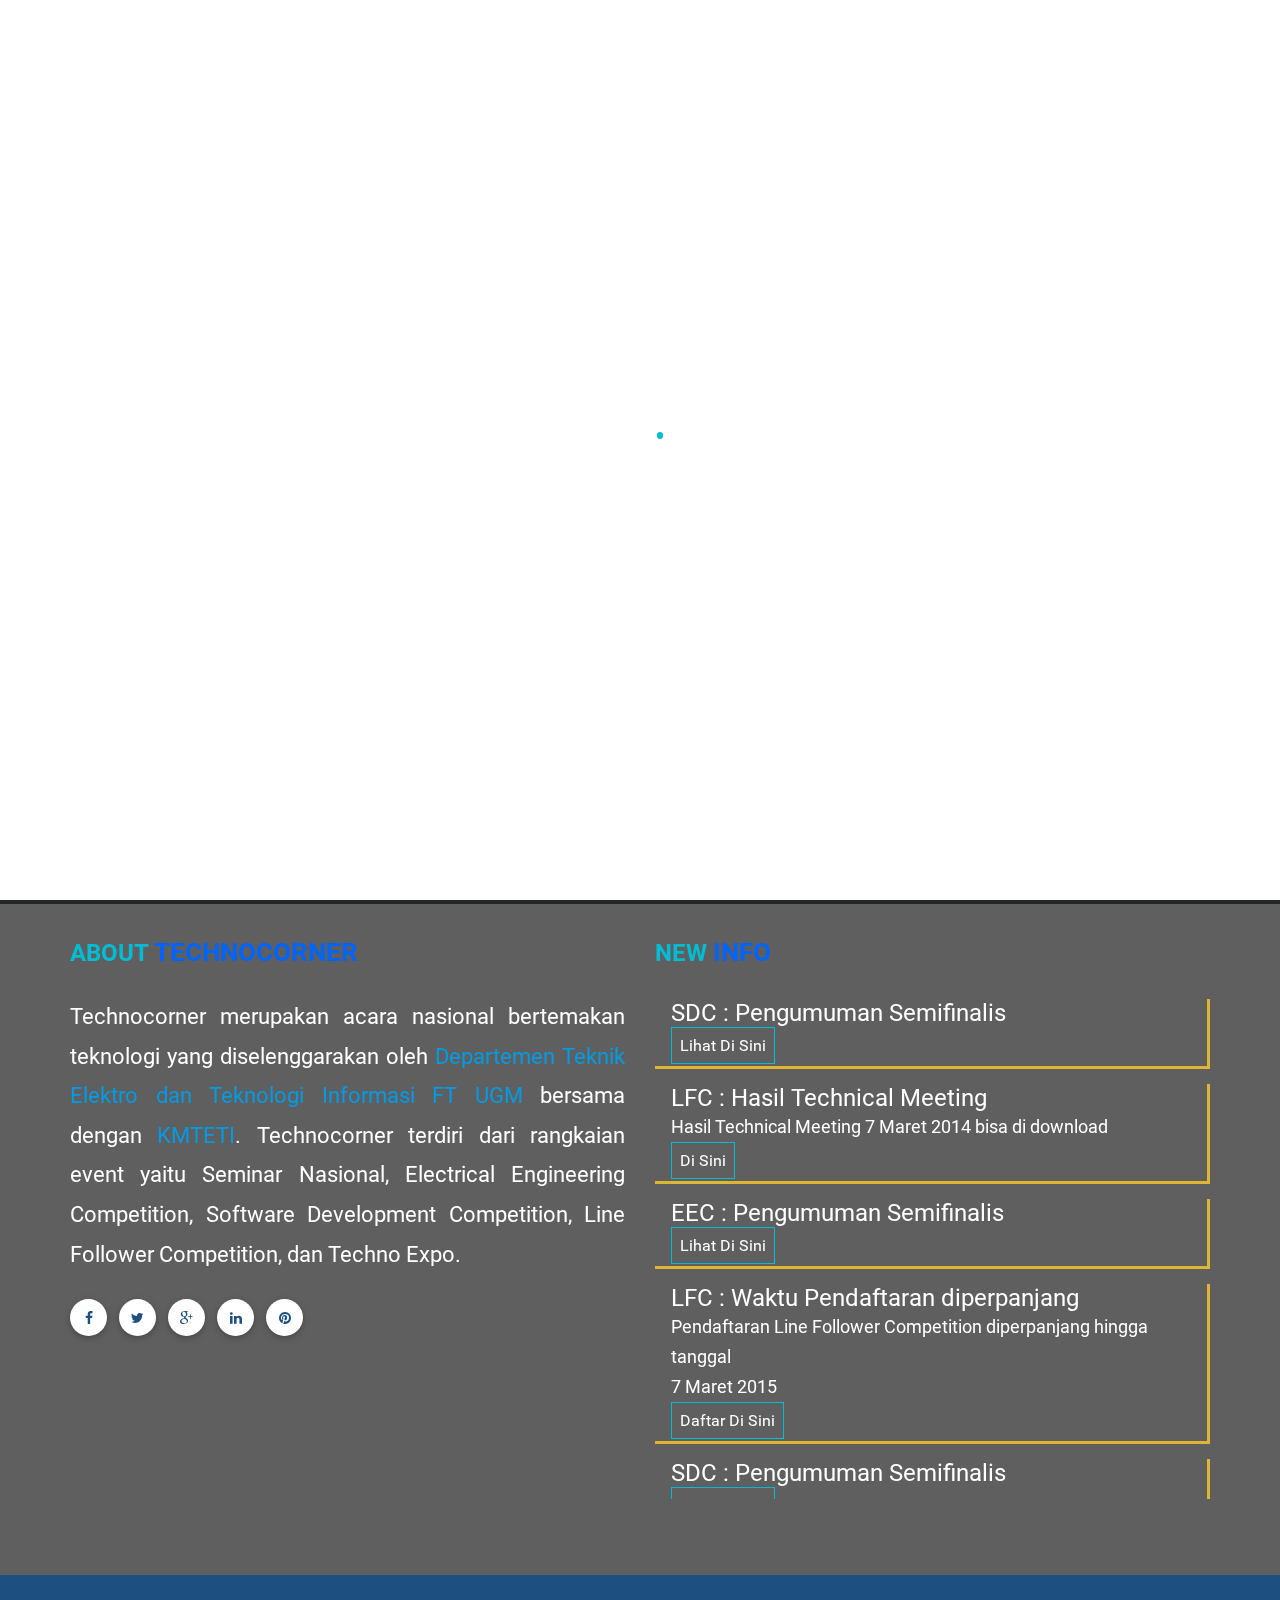
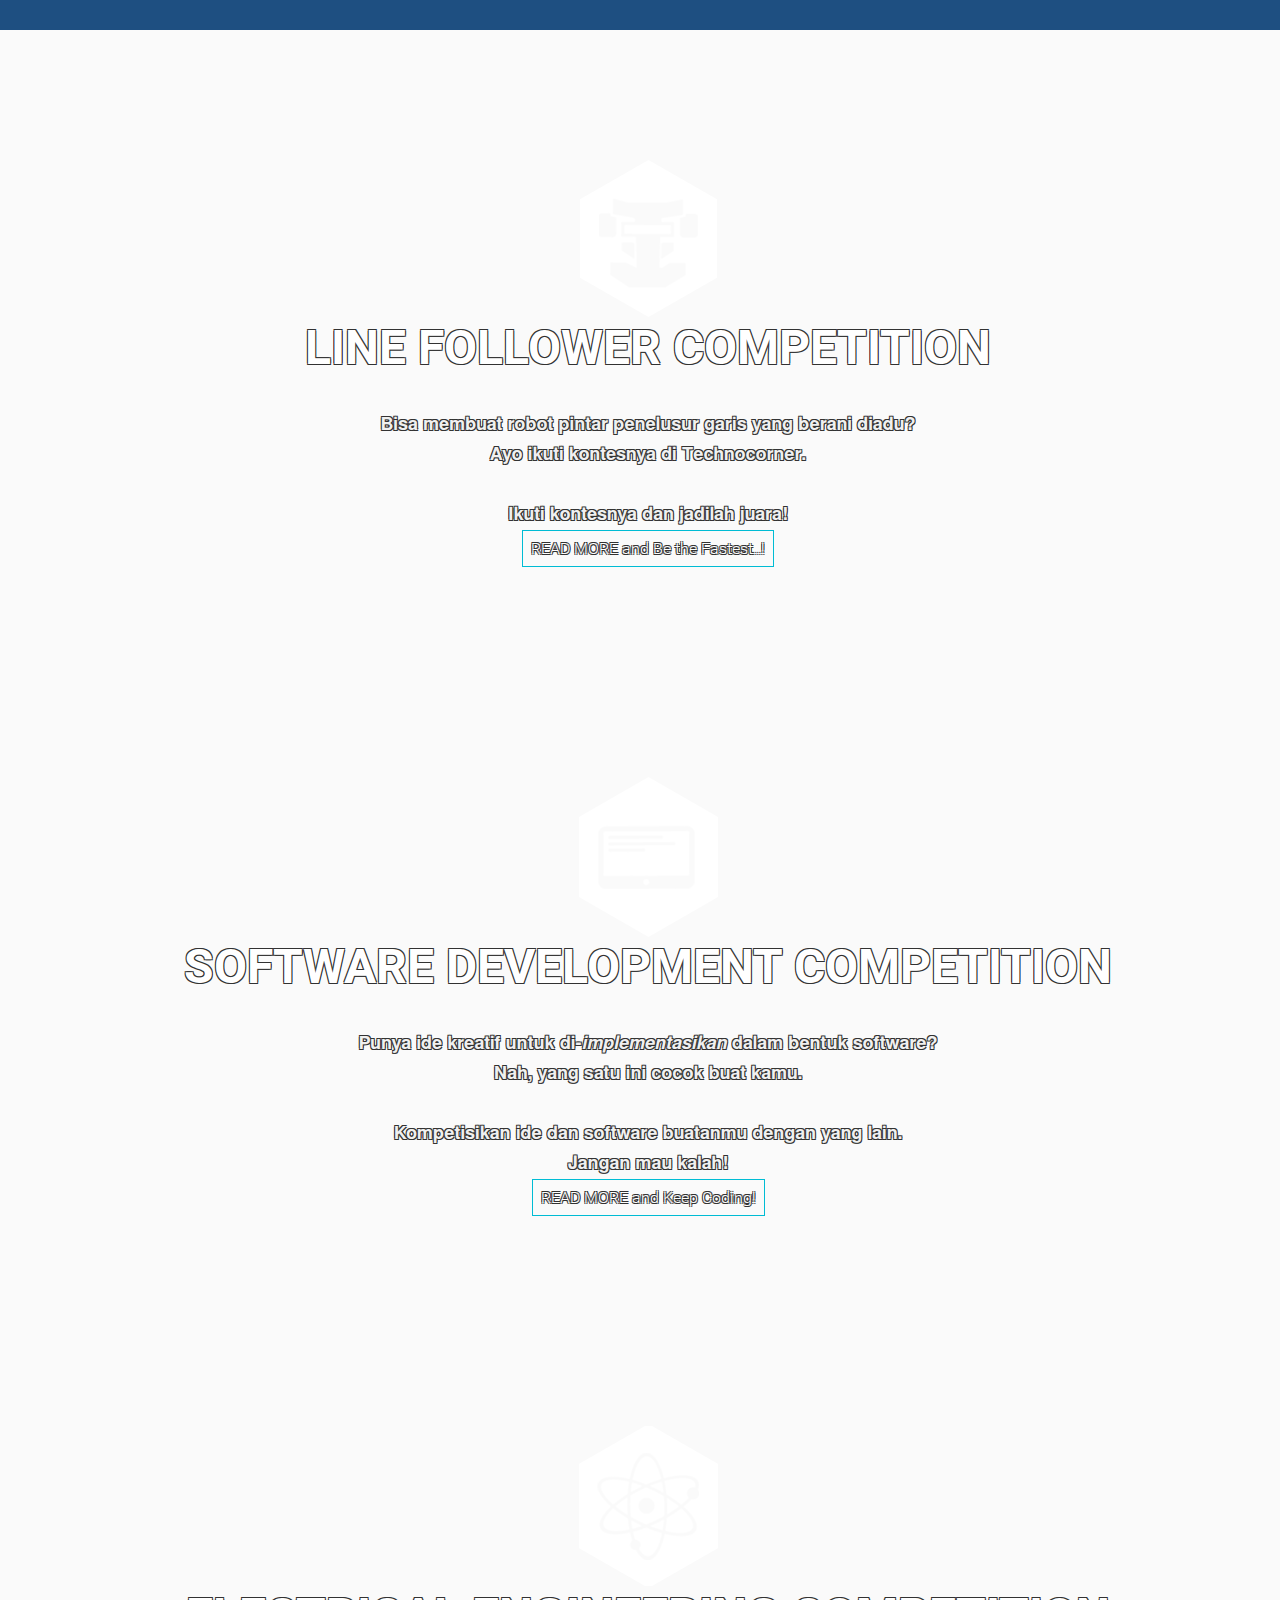
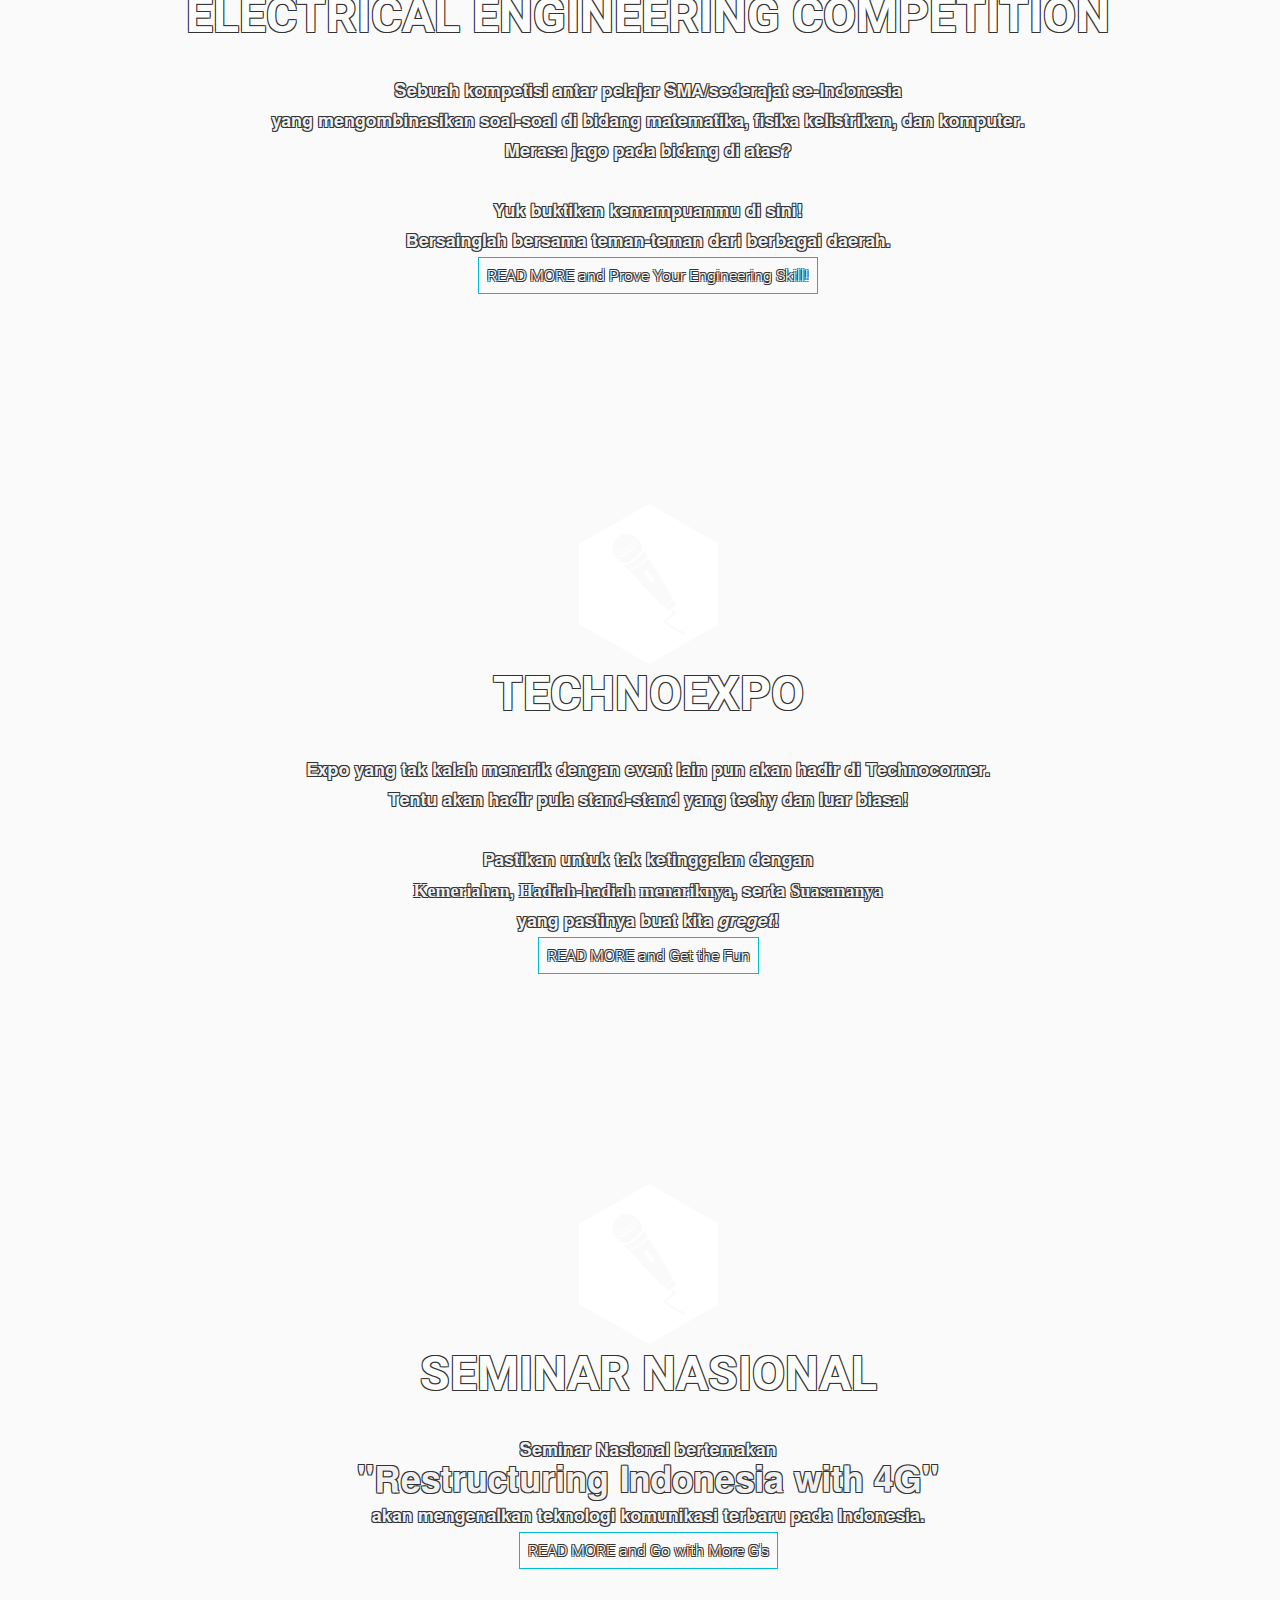
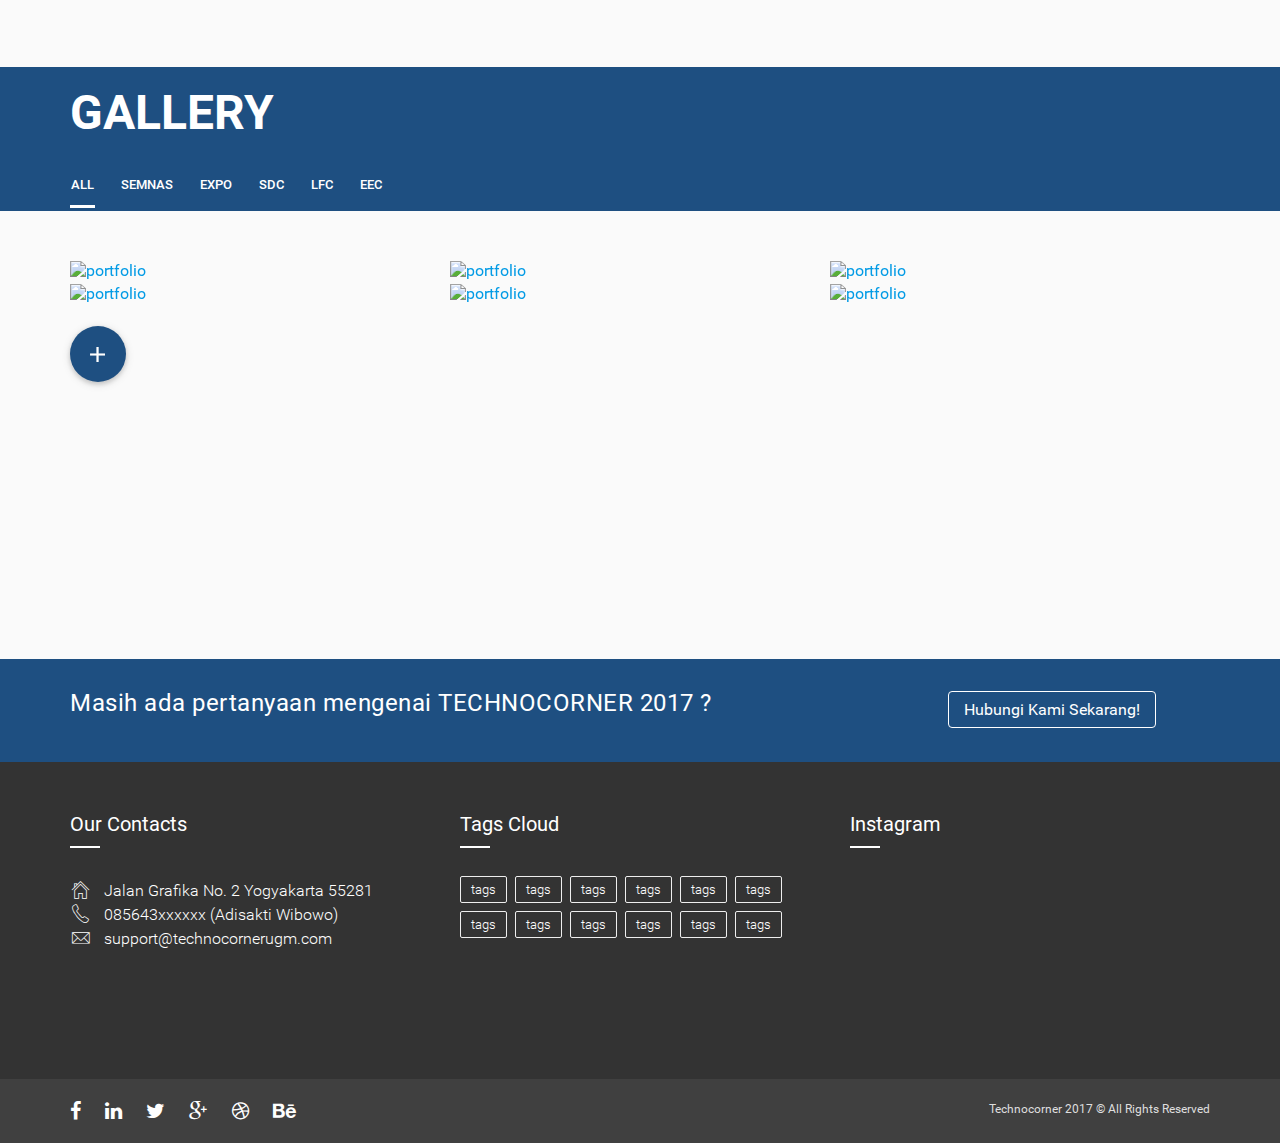
==== index.html @ 4f2bb141 "lalalalalala" ====
<!DOCTYPE html>
<!--[if lt IE 7]>      <html class="no-js lt-ie9 lt-ie8 lt-ie7"> <![endif]-->
<!--[if IE 7]>         <html class="no-js lt-ie9 lt-ie8"> <![endif]-->
<!--[if IE 8]>         <html class="no-js lt-ie9"> <![endif]-->
<!--[if gt IE 8]><!-->
<html>
<!--<![endif]-->

<head>
  <meta charset="utf-8">
  <meta http-equiv="X-UA-Compatible" content="IE=edge">
  <title>Technocorner 2017</title>
  <meta name="description" content="">
  <!-- <meta name="viewport" content="width=device-width, initial-scale=1"> -->
  <meta name="viewport" content="width=device-width, initial-scale=1, maximum-scale=1.0, user-scalable=no">
  <!-- Chrome, Firefox OS, Opera and Vivaldi -->
  <meta name="theme-color" content="#212125">
  <!-- Windows Phone -->
  <meta name="msapplication-navbutton-color" content="#212125">
  <!-- iOS Safari -->
  <meta name="apple-mobile-web-app-status-bar-style" content="#212125">

  <!-- Favicon-->
  <link rel="shortcut icon" href="images/favicon.png" >

  <!-- Stylesheets -->

  <link rel="stylesheet" href="assets/css/normalize.css">
  <link rel="stylesheet" href="assets/font/font-awesome/css/font-awesome.min.css">
  <link rel="stylesheet" href="assets/css/pe-icon-7-stroke.css">
  <link rel="stylesheet" href="assets/libs/materialize/css/materialize.min.css" media="screen,projection" />
  <link rel="stylesheet" href="assets/css/bootstrap.css" media="screen,projection" />
  <link rel="stylesheet" href="assets/css/animate.min.css" media="screen,projection" />
  <link rel="stylesheet" href="assets/libs/sweetalert/sweet-alert.css" media="screen,projection" />
  <link rel="stylesheet" href="assets/libs/jquery.fullpage/jquery.fullPage.css" />
  <link rel="stylesheet" href="assets/libs/owl-carousel/owl.carousel.css" media="screen,projection" />
  <link rel="stylesheet" href="assets/libs/owl-carousel/owl.transitions.css" media="screen,projection" />
  <link rel="stylesheet" href="assets/libs/owl-carousel/owl.theme.css" media="screen,projection" />
  <link rel="stylesheet" href="assets/css/jcarousel.responsive.css" media="screen,projection" />
    <link rel="stylesheet" href="assets/libs/jquery.jscrollpane/style/jquery.jscrollpane.css" />
    <link rel="stylesheet" href="assets/libs/jquery.jscrollpane/theme/technocorner/style/jquery.jscrollpane.technocorner.css" />
<!-- Custom CSS -->
  <!-- <link rel="stylesheet" href="assets/css/index.css"> -->
  <link rel="stylesheet" href="assets/css/main2.css">
  <link rel="stylesheet" href="assets/css/main.css">

  <link rel="stylesheet" href="assets/css/responsive.css">

  <!-- Choose your default colors -->
  <link rel="stylesheet" href="assets/css/colors/color1.css">

  <!--[if lt IE 9]>
      <script src="assets/js/html5shiv.js"></script>
  <![endif]-->
</head>

<body>
  <section>
    <!-- <div id="fullpage"> -->
    <div id="container"></div>
    <!-- </div> -->
  </section>
<!-- <div id="fullpage"> -->
  <!-- Preloader --> 
    <div id="preloader">
      <div class="loader">
            <svg class="circle-loader" height="50" width="50">
              <circle class="path" cx="25" cy="25" r="20" fill="none" stroke-width="6" stroke-miterlimit="10" />
            </svg>
        </div>    
    </div>
    <!--preloader end-->

  <!-- Main Container -->
  <main id="app" class="main-section">

    <!-- header navigation start -->
    <header id="navigation" class="root-sec nav-black nav">
      <div class="container">
        <div class="row">
          <div class="col-sm-12">
            <div class="nav-inner">
              <nav class="primary-nav">
                <div class="clearfix nav-wrapper">
                  <a href="#home" class="left brand-logo menu-smooth-scroll" data-section="#home"><img src="images/logo-nav.png" alt="">
                  </a>
                  <a href="#" data-activates="mobile-demo" class="button-collapse"><i class="mdi-navigation-menu"></i></a>
                  <ul class="inline-menu side-nav" id="mobile-demo">

                  <!-- Mini Profile // only visible in Tab and Mobile -->
                    <li class="mobile-profile">
                     <div class="profile-inner">
                        <div class="logo-container">
                          <a href="#home" class="menu-smooth-scroll" data-section="#home">
                            <img src="images/pure-logo.png" alt="">
                          </a>                            
                        </div>
                      </div>
                    </li><!-- mini profile end-->


                    <li><a href="#about" data-section="#about" class="menu-smooth-scroll menu-nav"><i class="fa fa-user fa-fw"></i>About</a>
                    </li>
                    <li><a href="#event" id="event-hover" data-section="#event" class="event-item menu-nav menu-smooth-scroll"><i class="fa fa-code fa-fw"></i>Event <a class="tombol-event"><i class="event-expand fa fa-bars fa-fw"></i></a></a>
                      <ul class="submenu-list subevent" id="event-list">
                        <a href="semnas/index.html"><li class="submenu-item ns">National Seminar<span class="label"></span></li></a>
                        <a href="expo/index.html"><li class="submenu-item expo">Techno Expo</li></a>
                        <a href="sdc/index.html"><li class="submenu-item sdc">Software Development Competition</li></a>
                        <a href="eec/index.html"><li class="submenu-item eec">Electrical Engineering Competition</li></a>
                        <a href="lfc/index.html"><li class="submenu-item lfc">Line Follower Competition</li></a>
                      </ul>
                    </li>
                    <li><a href="#gallery" data-section="#gallery" class="menu-smooth-scroll menu-nav"><i class="fa fa-briefcase fa-fw"></i>Gallery</a>
                    </li>
                    <li><a href="#contact" data-section="#contact" class="menu-smooth-scroll menu-nav"><i class="fa fa-paper-plane fa-fw"></i>Contact</a>
                    </li>
                  </ul>
                </div>
              </nav>
            </div>
          </div>
        </div>
      </div>
      <!-- .container end -->
    </header>
    <!-- #header  navigation end -->

    <!-- Home Section start -->
    <section id="home" class="scroll-section root-sec lighten-5 home-wrap">
      <div class="sec-overlay">
        <div class="container">
          <div class="row">
            <div class="col-sm-12">
              <div class="home-inner">
                <div class="center-align home-content">
                  <p class="present">KMTETI FT UGM proudly present</p>
                    <div class="img-left">
                      <img src="images/pure-logo.png" alt="logo technocorner 2017" class="pure-img">
                    </div>
                    <div class="img-right">
                      <img src="images/techno.png" class="img-techno">
                      <img src="images/corner.png" class="img-corner">
                      <img src="images/2017.png" class="img-2017"><br>
                    </div>
                    <span class="slogan">"Elevating The Next"</span>
                 </div>
               </div>
            </div>
          </div>
        </div>
        <!-- .container end -->
        <div class="section-call-to-area">
          <div class="container">
            <div class="row">
              <a href="#about" class="btn-floating btn-large button-middle call-to-about section-call-to-btn animated btn-up btn-hidden" data-section="#about">
                <i class="mdi-navigation-expand-more"></i>
              </a>
            </div>
          </div>
          <!-- .container end -->
        </div>
      </div>
    </section>
    <!-- #home Section end -->

    <!-- About Section start -->
    <section id="about" class="scroll-section root-sec news-black lighten-5 about-wrap">
      <div class="container">
        <div class="row">
          <div class="clearfix about-inner">

            <div class="col-sm-12 col-md-6">
              <div>
                <h3 class="about-subtitle">ABOUT <strong>TECHNOCORNER</strong></h3>
                <h4 class="about-tc">Technocorner merupakan acara nasional bertemakan teknologi yang diselenggarakan oleh <a href="http://jteti.ugm.ac.id" target="_blank">Departemen Teknik Elektro dan Teknologi Informasi FT UGM</a> bersama dengan <a href="http://kmteti.ft.ugm.ac.id" target="_blank">KMTETI</a>. Technocorner terdiri dari rangkaian event yaitu Seminar Nasional, Electrical Engineering Competition, Software Development Competition, Line Follower Competition, dan Techno Expo.</h4>
              </div>

              <div class="about-social">
                <ul>
                  <li>
                    <a href="#" class="btn-floating waves-effect waves-light white"><i class="fa fa-facebook"></i></a>
                  </li>
                  <li>
                    <a href="#" class="btn-floating waves-effect waves-light white"><i class="fa fa-twitter"></i></a>
                  </li>
                  <li>
                    <a href="#" class="btn-floating waves-effect waves-light white"><i class="fa fa-google-plus"></i></a>
                   </li>
                  <li>
                    <a href="#" class="btn-floating waves-effect waves-light white"><i class="fa fa-linkedin"></i></a>
                  </li>
                  <li>
                    <a href="#" class="btn-floating waves-effect waves-light white"><i class="fa fa-pinterest"></i></a>
                  </li>
                </ul>
              </div>
            </div>
            <!-- about me info -->

            <div class="col-sm-12 col-md-6" style="max-height: 600px;">
              <!-- # Ini adalah bagian news -->
              <div class="section dark nav-anchor" id="news" anchor="news">
                <div class="pure-g1">
                  <div id="news-list-holder">

                  <h3 class="about-subtitle">NEW <strong>INFO</strong></h3>
            <div class="news-scrollbar">
              <div id="new-info-holder">

                <div class="news-item">
                  <h2>SDC : Pengumuman Semifinalis</h2>
                  <div class="see-button">
                    <a href="sdc.html#semifinalis"><strong>Lihat Di Sini</strong></a>
                  </div>
                </div>

        <div class="news-item">
            <h2>LFC : Hasil Technical Meeting</h2>
            <p>Hasil Technical Meeting 7 Maret 2014 bisa di download </p>
            <div class="see-button">
                    <a href="lfc.html#download"><strong>Di Sini</strong></a>
                  </div>
                </div>

        <div class="news-item">
            <h2>EEC : Pengumuman Semifinalis</h2>
            <div class="see-button">
                    <a href="eec.html#semifinalis"><strong>Lihat Di Sini</strong></a>
                  </div>
                </div>

        <div class="news-item">
            <h2>LFC : Waktu Pendaftaran diperpanjang</h2>
            <p>Pendaftaran Line Follower Competition diperpanjang hingga tanggal <br/> <strong>7 Maret 2015</strong></p>
                  <div class="see-button">
                    <a href="lfc.html#register"><strong>Daftar</strong> Di Sini</a>
                  </div>
                </div>

        <div class="news-item">
            <h2>SDC : Pengumuman Semifinalis</h2>
            <div class="see-button">
                    <a href="sdc.html#semifinalis"><strong>Lihat Di Sini</strong></a>
                  </div>
                </div>

        <div class="news-item">
            <h2>SDC : Batas Pengumpulan Video dan Proposal</h2>
            <p>Hari Ini adalah batas pengumpulan proposal dan video. Kepada seluruh peserta diharap memastikan karyanya sesuai ketentuan dan diterima panitia sebelum 18 Februari 2015 pukul 23:59. Terima Kasih.</p>
                </div>

                <div class="news-item">
            <h2>EEC : Pendaftaran telah dibuka</h2>
            <p>Pendaftaran Electrical Engineering Competition jalur online telah dibuka. Ayo buruan daftar sebelum ditutup pada tanggal <strong>27 Februari 2015!</strong></p>
                  <div class="see-button">
                    <a href="eec.html#register"><strong>Daftar</strong> Di Sini</a>
                  </div>
                </div>

        <div class="news-item">
            <h2>SDC : Waktu Pendaftaran diperpanjang</h2>
            <p>Pendaftaran Software Development Competition jalur online diperpanjang hingga tanggal <strong>15 Februari 2015</strong></p>
                  <div class="see-button">
                    <a href="sdc.html#register"><strong>Daftar</strong> Di Sini</a>
                  </div>
                </div>

                <div class="news-item">
            <h2>LFC : Track Penyisihan LF</h2>
            <p>Track tahap Penyisihan LF sudah bisa di download</p>
                  <div class="see-button">
                    <a href="lfc.html#download"><strong>Download</strong> Di Sini</a>
                  </div>
                </div>

                <div class="news-item">
            <h2>LFC : Pendaftaran telah dibuka</h2>
            <p>Pendaftaran Line Follower Competition jalur online telah dibuka. Ayo buruan daftar sebelum ditutup pada tanggal <strong>1 Maret 2015!</strong></p>
                  <div class="see-button">
                    <a href="lfc.html#register"><strong>Daftar</strong> Di Sini</a>
                  </div>
                </div>

                <div class="news-item">
            <h2>SDC : Pendaftaran telah dibuka</h2>
            <p>Pendaftaran Software Development Competition jalur online telah dibuka. Ayo buruan daftar sebelum ditutup pada tanggal <strong>4 Februari 2015!</strong></p>
                  <div class="see-button">
                    <a href="sdc.html#register"><strong>Daftar</strong> Di Sini</a>
                  </div>
                </div>

                <div class="news-item">
            <h2>EEC : Tersedia refensi soal EEC 2014</h2>
            <p>Referensi soal telah tersedia.</p>
                  <div class="see-button">
                    <a href="eec.html#download"><strong>Download</strong> Di Sini</a>
                  </div>
                </div>

                      </div>
                    </div>
                  </div>
                </div>
              </div>
            </div>
            <!-- about me description -->

          </div>
        </div>
      </div>
          <div class="linespace">&nbsp;</div>

      <!-- .container end -->
    </section>
    <!-- #about Section end -->

      <!-- # Ini adalah bagian slide event-event -->
    <div id="fullpage">
    <section id="event" class="scroll-section background">
      <div class="section light nav-anchor" id="excerpt" anchor="excerpt">
        
        <div id="subevent-lfc" class="slide" data-anchor="lfc">
          <div class="pure-g">
            <div class="pure-u-1">
              <img src="images/logo-lfc-polygon.png"/>
              <h1 id="font" class="title">LINE FOLLOWER COMPETITION</h1>
              <p id="font">Bisa membuat robot pintar penelusur garis yang berani diadu?<br/>Ayo ikuti kontesnya di <strong>Technocorner</strong>.<br/><br/>Ikuti kontesnya dan jadilah juara!</p>
              <div>
                <a class="see-button" href="lfc.html">READ <strong>MORE</strong> and Be the <strong>Fastest</strong>..!</a>
              </div>
            </div>
          </div>
        </div>

        <div id="subevent-sdc" class="slide" data-anchor="SDC">
          <div class="pure-g">
            <div class="pure-u-1">
            <img src="images/logo-sdc-polygon.png"/>
              <h1 id="font" class="title">SOFTWARE DEVELOPMENT COMPETITION</h1>
              <p id="font">Punya ide kreatif untuk di-<span class="italic">implementasikan</span> dalam bentuk software?<br/>Nah, yang satu ini cocok buat kamu.<br/><br/>Kompetisikan ide dan software buatanmu dengan yang lain.<br/>Jangan mau kalah!</p>
              <div>
                <a class="see-button" href="sdc.html">READ <strong>MORE</strong> and Keep Coding!</a>
              </div>
            </div>
          </div>
        </div>

        <div id="subevent-eec" class="slide" data-anchor="EEC">
          <div class="pure-g">
            <div class="pure-u-1">
              <img src="images/logo-eec-polygon.png"/>
              <h1 id="font" class="title">ELECTRICAL ENGINEERING COMPETITION</h1>
              <p class="font">Sebuah kompetisi antar pelajar SMA/sederajat se-Indonesia <br/>yang mengombinasikan soal-soal di bidang matematika, fisika kelistrikan, dan komputer.<br/>Merasa jago pada bidang di atas?<br/><br/>Yuk buktikan kemampuanmu di sini!<br/>Bersainglah bersama teman-teman dari berbagai daerah.</p>
              <div>
                <a class="see-button" href="eec.html">READ <strong>MORE</strong> and <i>Prove Your Engineering Skill!</i></a>
              </div>
            </div>
          </div>
        </div>

        <div id="subevent-expo" class="slide" data-anchor="EXPO">
          <div class="pure-g">
            <div class="pure-u-1">
              <img src="images/logo-semnas-polygon.png"/>
              <h1 id="font" class="title">TECHNOEXPO</h1>
              <p id="font">Expo yang tak kalah menarik dengan event lain pun akan hadir di Technocorner.<br/>Tentu akan hadir pula stand-stand yang techy dan luar biasa!<br/><br/>Pastikan untuk tak ketinggalan dengan <br/><span class="emphasize">Kemeriahan</span>, <span class="emphasize">Hadiah-hadiah menariknya</span>, serta <span class="emphasize">Suasananya</span> <br/>yang pastinya buat kita <span class="italic">greget</span>!</p>
              <div>
                <a class="see-button" href="expo.html">READ <strong>MORE</strong> and Get the Fun</a>
              </div>
            </div>
          </div>
        </div>

        <div id="subevent-semnas" class="slide" data-anchor="SEMNAS">
          <div class="pure-g">
            <div class="pure-u-1">
              <img src="images/logo-semnas-polygon.png"/>
              <h1 id="font" class="title">SEMINAR NASIONAL</h1>
              <p id="font">Seminar Nasional bertemakan<br/><span class="text-of-interest">"Restructuring Indonesia with 4G"</span><br/>akan mengenalkan teknologi komunikasi terbaru pada Indonesia.</p>
              <div>
                <a class="see-button" href="ns.html">READ <strong>MORE</strong> and Go with <strong>More G's</strong></a>
              </div>
            </div>
          </div>
        </div>
      </div> 
    </section>
    </div>
    <!-- Event selesai -->

    <!-- Portfolio Section start -->
    <section id="gallery" class="scroll-section root-sec portfolio-wrap">
      <div class="brand-bg portfolio-top">
        <div class="portfolio-inner">
          <div class="container">
            <div class="row">
              <div class="col-sm-12">
                <h2 class="title">GALLERY</h2>
                <ul class="inline-menu clearfix portfolio-category" id="portfolio-msnry-sort">
                  <li class="active"><a href="#" data-target="*">All</a>
                  </li>
                  <li><a href="#" data-target=".category-1">SemNas</a>
                  </li>
                  <li><a href="#" data-target=".category-2">Expo</a>
                  </li>
                  <li><a href="#" data-target=".category-3">SDC</a>
                  </li>
                  <li><a href="#" data-target=".category-4">LFC</a>
                  </li>                  
                  <li><a href="#" data-target=".category-5">EEC</a>
                  </li>
                </ul>
              </div>
            </div>
          </div>
        </div>
        <!-- .container end -->
      </div>
      <div id="portfolioModal" class="modal white">
        <div class="model-img"></div>
        <!-- <div class="modal-content">
          <h2 class="title">Lorem ipsum dolor sit fugit dolore.</h2>
          <p class="m-content">A portfolio is a collection of documents and writing that you assemble in order to demonstrate that you have the appropriate prior.</p>
        </div> -->

        <div class="modal-footer">
          <!-- <a href="http://tinyurl.com/jdymnat" target="_blank" class="waves-effect btn-flat brand-text modal-action">Live Demo</a> -->
          <a href="#" class="waves-effect right btn-flat brand-text modal-action modal-close">Close</a>
        </div>
      </div>

      <div class="portfolio-bottom">
        <div class="container">
          <div class="row">
            <div class="col-sm-12">
              <ul class="clearfix protfolio-item" id="protfolio-msnry">
              
              <!-- Single Portfolio-->
                <li class="single-port-item category-1 category-3">
                  <a href="#portfolioModal" class="waves-effect waves-block waves-light modal-trigger" data-image-source="http://placehold.it/650x350" data-title="Your awesome portfolio title" data-content="" data-demo-link="#"> <!-- Portfolio pop-up content-->
                    <div class="protfolio-image">
                      <img src="http://placehold.it/390x280" alt="portfolio"> <!-- portfolio thumbnail-->
                      <div class="protfolio-content waves-effect waves-block waves-light">
                        <div class="protfolio-content__inner">
                          <h2 class="p-title">item name</h2>
                        </div>
                      </div>
                      <div class="p-overlay"></div>
                    </div>
                  </a>
                </li>
                <!--/ single portfolio -->

                <!-- Single Portfolio-->
                <li class="single-port-item category-2 category-1">
                  <a href="#portfolioModal" class="waves-effect waves-block waves-light modal-trigger" data-image-source="http://placehold.it/650x350" data-title="Your awesome portfolio title" data-content="" data-demo-link="#">
                    <div class="protfolio-image">
                      <img src="http://placehold.it/390x280" alt="portfolio">
                      <div class="protfolio-content waves-effect waves-block waves-light">
                        <div class="protfolio-content__inner">
                          <h2 class="p-title">item name</h2>
                        </div>
                      </div>
                      <div class="p-overlay"></div>
                    </div>
                  </a>
                </li>
                <!--/ single portfolio -->

                <!-- Single Portfolio-->
                <li class="single-port-item category-1 category-2">
                  <a href="#portfolioModal" class="waves-effect waves-block waves-light modal-trigger" data-image-source="http://placehold.it/650x350" data-title="Your awesome portfolio title" data-content="" data-demo-link="#">
                    <div class="protfolio-image">
                      <img src="http://placehold.it/390x280" alt="portfolio">
                      <div class="protfolio-content waves-effect waves-block waves-light">
                        <div class="protfolio-content__inner">
                          <h2 class="p-title">item name</h2>
                        </div>
                      </div>
                      <div class="p-overlay"></div>
                    </div>
                  </a>
                </li>
                <!--/ single portfolio -->

                <!-- Single Portfolio-->
                <li class="single-port-item category-3">
                  <a href="#portfolioModal" class="waves-effect waves-block waves-light modal-trigger" data-image-source="http://placehold.it/650x350" data-title="Your awesome portfolio title" data-content="" data-demo-link="#">
                    <div class="protfolio-image">
                      <img src="http://placehold.it/390x280" alt="portfolio">
                      <div class="protfolio-content waves-effect waves-block waves-light">
                        <div class="protfolio-content__inner">
                          <h2 class="p-title">item name</h2>
                        </div>
                      </div>
                      <div class="p-overlay"></div>
                    </div>
                  </a>
                </li>
                <!--/ single portfolio -->

                <!-- Single Portfolio-->
                <li class="single-port-item category-1 category-3 category-4">
                  <a href="#portfolioModal" class="waves-effect waves-block waves-light modal-trigger" data-image-source="http://placehold.it/650x350" data-title="Your awesome portfolio title" data-content="" data-demo-link="#">
                    <div class="protfolio-image">
                      <img src="http://placehold.it/390x280" alt="portfolio">
                      <div class="protfolio-content waves-effect waves-block waves-light">
                        <div class="protfolio-content__inner">
                          <h2 class="p-title">item name</h2>
                        </div>
                      </div>
                      <div class="p-overlay"></div>
                    </div>
                  </a>
                </li>
                <!--/ single portfolio -->

                <!-- Single Portfolio-->
                <li class="single-port-item category-2 category-4">
                  <a href="#portfolioModal" class="waves-effect waves-block waves-light modal-trigger" data-image-source="http://placehold.it/650x350" data-title="Your awesome portfolio title" data-content="" data-demo-link="#">
                    <div class="protfolio-image">
                      <img src="http://placehold.it/390x280" alt="portfolio">
                      <div class="protfolio-content waves-effect waves-block waves-light">
                        <div class="protfolio-content__inner">
                          <h2 class="p-title">item name</h2>
                        </div>
                      </div>
                      <div class="p-overlay"></div>
                    </div>
                  </a>
                </li>
                <!--/ single portfolio -->

              </ul>
              <!-- portfolio load more button-->
              <a id="portfolio-item-loader" href="#" class="btn-floating btn-large waves-effect waves-light brand-bg"><i class="mdi-content-add"></i></a>
            </div>
          </div>
        </div>
      </div>
    </section>
    <!-- #portfolio Section end -->

      <div class="container marg50">
        <div class="row">
          <div class="col-lg-12 marg10">
            <div class="jcarousel-wrapper">
              <div class="jcarousel">
                <ul>
                  <li><a ><img src="images/client-1.jpg" alt=""></a></li>
                  <li><a ><img src="images/client-2.jpg" alt=""></a></li>
                  <li><a ><img src="images/client-3.jpg" alt=""></a></li>
                  <li><a ><img src="images/client-5.jpg" alt=""></a></li>
                  <li><a ><img src="images/client-6.jpg" alt=""></a></li>
                  <li><a ><img src="images/client-4.jpg" alt=""></a></li>
                  <li><a ><img src="images/client-1.jpg" alt=""></a></li>
                  <li><a ><img src="images/client-2.jpg" alt=""></a></li>
                  <li><a ><img src="images/client-3.jpg" alt=""></a></li>
                  <li><a ><img src="images/client-5.jpg" alt=""></a></li>
                  <li><a ><img src="images/client-6.jpg" alt=""></a></li>
                  <li><a ><img src="images/client-4.jpg" alt=""></a></li>
                </ul>
              </div>
            </div>
          </div>
        </div>
      </div>

    <!-- Contact Section end -->
    <section id="contact" class="scroll-section root-sec">
      <div class="color-line">
        <div class="container">
          <div class="row">
            <div class="col-lg-9 col-md-9 col-sm-7 col-xs-12">
              <div class="color-line-text">
                Masih ada pertanyaan mengenai TECHNOCORNER 2017 ?
              </div>
            </div>
            <div class="col-lg-3 col-md-3 col-sm-5 col-xs-12">
              <div class="color-line-button">
                <a href="#" target="_blank">Hubungi Kami Sekarang!</a>
              </div>
            </div>
          </div>
        </div>
      </div>
    </section>

     <section id="contact" class="scroll-section root-sec">
     <div class="footer">
        <div class="container">
          <div class="row">
            <!-- <div class="col-lg-3 col-md-3 col-sm-3 margin-footer">
              <div class="footer-widget">
                <div class="footer-title">Some Info</div>
                <div class="text_footer">
                  Situation admitting promotion at or to perceived be. Mr acuteness we as estimable enjoyment up. An held late as felt know. Learn do allow solid to grave.
                </div>
                <ul class="soc-footer">
                  <li><a href="#"><i class="ti-twitter"></i></a></li>
                  <li><a href="#"><i class="ti-tumblr"></i></a></li>
                  <li><a href="#"><i class="ti-dropbox"></i></a></li>
                  <li><a href="#"><i class="ti-dribbble"></i></a></li>
                  <li><a href="#"><i class="ti-vimeo"></i></a></li>
                  <li><a href="#"><i class="ti-instagram"></i></a></li>
                </ul>
              </div>
            </div> -->
            <div class="col-lg-4 col-md-4 col-sm-4 margin-footer">
              <div class="footer-widget">
                <div class="footer-title">Our Contacts</div>
                <ul class="contact-footer contact-composer">
                  <li><i class="pe-7s-home"></i> <span>Jalan Grafika No. 2 Yogyakarta 55281</span></li>
                  <li><i class="pe-7s-call"></i> <span>085643xxxxxx (Adisakti Wibowo)</span></li>
                  <li><i class="pe-7s-mail"></i> <span>support@technocornerugm.com</span></li>
                  <!-- <li><i class="pe-7s-lock"></i> <span>Weekend: from 9 am to 6 pm</span></li> -->
                </ul>
              </div>
            </div>
            <div class="col-lg-4 col-md-4 col-sm-4 margin-footer">
              <div class="footer-widget">
                <div class="footer-title">Tags Cloud</div>
                <div class="tagcloud">
                  <a href="#">tags</a>
                  <a href="#">tags</a>
                  <a href="#">tags</a>
                  <a href="#">tags</a>
                  <a href="#">tags</a>
                  <a href="#">tags</a>
                  <a href="#">tags</a>
                  <a href="#">tags</a>
                  <a href="#">tags</a>
                  <a href="#">tags</a>
                  <a href="#">tags</a>
                  <a href="#">tags</a>
                </div>
              </div>
            </div>
            <div class="col-lg-4 col-md-4 col-sm-4" id="flickr">
              <div class="footer-widget">
                <div class="footer-title">Instagram</div>
                <div class="flickr_widget_wrapper"><!-- <script src="http://www.flickr.com/badge_code_v2.gne?count=8&display=latest&size=s&layout=x&source=user&user=52617155@N08"></script> -->
                  <script src="//lightwidget.com/widgets/lightwidget.js"></script><iframe src="//lightwidget.com/widgets/a7a014647bda56258d46ba5aa31907d3.html" id="lightwidget_a7a014647b" name="lightwidget_a7a014647b"  scrolling="no" allowtransparency="true" class="lightwidget-widget" style="width: 100%; border: 0; overflow: hidden;"></iframe>
                </div>
              </div>
            </div>
          </div>
        </div>
      </div>
    </section>
    <!-- #contact Section end -->

    <!-- Footer Section end -->
    <footer id="footer" class="root-sec root-sec footer-wrap">
      <div class="container">
        <div class="row">
          <div class="col-sm-12">
            <div class="clearfix footer-inner">
              <ul class="left social-icons">
                <li><a href="#" class="tooltips tooltipped facebook" data-position="top" data-delay="50" data-tooltip="Facebook"><i class="fa fa-facebook"></i></a>
                </li>
                <li><a href="#" class="tooltips tooltipped linkedin" data-position="top" data-delay="50" data-tooltip="Linkdin"><i class="fa fa-linkedin"></i></a>
                </li>
                <li><a href="#" class="tooltips tooltipped twitter" data-position="top" data-delay="50" data-tooltip="Twitter"><i class="fa fa-twitter"></i></a>
                </li>
                <li><a href="#" class="tooltips tooltipped google-plus" data-position="top" data-delay="50" data-tooltip="Google Plus"><i class="fa fa-google-plus"></i></a>
                </li>
                <li><a href="#" class="tooltips tooltipped dribbble" data-position="top" data-delay="50" data-tooltip="Dribbble"><i class="fa fa-dribbble"></i></a>
                </li>
                <li><a href="#" class="tooltips tooltipped behance" data-position="top" data-delay="50" data-tooltip="Behance"><i class="fa fa-behance"></i></a>
                </li>
              </ul> <!-- ./social icons end -->
              <div class="right copyright">
                <p>Technocorner 2017 &copy; All Rights Reserved</p>
              </div>
            </div>
          </div>
        </div>
      </div> <!-- ./container end-->
    </footer>
    <!-- #footer end -->

  </main>
  <!-- Main Container end-->
<!-- </div> -->

  <!-- JavaScripts -->
  <script type="text/javascript" src="https://ajax.googleapis.com/ajax/libs/jquery/1.11.2/jquery.min.js"></script>
  <!-- <script type="text/javascript" src="assets/libs/jquery/jquery.js"></script> -->
  <script src="assets/libs/jquery/jquery.easings.min.js"></script>
  <script src="assets/libs/jquery/jquery.slimscroll.min.js"></script>
  <script src="assets/libs/jquery/jquery.mousewheel.js"></script>
  <script src="assets/libs/jquery/jquery.mousewheel.min.js"></script>
  <script src="assets/libs/jquery.fullpage/jquery.fullPage.js"></script>

  <!-- <script type="text/javascript" src="https://ajax.googleapis.com/ajax/libs/jquery/1.11.3/jquery.min.js"></script> -->
  <!-- bug jquery.min.js 1.11.2 membuat mousewheel not working -->
  <!-- <script src="assets/js/index.js"></script> -->
  <script src="assets/js/jquery.easing.1.3.js"></script>
  <script src="assets/js/detectmobilebrowser.js"></script>
  <script src="assets/js/isotope.pkgd.min.js"></script>
  <script src="assets/js/wow.min.js"></script>
  <script src="assets/js/waypoints.js"></script>
  <script src="assets/js/jquery.counterup.min.js"></script>
  <script src="assets/js/jquery.nicescroll.min.js"></script>
  <script type="text/javascript" src="https://maps.google.com/maps/api/js?sensor=true"></script>
  <script src="assets/js/gmaps.js"></script>
  <script src="assets/libs/owl-carousel/owl.carousel.min.js"></script>
  <script src="assets/libs/materialize/js/materialize.min.js"></script>
  <script src="assets/libs/jwplayer/jwplayer.js"></script>
  <script src="assets/libs/sweetalert/sweet-alert.min.js"></script>
  <script type="text/javascript" src="assets/js/jcarousel.responsive.js"></script>
  <script type="text/javascript" src="assets/js/jquery.jcarousel.min.js"></script>
  <!-- <script type="text/javascript" src="assets/js/bootstrap.min.js"></script> -->
  <script src="assets/js/common.js"></script>
  <script src="assets/js/main.js"></script>
  <script src="assets/libs/jquery.jscrollpane/script/jquery.jscrollpane.min.js"></script>
  <script src="assets/libs/fragmented-mesh-js/RequestAnimationFrame.js"></script>
  <script src="assets/libs/fragmented-mesh-js/ThreeWebGL.js"></script>
  <script src="assets/libs/fragmented-mesh-js/fragments.js"></script>
  <script type="text/javascript">
    $(function(){ 
      $('.news-scrollbar').jScrollPane(); 
    });
  </script>
  <script type="text/javascript">
        if ($(window).width() >= 960) {
          $(document).mousemove(function() {
          if($('#event-hover').is(':hover') || $('#event-list').is(':hover')) {
              $('.submenu-list').css('display', 'table');
          }
          else {
              $('.submenu-list').css('display', 'none');
          }
        });
        }
  </script>
  <script type="text/javascript">
    $(document).ready(function()
    {
    var action = 1;

        $('.event-expand').click(function()
        {
        if ( action == 1 ) {
                $('.submenu-list').css('display','table');
                action = 2;
            } else {
                $('.submenu-list').css('display','none');
                action = 1;
            }
        });


        });
  </script>

</body>

</html>
---- assets/css/pe-icon-7-stroke.css ----
@font-face {
	font-family: 'Pe-icon-7-stroke';
	src:url('../font/Pe-icon-7-stroke.eot?d7yf1v');
	src:url('../font/Pe-icon-7-stroke.eot?#iefixd7yf1v') format('embedded-opentype'),
		url('../font/Pe-icon-7-stroke.woff?d7yf1v') format('woff'),
		url('../font/Pe-icon-7-stroke.ttf?d7yf1v') format('truetype'),
		url('../font/Pe-icon-7-stroke.svg?d7yf1v#Pe-icon-7-stroke') format('svg');
	font-weight: normal;
	font-style: normal;
}

[class^="pe-7s-"], [class*=" pe-7s-"] {
	display: inline-block;
	font-family: 'Pe-icon-7-stroke';
	speak: none;
	font-style: normal;
	font-weight: normal;
	font-variant: normal;
	text-transform: none;
	line-height: 1;

	/* Better Font Rendering =========== */
	-webkit-font-smoothing: antialiased;
	-moz-osx-font-smoothing: grayscale;
}

.pe-7s-album:before {
	content: "\e6aa";
}
.pe-7s-arc:before {
	content: "\e6ab";
}
.pe-7s-back-2:before {
	content: "\e6ac";
}
.pe-7s-bandaid:before {
	content: "\e6ad";
}
.pe-7s-car:before {
	content: "\e6ae";
}
.pe-7s-diamond:before {
	content: "\e6af";
}
.pe-7s-door-lock:before {
	content: "\e6b0";
}
.pe-7s-eyedropper:before {
	content: "\e6b1";
}
.pe-7s-female:before {
	content: "\e6b2";
}
.pe-7s-gym:before {
	content: "\e6b3";
}
.pe-7s-hammer:before {
	content: "\e6b4";
}
.pe-7s-headphones:before {
	content: "\e6b5";
}
.pe-7s-helm:before {
	content: "\e6b6";
}
.pe-7s-hourglass:before {
	content: "\e6b7";
}
.pe-7s-leaf:before {
	content: "\e6b8";
}
.pe-7s-magic-wand:before {
	content: "\e6b9";
}
.pe-7s-male:before {
	content: "\e6ba";
}
.pe-7s-map-2:before {
	content: "\e6bb";
}
.pe-7s-next-2:before {
	content: "\e6bc";
}
.pe-7s-paint-bucket:before {
	content: "\e6bd";
}
.pe-7s-pendrive:before {
	content: "\e6be";
}
.pe-7s-photo:before {
	content: "\e6bf";
}
.pe-7s-piggy:before {
	content: "\e6c0";
}
.pe-7s-plugin:before {
	content: "\e6c1";
}
.pe-7s-refresh-2:before {
	content: "\e6c2";
}
.pe-7s-rocket:before {
	content: "\e6c3";
}
.pe-7s-settings:before {
	content: "\e6c4";
}
.pe-7s-shield:before {
	content: "\e6c5";
}
.pe-7s-smile:before {
	content: "\e6c6";
}
.pe-7s-usb:before {
	content: "\e6c7";
}
.pe-7s-vector:before {
	content: "\e6c8";
}
.pe-7s-wine:before {
	content: "\e6c9";
}
.pe-7s-cloud-upload:before {
	content: "\e68a";
}
.pe-7s-cash:before {
	content: "\e68c";
}
.pe-7s-close:before {
	content: "\e680";
}
.pe-7s-bluetooth:before {
	content: "\e68d";
}
.pe-7s-cloud-download:before {
	content: "\e68b";
}
.pe-7s-way:before {
	content: "\e68e";
}
.pe-7s-close-circle:before {
	content: "\e681";
}
.pe-7s-id:before {
	content: "\e68f";
}
.pe-7s-angle-up:before {
	content: "\e682";
}
.pe-7s-wristwatch:before {
	content: "\e690";
}
.pe-7s-angle-up-circle:before {
	content: "\e683";
}
.pe-7s-world:before {
	content: "\e691";
}
.pe-7s-angle-right:before {
	content: "\e684";
}
.pe-7s-volume:before {
	content: "\e692";
}
.pe-7s-angle-right-circle:before {
	content: "\e685";
}
.pe-7s-users:before {
	content: "\e693";
}
.pe-7s-angle-left:before {
	content: "\e686";
}
.pe-7s-user-female:before {
	content: "\e694";
}
.pe-7s-angle-left-circle:before {
	content: "\e687";
}
.pe-7s-up-arrow:before {
	content: "\e695";
}
.pe-7s-angle-down:before {
	content: "\e688";
}
.pe-7s-switch:before {
	content: "\e696";
}
.pe-7s-angle-down-circle:before {
	content: "\e689";
}
.pe-7s-scissors:before {
	content: "\e697";
}
.pe-7s-wallet:before {
	content: "\e600";
}
.pe-7s-safe:before {
	content: "\e698";
}
.pe-7s-volume2:before {
	content: "\e601";
}
.pe-7s-volume1:before {
	content: "\e602";
}
.pe-7s-voicemail:before {
	content: "\e603";
}
.pe-7s-video:before {
	content: "\e604";
}
.pe-7s-user:before {
	content: "\e605";
}
.pe-7s-upload:before {
	content: "\e606";
}
.pe-7s-unlock:before {
	content: "\e607";
}
.pe-7s-umbrella:before {
	content: "\e608";
}
.pe-7s-trash:before {
	content: "\e609";
}
.pe-7s-tools:before {
	content: "\e60a";
}
.pe-7s-timer:before {
	content: "\e60b";
}
.pe-7s-ticket:before {
	content: "\e60c";
}
.pe-7s-target:before {
	content: "\e60d";
}
.pe-7s-sun:before {
	content: "\e60e";
}
.pe-7s-study:before {
	content: "\e60f";
}
.pe-7s-stopwatch:before {
	content: "\e610";
}
.pe-7s-star:before {
	content: "\e611";
}
.pe-7s-speaker:before {
	content: "\e612";
}
.pe-7s-signal:before {
	content: "\e613";
}
.pe-7s-shuffle:before {
	content: "\e614";
}
.pe-7s-shopbag:before {
	content: "\e615";
}
.pe-7s-share:before {
	content: "\e616";
}
.pe-7s-server:before {
	content: "\e617";
}
.pe-7s-search:before {
	content: "\e618";
}
.pe-7s-film:before {
	content: "\e6a5";
}
.pe-7s-science:before {
	content: "\e619";
}
.pe-7s-disk:before {
	content: "\e6a6";
}
.pe-7s-ribbon:before {
	content: "\e61a";
}
.pe-7s-repeat:before {
	content: "\e61b";
}
.pe-7s-refresh:before {
	content: "\e61c";
}
.pe-7s-add-user:before {
	content: "\e6a9";
}
.pe-7s-refresh-cloud:before {
	content: "\e61d";
}
.pe-7s-paperclip:before {
	content: "\e69c";
}
.pe-7s-radio:before {
	content: "\e61e";
}
.pe-7s-note2:before {
	content: "\e69d";
}
.pe-7s-print:before {
	content: "\e61f";
}
.pe-7s-network:before {
	content: "\e69e";
}
.pe-7s-prev:before {
	content: "\e620";
}
.pe-7s-mute:before {
	content: "\e69f";
}
.pe-7s-power:before {
	content: "\e621";
}
.pe-7s-medal:before {
	content: "\e6a0";
}
.pe-7s-portfolio:before {
	content: "\e622";
}
.pe-7s-like2:before {
	content: "\e6a1";
}
.pe-7s-plus:before {
	content: "\e623";
}
.pe-7s-left-arrow:before {
	content: "\e6a2";
}
.pe-7s-play:before {
	content: "\e624";
}
.pe-7s-key:before {
	content: "\e6a3";
}
.pe-7s-plane:before {
	content: "\e625";
}
.pe-7s-joy:before {
	content: "\e6a4";
}
.pe-7s-photo-gallery:before {
	content: "\e626";
}
.pe-7s-pin:before {
	content: "\e69b";
}
.pe-7s-phone:before {
	content: "\e627";
}
.pe-7s-plug:before {
	content: "\e69a";
}
.pe-7s-pen:before {
	content: "\e628";
}
.pe-7s-right-arrow:before {
	content: "\e699";
}
.pe-7s-paper-plane:before {
	content: "\e629";
}
.pe-7s-delete-user:before {
	content: "\e6a7";
}
.pe-7s-paint:before {
	content: "\e62a";
}
.pe-7s-bottom-arrow:before {
	content: "\e6a8";
}
.pe-7s-notebook:before {
	content: "\e62b";
}
.pe-7s-note:before {
	content: "\e62c";
}
.pe-7s-next:before {
	content: "\e62d";
}
.pe-7s-news-paper:before {
	content: "\e62e";
}
.pe-7s-musiclist:before {
	content: "\e62f";
}
.pe-7s-music:before {
	content: "\e630";
}
.pe-7s-mouse:before {
	content: "\e631";
}
.pe-7s-more:before {
	content: "\e632";
}
.pe-7s-moon:before {
	content: "\e633";
}
.pe-7s-monitor:before {
	content: "\e634";
}
.pe-7s-micro:before {
	content: "\e635";
}
.pe-7s-menu:before {
	content: "\e636";
}
.pe-7s-map:before {
	content: "\e637";
}
.pe-7s-map-marker:before {
	content: "\e638";
}
.pe-7s-mail:before {
	content: "\e639";
}
.pe-7s-mail-open:before {
	content: "\e63a";
}
.pe-7s-mail-open-file:before {
	content: "\e63b";
}
.pe-7s-magnet:before {
	content: "\e63c";
}
.pe-7s-loop:before {
	content: "\e63d";
}
.pe-7s-look:before {
	content: "\e63e";
}
.pe-7s-lock:before {
	content: "\e63f";
}
.pe-7s-lintern:before {
	content: "\e640";
}
.pe-7s-link:before {
	content: "\e641";
}
.pe-7s-like:before {
	content: "\e642";
}
.pe-7s-light:before {
	content: "\e643";
}
.pe-7s-less:before {
	content: "\e644";
}
.pe-7s-keypad:before {
	content: "\e645";
}
.pe-7s-junk:before {
	content: "\e646";
}
.pe-7s-info:before {
	content: "\e647";
}
.pe-7s-home:before {
	content: "\e648";
}
.pe-7s-help2:before {
	content: "\e649";
}
.pe-7s-help1:before {
	content: "\e64a";
}
.pe-7s-graph3:before {
	content: "\e64b";
}
.pe-7s-graph2:before {
	content: "\e64c";
}
.pe-7s-graph1:before {
	content: "\e64d";
}
.pe-7s-graph:before {
	content: "\e64e";
}
.pe-7s-global:before {
	content: "\e64f";
}
.pe-7s-gleam:before {
	content: "\e650";
}
.pe-7s-glasses:before {
	content: "\e651";
}
.pe-7s-gift:before {
	content: "\e652";
}
.pe-7s-folder:before {
	content: "\e653";
}
.pe-7s-flag:before {
	content: "\e654";
}
.pe-7s-filter:before {
	content: "\e655";
}
.pe-7s-file:before {
	content: "\e656";
}
.pe-7s-expand1:before {
	content: "\e657";
}
.pe-7s-exapnd2:before {
	content: "\e658";
}
.pe-7s-edit:before {
	content: "\e659";
}
.pe-7s-drop:before {
	content: "\e65a";
}
.pe-7s-drawer:before {
	content: "\e65b";
}
.pe-7s-download:before {
	content: "\e65c";
}
.pe-7s-display2:before {
	content: "\e65d";
}
.pe-7s-display1:before {
	content: "\e65e";
}
.pe-7s-diskette:before {
	content: "\e65f";
}
.pe-7s-date:before {
	content: "\e660";
}
.pe-7s-cup:before {
	content: "\e661";
}
.pe-7s-culture:before {
	content: "\e662";
}
.pe-7s-crop:before {
	content: "\e663";
}
.pe-7s-credit:before {
	content: "\e664";
}
.pe-7s-copy-file:before {
	content: "\e665";
}
.pe-7s-config:before {
	content: "\e666";
}
.pe-7s-compass:before {
	content: "\e667";
}
.pe-7s-comment:before {
	content: "\e668";
}
.pe-7s-coffee:before {
	content: "\e669";
}
.pe-7s-cloud:before {
	content: "\e66a";
}
.pe-7s-clock:before {
	content: "\e66b";
}
.pe-7s-check:before {
	content: "\e66c";
}
.pe-7s-chat:before {
	content: "\e66d";
}
.pe-7s-cart:before {
	content: "\e66e";
}
.pe-7s-camera:before {
	content: "\e66f";
}
.pe-7s-call:before {
	content: "\e670";
}
.pe-7s-calculator:before {
	content: "\e671";
}
.pe-7s-browser:before {
	content: "\e672";
}
.pe-7s-box2:before {
	content: "\e673";
}
.pe-7s-box1:before {
	content: "\e674";
}
.pe-7s-bookmarks:before {
	content: "\e675";
}
.pe-7s-bicycle:before {
	content: "\e676";
}
.pe-7s-bell:before {
	content: "\e677";
}
.pe-7s-battery:before {
	content: "\e678";
}
.pe-7s-ball:before {
	content: "\e679";
}
.pe-7s-back:before {
	content: "\e67a";
}
.pe-7s-attention:before {
	content: "\e67b";
}
.pe-7s-anchor:before {
	content: "\e67c";
}
.pe-7s-albums:before {
	content: "\e67d";
}
.pe-7s-alarm:before {
	content: "\e67e";
}
.pe-7s-airplay:before {
	content: "\e67f";
}
---- assets/libs/sweetalert/sweet-alert.css ----
.sweet-overlay{background-color:#000;-ms-filter:"progid:DXImageTransform.Microsoft.Alpha(Opacity=40)";background-color:rgba(0,0,0,.4);position:fixed;left:0;right:0;top:0;bottom:0;display:none;z-index:10000}.sweet-alert{background-color:#fff;font-family:'Open Sans','Helvetica Neue',Helvetica,Arial,sans-serif;width:478px;padding:17px;border-radius:5px;text-align:center;position:fixed;left:50%;top:50%;margin-left:-256px;margin-top:-200px;overflow:hidden;display:none;z-index:99999}@media all and (max-width:540px){.sweet-alert{width:auto;margin-left:0;margin-right:0;left:15px;right:15px}}.sweet-alert h2{color:#575757;font-size:30px;text-align:center;font-weight:600;text-transform:none;position:relative;margin:25px 0;padding:0;line-height:40px;display:block}.sweet-alert p{color:#797979;font-size:16px;font-weight:300;position:relative;text-align:inherit;float:none;margin:0;padding:0;line-height:normal}.sweet-alert button{background-color:#AEDEF4;color:#fff;border:none;box-shadow:none;font-size:17px;font-weight:500;-webkit-border-radius:4px;border-radius:5px;padding:10px 32px;margin:26px 5px 0;cursor:pointer}.sweet-alert button:focus{outline:0;box-shadow:0 0 2px rgba(128,179,235,.5),inset 0 0 0 1px rgba(0,0,0,.05)}.sweet-alert button:hover{background-color:#a1d9f2}.sweet-alert button:active{background-color:#81ccee}.sweet-alert button.cancel{background-color:#D0D0D0}.sweet-alert button.cancel:hover{background-color:#c8c8c8}.sweet-alert button.cancel:active{background-color:#b6b6b6}.sweet-alert button.cancel:focus{box-shadow:rgba(197,205,211,.8) 0 0 2px,rgba(0,0,0,.0470588) 0 0 0 1px inset!important}.sweet-alert button::-moz-focus-inner{border:0}.sweet-alert[data-has-cancel-button=false] button{box-shadow:none!important}.sweet-alert[data-has-confirm-button=false][data-has-cancel-button=false]{padding-bottom:40px}.sweet-alert .sa-icon{width:80px;height:80px;border:4px solid gray;-webkit-border-radius:40px;border-radius:50%;margin:20px auto;padding:0;position:relative;box-sizing:content-box}.sweet-alert .sa-icon.sa-error{border-color:#F27474}.sweet-alert .sa-icon.sa-error .sa-x-mark{position:relative;display:block}.sweet-alert .sa-icon.sa-error .sa-line{position:absolute;height:5px;width:47px;background-color:#F27474;display:block;top:37px;border-radius:2px}.sweet-alert .sa-icon.sa-error .sa-line.sa-left{-webkit-transform:rotate(45deg);transform:rotate(45deg);left:17px}.sweet-alert .sa-icon.sa-error .sa-line.sa-right{-webkit-transform:rotate(-45deg);transform:rotate(-45deg);right:16px}.sweet-alert .sa-icon.sa-warning{border-color:#F8BB86}.sweet-alert .sa-icon.sa-warning .sa-body{position:absolute;width:5px;height:47px;left:50%;top:10px;-webkit-border-radius:2px;border-radius:2px;margin-left:-2px;background-color:#F8BB86}.sweet-alert .sa-icon.sa-warning .sa-dot{position:absolute;width:7px;height:7px;-webkit-border-radius:50%;border-radius:50%;margin-left:-3px;left:50%;bottom:10px;background-color:#F8BB86}.sweet-alert .sa-icon.sa-info{border-color:#C9DAE1}.sweet-alert .sa-icon.sa-info::before{content:"";position:absolute;width:5px;height:29px;left:50%;bottom:17px;border-radius:2px;margin-left:-2px;background-color:#C9DAE1}.sweet-alert .sa-icon.sa-info::after{content:"";position:absolute;width:7px;height:7px;border-radius:50%;margin-left:-3px;top:19px;background-color:#C9DAE1}.sweet-alert .sa-icon.sa-success{border-color:#A5DC86}.sweet-alert .sa-icon.sa-success::after,.sweet-alert .sa-icon.sa-success::before{content:'';position:absolute;width:60px;height:120px;background:#fff;-webkit-transform:rotate(45deg);transform:rotate(45deg)}.sweet-alert .sa-icon.sa-success::before{-webkit-border-radius:120px 0 0 120px;border-radius:120px 0 0 120px;top:-7px;left:-33px;-webkit-transform:rotate(-45deg);transform:rotate(-45deg);-webkit-transform-origin:60px 60px;transform-origin:60px 60px}.sweet-alert .sa-icon.sa-success::after{-webkit-border-radius:0 120px 120px 0;border-radius:0 120px 120px 0;top:-11px;left:30px;-webkit-transform:rotate(-45deg);transform:rotate(-45deg);-webkit-transform-origin:0 60px;transform-origin:0 60px}.sweet-alert .sa-icon.sa-success .sa-placeholder{width:80px;height:80px;border:4px solid rgba(165,220,134,.2);-webkit-border-radius:40px;border-radius:50%;box-sizing:content-box;position:absolute;left:-4px;top:-4px;z-index:2}.sweet-alert .sa-icon.sa-success .sa-fix{width:5px;height:90px;background-color:#fff;position:absolute;left:28px;top:8px;z-index:1;-webkit-transform:rotate(-45deg);transform:rotate(-45deg)}.sweet-alert .sa-icon.sa-success .sa-line{height:5px;background-color:#A5DC86;display:block;border-radius:2px;position:absolute;z-index:2}.sweet-alert .sa-icon.sa-success .sa-line.sa-tip{width:25px;left:14px;top:46px;-webkit-transform:rotate(45deg);transform:rotate(45deg)}.sweet-alert .sa-icon.sa-success .sa-line.sa-long{width:47px;right:8px;top:38px;-webkit-transform:rotate(-45deg);transform:rotate(-45deg)}.sweet-alert .sa-icon.sa-custom{background-size:contain;border-radius:0;border:none;background-position:center center;background-repeat:no-repeat}@-webkit-keyframes showSweetAlert{0%{transform:scale(.7);-webkit-transform:scale(.7)}45%{transform:scale(1.05);-webkit-transform:scale(1.05)}80%{transform:scale(.95);-webkit-tranform:scale(.95)}100%{transform:scale(1);-webkit-transform:scale(1)}}@keyframes showSweetAlert{0%{transform:scale(.7);-webkit-transform:scale(.7)}45%{transform:scale(1.05);-webkit-transform:scale(1.05)}80%{transform:scale(.95);-webkit-tranform:scale(.95)}100%{transform:scale(1);-webkit-transform:scale(1)}}@-webkit-keyframes hideSweetAlert{0%{transform:scale(1);-webkit-transform:scale(1)}100%{transform:scale(.5);-webkit-transform:scale(.5)}}@keyframes hideSweetAlert{0%{transform:scale(1);-webkit-transform:scale(1)}100%{transform:scale(.5);-webkit-transform:scale(.5)}}.showSweetAlert{-webkit-animation:showSweetAlert .3s;animation:showSweetAlert .3s}.showSweetAlert[data-animation=none]{-webkit-animation:none;animation:none}.hideSweetAlert{-webkit-animation:hideSweetAlert .2s;animation:hideSweetAlert .2s}.hideSweetAlert[data-animation=none]{-webkit-animation:none;animation:none}@-webkit-keyframes animateSuccessTip{0%,54%{width:0;left:1px;top:19px}70%{width:50px;left:-8px;top:37px}84%{width:17px;left:21px;top:48px}100%{width:25px;left:14px;top:45px}}@keyframes animateSuccessTip{0%,54%{width:0;left:1px;top:19px}70%{width:50px;left:-8px;top:37px}84%{width:17px;left:21px;top:48px}100%{width:25px;left:14px;top:45px}}@-webkit-keyframes animateSuccessLong{0%,65%{width:0;right:46px;top:54px}84%{width:55px;right:0;top:35px}100%{width:47px;right:8px;top:38px}}@keyframes animateSuccessLong{0%,65%{width:0;right:46px;top:54px}84%{width:55px;right:0;top:35px}100%{width:47px;right:8px;top:38px}}@-webkit-keyframes rotatePlaceholder{0%,5%{transform:rotate(-45deg);-webkit-transform:rotate(-45deg)}100%,12%{transform:rotate(-405deg);-webkit-transform:rotate(-405deg)}}@keyframes rotatePlaceholder{0%,5%{transform:rotate(-45deg);-webkit-transform:rotate(-45deg)}100%,12%{transform:rotate(-405deg);-webkit-transform:rotate(-405deg)}}.animateSuccessTip{-webkit-animation:animateSuccessTip .75s;animation:animateSuccessTip .75s}.animateSuccessLong{-webkit-animation:animateSuccessLong .75s;animation:animateSuccessLong .75s}.sa-icon.sa-success.animate::after{-webkit-animation:rotatePlaceholder 4.25s ease-in;animation:rotatePlaceholder 4.25s ease-in}@-webkit-keyframes animateErrorIcon{0%{transform:rotateX(100deg);-webkit-transform:rotateX(100deg);opacity:0}100%{transform:rotateX(0deg);-webkit-transform:rotateX(0deg);opacity:1}}@keyframes animateErrorIcon{0%{transform:rotateX(100deg);-webkit-transform:rotateX(100deg);opacity:0}100%{transform:rotateX(0deg);-webkit-transform:rotateX(0deg);opacity:1}}.animateErrorIcon{-webkit-animation:animateErrorIcon .5s;animation:animateErrorIcon .5s}@-webkit-keyframes animateXMark{0%,50%{transform:scale(.4);-webkit-transform:scale(.4);margin-top:26px;opacity:0}80%{transform:scale(1.15);-webkit-transform:scale(1.15);margin-top:-6px}100%{transform:scale(1);-webkit-transform:scale(1);margin-top:0;opacity:1}}@keyframes animateXMark{0%,50%{transform:scale(.4);-webkit-transform:scale(.4);margin-top:26px;opacity:0}80%{transform:scale(1.15);-webkit-transform:scale(1.15);margin-top:-6px}100%{transform:scale(1);-webkit-transform:scale(1);margin-top:0;opacity:1}}.animateXMark{-webkit-animation:animateXMark .5s;animation:animateXMark .5s}@-webkit-keyframes pulseWarning{0%{border-color:#F8D486}100%{border-color:#F8BB86}}@keyframes pulseWarning{0%{border-color:#F8D486}100%{border-color:#F8BB86}}.pulseWarning{-webkit-animation:pulseWarning .75s infinite alternate;animation:pulseWarning .75s infinite alternate}@-webkit-keyframes pulseWarningIns{0%{background-color:#F8D486}100%{background-color:#F8BB86}}@keyframes pulseWarningIns{0%{background-color:#F8D486}100%{background-color:#F8BB86}}.pulseWarningIns{-webkit-animation:pulseWarningIns .75s infinite alternate;animation:pulseWarningIns .75s infinite alternate}
---- assets/css/index.css ----
/*
 * Pure Style
 */
.section .pure-g {
    padding: 1em 1em 1em 3em;
}

/* responsive mode */
@media screen and (max-width: 768px) {
    .section .pure-g {
        padding: 1em 1em 1em 1em;
    }

    .pure-g {
        letter-spacing: -0.05em;
    }

    .l-box {
        width: 100% !important;
    }

    .j-box {
        padding: 1em;
    }
}

/*
 * fullPage Style
 */
.section {
    height: auto;
}


@media screen and (max-width: 768px) {
    .section {
        height: auto !important;
    }

    .fp-slide, .fp-slidesContainer {
        height: 900px;
        display: block;
    }
}


/*
 * Section Style
 */
/* Landing */
#landing {
    background-size: 100% 100%;
    border-bottom: 2px dotted rgb(237, 99, 51);
    margin-top: 70px;
}

#landing img {
    margin: 0 auto;
    display: block;
}

/* Video */
#bideo {
    background-color: #323232;
    text-align: center;
    color: #f0f0f0;
}

/* Quote Strip */
#quote {
    padding: 10px 20px 30px 20px;
    color: white;
}

#quote blockquote {
    font: italic 1.2em/1.6em Georgia, "Times New Roman", Times, serif;
    background: url(../img/quote-close.png) no-repeat right bottom;
    padding-left: 0px;
    text-indent: -18px;
}


/*
 * Small mobile Style
 */

@media screen and (max-width: 768px) {
    h1 {
        font-size: 2em;
        font-weight: 300;
    }
    h2 {
        font-size: 1.1em;
    }

    .slogan {
        font-size: 1em
    }

    .news-scrollbar {
        height: auto;
    }

    .mobile-slide {
        padding-top: 50px;
    }

    #landing {
        min-width: 100%

    }

    #landing img {
        margin: 0 auto;
        display: block;
        width: 100%;
    }

    #event-list {
        display: none;
    }

    .video-frame {
        width: 80vw;
    }

    #closing {
        min-width: 100%;
    }

    .sos-kanan {
        text-align: center;
        padding: 5px;
    }
    
    .sos-kiri {
        text-align: center;
        padding: 5px;
    }
}
---- assets/css/main2.css ----
/*
====================================================
* [Master Stylesheet]

  Theme Name : MaterialX
  Version    :  1.1
  Author     :  Bdinfosys
  Author URI :  http://themeforest.net/user/bdinfosys
====================================================

   TOC:
  =======

  1. Primary Styles

  2. Custom Utility Classes

  3. Navigation Menu Styles

  4. Home Section Styles

  5. About Me Section Styles

  6. Skills Section Styles

  7. Experience Section Styles

  8. Education Section Styles

  9. Portfolio Styles

  10. Testimonials Styles

  11. Blog Styles

  12. Fun Facts Styles

  13. Contact Styles

  14. Footer Styles

  15. Custom Styles

===================================================== */

/* --------------------------------- */
/* 1. Primary Styles
 ----------------------------------- */

html {
    font-size: 1em;
}

::-moz-selection {
    background: #b3d4fc;
    text-shadow: none;
}

::selection {
    background: #b3d4fc;
    text-shadow: none;
}


audio,
canvas,
img,
video {
    vertical-align: middle;
}

fieldset {
    border: 0;
    margin: 0;
    padding: 0;
}

textarea {
    resize: vertical;
}


/*css reset*/
html, body, div, span, applet, object, iframe,
h1, h2, h3, h4, h5, h6, p, blockquote, pre,
a, abbr, acronym, address, big, cite, code,
del, dfn, em, img, ins, kbd, q, s, samp,
small, strike, strong, sub, sup, tt, var,
b, u, i, center,
dl, dt, dd, ol, ul, li,
fieldset, form, label, legend,
table, caption, tbody, tfoot, thead, tr, th, td,
article, aside, canvas, details, embed, 
figure, figcaption, footer, header, hgroup, 
menu, nav, output, ruby, section, summary,
time, mark, audio, video {
    margin: 0;
    padding: 0;
    border: 0;
    font-size: 100%;
    font: inherit;
    vertical-align: baseline;
}
/* HTML5 display-role reset for older browsers */
article, aside, details, figcaption, figure, 
footer, header, hgroup, menu, nav, section {
    display: block;
}

ol, ul {
    list-style: none;
}
blockquote, q {
    quotes: none;
}
blockquote:before, blockquote:after,
q:before, q:after {
    content: '';
    content: none;
}
table {
    border-collapse: collapse;
    border-spacing: 0;
}

/*css reset*/

img {
    max-width: 100%;
}

h1,
h2,
h3,
a {
    font-family: 'Roboto', sans-serif;
}

a {
    -webkit-transition: all .3s ease;
            transition: all .3s ease;
}

a:focus,
a:active {
    text-decoration: none;
    outline: none;
}

p {
    line-height: 30px;
    font-size: 18px;
}

body {
    font-family: 'Roboto', sans-serif;
    font-size: 16px;
    color: #fff;
    font-weight: 400;
    background-color: #fafafa;
}

#preloader {
  background: none repeat scroll 0 0 #fff;
  display: block;
  height: 100vh;
  overflow: hidden;
  position: fixed;
  width: 100%;
  z-index: 9999;
}

.loader {
  height: 50px;
  width: 50px;
  position: absolute;
  left: calc(50% - 50px);
  top: calc(50% - 50px);

}

.circle-loader {
  -webkit-animation: rotate 2s linear infinite;
          animation: rotate 2s linear infinite;
  height: 50px;
  left: 50%;
  position: absolute;
  top: 20%;
  width: 50px;
}

.circle-loader .path {
  stroke-dasharray: 1,200;
  stroke-dashoffset: 0;
  -webkit-animation: dash 1.5s ease-in-out infinite, color 6s ease-in-out infinite;
          animation: dash 1.5s ease-in-out infinite, color 6s ease-in-out infinite;
  stroke-linecap: round;
  stroke: #3f88f8;
}

@keyframes rotate {
  100% {
    -webkit-transform: rotate(360deg);
            transform: rotate(360deg);
  }
}
@keyframes dash {
  0% {
    stroke-dasharray: 1,200;
    stroke-dashoffset: 0;
  }
  50% {
    stroke-dasharray: 89,200;
    stroke-dashoffset: -35;
  }
  100% {
    stroke-dasharray: 89,200;
    stroke-dashoffset: -124;
  }
}

/* --------------------------------- */
/* 2. Custom Utility Classes
 ----------------------------------- */

.padd-tb-120 {
    padding-top: 120px;
    padding-bottom: 120px;
}

.padd-tb-80 {
    padding-top: 80px;
    padding-bottom: 80px;
}
.padd-tb-60 {
    padding-top: 60px;
    padding-bottom: 60px;
}

.padd-tb-73 {
    padding-top: 73px;
    padding-bottom: 73px;
}

.padd-tb-55 {
    padding-top: 55px;
    padding-bottom: 55px;
}

.row {
    margin-bottom: 0;
}


.bottom-50 {
    margin-bottom: 50px;
}

.btn-large {
    height: 50px;
    line-height: 50px;
    text-transform: inherit;
    margin-bottom: 0;
}

.container {
    position: relative;
}

.italic {
    font-style: italic;
}

.overflow-hidden {
    overflow: hidden;
}


.section-call-to-area {
    display: block;
    width: 100%;
    position: absolute;
    top: 100%;
    left: 0px;
    min-height: 1px;
}
.section-call-to-area .row {
    position: relative;
}

.section-call-to-btn:hover,
.section-call-to-btn {
    position: absolute;
    bottom: -25px;
    background-color: #0d6fd0;
}

.section-call-to-btn i {
    color: #444444;
}
.section-call-to-btn.button-middle {
    left: 50%;
    margin-left: -27px;
}
.section-call-to-btn.button-right-1 {
    right: 47px;
}
.section-call-to-btn.button-right-2 {
    right: 16px;
}

/*slider inner div's */

#testimonialSlider .owl-item > div,
#teamSlider .owl-item > div,
#educationSlider .owl-item > div,
#experienceSlider .owl-item > div {
    width: 100%;
    margin: 10px 0;
}


/*reusable classes */

.title {
    font-size: 48px;
    line-height: 1.1;
    font-weight: 700;
    color: #fff !important;
    text-transform: uppercase;
    margin-bottom: 35px;
}

.regular-text {
    font-size: 16px;
    font-weight:400; 
}

.btn-large {
    text-transform: uppercase;
}

section.cyan {
    color: #fff;
}

.main-section {
    overflow: visible;
}

section.brand-bg .title {
    color: #fff;
}

.inline-menu li a {
    font-size: 13px;
    font-weight: 500;
}


.btn-floating.btn-up {
  box-shadow: 0 5px 11px 0 rgba(0, 0, 0, 0.18), 0 4px 15px 0 rgba(0, 0, 0, 0.15);
}
.btn-floating.btn-up,
.btn-floating.btn-hidden {
    -webkit-transition: all 1.3s ease;
            transition: all 1.3s ease;
}


.btn-hidden {
    -webkit-transform: translateX(1000px) !important;
        -ms-transform: translateX(1000px) !important;
            transform: translateX(1000px) !important;
}

.btn-floating.btn-show {
    -webkit-transition: all .3s ease !important;
            transition: all .3s ease !important;
}

.btn-floating.btn-large i {
    line-height: 59.5px;
}

/* --------------------------------- */
/* 3. Navigation Menu Styles
 ----------------------------------- */

header.nav {
    box-shadow: 0 1px 6px rgba(17, 32, 117, 0.38);
    width: 100%;
    top: 0px;
    position: fixed;
    z-index: 999;
    -webkit-transition: top .5s;
            transition: top .5s;
}
header.nav.hide-menu {
    top: -90px;
}
.primary-nav {
    height: inherit;
    line-height: inherit;
    background-color: transparent!important;
    box-shadow: none;
}

.primary-nav .brand-logo {
    position: static;
    font-size: inherit;
}

.primary-nav .brand-logo img {
  height: 58px;
  margin: 11px 5px 0;
}

.mobile-profile{
    display: none;
}

.side-nav li {
    margin-left: 40px;
}

.side-nav li,
.side-nav li:hover {
    background-color: transparent;
}

.side-nav li:first-child {
    margin-left: 0;
}

.side-nav li a {
    color: #ffffff;
    padding: 25px 0;
    border-bottom: 6px solid transparent;
    text-transform: uppercase;
    background-color: transparent;
    line-height: 24px;
    -webkit-transition: all 0.3s ease-out;
            transition: all 0.3s ease-out;
}

.side-nav  li.current a,
.side-nav  li a:hover {
    background-color: transparent;
}

.side-nav li i {
    display: none;
}

.static-menu {
    margin-left: 40px;
}
.static-menu li:hover {
    background-color: transparent;
}

.static-menu li a {
    line-height: 27px;
    padding: 22px 0;
    font-size: 25px;
    color: #727272;
    border-bottom: 6px solid transparent;
    background-color: transparent;
}

.static-menu li i:hover,
.static-menu li a:hover {
    background-color: transparent;
}

.static-menu li a i {
    line-height: inherit;
    height: inherit;
    font-size: inherit;
    float: none!important;
    margin: 0;
    vertical-align: middle;
}

.static-menu li:last-child {
    margin-left: 12px;
}

.static-menu {}
.static-menu form {
    width: 300px;
    position: relative;
    height: 80px;
    max-width: 100%;
    padding-left: 35px;
}

#initSearchIcon {
    cursor: pointer;
}

.static-menu .search {
    width: 100%;
    margin-bottom: 0;
    color: #212121;
    font-size: 15px;
    margin: 0;
    padding: 13px 0px;
}

.static-menu .search,
.static-menu .search:hover,
.static-menu .search:focus,
.static-menu .search:active {
    border: none;
    box-shadow: none;
}


.static-menu form button {
    line-height: inherit;
    height: inherit;
    border: none;
    padding: 0;
    font-size: 14px;
    background-color: transparent;
    position: absolute;
    left: 0;
    top: 0;
}

.static-menu form i {
    height: inherit;
    line-height: inherit;
    font-size: 26px;
    color: #727272;
}

.submenu-ul {
    min-width: 170px;
    overflow: visible!important;
    max-height: 100%;
    height: auto!important;
    padding: 20px;
}

.submenu-ul li {
    color: #cccbcb;
    font-size: 13px;
    text-transform: uppercase;
    font-weight: 500;
    line-height: 1.1;
    margin-bottom: 21px;
}

.submenu-ul li:last-child {
    margin-bottom: 0;
}

.submenu-ul li:hover {
    background:transparent;
}

.submenu-ul li a {
    padding: 0;
    color: #727272;
    background-color: transparent;
    display: block;
    line-height: 1.1;
}

.submenu-ul li a:hover {
    background-color: transparent;
}

/* --------------------------------- */
/* 4. Home Section Styles
 ----------------------------------- */

#home {
    /*background: url('../../images/home-bg.jpg') no-repeat fixed center center / cover;*/
}

#home .sec-overlay {
    background: rgba(0, 0, 0, 0.24);
    width: 100%;
    height: 100%;
}

.home-inner {
  display: table;
  height: calc(103vh - 50px);
  /*padding-top: 80px;*/
  width: 100%;
}

.home-content {
  color: #fff;
  display: table-cell;
  vertical-align: middle;
}

.home-title {
  font-size: 72px;
  font-weight: 700;
  margin-bottom: 15px;
  text-transform: uppercase;
}

.home-subtitle {
  font-size: 18px;
  font-weight: 300;
  margin-bottom: 38px;
  text-transform: uppercase;
}

.home-content > a.btn-large i {
    font-size: 20px;
    margin-right: 10px;
}

.home-content > a.btn-large {
    height: 45px;
    line-height: 45px;
}


/* --------------------------------- */
/* 5. About Me Section Styles
 ----------------------------------- */

.about-inner {
    margin: 60px 0;
}

.person-about .title {
    margin-bottom: 15px;
}

.about-subtitle {
  font-size: 24px;
  font-weight: 600;
  margin-bottom: 30px;
  text-transform: uppercase;
}

.person-about .subtitle {
    font-weight: 100;
    font-size: 35px;
    margin-bottom: 20px;
}

.person-img img {
    border: 8px solid #fff;

}

.person-about p {
  color: #727272;
  font-size: 14px;
  line-height: 28px;
  margin-bottom: 35px;
}

.person-info h5 {
  border-bottom: 1px solid #eeeeee;
  color: #727272;
  font-size: 14px;
  margin-bottom: 12px;
  padding-bottom: 12px;
}

.person-info h5 span {
  display: inline-block;
  min-width: 70px;
}

.person-about > a.btn-large {
    background-color: #fff;
}

.person-about > a.btn-large {
    font-size: 14px;
}

.person-about > a.btn-large,
.home-content > a.btn-large {
    padding-right: 15px;
    padding-left: 15px;
}

.person-about > a.btn-large i {
    font-size: 26px;
    margin-right: 8px;
}

.about-social {
  margin: 25px 0 0;
}

.about-social ul li {
  display: inline-block;
  margin-right: 8px;
}

.about-social ul li a i{
   font-size: 14px;
}


/* --------------------------------- */
/* 6. Skills Section Styles
 ----------------------------------- */

#skill {
    background: url('../../images/skills-bg.jpg') no-repeat scroll center center / cover;
}

#skill .sec-overlay {
    background: rgba(255,255,255, .92);
    height: 100%;
    width: 100%;
    padding-top: 60px;
    padding-bottom: 100px; 
}

.skill-inner {
    margin-top: 70px;
}

.skill-left {
    margin-top: 136px;
}

.skill-left p {
    line-height: 30px;
}

.skill-graph {
    margin-bottom: 0px;
}

.skill-graph .single-skill {
    /*float: left;*/
    height: 490px;
    width: 60px;
    position: relative;
}

.after-li {
    position: absolute;
    width: 100%;
    bottom: 10px;
    height: 350px;
}

.singel-hr {
    position: relative;
    height: 100%;
    padding-bottom: 50px;
}

.skill-title,
.skill-count {
    width: 100%;
    display: block;
    text-align: center;
    font-weight: 400;
    position: absolute;
}

.skill-title {
    font-size: 13px;
    line-height: 15px;
}

.skill-count {
    font-size: 15px;
}

.skill-title {
    top: -100px;
}
.skill-count {
    bottom: 0;
}

.singel-hr-inner {
    position: absolute;
    width: 100%;
    bottom: 33px;
    border-radius: 2px;
    height: 0px;
    -webkit-transition: all 1.2s;
            transition: all 1.2s;
    -webkit-transition-timing-function: cubic-bezier(0.7,0,0.3,1);
            transition-timing-function: cubic-bezier(0.7,0,0.3,1);
}

.skill-visiable {
    position: relative;
}

.hr-wrap {
    height: 73px;
    width: 1px;
    position: absolute;
    top: -73px;
    left: 50%;
}

.hrc:after {
    content: '';
    width: 7px;
    height: 7px;
    position: absolute;
    border-radius: 50%;
    top: 0;
    left: -3px;
}

.root-sec {
    position: relative;
}

.btn-wrapp {
    position: absolute;
    right:1.4%;
    top:55.8%;
}
.btn-wrapp a {
    display: block;
    margin-bottom: 20px;
}

.btn-wrapp a:last-child {
    margin-bottom: 0;
}

.skill-wrap .btn-wrapp {
    bottom: 7.5%;
    top: auto;
    right: 4%;
}

/* --------------------------------- */
/* 7. Experience Section Styles
 ----------------------------------- */

.experience-wrap {
    padding: 110px 0;
}
.section-head {
    margin-bottom: 65px;
}

.card {
    margin: 0;
}

.rev-title-wrap p,
.card .card-content p {
    line-height: inherit;
    color: #727272;
    font-size: 14px;
    margin-top: 10px;
}

.single-post {
    margin-bottom: 30px;
}

.post-title-link {
    display: table;
    margin: 0px 0px 15px !important;
}

.single-card-box .card .card-title i {
    color: #727272;
}

.experience-inner .card .card-image img {
    width: 100%;
    height: auto;
}

.card-title-top {
    color: #727272;
    font-size: 14px;
    font-weight: 400;
    padding: 15px 20px;
    border-bottom: 1px solid #eee;
    line-height: 1.7;
}

.valign-wrapper.card-img-wrap {
  border-bottom: 1px solid #eee;
  min-height: 140px;
}
.card .card-content {
    padding: 9px 20px;
}
.single-card-box .card .card-title {
    font-size: 15px;
    line-height: 20px;
    font-weight: 400;
    margin-bottom: 10px;
}

.card a {
    font-size: 14px;
    text-transform: inherit;
}

.card i {
    font-size: 24px;
}

.card .card-reveal {
    padding: 0;
}

.rev-title-wrap {
    padding :13px 19px;
    border-bottom: 1px solid #eee;  
}

.rev-content {
    padding: 20px;
    color: #727272;
    font-size: 14px;
    line-height: 25px;
}


/* --------------------------------- */
/* 8. Education Section Styles
 ----------------------------------- */

.education-text {
    color: #727272;
}

.education-inner .card .card-image img {
    max-width: 100%;
}

/* --------------------------------- */
/* 9. Portfolio Styles
 ----------------------------------- */

.portfolio-wrap {
    padding-bottom: 25px;
}

.portfolio-top {
    padding-bottom: 3px;
    margin-bottom: 50px;
}

.portfolio-top .title {
    color: #fff;
    /*margin-bottom: 60px;*/
    padding-top: 20px;
}

.portfolio-category {}
.portfolio-category li {
    float: left;
    margin-right: 25px;
}
.portfolio-category li a {
    display: block;
    color: #fff;
    text-transform: uppercase;
    text-decoration: none;
    padding-bottom: 10px;
    border-style: solid;
    border-color: transparent;
    border-width: 0 0 3px 0;
    line-height: 20px;
    padding-right: 1px;
    padding-left: 1px;
}

.portfolio-category li.active a,
.portfolio-category li a:hover {
    border-color : #fff;
}

.protfolio-item {
    margin-bottom: 20px;
}
.protfolio-item li {
    float: left;
    width: 33%;
    margin-right: .33%;
    margin-bottom: .33%;
}

.protfolio-item li a {
    display: block;
    background-color: inherit;
}

.protfolio-image {
    position: relative;
    width: 100%;
    overflow: hidden;
}

.protfolio-image img {
    display: block;
}

.protfolio-content {
    position: absolute;
    top: 0px;
    bottom: 0px;
    width: 100%;
    height: 100%;
    padding: 20px;
    vertical-align:middle;
    text-align: center;
    z-index: 5;
    -webkit-transform: scale(0);
        -ms-transform: scale(0);
            transform: scale(0);
    -webkit-transition: -webkit-transform 0.25s cubic-bezier(.4,0,.2,1), opacity 0.25s;
            transition: transform 0.25s cubic-bezier(.4,0,.2,1), opacity 0.25s;
}

.p-overlay {
    position: absolute;
    top: 0;
    left: 0;
    width: 100%;
    height: 100%;
    border-radius: 50%;
    -webkit-transition: all 0.3s;
            transition: all 0.3s;
    -webkit-transform: scale(0);
        -ms-transform: scale(0);
            transform: scale(0);
    filter: alpha(opacity=0);
    opacity: 0;
}

.protfolio-content:before {
    content: '';
    display: inline-block;
    vertical-align: middle;
    height: 100%;
    min-width: 1px;
    margin-left: -6px;
}

.protfolio-content__inner {
    display: inline-block;
    vertical-align: middle;
    width: 100%;
}

.protfolio-content .p-title {
    font-weight: 400;
    font-size: 15px;
    color: #fff;
    text-transform: uppercase;
}

.protfolio-image:hover .p-overlay {
    opacity: 1;
    filter: alpha(opacity=100);
    -webkit-transform: scale(1.6);
        -ms-transform: scale(1.6);
            transform: scale(1.6);
}

.protfolio-image:hover .protfolio-content {
    opacity: 0.9;
    filter: alpha(opacity=90);
    -webkit-transform: scale(1);
        -ms-transform: scale(1);
            transform: scale(1);
}


.load-more:hover,
.load-more {
    background-color: #fff;
    padding-right: 20px;
    padding-left: 20px;
    color: #727272;
    font-size: 14px;
}

.portfolio-wrap .modal {
    padding: 0;
    max-height : 85%;
    width: 550px;
}

.modal .model-img {
    padding: 5px 5px 0 5px;
    /*margin-bottom: 25px;*/
}

.modal .model-img img {
    width: 100%;
    height: auto;
}
.modal .title {
    font-size: 25px;
    color: #444444;
    line-height: 1.2;
    margin-bottom: 15px;
}
.modal .modal-content {
  display: none;
    padding: 0 20px 30px;
    border-bottom: 1px solid #eeeeee;


}
.modal .modal-content p {
    color: #727272;
    font-size: 14px;
    line-height: 30px;
}
.modal .modal-footer {
    padding: 10px 5px;
}
.modal .modal-footer .btn-flat {
    padding: 0 15px;
    font-weight: 500;
    font-size: 14px;
}

/* --------------------------------- */
/* 10. Testimonials Styles
 ----------------------------------- */


.testimonial-inner {}
.testimonial-inner .card .card-image img {
    width: 100px;
    height: auto;
    margin-bottom: 25px;
}

.testimonial-inner .card-img-wrap {
    padding : 20px 20px 0 20px;
    position: relative;
}

.saying-about {
    color: #727272;
    font-size: 15px;
    font-style: italic;
    font-weight: 400;
    line-height: 25px;
    margin-bottom: 15px;
}

.testimonial-inner .card-content a {
    color: #777777;
    font-size: 13px;
    font-weight: 400;
}

.testimonial-inner .card-img-wrap:after {
    content: "\e786";
    font-family: "Material-Design-Icons";
    speak: none;
    font-style: normal;
    font-weight: normal;
    font-variant: normal;
    text-transform: none;
    -webkit-font-smoothing: antialiased;
    -moz-osx-font-smoothing: grayscale;
    position: absolute;
    color: #e5e5e5;
    z-index: 77;
    top: 0;
    right: 0;
    font-size: 70px;
}

.testimonial-inner .btn-wrapp {
    top: 60.5%;
} 

/* --------------------------------- */
/* 11. Blog Styles
 ----------------------------------- */

.post-body {
    margin-top: 15px;
    padding-right: 15px;
    padding-left: 15px;
    padding-bottom: 20px;
    border-bottom: none;
}

.blog-inner .card-img-wrap {
    padding: 5px;
    padding-bottom: 0;
}

.post-title {
    font-size: 18px;
}
.post-title-link:hover {
    color: #444 !important;
}
.post-content {
    line-height: 25px;
    font-size: 14px;
    color: #777777;
}


.blog-inner .card-content {
    border-top: 1px solid #eeeeee;
}

.grey  .regular-text,
.white  .regular-text {
     color: #727272;
}

.blog-post-thumb {
    position: relative;
}

.blog-post-thumb.videoPost {
    padding-bottom: 56.25%;
}
.blog-post-thumb.videoPost > * {
    width: 100% !important;
    border: none !important;
    height: 100% !important;
    position: absolute;
}


.jwlogo {
    display: none !important;
}


.thumb-slides-container. img {
    width: 100%;
} 
.thumb-slides-container.owl-theme .owl-controls { 
    position: absolute;
    bottom: 10px;
    right: 10px;
}


.thumb-slides-container.owl-theme .owl-controls .owl-page span {
    display: block;
    width: 10px;
    height: 10px;
    margin: 2px !important;
    opacity: 1;
    filter: alpha(opacity=100);
    border-radius: 20px;
    background: #fff;
    box-shadow: 0px 1px 1px rgba(0, 0, 0, 0.2);
}

.blog-inner .card-element-wrapper {
    margin-bottom: 10px;
}


.blog-inner .card-content a {
    line-height: 25px;
    margin-right: 0;
}

.blog-inner .card-content a.left {
    color: #cfcfcf;
    font-size: 20px;
}
.blog-inner .card-content a.left i {
    font-size: 20px;
    vertical-align: middle;
}

.blog-inner .card-content a.left .numb {
    font-size: 13px;
    color: #727272;
    vertical-align: middle;
    margin-left: 5px;
    font-weight: 500;
}
.blog-inner .card-content a.left:hover,
.blog-inner .card-content a.left.active {
    color: #ff5d5d;
}

.blog-inner .card-content a.right {
    font-size: 13px;
    text-transform: uppercase;
    font-weight: 500;
    border-radius: 1px;
    padding: 4px 10px;
    padding-right: 0px;
    -webkit-transition: all .3s ease;
            transition: all .3s ease;
}
.blog-inner .card-content a.right:hover,
.blog-inner .card-content a.right:focus,
.blog-inner .card-content a.right:active {
    padding-right: 10px;
    color: #fff!important;
}

/* --------------------------------- */
/* 12. Fun Facts Styles
 ----------------------------------- */

#funfacts {
    background: url('../../images/fun-facts-bg.jpg') no-repeat scroll center center / cover;
}

#funfacts .sec-inner {
    background: rgba(255,255,255, .92);
    height: 100%;
    width: 100%;
}

.funfact-box .card-panel {
    height: 280px;
    margin: 15px 0;
}

span.num {
    font-size: 50px;
    line-height: 1.1;
    font-weight: bold;
    margin-bottom: 20px;
}

.funfact-box span {
    display: block;
}

.context {
    color: #727272;
    font-size: 13px;
    text-transform: uppercase;
}

.funfact-box .card-panel {
    position: relative;
}

.funfact-box-inner  i {
    color: #dbdbdb;
    font-size: 60px;
    margin-bottom: 13px;
    display: block;
    
}

.feature-box-outer {}
.feature-box-outer:before {
    display: inline-block;
    content: "";
    height: 100%;
    width: 1px;
    margin-left: -6px;
    vertical-align: middle;
}


.feature-box-outer {
    width: 100%;
    height: 100%;
}


.funfact-box-inner {
    display: inline-block;
    vertical-align: middle;
}


/* --------------------------------- */
/* 13. Contact Styles
 ----------------------------------- */

#map {
    width: 100%;
    height: 474px;
    border-radius: 3px;
}
#map * {
    color: #727272;
    font-size: 13px;
}
#map img {
    max-width: inherit;
}

.contact-info {
    display: block;
    padding: 8px 0;
}
.contact-info li {
    float: left;
    margin-right: 10px;
    padding-right: 10px;
    border-right: 1px solid #fff;
}
.contact-info li a {
    font-size: 16px;
    font-weight: 400;
    color: #fff;
    line-height: 14px;
    display: block;
}

.contact-info li:last-child {
    border-right: none;
    box-shadow: none;
}


.contact-form .input-field {
    margin-top: 0;
    margin-bottom: 20px;
}
.contact-form .card-panel {
    margin: 0;
}
.contact-form .input-label {
    color: #bbbbbb;
    left: 0;
    font-size: 15px;
}

.contact-form  .input-label.active {
    color: #727272!important
}

.contact-form .materialize-textarea,
.contact-form .input-box {
    margin-bottom: 0;
    border-bottom: 1px solid #ececec;
    box-shadow: 0px 1px 0px #fff;
    color: #444444;
    font-size: 15px;
    height: 50px;
}

.contact-form .materialize-textarea {
    padding: 16px 0;
    margin: 0;
    height: 132px !important;
    overflow: hidden;
    overflow-y: auto;
}
.input-field.textarea-input label {
    bottom: auto;
    top: 15px;
}

.textarea-input label.active {
    bottom: auto;
    top: 15px;
}

.contact-form .submit-btn {
    margin-bottom: 0;
    padding: 0 15px;
    font-size: 13px;
    font-weight: 500;
    padding-left: 0;
}

.contact-form .submit-wrap {
    margin-bottom: 0px;
}

.contact-form .submit-btn:hover,
.contact-form .submit-btn:focus {
    padding-left: 15px;
    color: #fff!important
}


.form-loader-area {
    margin-top: 9px;
    display: none;
}

#message-success {
  display: none;
  position: absolute;
  right: 0;
}

#message-success p{
  font-size: 14px;
  color: #4CAF50;
}

.sweet-alert button {
  border-radius: 4px;
  box-shadow: 0 2px 5px 0 rgba(0, 0, 0, 0.16), 0 2px 10px 0 rgba(0, 0, 0, 0.12) !important;
}


/* --------------------------------- */
/* 14. Footer Styles
 ----------------------------------- */


.social-icons {
    float: left;
}
.copyright {
    float: right;
}
.footer-wrap {
    padding: 20px 0;
    background-color: #404040;
}

.social-icons li a {
    color: #ffffff;
    font-size: 20px;
}

.social-icons li a.facebook:hover {
  color: #3b5998;
}

.social-icons li a.linkedin:hover {
  color: #0976b4;
}

.social-icons li a.twitter:hover {
  color: #55acee;
}

.social-icons li a.google-plus:hover {
  color: #dd4b39;
}

.social-icons li a.dribbble:hover {
  color: #ea4c89;
}

.social-icons li a.behance:hover {
  color: #1769ff;
}

.material-tooltip {
    background-color: #303030;
    padding: 5px;
    line-height: inherit;
    font-size: 13px;
    min-height: inherit;
}

.material-tooltip span {
    font-size: 13px;
}

.social-icons li {
    margin-right: 20px;
    display: inline-block;
}

.copyright p {
    color: #dedede;
    font-size: 12px;
    line-height: 20px;
}


/* --------------------------------- */
/* 15. Custom Styles
 ----------------------------------- */

/*customizing materialize.css*/

.container {
    padding: 0 15px;
    margin: 0 auto;
    max-width: 1170px;
    width: 90%;
}

@media only screen and (min-width: 768px){
  .container {
    width: 750px;
  }
}
@media only screen and (min-width: 992px){
  .container {
    width: 970px;
  }
}
@media only screen and (min-width: 1200px){
  .container {
    width: 1170px;
  }
}

.container .row {
    margin-right:-15px;
    margin-left:-15px;
}

.row .col {
    padding-right: 15px;
    padding-left: 15px;
}



.ir {
    background-color: transparent;
    border: 0;
    overflow: hidden;
    /* IE 6/7 fallback */
    *text-indent: -9999px;
}

.ir:before {
    content: "";
    display: block;
    width: 0;
    height: 150%;
}
.hidden {
    display: none !important;
    visibility: hidden;
}

.visuallyhidden {
    border: 0;
    clip: rect(0 0 0 0);
    height: 1px;
    margin: -1px;
    overflow: hidden;
    padding: 0;
    position: absolute;
    width: 1px;
}

.visuallyhidden.focusable:active,
.visuallyhidden.focusable:focus {
    clip: auto;
    height: auto;
    margin: 0;
    overflow: visible;
    position: static;
    width: auto;
}

.invisible {
    visibility: hidden;
}

.clearfix:before,
.clearfix:after {
    content: " "; /* 1 */
    display: table; /* 2 */
}

.clearfix:after {
    clear: both;
}
.clearfix {
    *zoom: 1;
}

@media only screen and (min-width: 35em) {
    /* Style adjustments for viewports that meet the condition */
}

@media print {
    * {
        background: transparent !important;
        color: #000 !important; /* Black prints faster: h5bp.com/s */
        box-shadow: none !important;
        text-shadow: none !important;
    }

    a,
    a:visited {
        text-decoration: underline;
    }

    a[href]:after {
        content: " (" attr(href) ")";
    }

    abbr[title]:after {
        content: " (" attr(title) ")";
    }

    .ir a:after,
    a[href^="javascript:"]:after,
    a[href^="#"]:after {
        content: "";
    }

    pre,
    blockquote {
        border: 1px solid #999;
        page-break-inside: avoid;
    }

    thead {
        display: table-header-group; /* h5bp.com/t */
    }

    tr,
    img {
        page-break-inside: avoid;
    }

    img {
        max-width: 100% !important;
    }

    @page {
        margin: 0.5cm;
    }

    p,
    h2,
    h3 {
        orphans: 3;
        widows: 3;
    }

    h2,
    h3 {
        page-break-after: avoid;
    }
}



@-webkit-keyframes fadeInUpSmall{
    0%{
        opacity:0;
        filter: alpha(opacity=0);
        -webkit-transform:translate3d(0,20px,0);
                transform:translate3d(0,20px,0)
    }
    100%{
        opacity:1;
        filter: alpha(opacity=100);
        -webkit-transform:none;
                transform:none;
    }
}
@keyframes fadeInUpSmall{
    0% {
        opacity:0;
        filter: alpha(opacity=0);
        -webkit-transform:translate3d(0,20px,0);
                transform:translate3d(0,20px,0)
    }
    100% {
        opacity:1;
        filter: alpha(opacity=100);
        -webkit-transform:none;
                transform:none;
    }
}
.fadeInUpSmall {
    -webkit-animation-name:fadeInUpSmall;
            animation-name:fadeInUpSmall
}

@-webkit-keyframes fadeOutUpSmall{
    0% {
        opacity:1;
        filter: alpha(opacity=100);
    }
    100% {
        opacity:0;
        filter: alpha(opacity=0);
        -webkit-transform:translate3d(0,-20px,0);
                transform:translate3d(0,-20px,0);
    }
}

@keyframes fadeOutUpSmall{
    0% {
        opacity:1;
        filter: alpha(opacity=100);
    }
    100% {
        opacity:0;
        filter: alpha(opacity=0);
        -webkit-transform:translate3d(0,-20px,0);
                transform:translate3d(0,-20px,0);
    }
}
.fadeOutUpSmall {
    -webkit-animation-name:fadeOutUpSmall;
            animation-name:fadeOutUpSmall;
}





.circular {
    width:40px; 
    height:40px;
    -webkit-animation: rotate 2s linear infinite;
            animation: rotate 2s linear infinite;
}


.circular.size-20 {
    width:20px; 
    height:20px;
}

@-webkit-keyframes rotate {
  from {-webkit-transform: rotate(0deg);transform: rotate(0deg);}
  to {-webkit-transform: rotate(360deg);transform: rotate(360deg);}
}

@keyframes rotate {
  from {-webkit-transform: rotate(0deg);transform: rotate(0deg);}
  to {-webkit-transform: rotate(360deg);transform: rotate(360deg);}
}


.path {
  stroke-dasharray: 1,200;
  stroke-dashoffset: 0;
  -webkit-animation: dash 1.5s ease-in-out infinite, color 6s ease-in-out infinite;
          animation: dash 1.5s ease-in-out infinite, color 6s ease-in-out infinite;
  stroke-linecap: round;
  stroke: #000;
}

@-webkit-keyframes dash {
  0%   {
    stroke-dasharray: 1,200;
    stroke-dashoffset: 0;
  }
  50%  { 
    stroke-dasharray: 89,200;
    stroke-dashoffset: -35;
  }
  100% {
    stroke-dasharray: 89,200;
    stroke-dashoffset: -124;
  }
}

@keyframes dash {
  0%   {
    stroke-dasharray: 1,200;
    stroke-dashoffset: 0;
  }
  50%  { 
    stroke-dasharray: 89,200;
    stroke-dashoffset: -35;
  }
  100% {
    stroke-dasharray: 89,200;
    stroke-dashoffset: -124;
  }
}


/* Add your CSS below */
---- assets/css/main.css ----
/*Custom CSS*/
@import "pe-icon-7-stroke.css";
/*Header*/

.side-nav li.current a, .side-nav li a:hover {
    border-bottom-color: rgba(33, 150, 243, 0.58);
}

.nav-black{
  background-color: rgba(16, 16, 16, 0.83);
}

.logo-container img{
    max-width: 80%;
    margin: 0 auto;
    display: block;
}
.submenu-list, .side-nav li a:hover {
    display: block;
    /*padding: 0.3em 0 0 0;*/
}
.submenu-list {
    display: none;
    padding: 0;
    background-color: rgba(19, 19, 19, 0.48);
    position: absolute;
    margin: 0em 0 0 0em;
    padding: 0 11px 0 11px;
    transition: 300ms;
}
.submenu-item {
    background-color: #343434;
    padding: 0em 0em 0em 0em;
    text-align: left;
    transition: 300ms;
}
nav a, nav a:link, nav a:visited {
    text-decoration: none;
    color: white;
}

.active{
    display: table;
}
.non-active{
    display: none;
}

.tombol-event{
     display: none;
     float: right;
}
/*End Header*/

/*Home Section*/
.pure-g {
    margin-bottom: 5%;
    letter-spacing: 0;
}

.pure-g > div {

}

#container {
    position: fixed;
    overflow: hidden;
    width: 100%;
    z-index: 0;
    background: #2b2c31;
}



canvas {
    width: 100%;
    overflow-x: hidden;

}

.pure-img {
    max-width: 70%;
    height: auto;
    display: block;
    float: right;
}

.img-left {
    width: 56%;
    float: left;
}

.img-right {
    width: 43%;
    float: right;
}

.img-techno {
    max-width: 50%;
    padding-top: 14%;
    display: block;
}
.img-corner {
    max-width: 50%;
    display:block;
}
.img-2017 {
    max-width: 40%;
    display: block;
}

.present{
    font-family: 'OpenSans Light', sans-serif;
    font-style: inherit;
    font-size: 1.5em;
    color: white;
}

.slogan {
    font-family: 'OpenSans Light', sans-serif;
    font-style: italic;
    font-size: 1.5em;
    color: white;
    display: table;
}
/*End Home Section*/

/*CSS NEWS*/
.news-black{
  background-color: rgba(37, 37, 37, 0.73);
}

#news {
    color: white;
    /*padding: 20px;*/
}

.section {
    width: 100%;
    height: auto;
    padding-top: 0;
}

.pure-g {
    /*letter-spacing: -.31em;*/
    text-rendering: optimizespeed;
    font-family: FreeSans,Arimo,"Droid Sans",Helvetica,Arial,sans-serif;
    /*display: -webkit-flex;*/
    -webkit-flex-flow: row wrap;
    display: -ms-flexbox;
    -ms-flex-flow: row wrap;
}

#news-list-holder {
    overflow: hidden;
}

.news-scrollbar {
    height: 500px;
    width: 100%;
    margin: 2em 0 0 0;
    padding: 0 0 2em 0;
    overflow-y: scroll;
    /*overflow: hidden;*/
    padding: 0px;
}

.news-item {
    padding: 0em 0px 0em 1em;
    border-right: 0.2em solid #dfb534;
    border-bottom: 0.2em solid #dfb534;
    margin-bottom: 15px;
}

.news-item h2 {
    font-size: 1.5em;
}

.see-button {
    padding: 0.5em;
    border: 1px solid #00bcd4;
    transition: all 300ms ease;
    display: inline-block;
    color: white;
    text-align: center;
    text-decoration: none;
    margin-bottom: 2px;
}

.see-button a {
    color: white;
    text-decoration: none;
}

.jspVerticalBar
{
  left: 0;
}

.scroll-pane
{
  width: 100%;
  height: 200px;
  overflow-y: scroll;
}

.about-tc{
    font-size: 22px;
    line-height: 1.8;
    text-align: justify;
}

.about-subtitle strong{
    font-size: 26px;
    font-weight: 900;
    color: #0064ff;
}

/*END NEWS*/

/*Event Slider*/
#excerpt {
    background-size: cover;
    text-shadow:
        -1px -1px 0px #323232,
        -1px 1px 0px #323232,
        1px -1px 0px #323232,
        1px 1px 0px #323232;
    text-align: center;

}
.background{
    background-image: url(../../images/background.jpg) !important;
     background-size: cover; 
    background-repeat: no-repeat;
    background-position: center center;
    background-attachment: fixed;
    z-index: 99;
}

#excerpt p {
    color: #f0f0f0;
    font-weight: bold;
}

#excerpt ul {
    color: #f0f0f0;
    font-weight: bold;
}

#subevent-lfc {
    background-image: url('../img/background-lf.jpg');
}

#subevent-sdc {
    background-image: url('../img/background-sdc.jpg');
}

#subevent-eec {
    background-image: url('../img/background-eec.jpg');
}

#subevent-expo {
    background-image: url('../img/background-expo.jpg');
}

#subevent-semnas {
    background-image: url('../img/background-semnas.jpg');
}

.text-of-interest {
    font-size: 2em;
}

.emphasize {
    font-family: OpenSans-Bold;
}

.italic {
    font-style: italic;
}
.slide {
    background-size: cover;
}
.section .pure-g {
    padding: 8em 1em 1em 2em;
}

/*END Event Slider*/


/*CSS Footer*/
.color-line {
    background: #1e4f81;
    /*margin-bottom: -50px;*/
    color: #fff;
    padding: 30px 0;
    /*margin-top: 75px;*/
    transition: 0.25s all linear;
    border-bottom: 1px solid #1e4f81;
}
.color-line-text {
    font-size: 24px;
    letter-spacing: 0.5px;
}
.color-line-button {
    line-height: 42px;
}
.color-line-button a {
    border: 1px solid #fff;
    padding: 8px 15px;
    border-radius: 4px;
    color: #fff;
    font-size: 16px;
}
.color-line:hover {
    background: #333;
    transition: 0.25s all linear;
}
.margin-footer{
    display: table;
    margin-bottom: 10px;
}
.wrapper {
    margin: 0 auto;
    width: 100%;
    background: #fff;
    color: #555;
    font-size: 14px;
    font-weight: 300;
    font-family: 'Open Sans', Arial, sans-serif;
    overflow: hidden;
    line-height: 1.75;
}
#footer{
    margin-top: -5px;
}
.footer {
    background: #333;
    /*min-height: 300px;*/
    max-height: 100%;
    width: 100%;
    /*margin-bottom: -7px;*/
    /*font-size: 13px;*/
    /*margin-top: 50px;*/
    -webkit-backface-visibility: hidden;
    backface-visibility: hidden;
    display: inline-block;
    color: #fff;
    position: relative;
    padding: 50px 0 50px 0;
}
.footer-widget ul {
    list-style: none;
    padding: 0;
}
.footer-widget .tagcloud a {
    color: #fff;
    background: rgba(255,255,255,0);
    border: 1px solid #eee;
    display: block;
    float: left;
    font-size: 13px;
    line-height: 1;
    margin-bottom: 8px;
    margin-right: 8px;
    padding: 6px 10px;
    font-weight: 300;
    border-radius: 2px;
}
.footer.onepage {
    padding-top: 0px;
    padding-bottom: 0px;
    background: url(../images/parallax-2.jpg) 50% 0% no-repeat;
}
.footer-overlay {
    background: rgba(0,0,0,0.65);
    padding: 75px 0;
}
.form-onepage {background: rgba(0,0,0,0.45);display: inline-block;padding: 35px 20px;width: 100%}
.footer-widget .soc-footer li {
    padding: 0;
    border: none;
}
.contact-footer span, .contact-composer span { padding-left: 10px }
.contact-composer li { 
    /*padding: 7px 0;*/
  font-weight: 300;
  list-style:none;
  padding-top: 0px;
}
.contact-footer .contact-composer li i {color: #fff;}
.contact-footer li i { font-size: 14px }
.contact-composer li a { color: #555 }
.contact-composer li i {
    font-size: 21px;
    width: 20px;
    color: #555;
    opacity: 1;
    position: relative;
    top: 3px;
}
.contact-text {
font-size: 17px;padding: 10px 0;
    font-weight: 400;}
.contact-footer li i{ color: #fff }
.btn-contact {
    border:1px solid #444;
    background: transparent;
}
.btn-contact:hover {
    color:#fff;
    background: rgba(0,0,0,0.9);
}
.begin-content .contact-composer li i { color: #555 }
.tags-footer li a {
    color: #555;
    background: rgba(50,50,50,0.1);
    display: block;
    float: left;
    font-size: 13px;
    line-height: 1;
    margin-bottom: 8px;
    margin-right: 8px;
    padding: 6px 10px;
    font-weight: 300;
    border-radius: 2px;
}
.tags-footer li a:hover {
    background: rgba(50,50,50,0.2);
    color: #555;
    text-decoration: none;
}
.flickr_widget_wrapper a {
    display: block;
    float: left;
    width: 60px;
    height: 60px   ;
    overflow :hidden;
    -webkit-transition: all 0.25s linear;
    -moz-transition: all 0.25s linear;
    -ms-transition: all 0.25s linear;
    -o-transition: all 0.25s linear;
    transition: all 0.25s linear;
    margin-bottom: 5px;
    margin-right: 5px;
}
.flickr_widget_wrapper a .flickr_border {
    display: block;
    position: absolute;
    z-index: 15;
    left: 0;
    top: 0;
    -webkit-transition: all 0.25s linear;
    -moz-transition: all 0.25s linear;
    -ms-transition: all 0.25s linear;
    -o-transition: all 0.25s linear;
    transition: all 0.25s linear;
}
.flickr_widget_wrapper:hover .flickr_badge_image {
    opacity: 0.3;
    -webkit-transition: opacity 0.25s linear;
    -moz-transition: opacity 0.25s linear;
    -ms-transition: opacity 0.25s linear;
    -o-transition: opacity 0.25s linear;
    transition: opacity 0.25s linear;
}
.flickr_widget_wrapper .flickr_badge_image {
    -webkit-transition: all 0.25s linear;
    -moz-transition: all 0.25s linear;
    -ms-transition: all 0.25s linear;
    -o-transition: all 0.25s linear;
    transition: all 0.25s linear;
}
.flickr_widget_wrapper:hover .flickr_badge_image:hover {
    opacity: 1;
    -webkit-transition: opacity 0.25s linear;
    -moz-transition: opacity 0.25s linear;
    -ms-transition: opacity 0.25s linear;
    -o-transition: opacity 0.25s linear;
    transition: opacity 0.25s linear;
}
.soc-footer { margin: 0px;margin-top: 25px;}
.soc-footer.onepage {
    margin: 0px;
    margin-top: 10px;
    display: inline-block;
    padding: 0;
    list-style: none;
}
.soc-footer.onepage  li {
    font-size: 22px;
    margin-right: 20px;
}
.soc-footer.onepage li a {
    color: #ddd;
}
.soc-footer li {
    font-size: 20px;
    margin-right: 15px;
    float: left;
    line-height: 35px;
}
.soc-footer li a {
    color: #fff;
    display: inline-block;
}
.soc-footer li a:hover {
    color: #5AC8FB;
    text-decoration: none;
}
.footer-bottom {
    margin-top: 50px;
    line-height: 40px;
    font-size: 12px;
    font-weight: 300;
    color: #fff;
    width: 100%;
    background: #222;
    position: absolute;
    bottom: 0;
}
.footer-bottom.onepage {
    padding: 15px 0;
    text-align: center;
    position: relative;
    margin-top: 0px;
    background: #fff;
    color: #555;
    font-size: 14px;
}
.footer-bottom.onepage .copyright a{color:#555;text-decoration: none;}
.footer-bottom a { color: #fff }
.foot_menu { float: right }
.foot_menu ul { margin: 0px }
.foot_menu ul li {
    float: left;
    padding-left: 5px;
    list-style: none;
}
.foot_menu ul li a {
    font-size: 12px;
    font-weight: 300;
    color: #fff;
    text-decoration: none;
}
.foot_menu ul li a:hover { text-decoration: underline }
.foot_menu li:after { content: " " }
.foot_menu li:not(:last-of-type):after {
    padding-left: 5px;
    content: "|";
}
.quote { text-align: center }
.quote i {
    font-size: 43px;
    color: #fff;
}
.flexslider { position: relative }
.copyright { display: block }
.contact-bg-onepage {
    background: rgba(0,0,0,0.45);
    padding: 22px 35px;
}
.contact-composer {
    padding: 0px;
    margin-bottom: 0;
}
.contact-bg-onepage .contact-composer li {
 padding: 7px 0px;
}
.contact-bg-onepage .contact-composer li i {
    color: #fff;
    font-size: 23px;
}
.contact-bg-onepage .contact-composer span {
    position: relative;
    top:-2px;
    font-size: 14px;
    color: #ddd;
}
.button-center {
    display: table;
    margin: auto;
}
.btn-item {
    padding: 5px 10px;
    background: #fff;
    border-radius: 2px;
    border: 1px solid #ddd;
    color: #555;
    margin-top: 15px;
    display: inline-block;
    font-weight: 300;
}
.btn-item a:hover {text-decoration: none}
.btn-item:hover {
    color: #5AC8FB;
    text-decoration: none;
}
.item-heart {
    display: table;
    margin: auto;
    margin-top: 16px;
}
.item-heart i {
    color: #5AC8FB;
    font-size: 20px;
}
.item-heart i:hover {
    background: #fff;
    border: 1px solid #ddd;
    border-radius: 2px;
    padding: 1px;
    cursor: pointer;
}

.wpb_single_image img {
    width: 100%;
}

.portfolio-image {
    float: none;
}

.stats-top .aio-icon-top, .stats-top .stats-desc {
  width: 100%;
  display: block;
  text-align: center;
}
.aio-icon.none {
  display: inline-block;
  font-size: 32px;
  height: 1em;
  width: 1em;
  text-align: center;
  line-height: 1em;
}
.aio-icon {font-size:40px;display:inline-block;}
.stats-text {font-size:21px;}
.stats-top .stats-number {
  display: inline-block;
  font-weight: 300;
  font-size: 34px;
  line-height: 1;
  padding-top: 25px;
}
.stats-block .stats-text {
  font-size: 18px;
  padding-top: 15px;
  line-height: 1;
}
.stats-top.minimal .stats-number {
    font-size: 40px;
}
.stats-block.minimal .stats-text {
    padding-top: 25px;
    font-size: 20px;
}
.aio-icon.none {
  display: inline-block;
  height: 1em;
  width: 1em;
  text-align: center;
  line-height: 1em;
  font-size: 40px;
-moz-box-sizing: content-box;
  -webkit-box-sizing: content-box;
  box-sizing: content-box;
}

.progress-bar {
  text-align: left;
  background-color: #5AC8FB;
  -webkit-box-shadow:none;
  box-shadow: none;
  padding: 0 15px;
}
.small-list ul {
    padding: 20px 0 0 0;
}
.small-list ul li {
    list-style: none;
    padding: 6px 0;
}
.small-list ul li a{
    color:#666;
}
.small-list ul li a:hover{
    text-decoration: none;
}
.small-list ul li i {
    position: relative;
    top: 6px;
    color: #5AC8FB;
    font-size: 27px;
}
.small-title {
    font-size: 23px;
    position: relative;
    margin-bottom: 40px;
}
.small-title:before {
    content: "";
    position: absolute;
    width: 40px;
    height: 2px;
    background-color: #5AC8FB;
    bottom: -10px;
}

.about-us-title {
    font-size: 21px;
    position: relative;
    margin-bottom: 30px;
}
.about-us-title:before {
content: "";
  position: absolute;
  
width: 25px;
  height: 2px;
  
background-color: #5AC8FB;
  bottom: -3px;
}
.about-us-text {
    font-size: 14px;
}
.about-us-list {
    padding-top: 15px;
}
.about-us-list ul {
    padding: 0;
}
.about-us-list ul li {
    list-style: none;
    padding: 3px 0;
}
.about-us-list ul li a{
    color:#666;
}
.about-us-list ul li a:hover{
    text-decoration: none;
}
.about-us-list ul li i {
    position: relative;
    top: 1px;
    color: #5AC8FB;
}
.about-us-img {text-align: right;padding-top: 24px;}

.purchase-line {
  font-size: 33px;
  letter-spacing: 3px;
  text-transform: uppercase;
  line-height: 150px;
  font-weight: 300;
}
.purchase-btn {
    text-align: right;

    line-height: 150px;
}
.purchase-btn a {
    color: #fff;
    background: rgba(255,255,255,0.2);
    padding: 11px 15px;
    border: 1px solid #5AC8FB;
    border-radius: 4px;
    font-size: 16px;
}
.purchase-btn a:hover {
    text-decoration: none;
    background: rgba(255,255,255,0.4);

}


.serv-block-link {
    margin-top: 15px;
}
.serv-block-link a{
    text-decoration: none;
    color:#5AC8FB;
}

.about-us-button {
  display: inline-block;
  margin-top: 15px;
}
.about-us-button a {
  background-color: #fff;
  padding: 7px 10px;
  border: 1px solid #5AC8FB;
  font-size: 13px;
  background: #fff;
}
.about-us-button a:hover {
    text-decoration: none;
}
.about-us-button-blue {
  display: inline-block;
  margin-top: 35px;
  margin-right: 5px;
}
.about-us-button-blue a {
  background-color: #fff;
  padding: 7px 10px;
  border: 1px solid #5AC8FB;
  font-size: 13px;
  color: #fff;
  background: #5AC8FB;
}
.about-us-button-blue a:hover {
    text-decoration: none;
    background: transparent;
  border: 1px solid #5AC8FB;
  color:#5AC8FB;
}
.footer-title {
    font-size: 20px;
    position: relative;
    margin-bottom: 40px;
}
.footer-title:before {
content: "";
  position: absolute;
width: 30px;
  height: 2px;
background-color: #fff;  
bottom: -12px;
}
.portfolio-dankov figure {
    position: relative;
    float: left;
    overflow: hidden;
}
.color-bold {
    color: #5AC8FB;
    font-weight: 700;
}
/*END CSS Footer*/

/* responsive mode */
@media screen and (max-width: 980px) {

    .side-nav li a {
        color: #ffffff;
    }

    header.nav.hide-menu {
     top: 0px !important;
    }

    .news-scrollbar {
    height: 400px !important;
    width: 450px;
    }
    .submenu-list {
        display: none;
        padding: 0;
        background-color: rgba(47, 47, 47, 0.88);
        position: inherit;
        margin: -3em -300px 0 0em;
        padding: 0em 0 0 0;
        transition: 300ms;
    }
    .submenu-item {
        background-color: #343434;
        padding: 1em 1em 1em 0.4em !important;
        text-align: left;
        transition: 300ms;
        border-bottom: 1px #fff;
    }
    .menu-nav{
        display: inline !important;
    }
    .tombol-event{
         display: inline !important;
         float: right;
    }

}

@media screen and (max-width: 640px) {

    .section#excerpt {
        height: auto !important;
        /*padding-bottom: 56px;*/
        margin-left: 0;
    }

    .pure-g {
        letter-spacing: -0.05em;
        margin-bottom: 0%;
        /*margin-top: -50px;*/
    }
    .l-box {
        width: 100% !important;
    }
    .j-box {
        padding: 1em;
    }

    #container {
        position: fixed;
        overflow: hidden;
        z-index: 0;
        background: #2b2c31;
    }

    .pure-img {
        max-width: 80%;
        height: auto;
        display: block;
        float: none;
        margin: 0 auto;
    }

    .img-left {
        width: 100%;
    }

    .img-right {
        width: 100%;
    }

    .img-techno {
        max-width: 35%;
        padding-top: 1%;
        display: inline;
        margin: 0 auto;
        /*margin-left: 13%*/

    }
    .img-corner {
        max-width: 35%;
        display: inline;
        margin: 0 auto;
        /*margin-top: -15px;*/
    }
    .img-2017 {
        max-width: 65%;
        display: block;
        margin: 0 auto;
        /*margin-top: -15px;*/
        padding-left: 18%;
    }
    
    .slogan {
    font-style: italic;
    font-size: 1.2em;
    text-align: center;
    margin: 0 auto;
    }

    .news-item {
    width: 100%;
    }

    .news-item h2 {
    font-size: 1.2em;
    text-align: left;
    }
    .color-line {
        text-align: center;
    }
    ul.side-nav li {
        float: none;
        padding: 0 15px;
        width: 200px;
    }
    ul.side-nav {
        width: 200px;

    }
    .color-line-text {
        font-size: 15px;
    }
    .submenu-list {
        margin: -3em -260px 0 0em;
    }
    .color-line-button a {
        padding-top: 5px;
        font-size: 14px;
    }
    #excerpt p {
        font-weight: bold;
        font-size: 17px;
        line-height: 1.4;
    }

}



/* Section Style */
#landing {
    background-color: white;
    text-align: center;
}

#landing img {
    margin: 0 auto;
    display: block;
    /*width: 900px;*/
}


/*
 * Small mobile Style
 */
@media screen and (max-width: 490px) {
    .about-tc {
    font-size: 17px;
    line-height: 1.5;
    text-align: center;
    }
    .about-social {
        margin: 25px 0 0;
        text-align: center;
    }
    .about-social ul li {
        margin-right: 5px;
    }

    .news-item {
    width: 65%;
    }

    .news-item h2 {
    font-size: 1.2em;
    text-align: left;
    }
    ul.side-nav li {
        float: none;
        padding: 0 15px;
        width: 180px;
    }
    ul.side-nav {
        width: 180px;

    }
    .submenu-list {
 
        margin: -3em -240px 0 0em;

    }
    .submenu-item {
        background-color: #343434;
        padding: 1em 1em 1em 0.4em !important;
        text-align: left;
        transition: 300ms;
        border-bottom: 1px #fff;
    }
    .profile-inner {
        /*height: 69% !important;*/
        padding: 20px 20px 0 20px;

    }
    .mobile-profile {
        min-height: 110px !important;
    }

}
@media screen and (max-width: 400px) {

    ul.side-nav li {
        float: none;
        padding: 0 15px;
        width: 160px;
    }
    ul.side-nav {
        width: 160px;

    }
    .submenu-list {
        margin: -3em -215px 0 0em;
    }
    .submenu-item {
        background-color: #343434;
        padding: 1em 1em 1em 0.4em !important;
        text-align: left;
        transition: 300ms;
        border-bottom: 1px #fff;
    }

}


@media screen and (max-width: 768px) {
    h1 {
        font-size: 2em;
        font-weight: 300;
        font-style: bold;
    }
    h2 {
        font-size: 1.1em;
        text-align: center;
    }
    .section {
        padding : 50px 0 50px 0;
    }
    .slogan {
        font-size: 1em
    }
    .mobile-slide {
        padding-top: 50px;
    }

    #landing {
        min-width: 100%
    }

    #landing img {
        margin: 0 auto;
        display: block;
        width: 100%;
    }
    .fp-slide, .fp-slidesContainer {
        height: 700px;
        display: block;
    }
    .section .pure-g {
        padding: 7em 1em 1em;
    }

}

.marg10{
    margin : 10px 0 10px 0;
}
.linespace{
    line-height: 55px;
    background: #1e4f81;
}
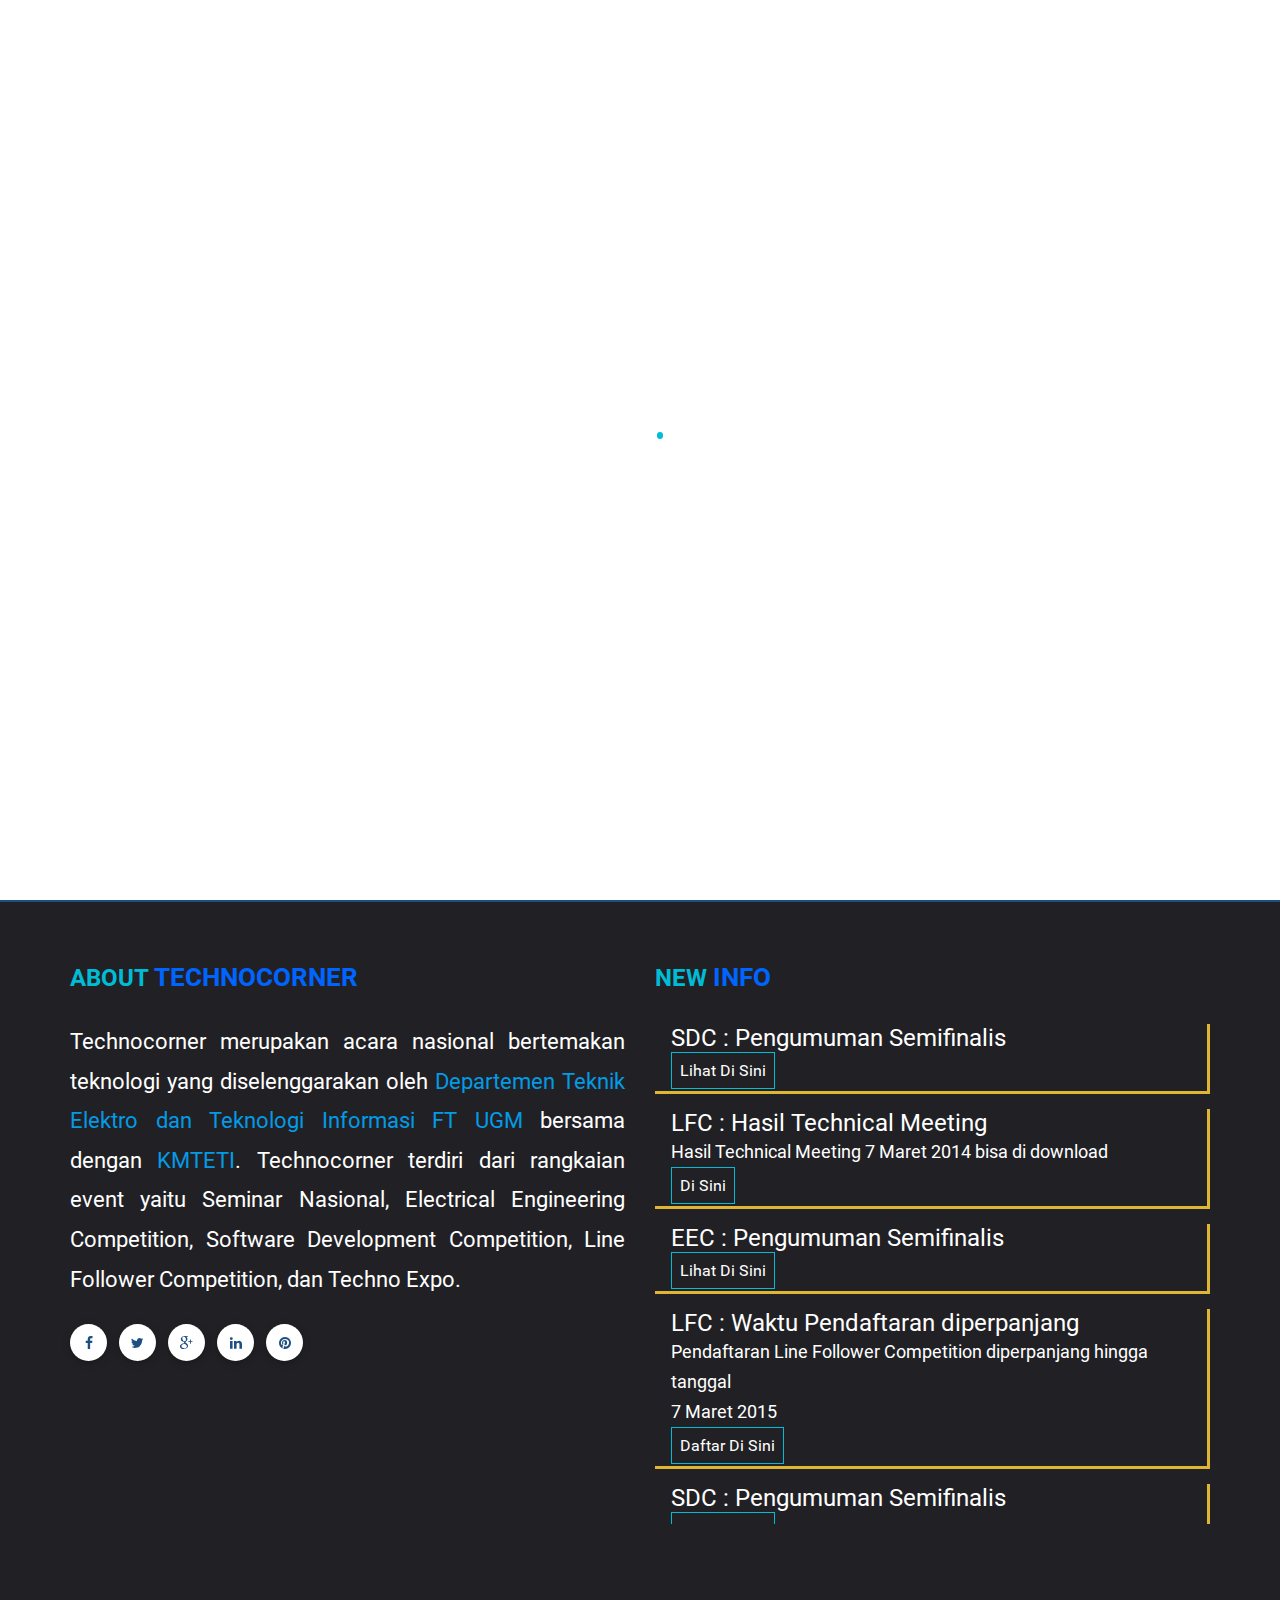
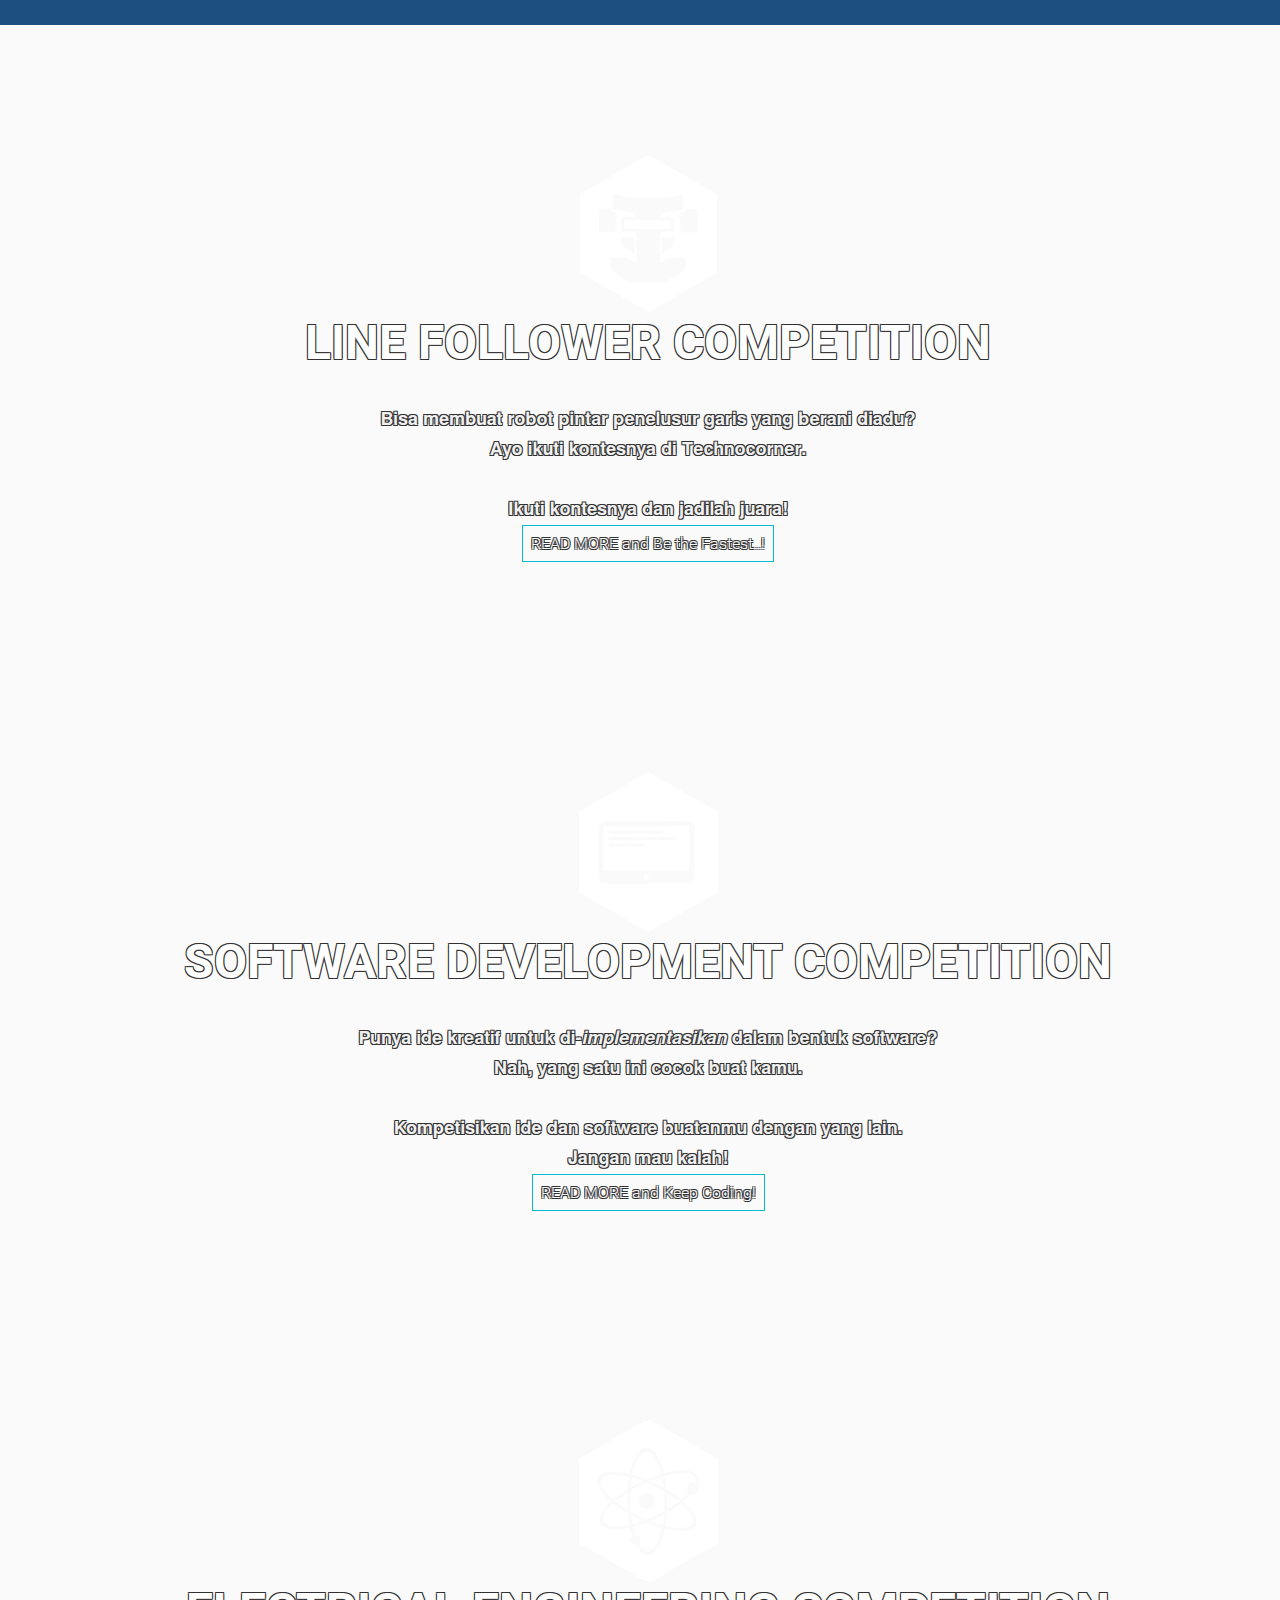
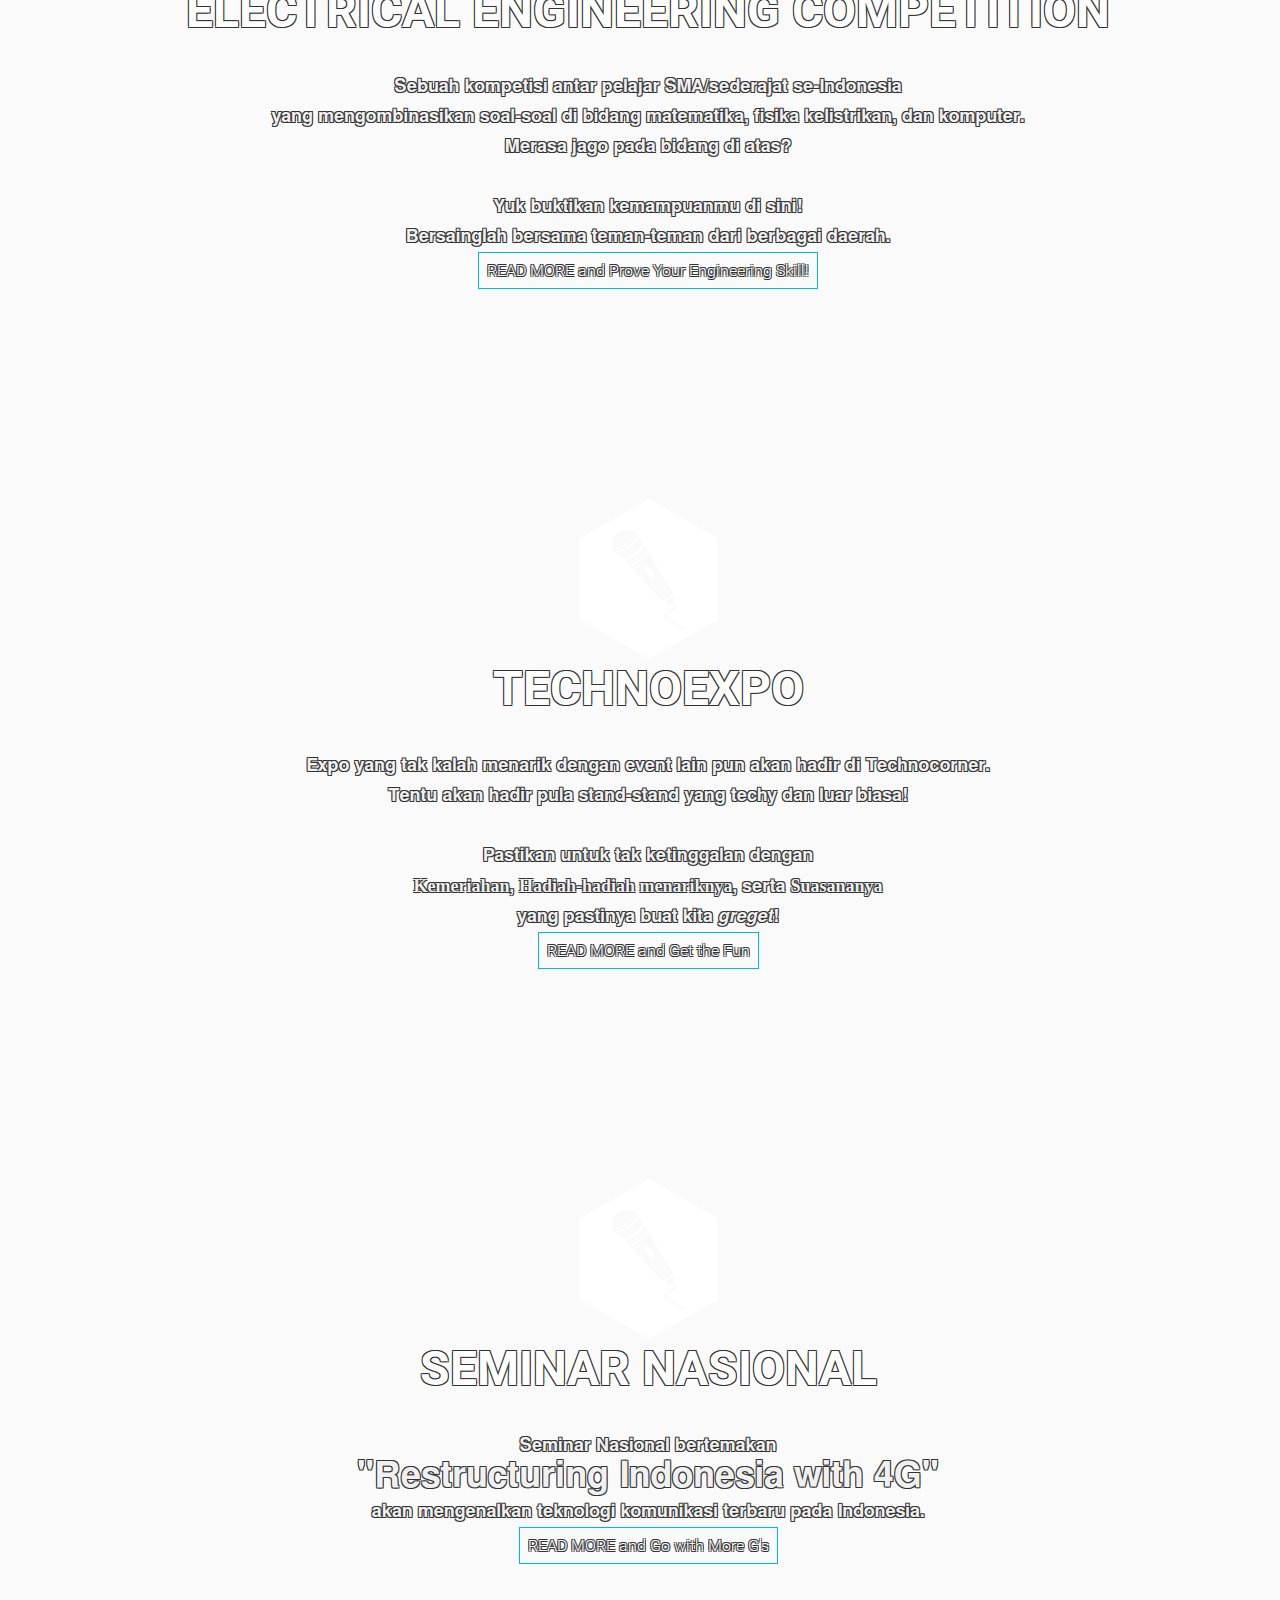
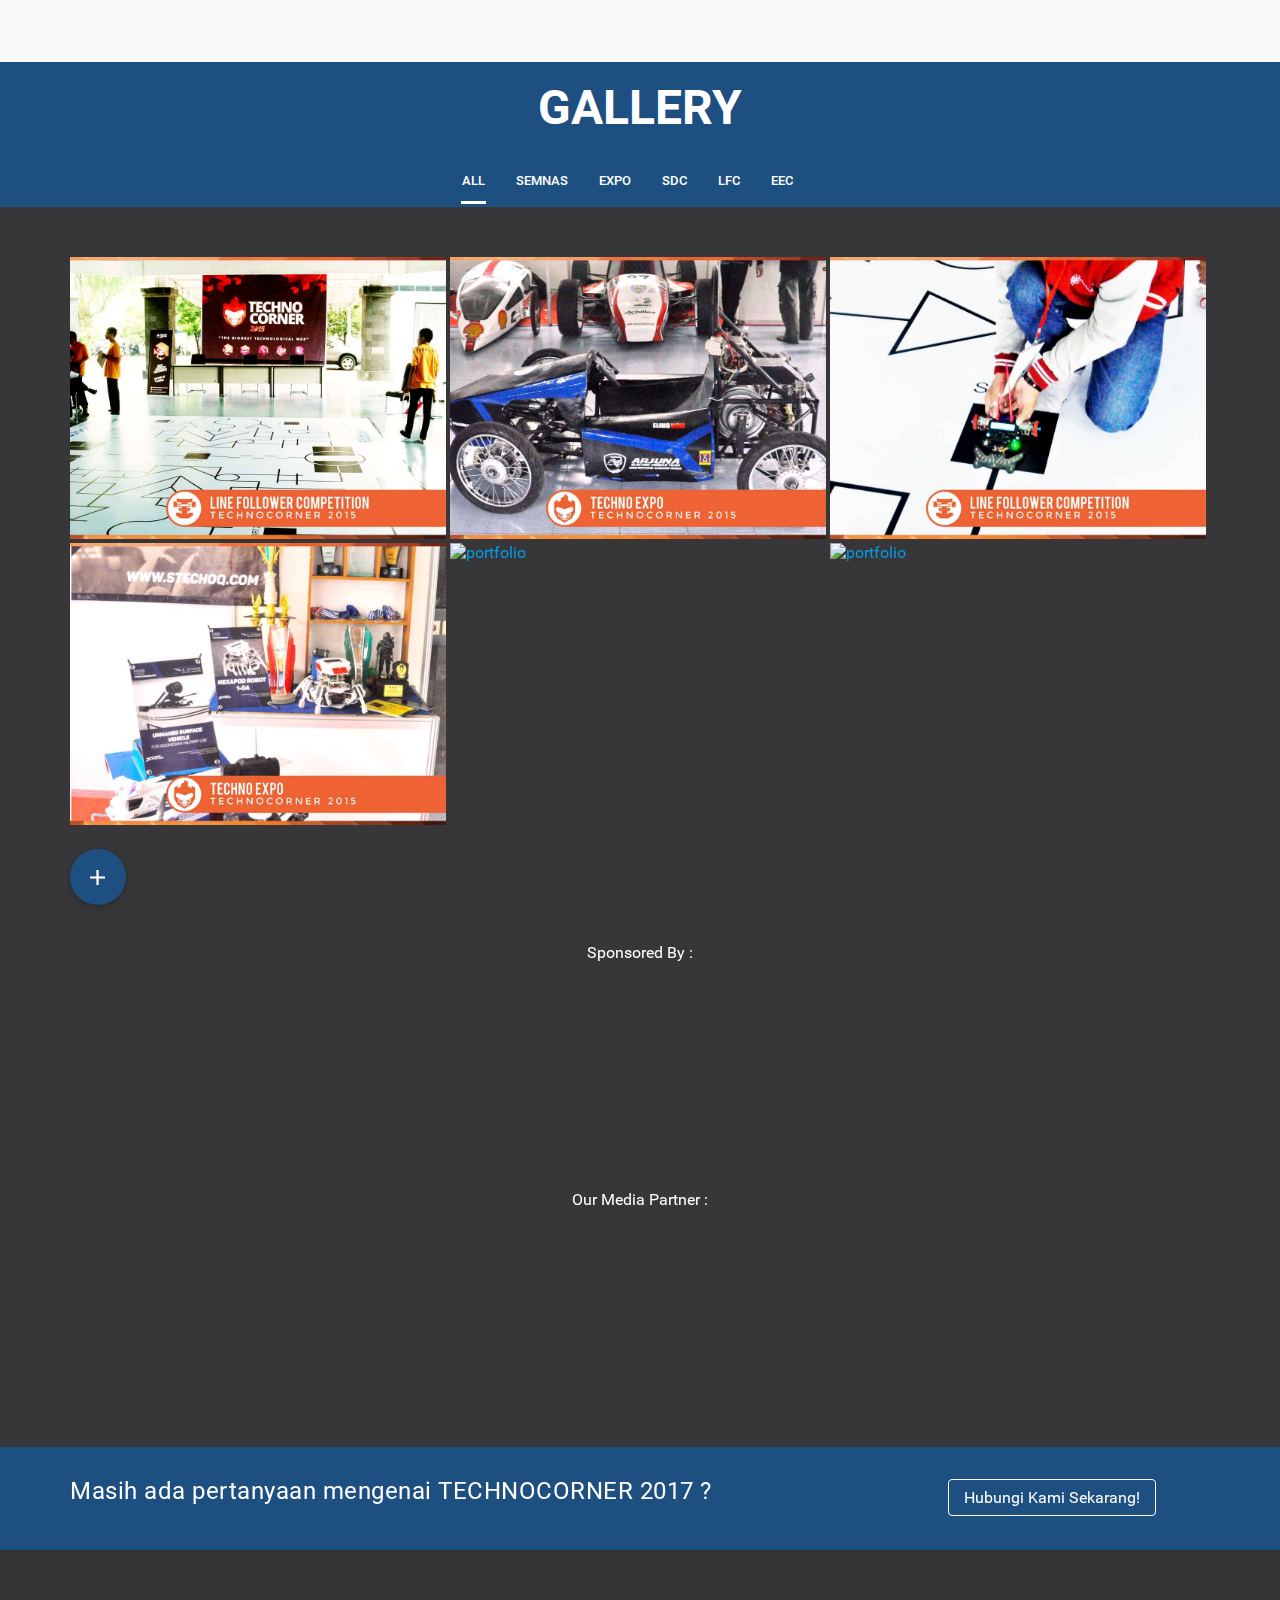
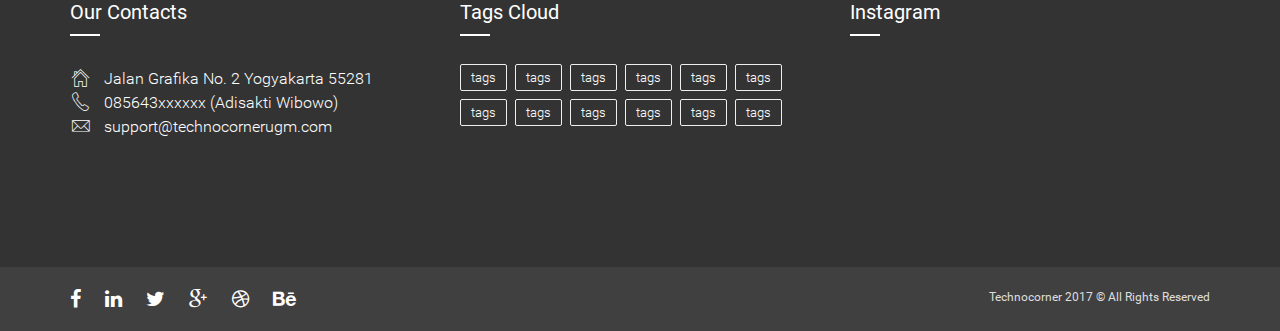
==== commit eb6308c6: "update eec sementara" ====
--- a/index.html
+++ b/index.html
@@ -21,7 +21,7 @@
   <meta name="apple-mobile-web-app-status-bar-style" content="#212125">
 
   <!-- Favicon-->
-  <link rel="shortcut icon" href="images/favicon.png" >
+  <link rel="shortcut icon" href="images/favicon.ico" >
 
   <!-- Stylesheets -->
 
@@ -99,6 +99,9 @@
                     </li><!-- mini profile end-->
 
 
+                    
+                    <li><a href="#home" data-section="#home" class="menu-smooth-scroll menu-nav"><i class="fa fa-user fa-fw"></i>Home</a>
+                    </li>
                     <li><a href="#about" data-section="#about" class="menu-smooth-scroll menu-nav"><i class="fa fa-user fa-fw"></i>About</a>
                     </li>
                     <li><a href="#event" id="event-hover" data-section="#event" class="event-item menu-nav menu-smooth-scroll"><i class="fa fa-code fa-fw"></i>Event <a class="tombol-event"><i class="event-expand fa fa-bars fa-fw"></i></a></a>
@@ -165,6 +168,7 @@
 
     <!-- About Section start -->
     <section id="about" class="scroll-section root-sec news-black lighten-5 about-wrap">
+      <div class="linespace">&nbsp;</div>
       <div class="container">
         <div class="row">
           <div class="clearfix about-inner">
@@ -308,8 +312,7 @@
           </div>
         </div>
       </div>
-          <div class="linespace">&nbsp;</div>
-
+      <div class="linespace">&nbsp;</div>
       <!-- .container end -->
     </section>
     <!-- #about Section end -->
@@ -437,9 +440,9 @@
               
               <!-- Single Portfolio-->
                 <li class="single-port-item category-1 category-3">
-                  <a href="#portfolioModal" class="waves-effect waves-block waves-light modal-trigger" data-image-source="http://placehold.it/650x350" data-title="Your awesome portfolio title" data-content="" data-demo-link="#"> <!-- Portfolio pop-up content-->
+                  <a href="#portfolioModal" class="waves-effect waves-block waves-light modal-trigger" data-image-source="images/gallery/LF1.jpg" data-title="Your awesome portfolio title" data-content="" data-demo-link="#"> <!-- Portfolio pop-up content-->
                     <div class="protfolio-image">
-                      <img src="http://placehold.it/390x280" alt="portfolio"> <!-- portfolio thumbnail-->
+                      <img src="images/gallery/LF1.jpg" alt="portfolio"> <!-- portfolio thumbnail-->
                       <div class="protfolio-content waves-effect waves-block waves-light">
                         <div class="protfolio-content__inner">
                           <h2 class="p-title">item name</h2>
@@ -453,9 +456,9 @@
 
                 <!-- Single Portfolio-->
                 <li class="single-port-item category-2 category-1">
-                  <a href="#portfolioModal" class="waves-effect waves-block waves-light modal-trigger" data-image-source="http://placehold.it/650x350" data-title="Your awesome portfolio title" data-content="" data-demo-link="#">
+                  <a href="#portfolioModal" class="waves-effect waves-block waves-light modal-trigger" data-image-source="images/gallery/TE1.jpg" data-title="Your awesome portfolio title" data-content="" data-demo-link="#">
                     <div class="protfolio-image">
-                      <img src="http://placehold.it/390x280" alt="portfolio">
+                      <img src="images/gallery/TE1.jpg" alt="portfolio">
                       <div class="protfolio-content waves-effect waves-block waves-light">
                         <div class="protfolio-content__inner">
                           <h2 class="p-title">item name</h2>
@@ -471,7 +474,7 @@
                 <li class="single-port-item category-1 category-2">
                   <a href="#portfolioModal" class="waves-effect waves-block waves-light modal-trigger" data-image-source="http://placehold.it/650x350" data-title="Your awesome portfolio title" data-content="" data-demo-link="#">
                     <div class="protfolio-image">
-                      <img src="http://placehold.it/390x280" alt="portfolio">
+                      <img src="images/gallery/LF2.jpg" alt="portfolio">
                       <div class="protfolio-content waves-effect waves-block waves-light">
                         <div class="protfolio-content__inner">
                           <h2 class="p-title">item name</h2>
@@ -487,7 +490,7 @@
                 <li class="single-port-item category-3">
                   <a href="#portfolioModal" class="waves-effect waves-block waves-light modal-trigger" data-image-source="http://placehold.it/650x350" data-title="Your awesome portfolio title" data-content="" data-demo-link="#">
                     <div class="protfolio-image">
-                      <img src="http://placehold.it/390x280" alt="portfolio">
+                      <img src="images/gallery/TE2.jpg" alt="portfolio">
                       <div class="protfolio-content waves-effect waves-block waves-light">
                         <div class="protfolio-content__inner">
                           <h2 class="p-title">item name</h2>
@@ -503,7 +506,7 @@
                 <li class="single-port-item category-1 category-3 category-4">
                   <a href="#portfolioModal" class="waves-effect waves-block waves-light modal-trigger" data-image-source="http://placehold.it/650x350" data-title="Your awesome portfolio title" data-content="" data-demo-link="#">
                     <div class="protfolio-image">
-                      <img src="http://placehold.it/390x280" alt="portfolio">
+                      <img src="http://lorempixel.com/output/sports-q-c-390-290-3.jpg" alt="portfolio">
                       <div class="protfolio-content waves-effect waves-block waves-light">
                         <div class="protfolio-content__inner">
                           <h2 class="p-title">item name</h2>
@@ -519,7 +522,7 @@
                 <li class="single-port-item category-2 category-4">
                   <a href="#portfolioModal" class="waves-effect waves-block waves-light modal-trigger" data-image-source="http://placehold.it/650x350" data-title="Your awesome portfolio title" data-content="" data-demo-link="#">
                     <div class="protfolio-image">
-                      <img src="http://placehold.it/390x280" alt="portfolio">
+                      <img src="http://lorempixel.com/output/transport-q-c-390-290-8.jpg" alt="portfolio">
                       <div class="protfolio-content waves-effect waves-block waves-light">
                         <div class="protfolio-content__inner">
                           <h2 class="p-title">item name</h2>
@@ -540,18 +543,19 @@
       </div>
     </section>
     <!-- #portfolio Section end -->
-
-      <div class="container marg50">
+    <section class="scroll-section root-sec sponsors-bg">
+      <div class="containe sponsors">
         <div class="row">
-          <div class="col-lg-12 marg10">
+          <div class="col-lg-12 col-xs-12 marg10 sponsors-marg">
+            <h3 class="sponsors-text">Sponsored By :</h3>
             <div class="jcarousel-wrapper">
               <div class="jcarousel">
                 <ul>
+                  <li><a ><img src="http://www.technocornerugm.com/img/comingsoon/DaiServer-Whites.png" alt=""></a></li>
                   <li><a ><img src="images/client-1.jpg" alt=""></a></li>
-                  <li><a ><img src="images/client-2.jpg" alt=""></a></li>
-                  <li><a ><img src="images/client-3.jpg" alt=""></a></li>
+                  <li><a ><img src="http://www.technocornerugm.com/img/comingsoon/DaiServer-Whites.png" alt=""></a></li>
                   <li><a ><img src="images/client-5.jpg" alt=""></a></li>
-                  <li><a ><img src="images/client-6.jpg" alt=""></a></li>
+                  <li><a ><img src="http://www.technocornerugm.com/img/comingsoon/DaiServer-Whites.png" alt=""></a></li>
                   <li><a ><img src="images/client-4.jpg" alt=""></a></li>
                   <li><a ><img src="images/client-1.jpg" alt=""></a></li>
                   <li><a ><img src="images/client-2.jpg" alt=""></a></li>
@@ -562,9 +566,29 @@
                 </ul>
               </div>
             </div>
-          </div>
-        </div>
-      </div>
+            <h3 class="sponsors-text">Our Media Partner :</h3>
+            <div class="jcarousel-wrapper">
+              <div class="jcarousel">
+                <ul>
+                  <li><a ><img src="images/client-1.jpg" alt=""></a></li>
+                  <li><a ><img src="images/client-2.jpg" alt=""></a></li>
+                  <li><a ><img src="http://www.technocornerugm.com/img/comingsoon/DaiServer-Whites.png" alt=""></a></li>
+                  <li><a ><img src="images/client-5.jpg" alt=""></a></li>
+                  <li><a ><img src="images/client-6.jpg" alt=""></a></li>
+                  <li><a ><img src="images/client-4.jpg" alt=""></a></li>
+                  <li><a ><img src="images/client-1.jpg" alt=""></a></li>
+                  <li><a ><img src="http://www.technocornerugm.com/img/comingsoon/DaiServer-Whites.png" alt=""></a></li>
+                  <li><a ><img src="images/client-3.jpg" alt=""></a></li>
+                  <li><a ><img src="http://www.technocornerugm.com/img/comingsoon/DaiServer-Whites.png" alt=""></a></li>
+                  <li><a ><img src="images/client-6.jpg" alt=""></a></li>
+                  <li><a ><img src="http://www.technocornerugm.com/img/comingsoon/DaiServer-Whites.png" alt=""></a></li>
+                </ul>
+              </div>
+            </div>
+          </div>
+        </div>
+      </div>
+    </section>
 
     <!-- Contact Section end -->
     <section id="contact" class="scroll-section root-sec">
--- a/assets/css/main2.css
+++ b/assets/css/main2.css
@@ -952,7 +952,8 @@
 
 .portfolio-wrap {
     padding-bottom: 25px;
-}
+    background: rgba(33, 33, 37, 0.90);
+  }
 
 .portfolio-top {
     padding-bottom: 3px;
@@ -961,14 +962,16 @@
 
 .portfolio-top .title {
     color: #fff;
-    /*margin-bottom: 60px;*/
     padding-top: 20px;
-}
-
-.portfolio-category {}
+    text-align: center;
+}
+
+.portfolio-category {
+    text-align: center;
+}
 .portfolio-category li {
-    float: left;
     margin-right: 25px;
+    display: inline-block;
 }
 .portfolio-category li a {
     display: block;
--- a/assets/css/main.css
+++ b/assets/css/main.css
@@ -127,7 +127,7 @@
 
 /*CSS NEWS*/
 .news-black{
-  background-color: rgba(37, 37, 37, 0.73);
+  background-color: rgb(33, 33, 37);
 }
 
 #news {
@@ -248,26 +248,6 @@
     font-weight: bold;
 }
 
-#subevent-lfc {
-    background-image: url('../img/background-lf.jpg');
-}
-
-#subevent-sdc {
-    background-image: url('../img/background-sdc.jpg');
-}
-
-#subevent-eec {
-    background-image: url('../img/background-eec.jpg');
-}
-
-#subevent-expo {
-    background-image: url('../img/background-expo.jpg');
-}
-
-#subevent-semnas {
-    background-image: url('../img/background-semnas.jpg');
-}
-
 .text-of-interest {
     font-size: 2em;
 }
@@ -287,6 +267,7 @@
 }
 
 /*END Event Slider*/
+
 
 
 /*CSS Footer*/
@@ -1126,11 +1107,52 @@
     }
 
 }
-
+/*sponsors*/
+.sponsors{
+    width: 90%;
+    display: block;
+    margin: 0 auto;
+    /*background-color: : rgba(33, 33, 37, 0.65);*/
+}
+.sponsors-bg{
+    background-color: rgba(33, 33, 37, 0.90);
+}
+/*End sponsors*/
 .marg10{
-    margin : 10px 0 10px 0;
+    padding: 10px 0 10px 0;
+    text-align: center;
+    /*background: rgba(33, 33, 37, 0.65);*/
 }
 .linespace{
-    line-height: 55px;
+    line-height: 25px;
+    background: rgb(30, 79, 129);
+}
+.sponsors-marg{
+    /*margin-right: 50px;*/
+    /*margin-left: 50px;*/
+}
+
+/*Pages*/
+#content{
+    margin-top: 50px;
+    width: 90%;
+    margin: 0 auto;
+}
+.ui.attached.segment {
+    border: 1px solid #434344;
+}
+.ui.segment {
+    background: #333333;
+}
+.ui.tabular.menu .item:hover {
+    color: rgba(255, 255, 255, 0.8);
+    background: rgba(255, 255, 255, 0.2);
+}
+.ui.link.menu .item:hover, .ui.menu .dropdown.item:hover, .ui.menu .link.item:hover, .ui.menu a.item:hover {
+    color: rgba(255, 255, 255, 0.95);
+}
+.ui.tabular.menu .item {
+    color: rgba(255, 255, 255, 0.87);
     background: #1e4f81;
-}+}
+/*End Pages*/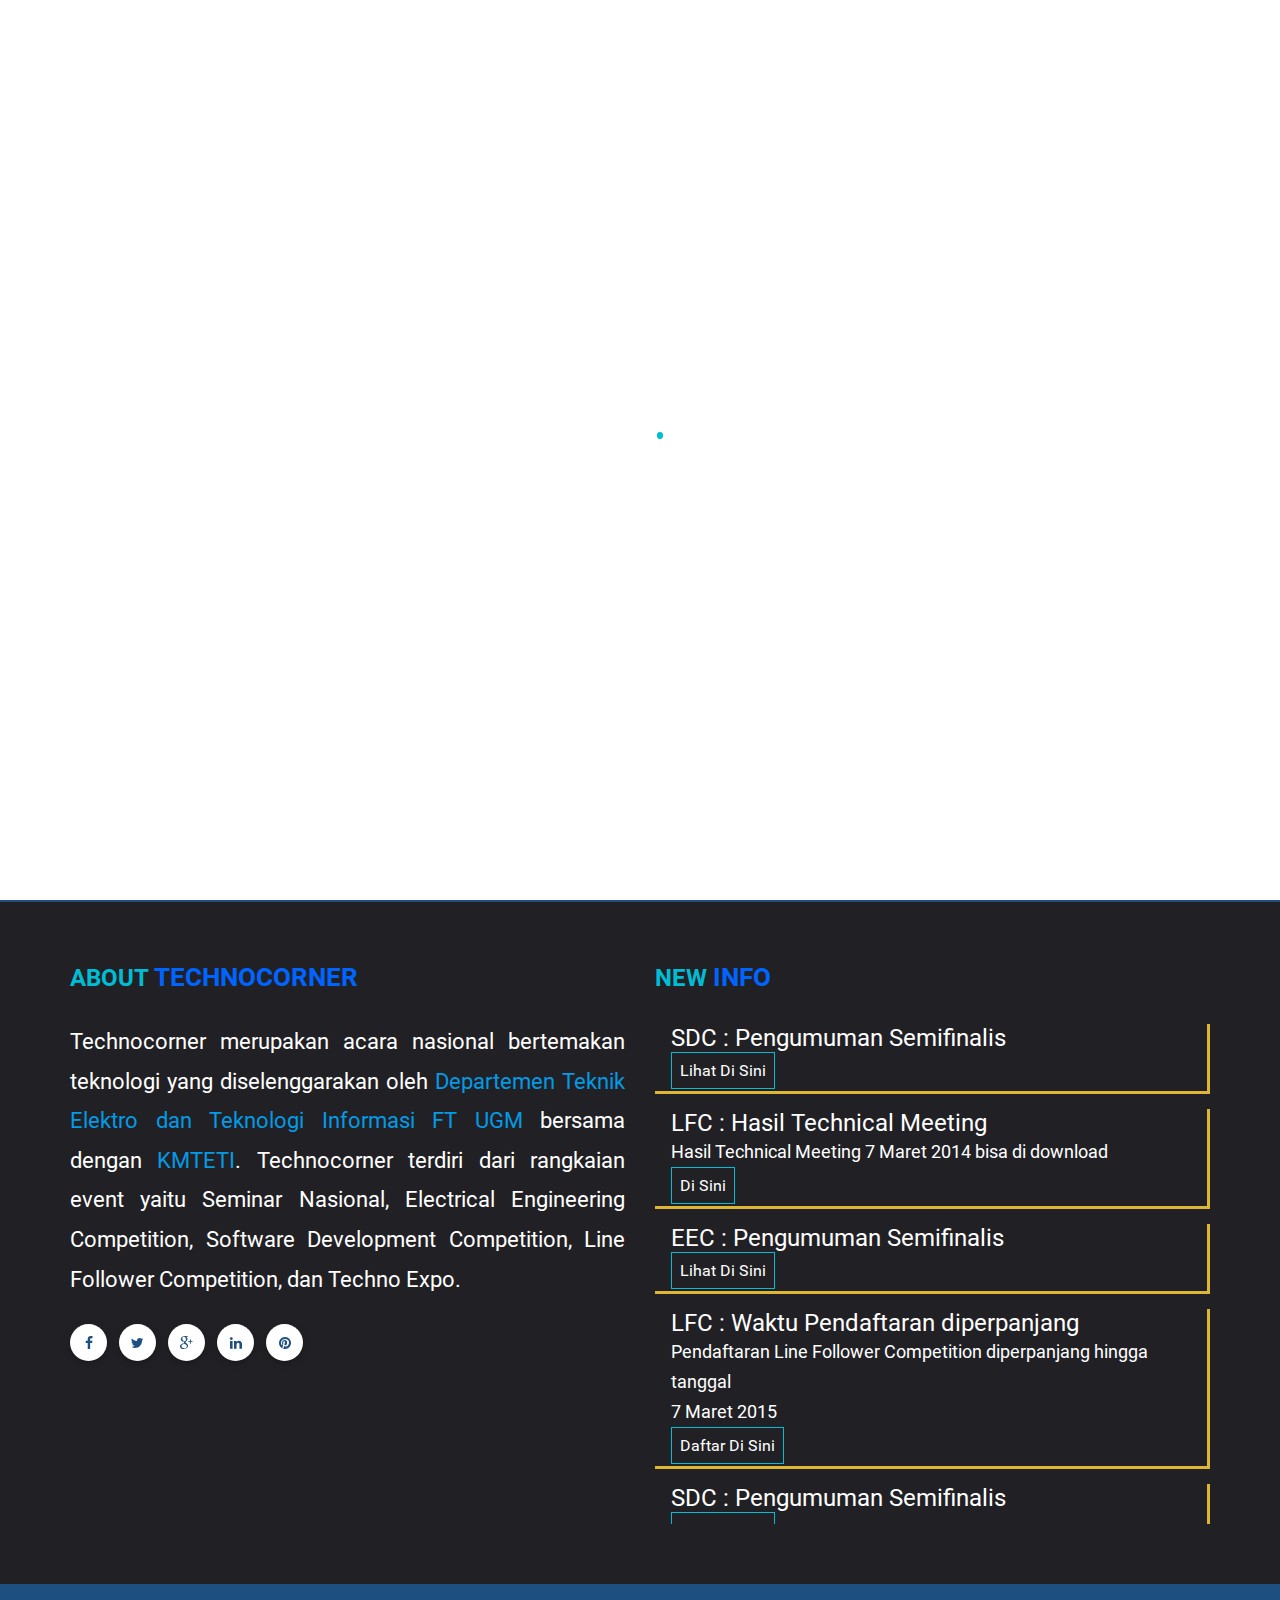
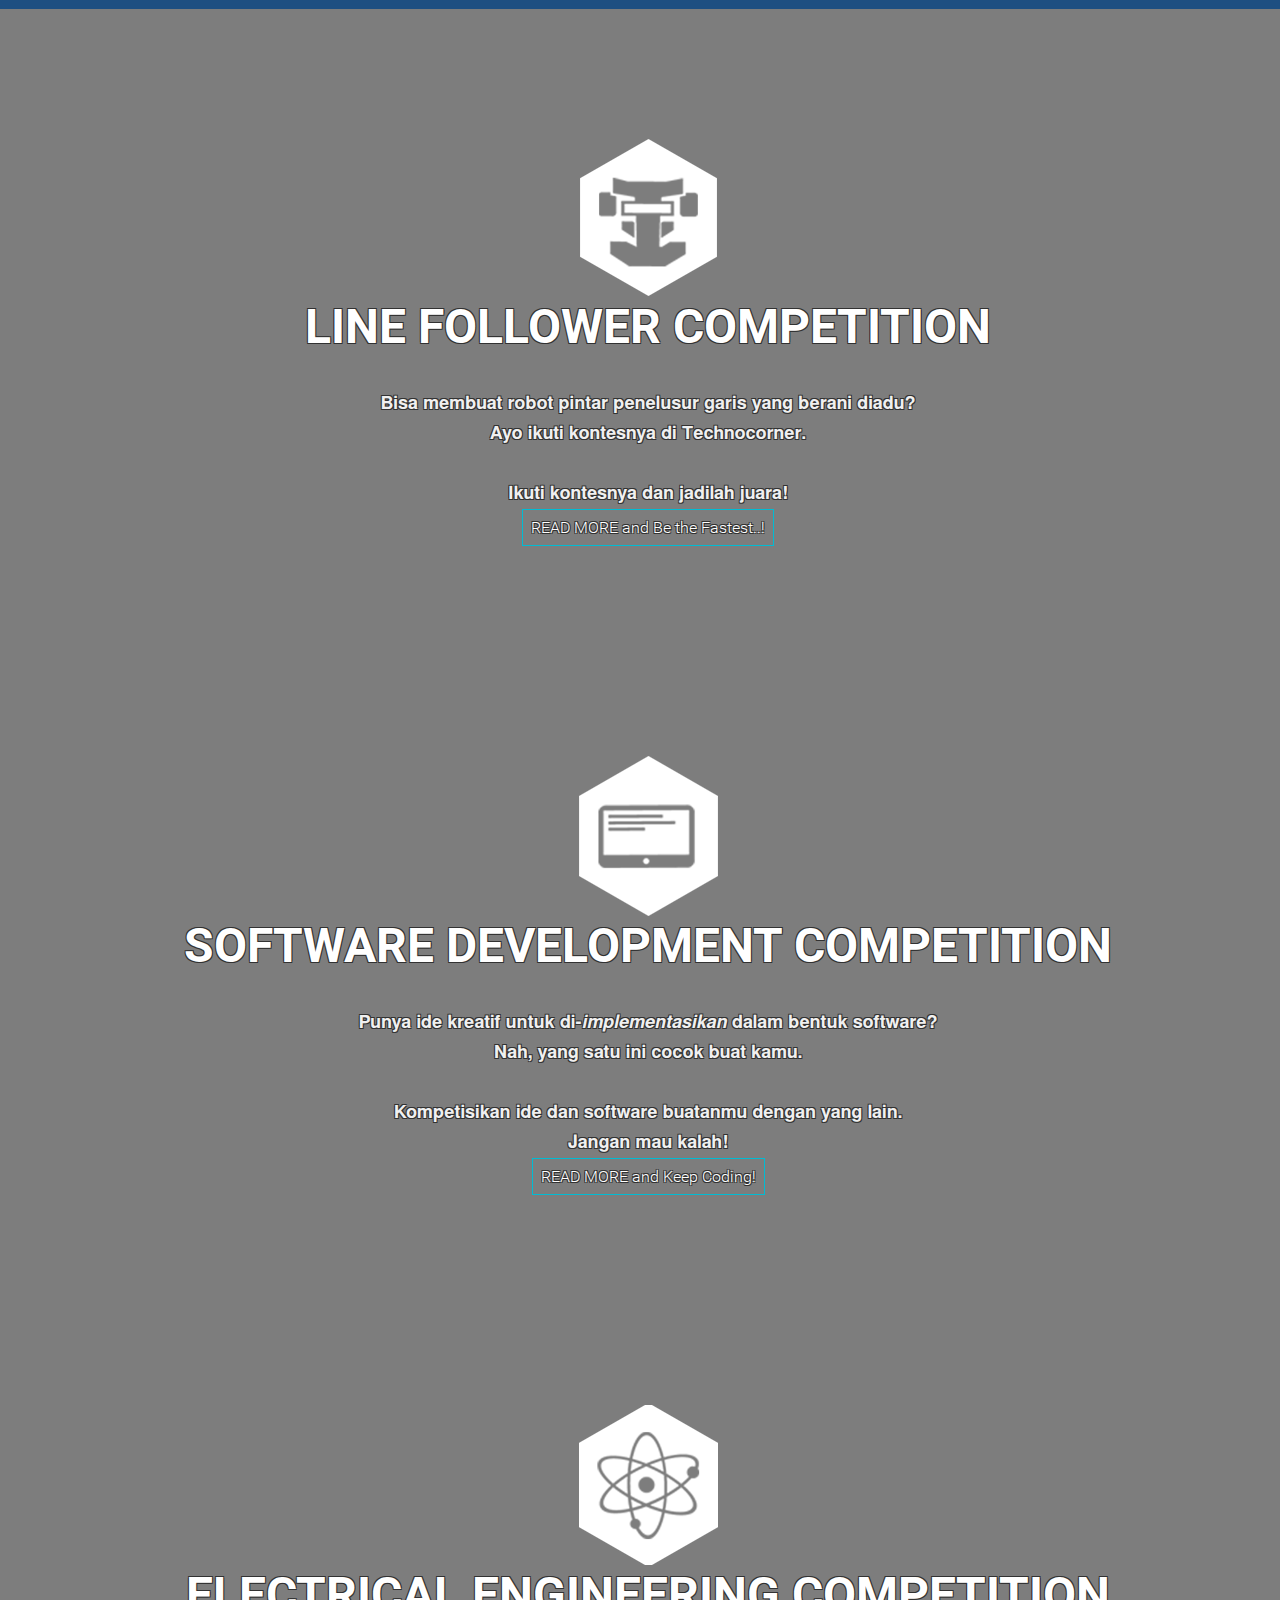
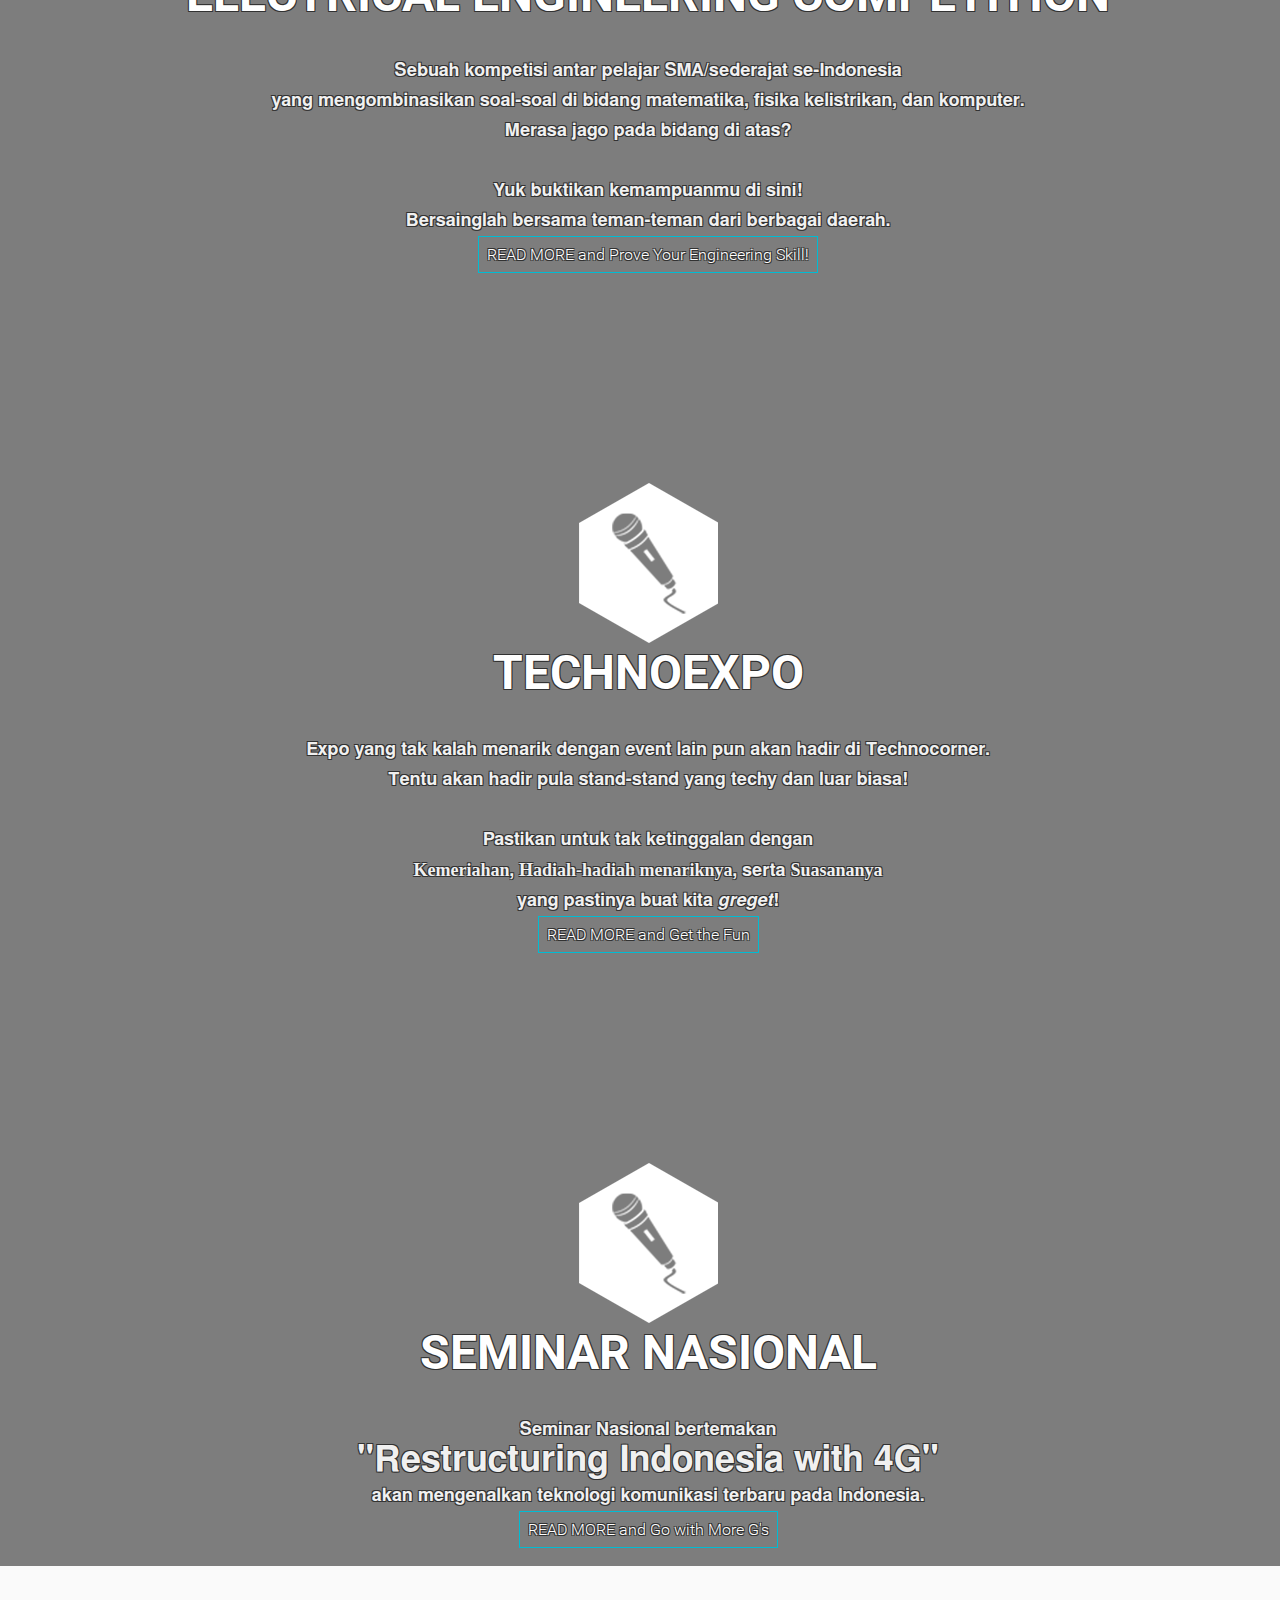
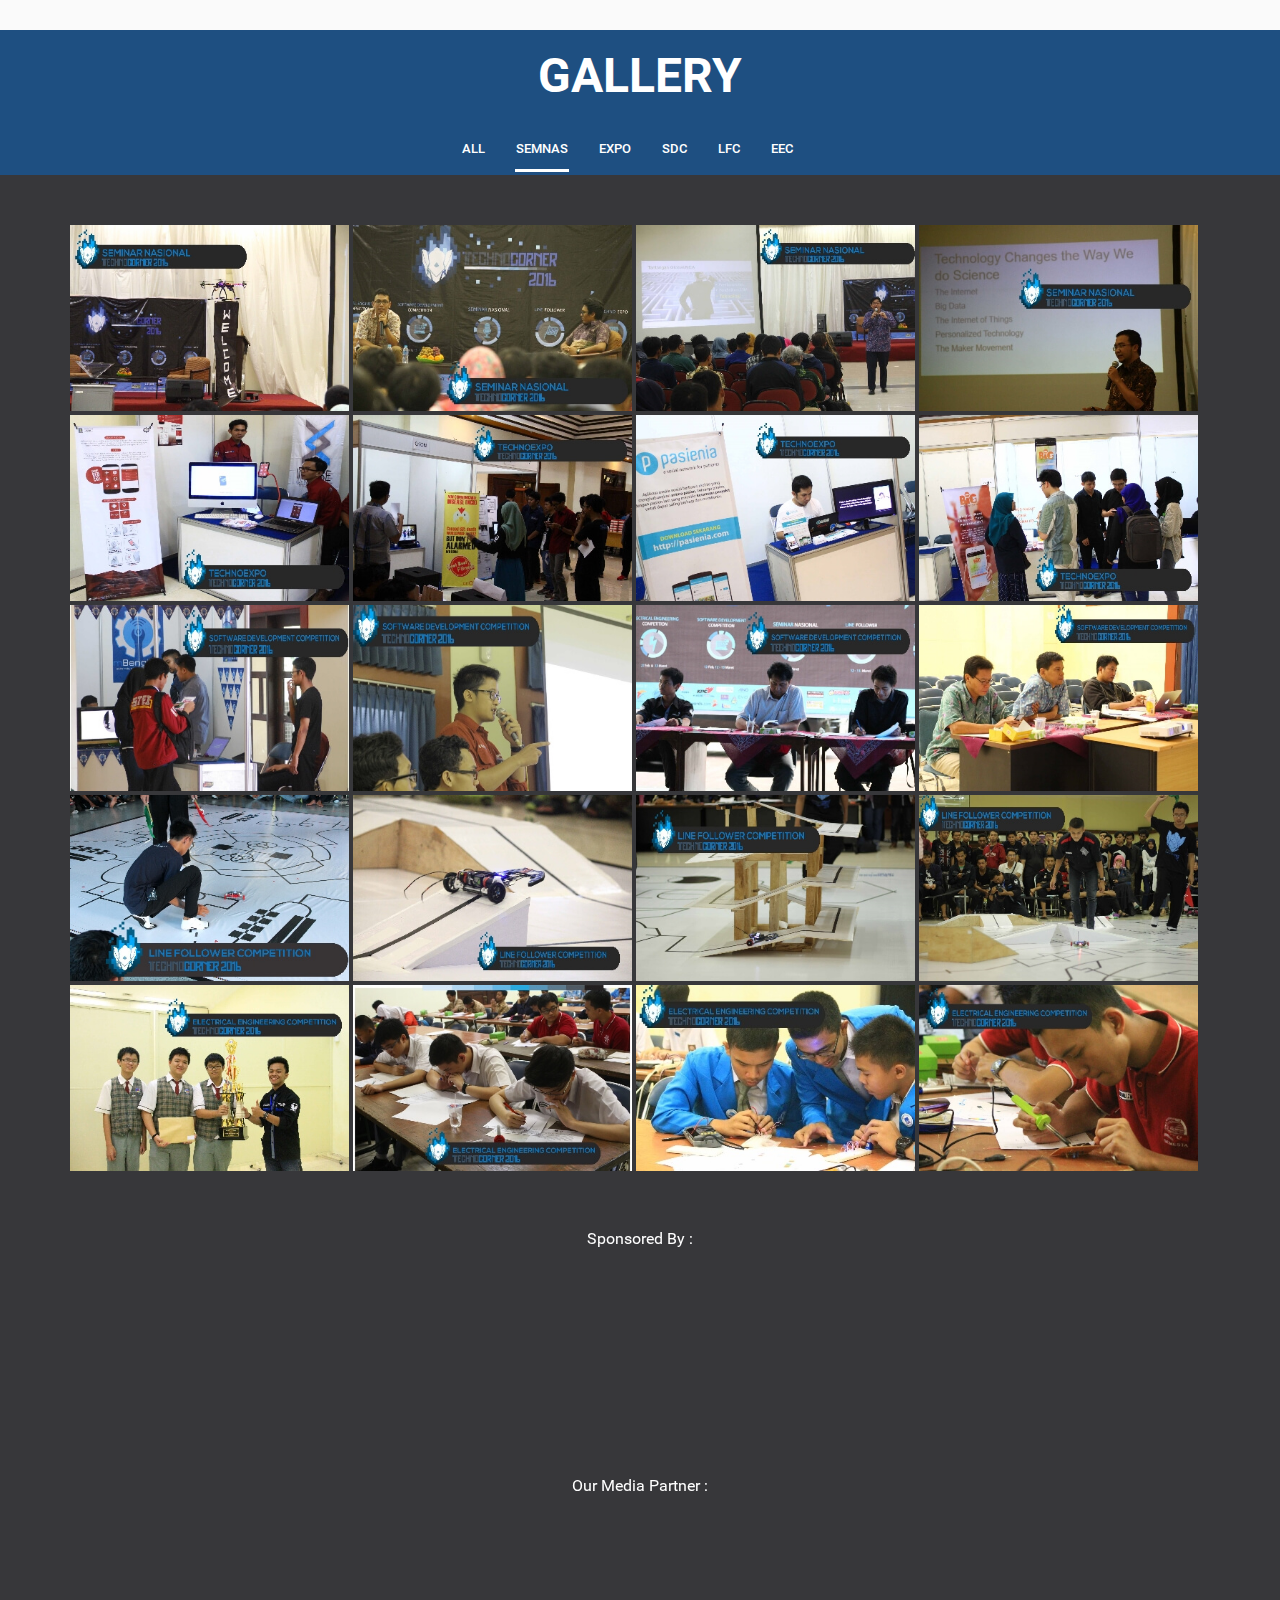
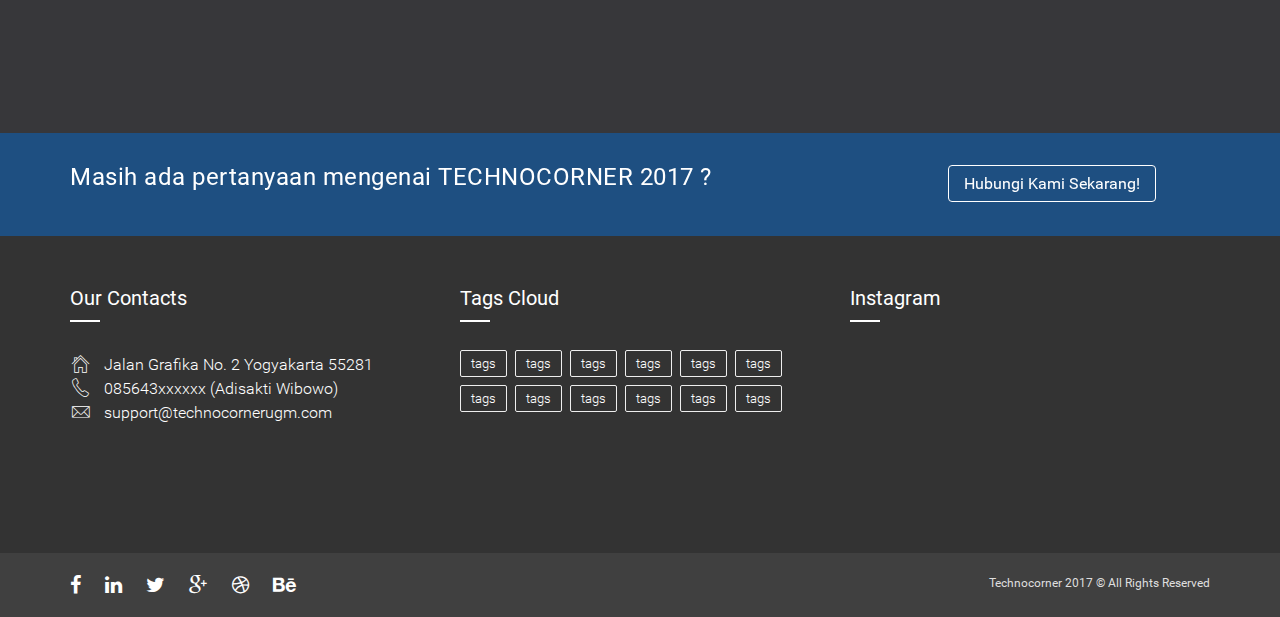
==== commit 4d3626eb: "update gallery" ====
--- a/index.html
+++ b/index.html
@@ -400,9 +400,9 @@
               <div class="col-sm-12">
                 <h2 class="title">GALLERY</h2>
                 <ul class="inline-menu clearfix portfolio-category" id="portfolio-msnry-sort">
-                  <li class="active"><a href="#" data-target="*">All</a>
+                  <li><a href="#" data-target="*">All</a>
                   </li>
-                  <li><a href="#" data-target=".category-1">SemNas</a>
+                  <li class="active"><a href="#" data-target=".category-1">SemNas</a>
                   </li>
                   <li><a href="#" data-target=".category-2">Expo</a>
                   </li>
@@ -419,15 +419,9 @@
         </div>
         <!-- .container end -->
       </div>
-      <div id="portfolioModal" class="modal white">
+      <div id="portfolioModal" class="modal">
         <div class="model-img"></div>
-        <!-- <div class="modal-content">
-          <h2 class="title">Lorem ipsum dolor sit fugit dolore.</h2>
-          <p class="m-content">A portfolio is a collection of documents and writing that you assemble in order to demonstrate that you have the appropriate prior.</p>
-        </div> -->
-
         <div class="modal-footer">
-          <!-- <a href="http://tinyurl.com/jdymnat" target="_blank" class="waves-effect btn-flat brand-text modal-action">Live Demo</a> -->
           <a href="#" class="waves-effect right btn-flat brand-text modal-action modal-close">Close</a>
         </div>
       </div>
@@ -438,105 +432,304 @@
             <div class="col-sm-12">
               <ul class="clearfix protfolio-item" id="protfolio-msnry">
               
-              <!-- Single Portfolio-->
-                <li class="single-port-item category-1 category-3">
-                  <a href="#portfolioModal" class="waves-effect waves-block waves-light modal-trigger" data-image-source="images/gallery/LF1.jpg" data-title="Your awesome portfolio title" data-content="" data-demo-link="#"> <!-- Portfolio pop-up content-->
-                    <div class="protfolio-image">
-                      <img src="images/gallery/LF1.jpg" alt="portfolio"> <!-- portfolio thumbnail-->
-                      <div class="protfolio-content waves-effect waves-block waves-light">
-                        <div class="protfolio-content__inner">
-                          <h2 class="p-title">item name</h2>
-                        </div>
-                      </div>
-                      <div class="p-overlay"></div>
-                    </div>
-                  </a>
-                </li>
-                <!--/ single portfolio -->
-
-                <!-- Single Portfolio-->
-                <li class="single-port-item category-2 category-1">
-                  <a href="#portfolioModal" class="waves-effect waves-block waves-light modal-trigger" data-image-source="images/gallery/TE1.jpg" data-title="Your awesome portfolio title" data-content="" data-demo-link="#">
-                    <div class="protfolio-image">
-                      <img src="images/gallery/TE1.jpg" alt="portfolio">
-                      <div class="protfolio-content waves-effect waves-block waves-light">
-                        <div class="protfolio-content__inner">
-                          <h2 class="p-title">item name</h2>
-                        </div>
-                      </div>
-                      <div class="p-overlay"></div>
-                    </div>
-                  </a>
-                </li>
-                <!--/ single portfolio -->
-
-                <!-- Single Portfolio-->
-                <li class="single-port-item category-1 category-2">
-                  <a href="#portfolioModal" class="waves-effect waves-block waves-light modal-trigger" data-image-source="http://placehold.it/650x350" data-title="Your awesome portfolio title" data-content="" data-demo-link="#">
-                    <div class="protfolio-image">
-                      <img src="images/gallery/LF2.jpg" alt="portfolio">
-                      <div class="protfolio-content waves-effect waves-block waves-light">
-                        <div class="protfolio-content__inner">
-                          <h2 class="p-title">item name</h2>
-                        </div>
-                      </div>
-                      <div class="p-overlay"></div>
-                    </div>
-                  </a>
-                </li>
-                <!--/ single portfolio -->
-
-                <!-- Single Portfolio-->
+              <!-- SEMNAS-->
+              <!-- 1 -->
+                <li class="single-port-item category-1">
+                  <a href="#portfolioModal" class="waves-effect waves-block waves-light modal-trigger" data-image-source="images/gallery/semnas1-min.jpg" data-title="Your awesome portfolio title" data-content="" data-demo-link="#"> <!-- Portfolio pop-up content-->
+                    <div class="protfolio-image">
+                      <img src="images/gallery/tumb/semnas1_tn.jpg" alt="portfolio"> <!-- portfolio thumbnail-->
+                      <div class="protfolio-content waves-effect waves-block waves-light">
+                        <div class="protfolio-content__inner">
+                          <h2 class="p-title">item name</h2>
+                        </div>
+                      </div>
+                      <div class="p-overlay"></div>
+                    </div>
+                  </a>
+                </li>
+                <!-- 2 -->
+                <li class="single-port-item category-1">
+                  <a href="#portfolioModal" class="waves-effect waves-block waves-light modal-trigger" data-image-source="images/gallery/semnas2-min.jpg" data-title="Your awesome portfolio title" data-content="" data-demo-link="#"> <!-- Portfolio pop-up content-->
+                    <div class="protfolio-image">
+                      <img src="images/gallery/tumb/semnas2_tn.jpg" alt="portfolio"> <!-- portfolio thumbnail-->
+                      <div class="protfolio-content waves-effect waves-block waves-light">
+                        <div class="protfolio-content__inner">
+                          <h2 class="p-title">item name</h2>
+                        </div>
+                      </div>
+                      <div class="p-overlay"></div>
+                    </div>
+                  </a>
+                </li>
+                <!-- 3 -->
+                <li class="single-port-item category-1">
+                  <a href="#portfolioModal" class="waves-effect waves-block waves-light modal-trigger" data-image-source="images/gallery/semnas3-min.jpg" data-title="Your awesome portfolio title" data-content="" data-demo-link="#"> <!-- Portfolio pop-up content-->
+                    <div class="protfolio-image">
+                      <img src="images/gallery/tumb/semnas3_tn.jpg" alt="portfolio"> <!-- portfolio thumbnail-->
+                      <div class="protfolio-content waves-effect waves-block waves-light">
+                        <div class="protfolio-content__inner">
+                          <h2 class="p-title">item name</h2>
+                        </div>
+                      </div>
+                      <div class="p-overlay"></div>
+                    </div>
+                  </a>
+                </li>
+                <!-- 4 -->
+                <li class="single-port-item category-1">
+                  <a href="#portfolioModal" class="waves-effect waves-block waves-light modal-trigger" data-image-source="images/gallery/semnas4-min.jpg" data-title="Your awesome portfolio title" data-content="" data-demo-link="#"> <!-- Portfolio pop-up content-->
+                    <div class="protfolio-image">
+                      <img src="images/gallery/tumb/semnas4_tn.jpg" alt="portfolio"> <!-- portfolio thumbnail-->
+                      <div class="protfolio-content waves-effect waves-block waves-light">
+                        <div class="protfolio-content__inner">
+                          <h2 class="p-title">item name</h2>
+                        </div>
+                      </div>
+                      <div class="p-overlay"></div>
+                    </div>
+                  </a>
+                </li>
+                <!--/ SEMNAS -->
+
+                <!-- EXPO-->
+                <!-- 1 -->
+                <li class="single-port-item category-2">
+                  <a href="#portfolioModal" class="waves-effect waves-block waves-light modal-trigger" data-image-source="images/gallery/expo1-min.jpg" data-title="Your awesome portfolio title" data-content="" data-demo-link="#">
+                    <div class="protfolio-image">
+                      <img src="images/gallery/tumb/expo1_tn.jpg" alt="portfolio">
+                      <div class="protfolio-content waves-effect waves-block waves-light">
+                        <div class="protfolio-content__inner">
+                          <h2 class="p-title">item name</h2>
+                        </div>
+                      </div>
+                      <div class="p-overlay"></div>
+                    </div>
+                  </a>
+                </li>
+                <!-- 2 -->
+                <li class="single-port-item category-2">
+                  <a href="#portfolioModal" class="waves-effect waves-block waves-light modal-trigger" data-image-source="images/gallery/expo2-min.jpg" data-title="Your awesome portfolio title" data-content="" data-demo-link="#">
+                    <div class="protfolio-image">
+                      <img src="images/gallery/tumb/expo2_tn.jpg" alt="portfolio">
+                      <div class="protfolio-content waves-effect waves-block waves-light">
+                        <div class="protfolio-content__inner">
+                          <h2 class="p-title">item name</h2>
+                        </div>
+                      </div>
+                      <div class="p-overlay"></div>
+                    </div>
+                  </a>
+                </li>
+                <!-- 3 -->
+                <li class="single-port-item category-2">
+                  <a href="#portfolioModal" class="waves-effect waves-block waves-light modal-trigger" data-image-source="images/gallery/expo3-min.jpg" data-title="Your awesome portfolio title" data-content="" data-demo-link="#">
+                    <div class="protfolio-image">
+                      <img src="images/gallery/tumb/expo3_tn.jpg" alt="portfolio">
+                      <div class="protfolio-content waves-effect waves-block waves-light">
+                        <div class="protfolio-content__inner">
+                          <h2 class="p-title">item name</h2>
+                        </div>
+                      </div>
+                      <div class="p-overlay"></div>
+                    </div>
+                  </a>
+                </li>
+                <!-- 4 -->
+                <li class="single-port-item category-2">
+                  <a href="#portfolioModal" class="waves-effect waves-block waves-light modal-trigger" data-image-source="images/gallery/expo4-min.jpg" data-title="Your awesome portfolio title" data-content="" data-demo-link="#">
+                    <div class="protfolio-image">
+                      <img src="images/gallery/tumb/expo4_tn.jpg" alt="portfolio">
+                      <div class="protfolio-content waves-effect waves-block waves-light">
+                        <div class="protfolio-content__inner">
+                          <h2 class="p-title">item name</h2>
+                        </div>
+                      </div>
+                      <div class="p-overlay"></div>
+                    </div>
+                  </a>
+                </li>
+                <!--/ EXPO -->
+
+                <!-- SDC-->
+                <!-- 1 -->
                 <li class="single-port-item category-3">
-                  <a href="#portfolioModal" class="waves-effect waves-block waves-light modal-trigger" data-image-source="http://placehold.it/650x350" data-title="Your awesome portfolio title" data-content="" data-demo-link="#">
-                    <div class="protfolio-image">
-                      <img src="images/gallery/TE2.jpg" alt="portfolio">
-                      <div class="protfolio-content waves-effect waves-block waves-light">
-                        <div class="protfolio-content__inner">
-                          <h2 class="p-title">item name</h2>
-                        </div>
-                      </div>
-                      <div class="p-overlay"></div>
-                    </div>
-                  </a>
-                </li>
-                <!--/ single portfolio -->
-
-                <!-- Single Portfolio-->
-                <li class="single-port-item category-1 category-3 category-4">
-                  <a href="#portfolioModal" class="waves-effect waves-block waves-light modal-trigger" data-image-source="http://placehold.it/650x350" data-title="Your awesome portfolio title" data-content="" data-demo-link="#">
-                    <div class="protfolio-image">
-                      <img src="http://lorempixel.com/output/sports-q-c-390-290-3.jpg" alt="portfolio">
-                      <div class="protfolio-content waves-effect waves-block waves-light">
-                        <div class="protfolio-content__inner">
-                          <h2 class="p-title">item name</h2>
-                        </div>
-                      </div>
-                      <div class="p-overlay"></div>
-                    </div>
-                  </a>
-                </li>
-                <!--/ single portfolio -->
-
-                <!-- Single Portfolio-->
-                <li class="single-port-item category-2 category-4">
-                  <a href="#portfolioModal" class="waves-effect waves-block waves-light modal-trigger" data-image-source="http://placehold.it/650x350" data-title="Your awesome portfolio title" data-content="" data-demo-link="#">
-                    <div class="protfolio-image">
-                      <img src="http://lorempixel.com/output/transport-q-c-390-290-8.jpg" alt="portfolio">
-                      <div class="protfolio-content waves-effect waves-block waves-light">
-                        <div class="protfolio-content__inner">
-                          <h2 class="p-title">item name</h2>
-                        </div>
-                      </div>
-                      <div class="p-overlay"></div>
-                    </div>
-                  </a>
-                </li>
-                <!--/ single portfolio -->
+                  <a href="#portfolioModal" class="waves-effect waves-block waves-light modal-trigger" data-image-source="images/gallery/sdc1-min.jpg" data-title="Your awesome portfolio title" data-content="" data-demo-link="#">
+                    <div class="protfolio-image">
+                      <img src="images/gallery/tumb/sdc1_tn.jpg" alt="portfolio">
+                      <div class="protfolio-content waves-effect waves-block waves-light">
+                        <div class="protfolio-content__inner">
+                          <h2 class="p-title">item name</h2>
+                        </div>
+                      </div>
+                      <div class="p-overlay"></div>
+                    </div>
+                  </a>
+                </li>
+                <!-- 2 -->
+                <li class="single-port-item category-3">
+                  <a href="#portfolioModal" class="waves-effect waves-block waves-light modal-trigger" data-image-source="images/gallery/sdc2-min.jpg" data-title="Your awesome portfolio title" data-content="" data-demo-link="#">
+                    <div class="protfolio-image">
+                      <img src="images/gallery/tumb/sdc2_tn.jpg" alt="portfolio">
+                      <div class="protfolio-content waves-effect waves-block waves-light">
+                        <div class="protfolio-content__inner">
+                          <h2 class="p-title">item name</h2>
+                        </div>
+                      </div>
+                      <div class="p-overlay"></div>
+                    </div>
+                  </a>
+                </li>
+                <!-- 3 -->
+                <li class="single-port-item category-3">
+                  <a href="#portfolioModal" class="waves-effect waves-block waves-light modal-trigger" data-image-source="images/gallery/sdc3-min.jpg" data-title="Your awesome portfolio title" data-content="" data-demo-link="#">
+                    <div class="protfolio-image">
+                      <img src="images/gallery/tumb/sdc3_tn.jpg" alt="portfolio">
+                      <div class="protfolio-content waves-effect waves-block waves-light">
+                        <div class="protfolio-content__inner">
+                          <h2 class="p-title">item name</h2>
+                        </div>
+                      </div>
+                      <div class="p-overlay"></div>
+                    </div>
+                  </a>
+                </li>
+                <!-- 4 -->
+                <li class="single-port-item category-3">
+                  <a href="#portfolioModal" class="waves-effect waves-block waves-light modal-trigger" data-image-source="images/gallery/sdc4-min.jpg" data-title="Your awesome portfolio title" data-content="" data-demo-link="#">
+                    <div class="protfolio-image">
+                      <img src="images/gallery/tumb/sdc4_tn.jpg" alt="portfolio">
+                      <div class="protfolio-content waves-effect waves-block waves-light">
+                        <div class="protfolio-content__inner">
+                          <h2 class="p-title">item name</h2>
+                        </div>
+                      </div>
+                      <div class="p-overlay"></div>
+                    </div>
+                  </a>
+                </li>
+                <!--/ SDC -->
+
+                <!-- LFC-->
+                <!-- 1 -->
+                <li class="single-port-item category-4">
+                  <a href="#portfolioModal" class="waves-effect waves-block waves-light modal-trigger" data-image-source="images/gallery/lfc1-min.jpg" data-title="Your awesome portfolio title" data-content="" data-demo-link="#">
+                    <div class="protfolio-image">
+                      <img src="images/gallery/tumb/lfc1_tn.jpg" alt="portfolio">
+                      <div class="protfolio-content waves-effect waves-block waves-light">
+                        <div class="protfolio-content__inner">
+                          <h2 class="p-title">item name</h2>
+                        </div>
+                      </div>
+                      <div class="p-overlay"></div>
+                    </div>
+                  </a>
+                </li>
+                <!-- 2 -->
+                <li class="single-port-item category-4">
+                  <a href="#portfolioModal" class="waves-effect waves-block waves-light modal-trigger" data-image-source="images/gallery/lfc2-min.jpg" data-title="Your awesome portfolio title" data-content="" data-demo-link="#">
+                    <div class="protfolio-image">
+                      <img src="images/gallery/tumb/lfc2_tn.jpg" alt="portfolio">
+                      <div class="protfolio-content waves-effect waves-block waves-light">
+                        <div class="protfolio-content__inner">
+                          <h2 class="p-title">item name</h2>
+                        </div>
+                      </div>
+                      <div class="p-overlay"></div>
+                    </div>
+                  </a>
+                </li>
+                <!-- 3 -->
+                <li class="single-port-item category-4">
+                  <a href="#portfolioModal" class="waves-effect waves-block waves-light modal-trigger" data-image-source="images/gallery/lfc3-min.jpg" data-title="Your awesome portfolio title" data-content="" data-demo-link="#">
+                    <div class="protfolio-image">
+                      <img src="images/gallery/tumb/lfc3_tn.jpg" alt="portfolio">
+                      <div class="protfolio-content waves-effect waves-block waves-light">
+                        <div class="protfolio-content__inner">
+                          <h2 class="p-title">item name</h2>
+                        </div>
+                      </div>
+                      <div class="p-overlay"></div>
+                    </div>
+                  </a>
+                </li>
+                <!-- 4 -->
+                <li class="single-port-item category-4">
+                  <a href="#portfolioModal" class="waves-effect waves-block waves-light modal-trigger" data-image-source="images/gallery/lfc4-min.jpg" data-title="Your awesome portfolio title" data-content="" data-demo-link="#">
+                    <div class="protfolio-image">
+                      <img src="images/gallery/tumb/lfc4_tn.jpg" alt="portfolio">
+                      <div class="protfolio-content waves-effect waves-block waves-light">
+                        <div class="protfolio-content__inner">
+                          <h2 class="p-title">item name</h2>
+                        </div>
+                      </div>
+                      <div class="p-overlay"></div>
+                    </div>
+                  </a>
+                </li>
+                <!--/ LFC -->
+
+                <!-- EEC-->
+                <!-- 1 -->
+                <li class="single-port-item category-5">
+                  <a href="#portfolioModal" class="waves-effect waves-block waves-light modal-trigger" data-image-source="images/gallery/eec1-min.JPG" data-title="Your awesome portfolio title" data-content="" data-demo-link="#">
+                    <div class="protfolio-image">
+                      <img src="images/gallery/tumb/eec1_tn.jpg" alt="portfolio">
+                      <div class="protfolio-content waves-effect waves-block waves-light">
+                        <div class="protfolio-content__inner">
+                          <h2 class="p-title">item name</h2>
+                        </div>
+                      </div>
+                      <div class="p-overlay"></div>
+                    </div>
+                  </a>
+                </li>
+                <!-- 2 -->
+                <li class="single-port-item category-5">
+                  <a href="#portfolioModal" class="waves-effect waves-block waves-light modal-trigger" data-image-source="images/gallery/eec2-min.jpg" data-title="Your awesome portfolio title" data-content="" data-demo-link="#">
+                    <div class="protfolio-image">
+                      <img src="images/gallery/tumb/eec2_tn.jpg" alt="portfolio">
+                      <div class="protfolio-content waves-effect waves-block waves-light">
+                        <div class="protfolio-content__inner">
+                          <h2 class="p-title">item name</h2>
+                        </div>
+                      </div>
+                      <div class="p-overlay"></div>
+                    </div>
+                  </a>
+                </li>
+                <!-- 3 -->
+                <li class="single-port-item category-5">
+                  <a href="#portfolioModal" class="waves-effect waves-block waves-light modal-trigger" data-image-source="images/gallery/eec3-min.jpg" data-title="Your awesome portfolio title" data-content="" data-demo-link="#">
+                    <div class="protfolio-image">
+                      <img src="images/gallery/tumb/eec3_tn.jpg" alt="portfolio">
+                      <div class="protfolio-content waves-effect waves-block waves-light">
+                        <div class="protfolio-content__inner">
+                          <h2 class="p-title">item name</h2>
+                        </div>
+                      </div>
+                      <div class="p-overlay"></div>
+                    </div>
+                  </a>
+                </li>
+                <!-- 4 -->
+                <li class="single-port-item category-5">
+                  <a href="#portfolioModal" class="waves-effect waves-block waves-light modal-trigger" data-image-source="images/gallery/eec4-min.jpg" data-title="Your awesome portfolio title" data-content="" data-demo-link="#">
+                    <div class="protfolio-image">
+                      <img src="images/gallery/tumb/eec4_tn.jpg" alt="portfolio">
+                      <div class="protfolio-content waves-effect waves-block waves-light">
+                        <div class="protfolio-content__inner">
+                          <h2 class="p-title">item name</h2>
+                        </div>
+                      </div>
+                      <div class="p-overlay"></div>
+                    </div>
+                  </a>
+                </li>
+                <!--/ EEC -->
 
               </ul>
               <!-- portfolio load more button-->
-              <a id="portfolio-item-loader" href="#" class="btn-floating btn-large waves-effect waves-light brand-bg"><i class="mdi-content-add"></i></a>
+              <!-- <a id="portfolio-item-loader" href="#" class="btn-floating btn-large waves-effect waves-light brand-bg"><i class="mdi-content-add"></i></a> -->
             </div>
           </div>
         </div>
--- a/assets/css/main2.css
+++ b/assets/css/main2.css
@@ -997,7 +997,7 @@
 }
 .protfolio-item li {
     float: left;
-    width: 33%;
+    width: 24.5%;
     margin-right: .33%;
     margin-bottom: .33%;
 }
@@ -1101,7 +1101,8 @@
 .portfolio-wrap .modal {
     padding: 0;
     max-height : 85%;
-    width: 550px;
+    width: 750px;
+    background-color: rgba(255, 255, 255, 0) !important;
 }
 
 .modal .model-img {
--- a/assets/css/main.css
+++ b/assets/css/main.css
@@ -220,6 +220,7 @@
 
 /*Event Slider*/
 #excerpt {
+    background-color: rgba(0, 0, 0, 0.50);
     background-size: cover;
     text-shadow:
         -1px -1px 0px #323232,
--- a/assets/css/colors/color1.css
+++ b/assets/css/colors/color1.css
@@ -1,5 +1,5 @@
 .brand-text {
-    color: #00bcd4 !important;
+    color: #ffffff !important;
 }
 
 .brand-text i {
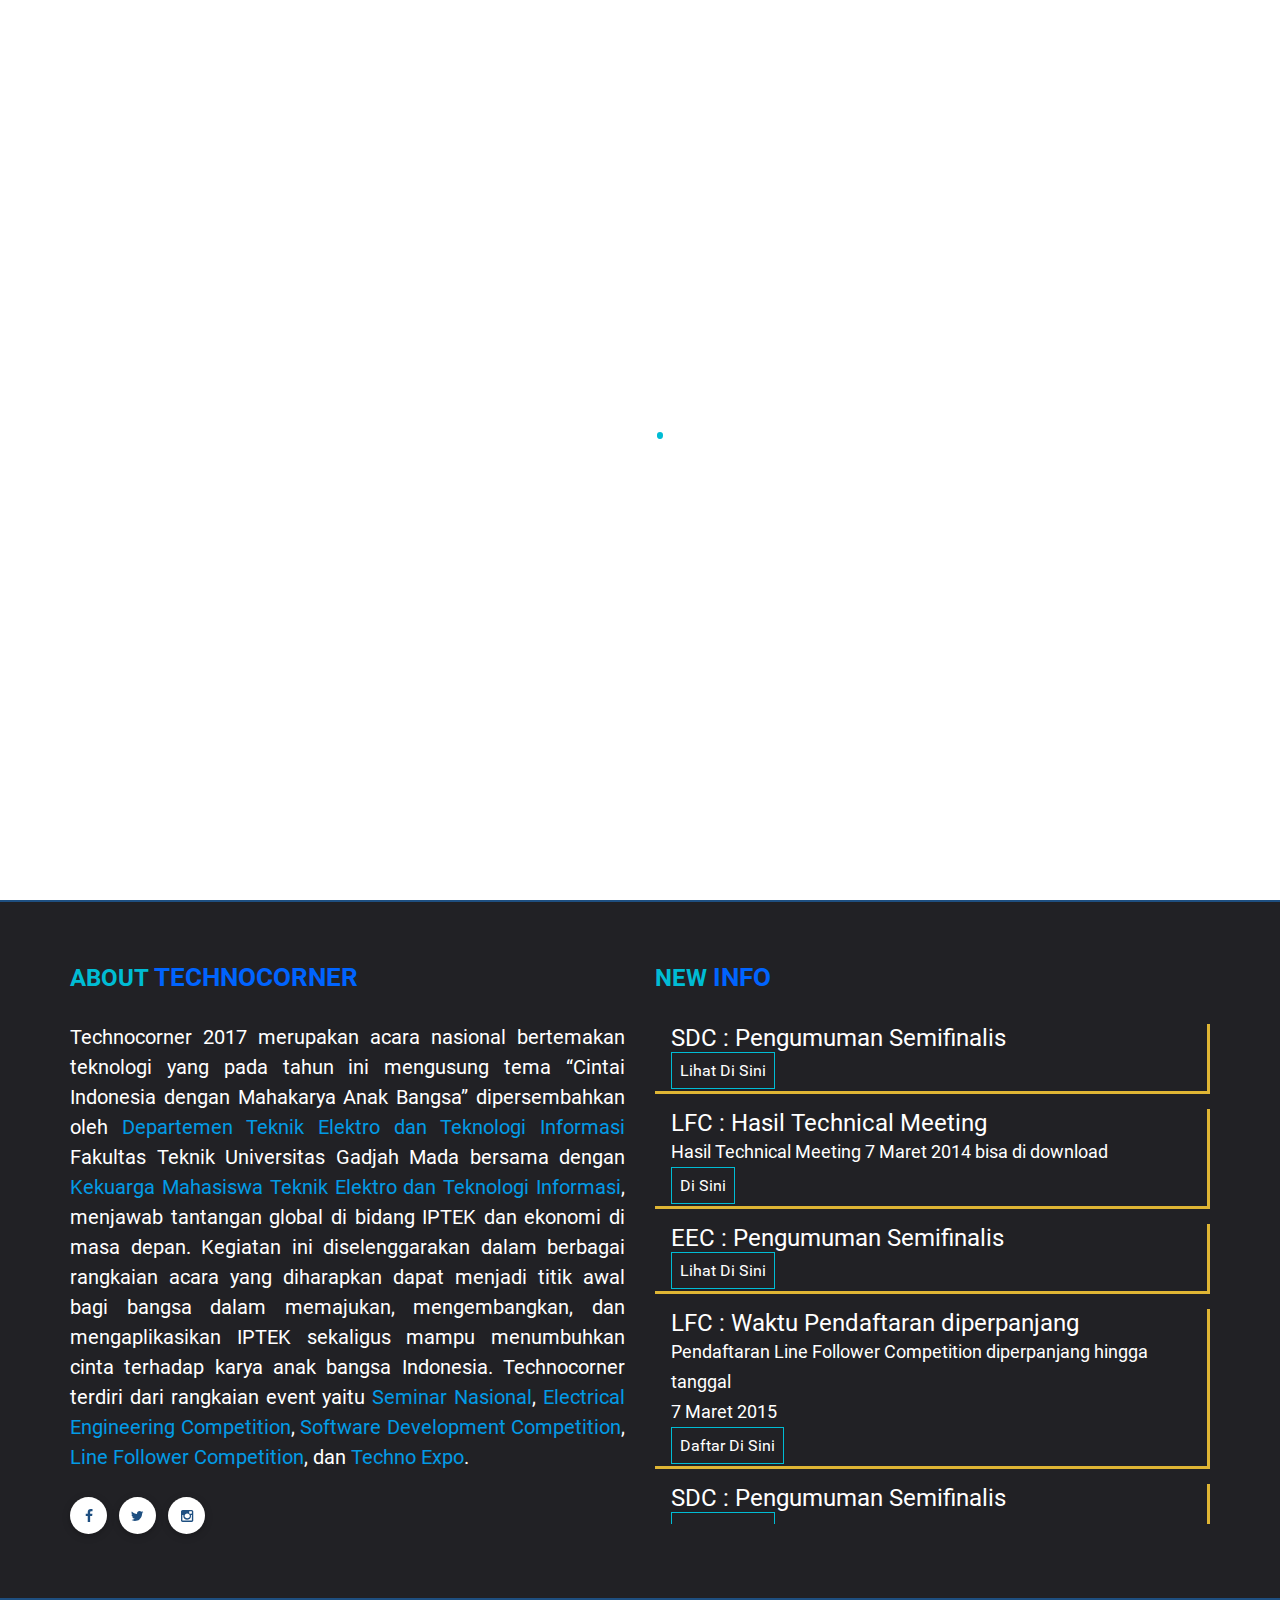
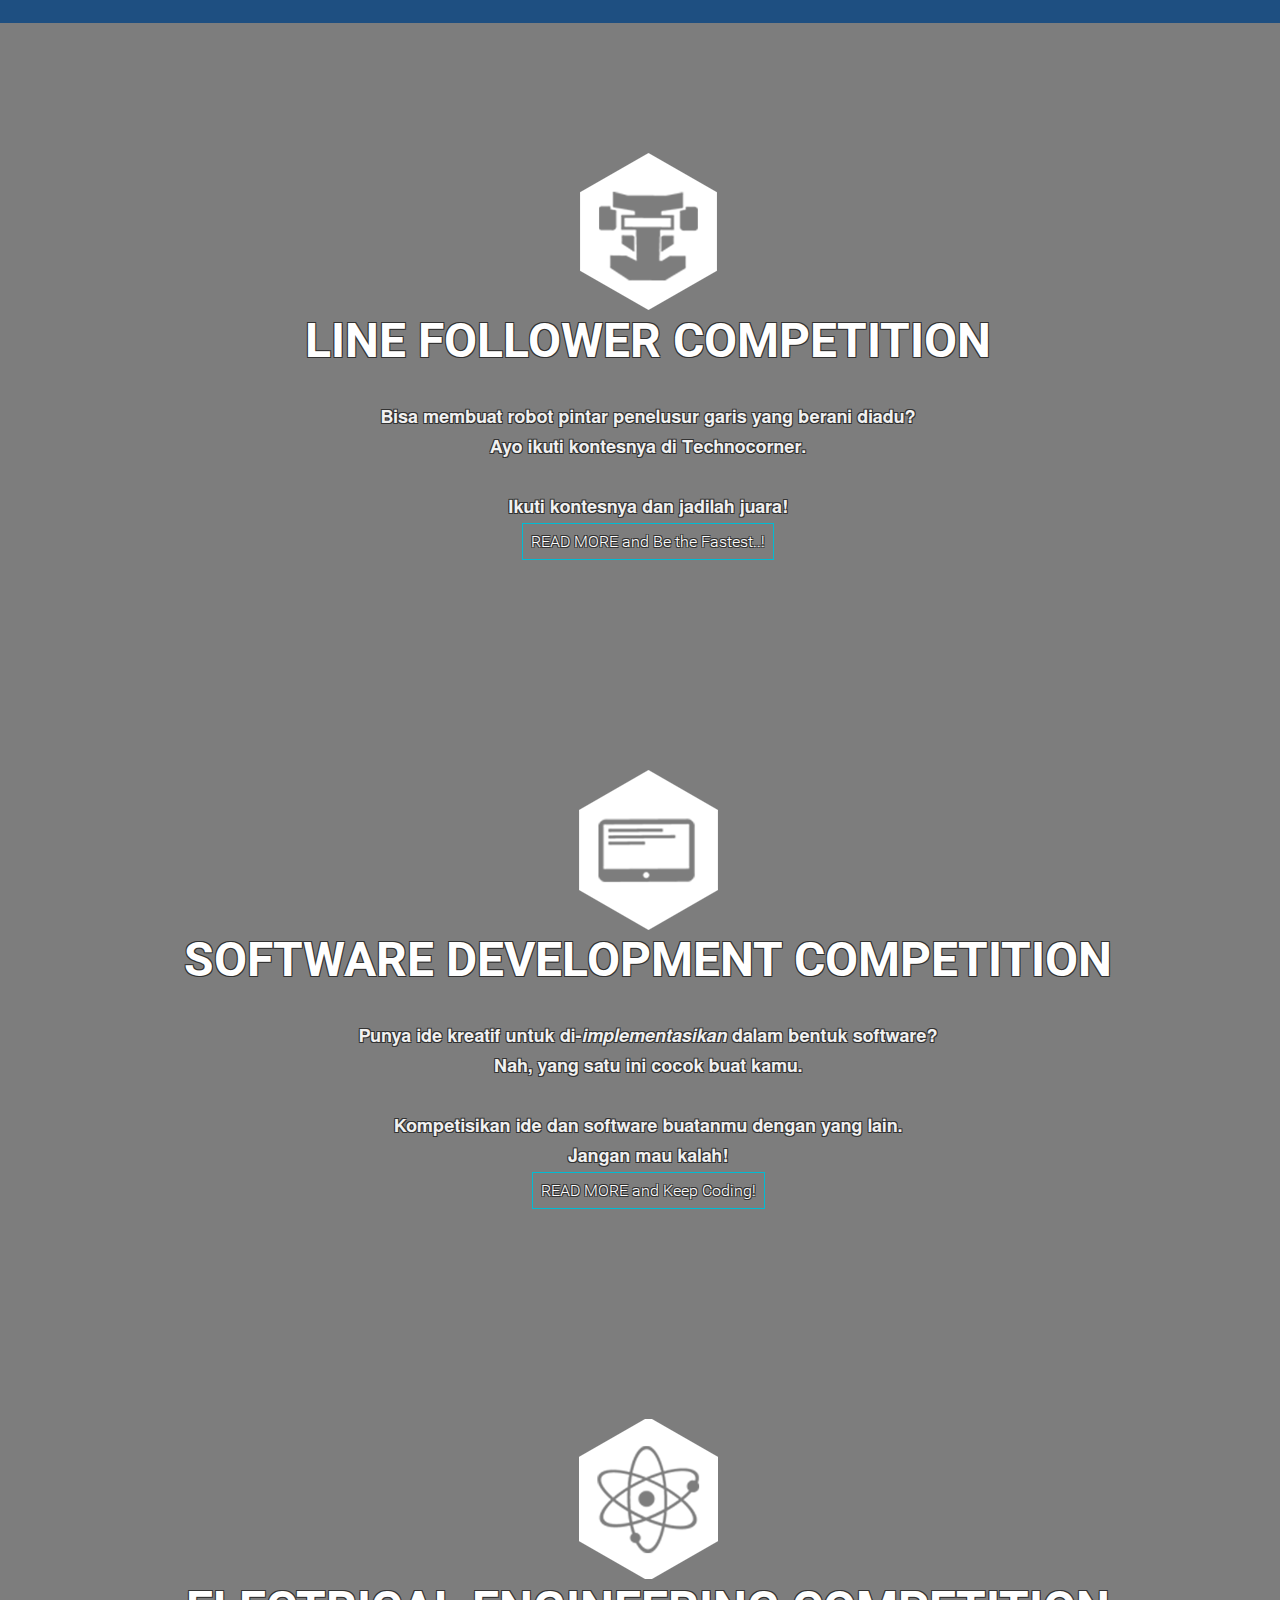
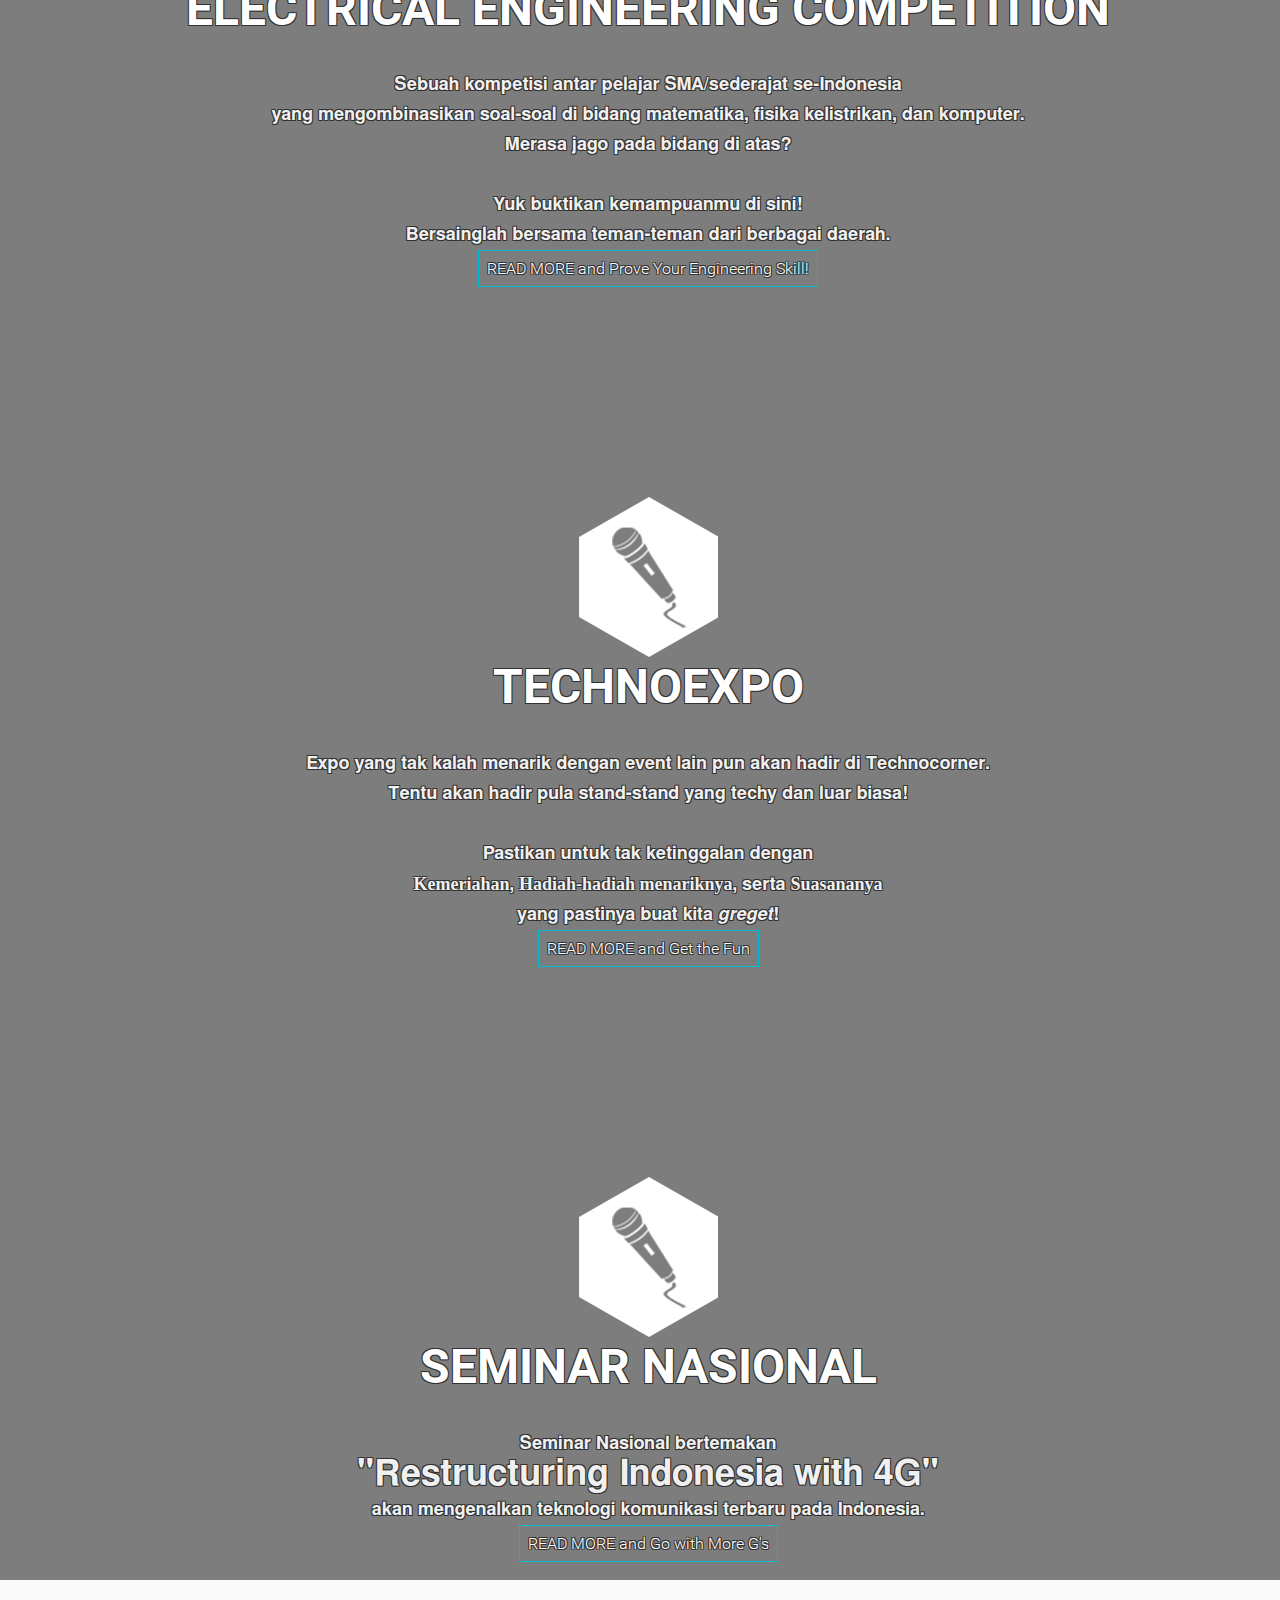
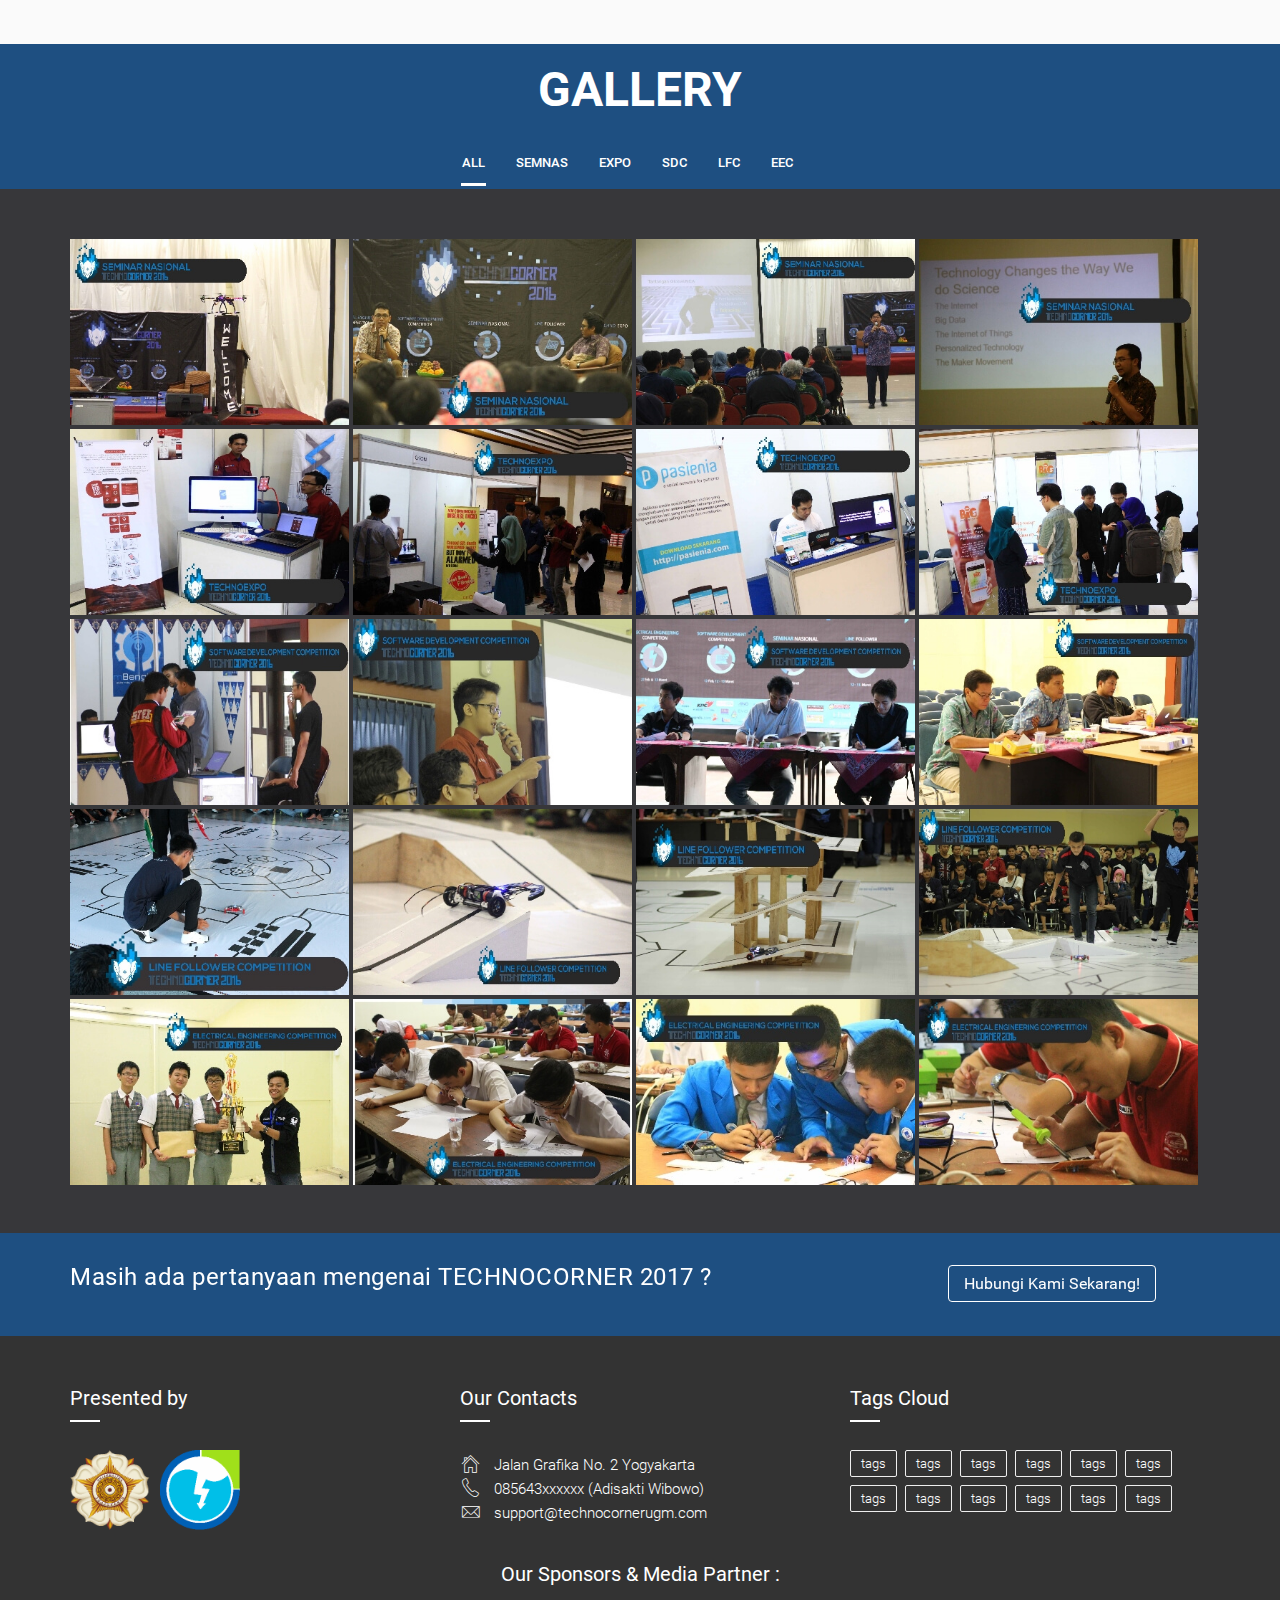
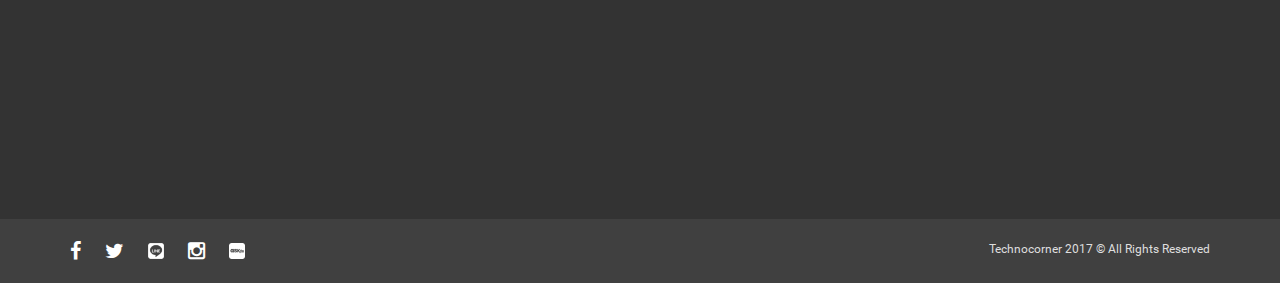
==== commit 662f7e02: "slider event pages" ====
--- a/index.html
+++ b/index.html
@@ -106,11 +106,11 @@
                     </li>
                     <li><a href="#event" id="event-hover" data-section="#event" class="event-item menu-nav menu-smooth-scroll"><i class="fa fa-code fa-fw"></i>Event <a class="tombol-event"><i class="event-expand fa fa-bars fa-fw"></i></a></a>
                       <ul class="submenu-list subevent" id="event-list">
-                        <a href="semnas/index.html"><li class="submenu-item ns">National Seminar<span class="label"></span></li></a>
-                        <a href="expo/index.html"><li class="submenu-item expo">Techno Expo</li></a>
-                        <a href="sdc/index.html"><li class="submenu-item sdc">Software Development Competition</li></a>
-                        <a href="eec/index.html"><li class="submenu-item eec">Electrical Engineering Competition</li></a>
-                        <a href="lfc/index.html"><li class="submenu-item lfc">Line Follower Competition</li></a>
+                        <a href="semnas/"><li class="submenu-item ns">National Seminar<span class="label"></span></li></a>
+                        <a href="expo/"><li class="submenu-item expo">Techno Expo</li></a>
+                        <a href="sdc/"><li class="submenu-item sdc">Software Development Competition</li></a>
+                        <a href="eec/"><li class="submenu-item eec">Electrical Engineering Competition</li></a>
+                        <a href="lfc/"><li class="submenu-item lfc">Line Follower Competition</li></a>
                       </ul>
                     </li>
                     <li><a href="#gallery" data-section="#gallery" class="menu-smooth-scroll menu-nav"><i class="fa fa-briefcase fa-fw"></i>Gallery</a>
@@ -176,26 +176,21 @@
             <div class="col-sm-12 col-md-6">
               <div>
                 <h3 class="about-subtitle">ABOUT <strong>TECHNOCORNER</strong></h3>
-                <h4 class="about-tc">Technocorner merupakan acara nasional bertemakan teknologi yang diselenggarakan oleh <a href="http://jteti.ugm.ac.id" target="_blank">Departemen Teknik Elektro dan Teknologi Informasi FT UGM</a> bersama dengan <a href="http://kmteti.ft.ugm.ac.id" target="_blank">KMTETI</a>. Technocorner terdiri dari rangkaian event yaitu Seminar Nasional, Electrical Engineering Competition, Software Development Competition, Line Follower Competition, dan Techno Expo.</h4>
+                <h4 class="about-tc">Technocorner 2017 merupakan acara nasional bertemakan teknologi yang pada tahun ini mengusung tema <strong class="tc">“Cintai Indonesia dengan Mahakarya Anak Bangsa”</strong> dipersembahkan oleh <a href="http://jteti.ugm.ac.id" target="_blank">Departemen Teknik Elektro dan Teknologi Informasi</a> Fakultas Teknik Universitas Gadjah Mada bersama dengan <a href="http://kmteti.ft.ugm.ac.id" target="_blank">Kekuarga Mahasiswa Teknik Elektro dan Teknologi Informasi</a>, menjawab tantangan global di bidang IPTEK dan ekonomi di masa depan. Kegiatan ini diselenggarakan dalam berbagai rangkaian acara yang diharapkan dapat menjadi titik awal bagi bangsa dalam memajukan, mengembangkan, dan mengaplikasikan IPTEK sekaligus mampu menumbuhkan cinta terhadap karya anak bangsa Indonesia. Technocorner terdiri dari rangkaian event yaitu <a href="semnas/" target="_blank">Seminar Nasional</a>, <a href="eec/" target="_blank">Electrical Engineering Competition</a>, <a href="sdc/" target="_blank">Software Development Competition</a>, <a href="lfc/" target="_blank">Line Follower Competition</a>, dan <a href="expo/" target="_blank">Techno Expo</a>.</h4>
               </div>
 
               <div class="about-social">
                 <ul>
                   <li>
-                    <a href="#" class="btn-floating waves-effect waves-light white"><i class="fa fa-facebook"></i></a>
+                    <a href="https://www.facebook.com/TechnocornerUGM" class="btn-floating waves-effect waves-light white"><i class="fa fa-facebook"></i></a>
                   </li>
                   <li>
-                    <a href="#" class="btn-floating waves-effect waves-light white"><i class="fa fa-twitter"></i></a>
+                    <a href="https://www.twitter.com/TechnocornerUGM" class="btn-floating waves-effect waves-light white"><i class="fa fa-twitter"></i></a>
                   </li>
                   <li>
-                    <a href="#" class="btn-floating waves-effect waves-light white"><i class="fa fa-google-plus"></i></a>
-                   </li>
-                  <li>
-                    <a href="#" class="btn-floating waves-effect waves-light white"><i class="fa fa-linkedin"></i></a>
+                    <a href="https://www.instagram.com/technocornerugm/" class="btn-floating waves-effect waves-light white"><i class="fa fa-instagram"></i></a>
                   </li>
-                  <li>
-                    <a href="#" class="btn-floating waves-effect waves-light white"><i class="fa fa-pinterest"></i></a>
-                  </li>
+                  
                 </ul>
               </div>
             </div>
@@ -329,7 +324,7 @@
               <h1 id="font" class="title">LINE FOLLOWER COMPETITION</h1>
               <p id="font">Bisa membuat robot pintar penelusur garis yang berani diadu?<br/>Ayo ikuti kontesnya di <strong>Technocorner</strong>.<br/><br/>Ikuti kontesnya dan jadilah juara!</p>
               <div>
-                <a class="see-button" href="lfc.html">READ <strong>MORE</strong> and Be the <strong>Fastest</strong>..!</a>
+                <a class="see-button" href="lfc/">READ <strong>MORE</strong> and Be the <strong>Fastest</strong>..!</a>
               </div>
             </div>
           </div>
@@ -342,7 +337,7 @@
               <h1 id="font" class="title">SOFTWARE DEVELOPMENT COMPETITION</h1>
               <p id="font">Punya ide kreatif untuk di-<span class="italic">implementasikan</span> dalam bentuk software?<br/>Nah, yang satu ini cocok buat kamu.<br/><br/>Kompetisikan ide dan software buatanmu dengan yang lain.<br/>Jangan mau kalah!</p>
               <div>
-                <a class="see-button" href="sdc.html">READ <strong>MORE</strong> and Keep Coding!</a>
+                <a class="see-button" href="sdc/">READ <strong>MORE</strong> and Keep Coding!</a>
               </div>
             </div>
           </div>
@@ -355,7 +350,7 @@
               <h1 id="font" class="title">ELECTRICAL ENGINEERING COMPETITION</h1>
               <p class="font">Sebuah kompetisi antar pelajar SMA/sederajat se-Indonesia <br/>yang mengombinasikan soal-soal di bidang matematika, fisika kelistrikan, dan komputer.<br/>Merasa jago pada bidang di atas?<br/><br/>Yuk buktikan kemampuanmu di sini!<br/>Bersainglah bersama teman-teman dari berbagai daerah.</p>
               <div>
-                <a class="see-button" href="eec.html">READ <strong>MORE</strong> and <i>Prove Your Engineering Skill!</i></a>
+                <a class="see-button" href="eec/">READ <strong>MORE</strong> and <i>Prove Your Engineering Skill!</i></a>
               </div>
             </div>
           </div>
@@ -368,7 +363,7 @@
               <h1 id="font" class="title">TECHNOEXPO</h1>
               <p id="font">Expo yang tak kalah menarik dengan event lain pun akan hadir di Technocorner.<br/>Tentu akan hadir pula stand-stand yang techy dan luar biasa!<br/><br/>Pastikan untuk tak ketinggalan dengan <br/><span class="emphasize">Kemeriahan</span>, <span class="emphasize">Hadiah-hadiah menariknya</span>, serta <span class="emphasize">Suasananya</span> <br/>yang pastinya buat kita <span class="italic">greget</span>!</p>
               <div>
-                <a class="see-button" href="expo.html">READ <strong>MORE</strong> and Get the Fun</a>
+                <a class="see-button" href="expo/">READ <strong>MORE</strong> and Get the Fun</a>
               </div>
             </div>
           </div>
@@ -381,7 +376,7 @@
               <h1 id="font" class="title">SEMINAR NASIONAL</h1>
               <p id="font">Seminar Nasional bertemakan<br/><span class="text-of-interest">"Restructuring Indonesia with 4G"</span><br/>akan mengenalkan teknologi komunikasi terbaru pada Indonesia.</p>
               <div>
-                <a class="see-button" href="ns.html">READ <strong>MORE</strong> and Go with <strong>More G's</strong></a>
+                <a class="see-button" href="semnas/">READ <strong>MORE</strong> and Go with <strong>More G's</strong></a>
               </div>
             </div>
           </div>
@@ -400,9 +395,9 @@
               <div class="col-sm-12">
                 <h2 class="title">GALLERY</h2>
                 <ul class="inline-menu clearfix portfolio-category" id="portfolio-msnry-sort">
-                  <li><a href="#" data-target="*">All</a>
+                  <li class="active"><a href="#" data-target="*">All</a>
                   </li>
-                  <li class="active"><a href="#" data-target=".category-1">SemNas</a>
+                  <li><a href="#" data-target=".category-1">SemNas</a>
                   </li>
                   <li><a href="#" data-target=".category-2">Expo</a>
                   </li>
@@ -440,7 +435,7 @@
                       <img src="images/gallery/tumb/semnas1_tn.jpg" alt="portfolio"> <!-- portfolio thumbnail-->
                       <div class="protfolio-content waves-effect waves-block waves-light">
                         <div class="protfolio-content__inner">
-                          <h2 class="p-title">item name</h2>
+                          <h2 class="p-title">SEMNAS</h2>
                         </div>
                       </div>
                       <div class="p-overlay"></div>
@@ -454,7 +449,7 @@
                       <img src="images/gallery/tumb/semnas2_tn.jpg" alt="portfolio"> <!-- portfolio thumbnail-->
                       <div class="protfolio-content waves-effect waves-block waves-light">
                         <div class="protfolio-content__inner">
-                          <h2 class="p-title">item name</h2>
+                          <h2 class="p-title">SEMNAS</h2>
                         </div>
                       </div>
                       <div class="p-overlay"></div>
@@ -468,7 +463,7 @@
                       <img src="images/gallery/tumb/semnas3_tn.jpg" alt="portfolio"> <!-- portfolio thumbnail-->
                       <div class="protfolio-content waves-effect waves-block waves-light">
                         <div class="protfolio-content__inner">
-                          <h2 class="p-title">item name</h2>
+                          <h2 class="p-title">SEMNAS</h2>
                         </div>
                       </div>
                       <div class="p-overlay"></div>
@@ -482,7 +477,7 @@
                       <img src="images/gallery/tumb/semnas4_tn.jpg" alt="portfolio"> <!-- portfolio thumbnail-->
                       <div class="protfolio-content waves-effect waves-block waves-light">
                         <div class="protfolio-content__inner">
-                          <h2 class="p-title">item name</h2>
+                          <h2 class="p-title">SEMNAS</h2>
                         </div>
                       </div>
                       <div class="p-overlay"></div>
@@ -499,7 +494,7 @@
                       <img src="images/gallery/tumb/expo1_tn.jpg" alt="portfolio">
                       <div class="protfolio-content waves-effect waves-block waves-light">
                         <div class="protfolio-content__inner">
-                          <h2 class="p-title">item name</h2>
+                          <h2 class="p-title">EXPO</h2>
                         </div>
                       </div>
                       <div class="p-overlay"></div>
@@ -513,7 +508,7 @@
                       <img src="images/gallery/tumb/expo2_tn.jpg" alt="portfolio">
                       <div class="protfolio-content waves-effect waves-block waves-light">
                         <div class="protfolio-content__inner">
-                          <h2 class="p-title">item name</h2>
+                          <h2 class="p-title">EXPO</h2>
                         </div>
                       </div>
                       <div class="p-overlay"></div>
@@ -527,7 +522,7 @@
                       <img src="images/gallery/tumb/expo3_tn.jpg" alt="portfolio">
                       <div class="protfolio-content waves-effect waves-block waves-light">
                         <div class="protfolio-content__inner">
-                          <h2 class="p-title">item name</h2>
+                          <h2 class="p-title">EXPO</h2>
                         </div>
                       </div>
                       <div class="p-overlay"></div>
@@ -541,7 +536,7 @@
                       <img src="images/gallery/tumb/expo4_tn.jpg" alt="portfolio">
                       <div class="protfolio-content waves-effect waves-block waves-light">
                         <div class="protfolio-content__inner">
-                          <h2 class="p-title">item name</h2>
+                          <h2 class="p-title">EXPO</h2>
                         </div>
                       </div>
                       <div class="p-overlay"></div>
@@ -558,7 +553,7 @@
                       <img src="images/gallery/tumb/sdc1_tn.jpg" alt="portfolio">
                       <div class="protfolio-content waves-effect waves-block waves-light">
                         <div class="protfolio-content__inner">
-                          <h2 class="p-title">item name</h2>
+                          <h2 class="p-title">SDC</h2>
                         </div>
                       </div>
                       <div class="p-overlay"></div>
@@ -572,7 +567,7 @@
                       <img src="images/gallery/tumb/sdc2_tn.jpg" alt="portfolio">
                       <div class="protfolio-content waves-effect waves-block waves-light">
                         <div class="protfolio-content__inner">
-                          <h2 class="p-title">item name</h2>
+                          <h2 class="p-title">SDC</h2>
                         </div>
                       </div>
                       <div class="p-overlay"></div>
@@ -586,7 +581,7 @@
                       <img src="images/gallery/tumb/sdc3_tn.jpg" alt="portfolio">
                       <div class="protfolio-content waves-effect waves-block waves-light">
                         <div class="protfolio-content__inner">
-                          <h2 class="p-title">item name</h2>
+                          <h2 class="p-title">SDC</h2>
                         </div>
                       </div>
                       <div class="p-overlay"></div>
@@ -600,7 +595,7 @@
                       <img src="images/gallery/tumb/sdc4_tn.jpg" alt="portfolio">
                       <div class="protfolio-content waves-effect waves-block waves-light">
                         <div class="protfolio-content__inner">
-                          <h2 class="p-title">item name</h2>
+                          <h2 class="p-title">SDC</h2>
                         </div>
                       </div>
                       <div class="p-overlay"></div>
@@ -617,7 +612,7 @@
                       <img src="images/gallery/tumb/lfc1_tn.jpg" alt="portfolio">
                       <div class="protfolio-content waves-effect waves-block waves-light">
                         <div class="protfolio-content__inner">
-                          <h2 class="p-title">item name</h2>
+                          <h2 class="p-title">LFC</h2>
                         </div>
                       </div>
                       <div class="p-overlay"></div>
@@ -631,7 +626,7 @@
                       <img src="images/gallery/tumb/lfc2_tn.jpg" alt="portfolio">
                       <div class="protfolio-content waves-effect waves-block waves-light">
                         <div class="protfolio-content__inner">
-                          <h2 class="p-title">item name</h2>
+                          <h2 class="p-title">LFC</h2>
                         </div>
                       </div>
                       <div class="p-overlay"></div>
@@ -645,7 +640,7 @@
                       <img src="images/gallery/tumb/lfc3_tn.jpg" alt="portfolio">
                       <div class="protfolio-content waves-effect waves-block waves-light">
                         <div class="protfolio-content__inner">
-                          <h2 class="p-title">item name</h2>
+                          <h2 class="p-title">LFC</h2>
                         </div>
                       </div>
                       <div class="p-overlay"></div>
@@ -659,7 +654,7 @@
                       <img src="images/gallery/tumb/lfc4_tn.jpg" alt="portfolio">
                       <div class="protfolio-content waves-effect waves-block waves-light">
                         <div class="protfolio-content__inner">
-                          <h2 class="p-title">item name</h2>
+                          <h2 class="p-title">LFC</h2>
                         </div>
                       </div>
                       <div class="p-overlay"></div>
@@ -676,7 +671,7 @@
                       <img src="images/gallery/tumb/eec1_tn.jpg" alt="portfolio">
                       <div class="protfolio-content waves-effect waves-block waves-light">
                         <div class="protfolio-content__inner">
-                          <h2 class="p-title">item name</h2>
+                          <h2 class="p-title">EEC</h2>
                         </div>
                       </div>
                       <div class="p-overlay"></div>
@@ -690,7 +685,7 @@
                       <img src="images/gallery/tumb/eec2_tn.jpg" alt="portfolio">
                       <div class="protfolio-content waves-effect waves-block waves-light">
                         <div class="protfolio-content__inner">
-                          <h2 class="p-title">item name</h2>
+                          <h2 class="p-title">EEC</h2>
                         </div>
                       </div>
                       <div class="p-overlay"></div>
@@ -704,7 +699,7 @@
                       <img src="images/gallery/tumb/eec3_tn.jpg" alt="portfolio">
                       <div class="protfolio-content waves-effect waves-block waves-light">
                         <div class="protfolio-content__inner">
-                          <h2 class="p-title">item name</h2>
+                          <h2 class="p-title">EEC</h2>
                         </div>
                       </div>
                       <div class="p-overlay"></div>
@@ -718,7 +713,7 @@
                       <img src="images/gallery/tumb/eec4_tn.jpg" alt="portfolio">
                       <div class="protfolio-content waves-effect waves-block waves-light">
                         <div class="protfolio-content__inner">
-                          <h2 class="p-title">item name</h2>
+                          <h2 class="p-title">EEC</h2>
                         </div>
                       </div>
                       <div class="p-overlay"></div>
@@ -736,11 +731,86 @@
       </div>
     </section>
     <!-- #portfolio Section end -->
+
+    <!-- Contact Section end -->
+    <section id="contact" class="scroll-section root-sec">
+      <div class="color-line">
+        <div class="container">
+          <div class="row">
+            <div class="col-lg-9 col-md-9 col-sm-7 col-xs-12">
+              <div class="color-line-text">
+                Masih ada pertanyaan mengenai TECHNOCORNER 2017 ?
+              </div>
+            </div>
+            <div class="col-lg-3 col-md-3 col-sm-5 col-xs-12">
+              <div class="color-line-button">
+                <a href="#" target="_blank">Hubungi Kami Sekarang!</a>
+              </div>
+            </div>
+          </div>
+        </div>
+      </div>
+    </section>
+
+     <section id="contact" class="scroll-section root-sec">
+     <div class="footer">
+        <div class="container">
+          <div class="row">
+            <div class="col-lg-4 col-md-4 col-sm-12  margin-footer" id="flickr">
+              <div class="footer-widget">
+                <div class="footer-title">Presented by</div>
+                <div class="flickr_widget_wrapper">
+                  <div class="closing-present">
+                    <a href="http://www.ugm.ac.id/" target="_blank">
+                      <img class="footer-img" src="images/logo-ugm.png" alt="">
+                    </a>
+                    <a href="http://kmteti.ft.ugm.ac.id/" target="_blank">
+                      <img class="footer-img" src="images/logo-kmteti.png" alt="">
+                    </a>
+                  </div>
+                </div>
+              </div>
+            </div>            
+            <div class="col-lg-4 col-md-4 col-sm-12 margin-footer">
+              <div class="footer-widget">
+                <div class="footer-title">Our Contacts</div>
+                <ul class="contact-footer contact-composer">
+                  <li><i class="pe-7s-home"></i> <span>Jalan Grafika No. 2 Yogyakarta</span></li>
+                  <li><i class="pe-7s-call"></i> <span>085643xxxxxx (Adisakti Wibowo)</span></li>
+                  <li><i class="pe-7s-mail"></i> <span>support@technocornerugm.com</span></li>
+                </ul>
+              </div>
+            </div>
+            <div class="col-lg-4 col-md-4 col-sm-12 margin-footer">
+              <div class="footer-widget">
+                <div class="footer-title">Tags Cloud</div>
+                <div class="tagcloud">
+                  <a href="#">tags</a>
+                  <a href="#">tags</a>
+                  <a href="#">tags</a>
+                  <a href="#">tags</a>
+                  <a href="#">tags</a>
+                  <a href="#">tags</a>
+                  <a href="#">tags</a>
+                  <a href="#">tags</a>
+                  <a href="#">tags</a>
+                  <a href="#">tags</a>
+                  <a href="#">tags</a>
+                  <a href="#">tags</a>
+                </div>
+              </div>
+            </div>
+
+          </div>
+        </div>
+      </div>
+    </section>
+    <!-- #contact Section end -->
     <section class="scroll-section root-sec sponsors-bg">
       <div class="containe sponsors">
         <div class="row">
           <div class="col-lg-12 col-xs-12 marg10 sponsors-marg">
-            <h3 class="sponsors-text">Sponsored By :</h3>
+            <h3 class="sponsors-text">Our Sponsors & Media Partner :</h3>
             <div class="jcarousel-wrapper">
               <div class="jcarousel">
                 <ul>
@@ -750,16 +820,16 @@
                   <li><a ><img src="images/client-5.jpg" alt=""></a></li>
                   <li><a ><img src="http://www.technocornerugm.com/img/comingsoon/DaiServer-Whites.png" alt=""></a></li>
                   <li><a ><img src="images/client-4.jpg" alt=""></a></li>
-                  <li><a ><img src="images/client-1.jpg" alt=""></a></li>
+                  <li><a ><img src="http://www.technocornerugm.com/img/comingsoon/DaiServer-Whites.png" alt=""></a></li>
                   <li><a ><img src="images/client-2.jpg" alt=""></a></li>
-                  <li><a ><img src="images/client-3.jpg" alt=""></a></li>
+                  <li><a ><img src="http://www.technocornerugm.com/img/comingsoon/DaiServer-Whites.png" alt=""></a></li>
                   <li><a ><img src="images/client-5.jpg" alt=""></a></li>
-                  <li><a ><img src="images/client-6.jpg" alt=""></a></li>
+                  <li><a ><img src="http://www.technocornerugm.com/img/comingsoon/DaiServer-Whites.png" alt=""></a></li>
                   <li><a ><img src="images/client-4.jpg" alt=""></a></li>
                 </ul>
               </div>
             </div>
-            <h3 class="sponsors-text">Our Media Partner :</h3>
+            <!-- <h3 class="sponsors-text">Our Media Partner :</h3>
             <div class="jcarousel-wrapper">
               <div class="jcarousel">
                 <ul>
@@ -777,96 +847,11 @@
                   <li><a ><img src="http://www.technocornerugm.com/img/comingsoon/DaiServer-Whites.png" alt=""></a></li>
                 </ul>
               </div>
-            </div>
+            </div> -->
           </div>
         </div>
       </div>
     </section>
-
-    <!-- Contact Section end -->
-    <section id="contact" class="scroll-section root-sec">
-      <div class="color-line">
-        <div class="container">
-          <div class="row">
-            <div class="col-lg-9 col-md-9 col-sm-7 col-xs-12">
-              <div class="color-line-text">
-                Masih ada pertanyaan mengenai TECHNOCORNER 2017 ?
-              </div>
-            </div>
-            <div class="col-lg-3 col-md-3 col-sm-5 col-xs-12">
-              <div class="color-line-button">
-                <a href="#" target="_blank">Hubungi Kami Sekarang!</a>
-              </div>
-            </div>
-          </div>
-        </div>
-      </div>
-    </section>
-
-     <section id="contact" class="scroll-section root-sec">
-     <div class="footer">
-        <div class="container">
-          <div class="row">
-            <!-- <div class="col-lg-3 col-md-3 col-sm-3 margin-footer">
-              <div class="footer-widget">
-                <div class="footer-title">Some Info</div>
-                <div class="text_footer">
-                  Situation admitting promotion at or to perceived be. Mr acuteness we as estimable enjoyment up. An held late as felt know. Learn do allow solid to grave.
-                </div>
-                <ul class="soc-footer">
-                  <li><a href="#"><i class="ti-twitter"></i></a></li>
-                  <li><a href="#"><i class="ti-tumblr"></i></a></li>
-                  <li><a href="#"><i class="ti-dropbox"></i></a></li>
-                  <li><a href="#"><i class="ti-dribbble"></i></a></li>
-                  <li><a href="#"><i class="ti-vimeo"></i></a></li>
-                  <li><a href="#"><i class="ti-instagram"></i></a></li>
-                </ul>
-              </div>
-            </div> -->
-            <div class="col-lg-4 col-md-4 col-sm-4 margin-footer">
-              <div class="footer-widget">
-                <div class="footer-title">Our Contacts</div>
-                <ul class="contact-footer contact-composer">
-                  <li><i class="pe-7s-home"></i> <span>Jalan Grafika No. 2 Yogyakarta 55281</span></li>
-                  <li><i class="pe-7s-call"></i> <span>085643xxxxxx (Adisakti Wibowo)</span></li>
-                  <li><i class="pe-7s-mail"></i> <span>support@technocornerugm.com</span></li>
-                  <!-- <li><i class="pe-7s-lock"></i> <span>Weekend: from 9 am to 6 pm</span></li> -->
-                </ul>
-              </div>
-            </div>
-            <div class="col-lg-4 col-md-4 col-sm-4 margin-footer">
-              <div class="footer-widget">
-                <div class="footer-title">Tags Cloud</div>
-                <div class="tagcloud">
-                  <a href="#">tags</a>
-                  <a href="#">tags</a>
-                  <a href="#">tags</a>
-                  <a href="#">tags</a>
-                  <a href="#">tags</a>
-                  <a href="#">tags</a>
-                  <a href="#">tags</a>
-                  <a href="#">tags</a>
-                  <a href="#">tags</a>
-                  <a href="#">tags</a>
-                  <a href="#">tags</a>
-                  <a href="#">tags</a>
-                </div>
-              </div>
-            </div>
-            <div class="col-lg-4 col-md-4 col-sm-4" id="flickr">
-              <div class="footer-widget">
-                <div class="footer-title">Instagram</div>
-                <div class="flickr_widget_wrapper"><!-- <script src="http://www.flickr.com/badge_code_v2.gne?count=8&display=latest&size=s&layout=x&source=user&user=52617155@N08"></script> -->
-                  <script src="//lightwidget.com/widgets/lightwidget.js"></script><iframe src="//lightwidget.com/widgets/a7a014647bda56258d46ba5aa31907d3.html" id="lightwidget_a7a014647b" name="lightwidget_a7a014647b"  scrolling="no" allowtransparency="true" class="lightwidget-widget" style="width: 100%; border: 0; overflow: hidden;"></iframe>
-                </div>
-              </div>
-            </div>
-          </div>
-        </div>
-      </div>
-    </section>
-    <!-- #contact Section end -->
-
     <!-- Footer Section end -->
     <footer id="footer" class="root-sec root-sec footer-wrap">
       <div class="container">
@@ -874,17 +859,15 @@
           <div class="col-sm-12">
             <div class="clearfix footer-inner">
               <ul class="left social-icons">
-                <li><a href="#" class="tooltips tooltipped facebook" data-position="top" data-delay="50" data-tooltip="Facebook"><i class="fa fa-facebook"></i></a>
-                </li>
-                <li><a href="#" class="tooltips tooltipped linkedin" data-position="top" data-delay="50" data-tooltip="Linkdin"><i class="fa fa-linkedin"></i></a>
-                </li>
-                <li><a href="#" class="tooltips tooltipped twitter" data-position="top" data-delay="50" data-tooltip="Twitter"><i class="fa fa-twitter"></i></a>
-                </li>
-                <li><a href="#" class="tooltips tooltipped google-plus" data-position="top" data-delay="50" data-tooltip="Google Plus"><i class="fa fa-google-plus"></i></a>
-                </li>
-                <li><a href="#" class="tooltips tooltipped dribbble" data-position="top" data-delay="50" data-tooltip="Dribbble"><i class="fa fa-dribbble"></i></a>
-                </li>
-                <li><a href="#" class="tooltips tooltipped behance" data-position="top" data-delay="50" data-tooltip="Behance"><i class="fa fa-behance"></i></a>
+                <li><a href="https://www.facebook.com/TechnocornerUGM" class="tooltips tooltipped facebook" data-position="top" data-delay="50" data-tooltip="Facebook"><i class="fa fa-facebook"></i></a>
+                </li>
+                <li><a href="https://www.twitter.com/TechnocornerUGM" class="tooltips tooltipped twitter" data-position="top" data-delay="50" data-tooltip="Twitter"><i class="fa fa-twitter"></i></a>
+                </li>
+                <li><a href="https://line.me/R/ti/p/%40kdo2899c" class="tooltips tooltipped google-plus" data-position="top" data-delay="50" data-tooltip="LINE"><img src="images/line.png" class="sos-icon"></i></a>
+                </li>
+                <li><a href="https://www.instagram.com/technocornerugm/" class="tooltips tooltipped twitter" data-position="top" data-delay="50" data-tooltip="Instagram"><i class="fa fa-instagram"></i></a>
+                </li>
+                <li><a href="http://ask.fm/TechnocornerUGM/" class="tooltips tooltipped twitter" data-position="top" data-delay="50" data-tooltip="Ask.fm"><img src="images/askfm.png" class="sos-icon"></a>
                 </li>
               </ul> <!-- ./social icons end -->
               <div class="right copyright">
--- a/assets/css/main.css
+++ b/assets/css/main.css
@@ -1,5 +1,6 @@
           /*Custom CSS*/
 @import "pe-icon-7-stroke.css";
+
 /*Header*/
 
 .side-nav li.current a, .side-nav li a:hover {
@@ -9,7 +10,13 @@
 .nav-black{
   background-color: rgba(16, 16, 16, 0.83);
 }
-
+.footer-img {
+    max-width: 100% !important;
+    height: auto;
+    display: block;
+    float: none;
+    margin: 0 auto;
+}
 .logo-container img{
     max-width: 80%;
     margin: 0 auto;
@@ -22,7 +29,7 @@
 .submenu-list {
     display: none;
     padding: 0;
-    background-color: rgba(19, 19, 19, 0.48);
+    background-color: rgba(19, 19, 19, 0.65);
     position: absolute;
     margin: 0em 0 0 0em;
     padding: 0 11px 0 11px;
@@ -205,8 +212,8 @@
 }
 
 .about-tc{
-    font-size: 22px;
-    line-height: 1.8;
+    font-size: 20px;
+    line-height: 1.5;
     text-align: justify;
 }
 
@@ -216,6 +223,10 @@
     color: #0064ff;
 }
 
+/*h4 strong.tc{
+    border-bottom: #dfb534;
+    border-bottom-style: solid;
+}*/
 /*END NEWS*/
 
 /*Event Slider*/
@@ -301,7 +312,7 @@
 }
 .margin-footer{
     display: table;
-    margin-bottom: 10px;
+    margin-bottom: 20px;
 }
 .wrapper {
     margin: 0 auto;
@@ -322,7 +333,7 @@
     /*min-height: 300px;*/
     max-height: 100%;
     width: 100%;
-    /*margin-bottom: -7px;*/
+    margin-bottom: -7px;
     /*font-size: 13px;*/
     /*margin-top: 50px;*/
     -webkit-backface-visibility: hidden;
@@ -330,7 +341,7 @@
     display: inline-block;
     color: #fff;
     position: relative;
-    padding: 50px 0 50px 0;
+    padding: 50px 0 0 0;
 }
 .footer-widget ul {
     list-style: none;
@@ -364,7 +375,7 @@
     padding: 0;
     border: none;
 }
-.contact-footer span, .contact-composer span { padding-left: 10px }
+.contact-footer span, .contact-composer span { padding-left: 10px;    font-size: 95%;  }
 .contact-composer li { 
     /*padding: 7px 0;*/
   font-weight: 300;
@@ -416,8 +427,8 @@
 .flickr_widget_wrapper a {
     display: block;
     float: left;
-    width: 60px;
-    height: 60px   ;
+    width: 80px;
+    /*height: 60px   ;*/
     overflow :hidden;
     -webkit-transition: all 0.25s linear;
     -moz-transition: all 0.25s linear;
@@ -425,7 +436,7 @@
     -o-transition: all 0.25s linear;
     transition: all 0.25s linear;
     margin-bottom: 5px;
-    margin-right: 5px;
+    margin-right: 10px;
 }
 .flickr_widget_wrapper a .flickr_border {
     display: block;
@@ -804,6 +815,11 @@
     position: relative;
     margin-bottom: 40px;
 }
+.sos-icon{
+    max-height: 16px;
+    margin-bottom: -1px;
+
+}
 .footer-title:before {
 content: "";
   position: absolute;
@@ -899,6 +915,7 @@
         margin: 0 auto;
     }
 
+
     .img-left {
         width: 100%;
     }
@@ -994,9 +1011,10 @@
  */
 @media screen and (max-width: 490px) {
     .about-tc {
-    font-size: 17px;
-    line-height: 1.5;
-    text-align: center;
+    font-size: 16px;
+    line-height: 1.3;
+    font-weight: 300;
+    /*text-align: center;*/
     }
     .about-social {
         margin: 25px 0 0;
@@ -1116,7 +1134,7 @@
     /*background-color: : rgba(33, 33, 37, 0.65);*/
 }
 .sponsors-bg{
-    background-color: rgba(33, 33, 37, 0.90);
+    background-color: rgb(51, 51, 51);
 }
 /*End sponsors*/
 .marg10{
@@ -1132,6 +1150,9 @@
     /*margin-right: 50px;*/
     /*margin-left: 50px;*/
 }
+.sponsors-text{
+    font-size: 20px;
+}
 
 /*Pages*/
 #content{
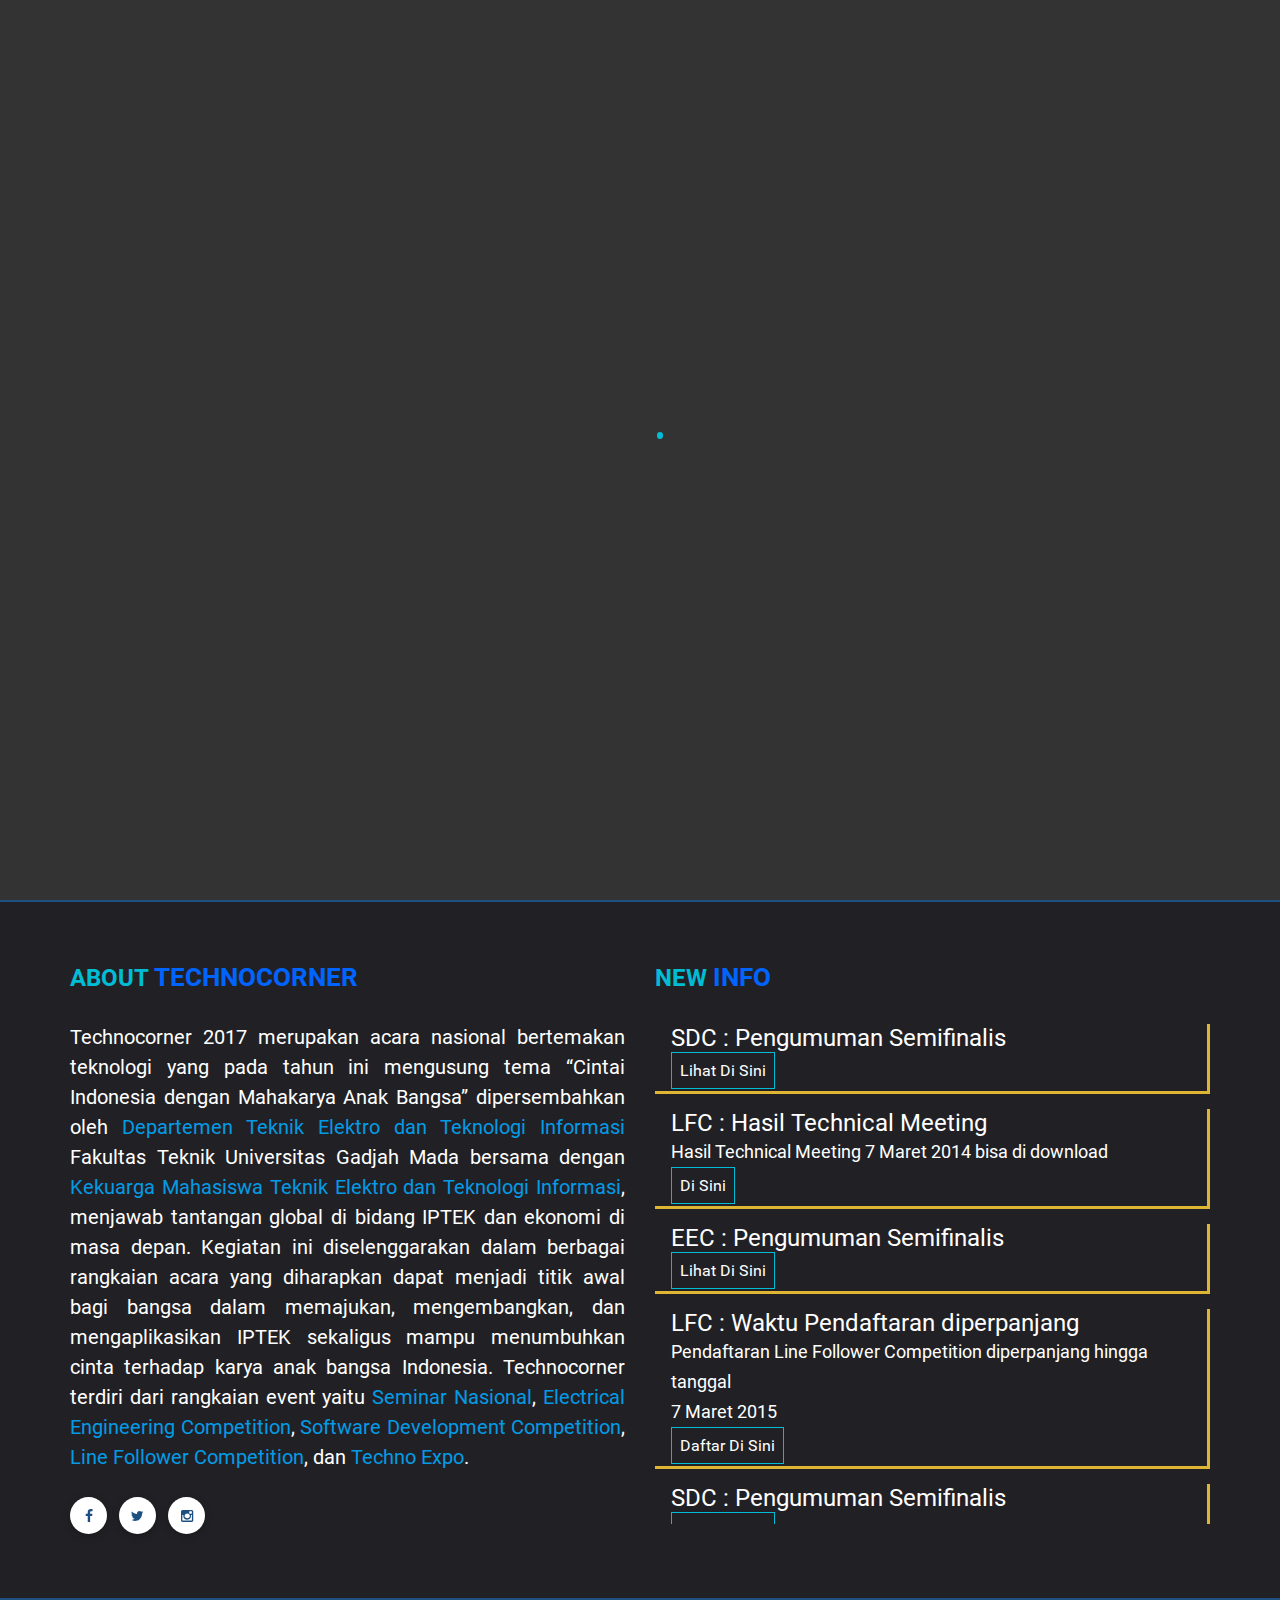
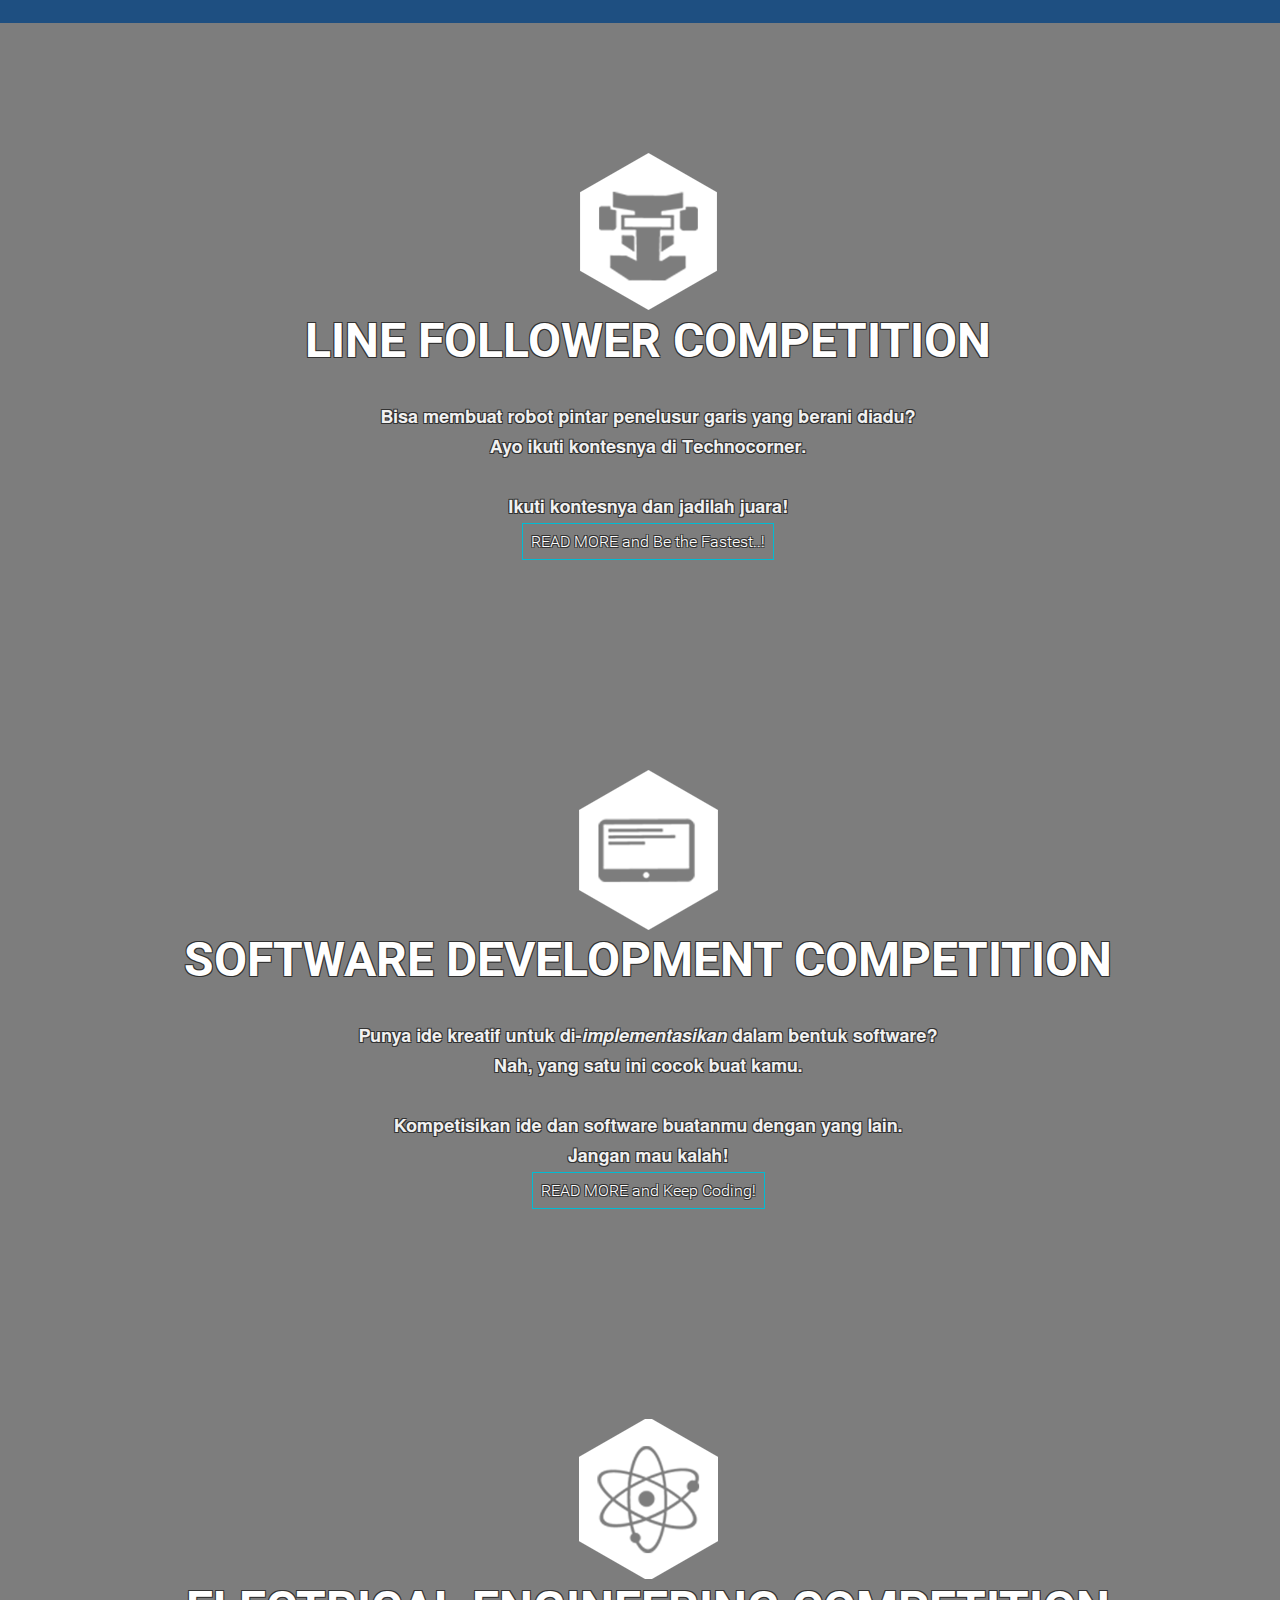
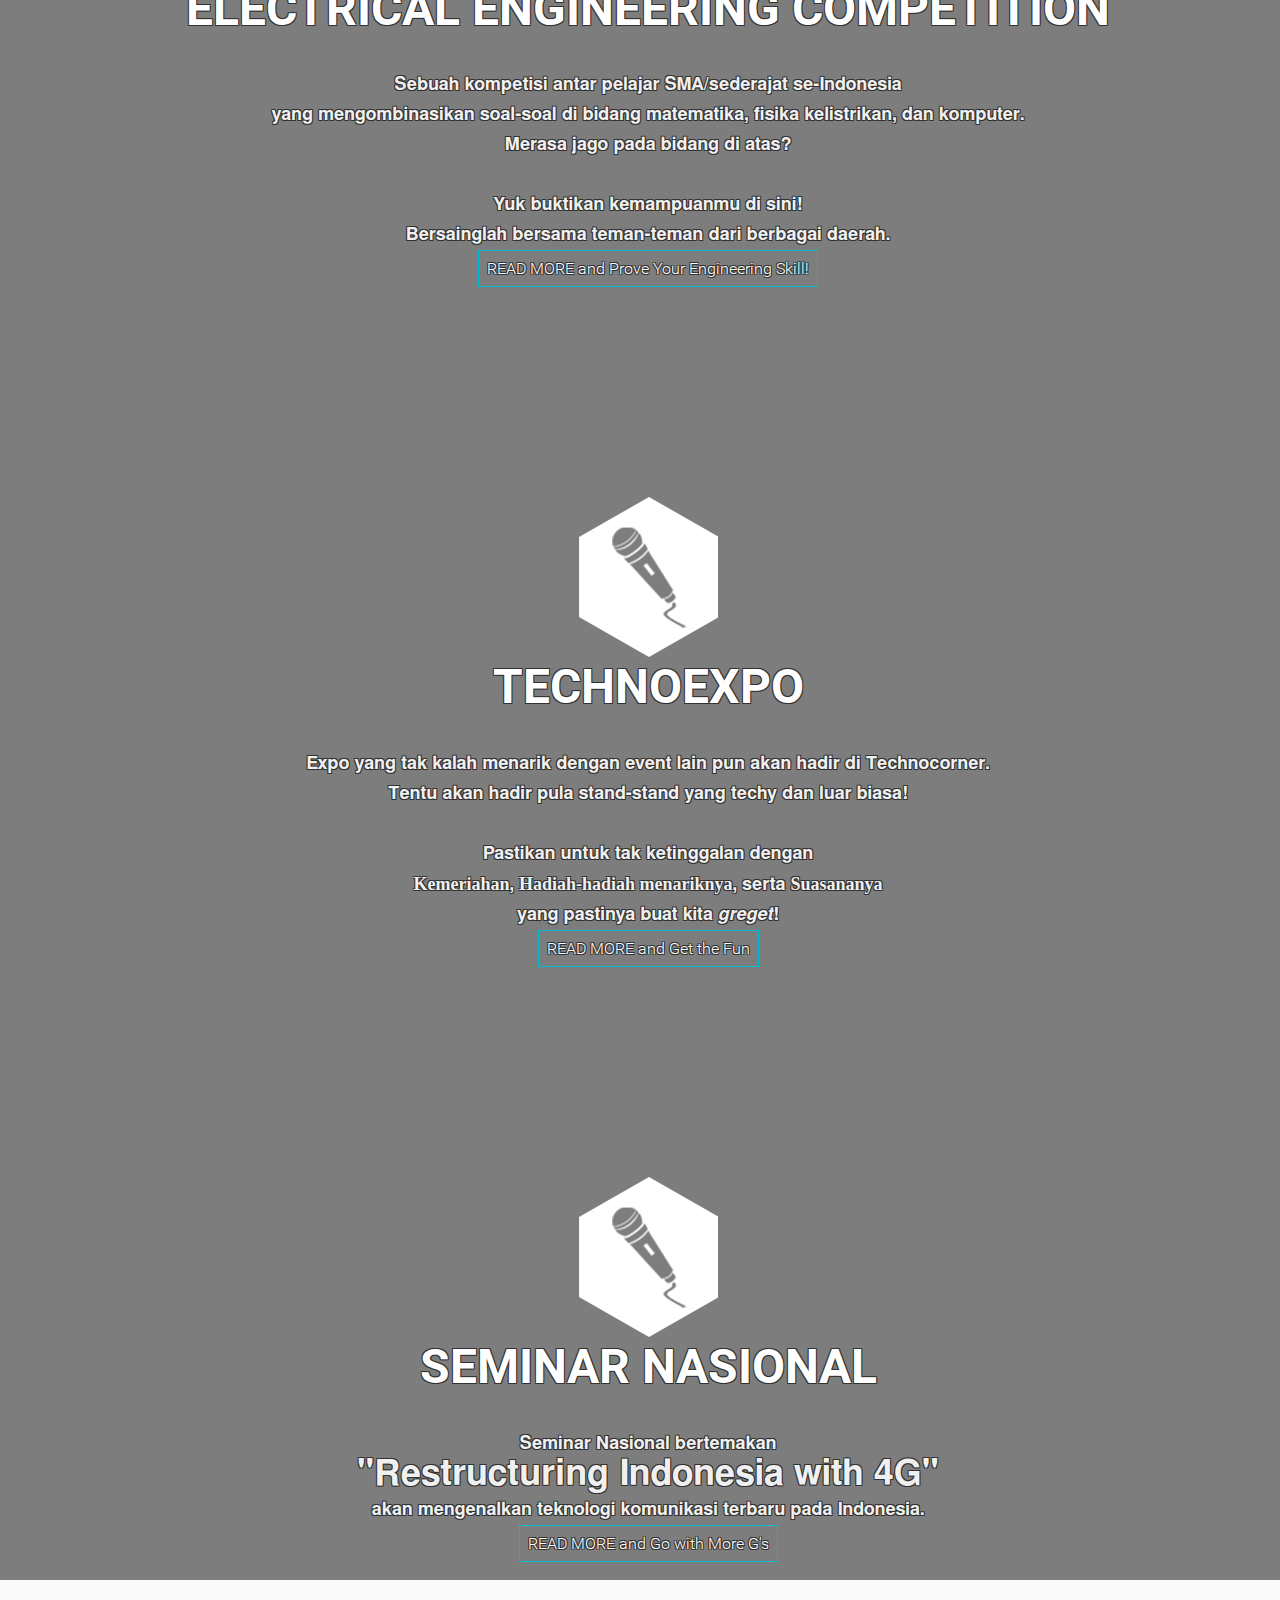
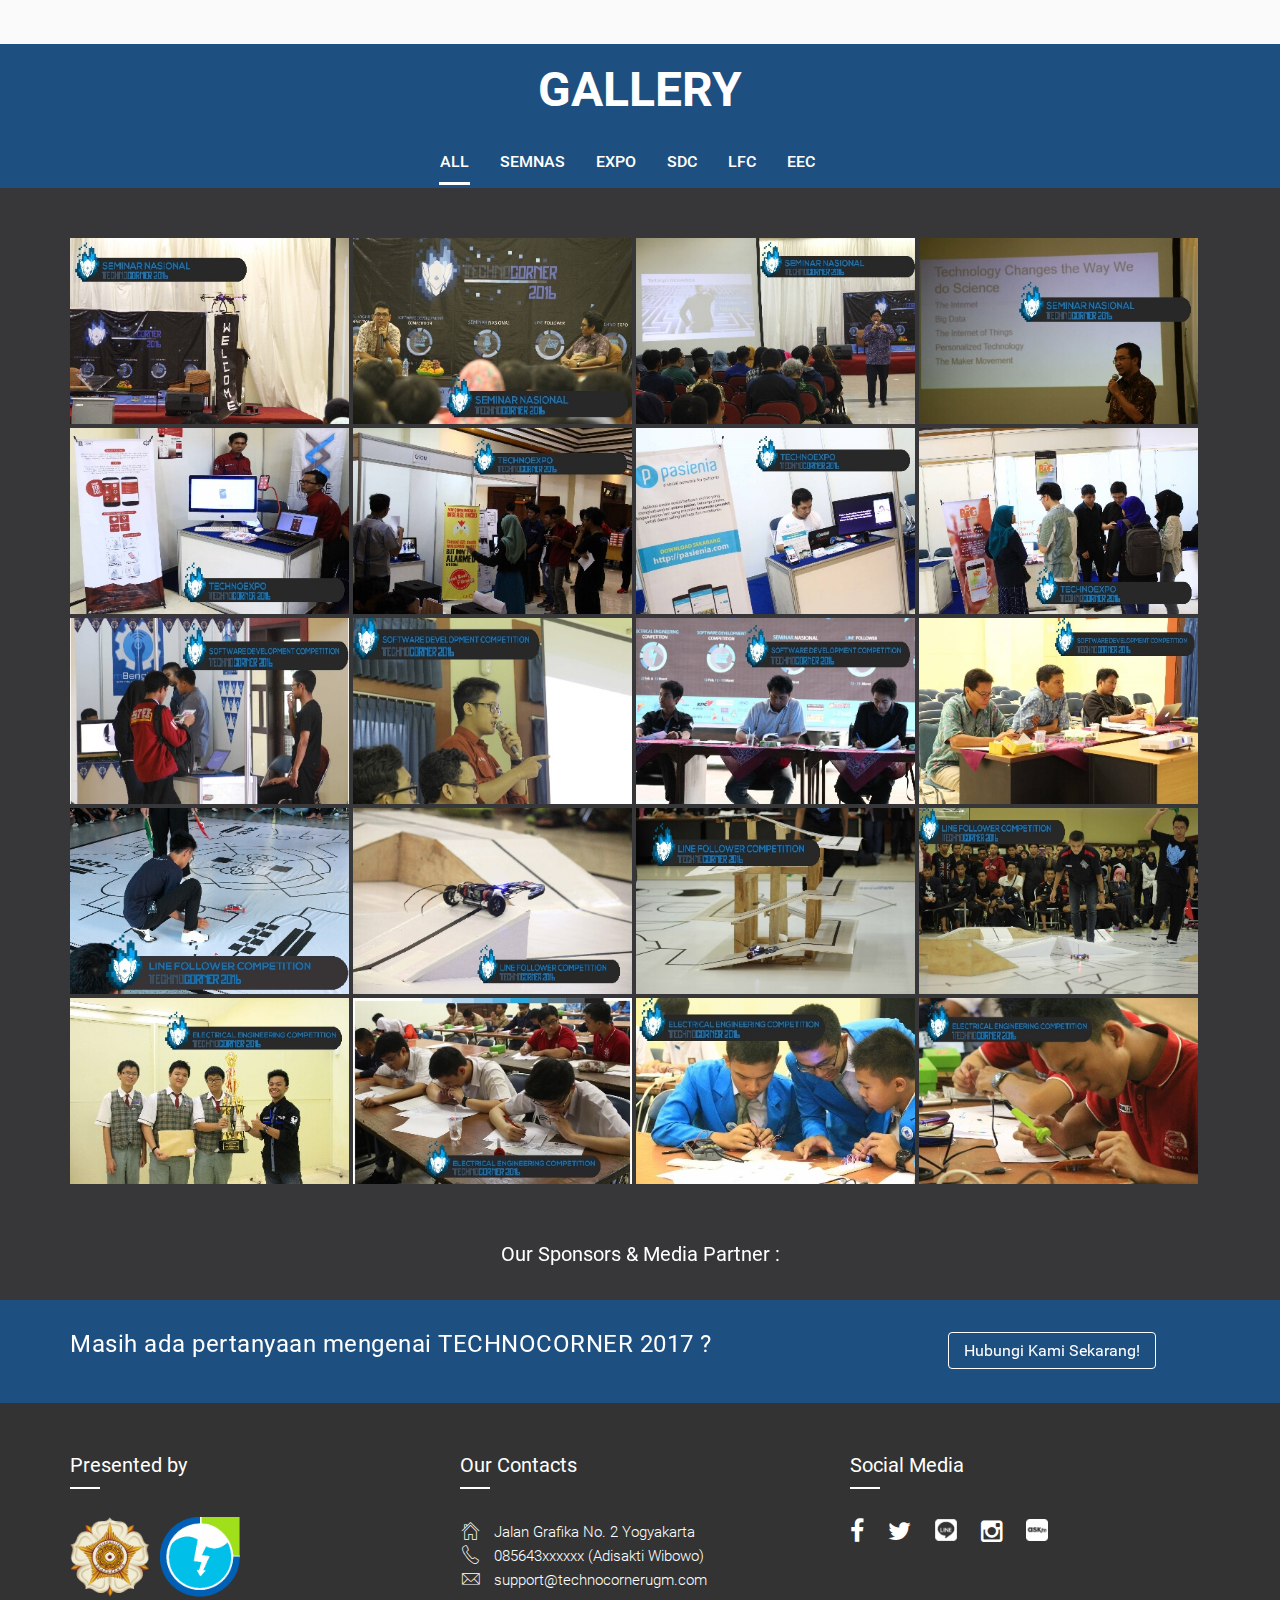
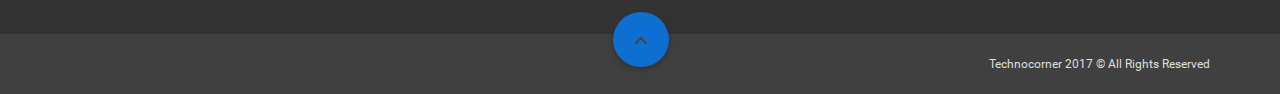
==== commit aaf34f69: "update footer" ====
--- a/index.html
+++ b/index.html
@@ -731,81 +731,6 @@
       </div>
     </section>
     <!-- #portfolio Section end -->
-
-    <!-- Contact Section end -->
-    <section id="contact" class="scroll-section root-sec">
-      <div class="color-line">
-        <div class="container">
-          <div class="row">
-            <div class="col-lg-9 col-md-9 col-sm-7 col-xs-12">
-              <div class="color-line-text">
-                Masih ada pertanyaan mengenai TECHNOCORNER 2017 ?
-              </div>
-            </div>
-            <div class="col-lg-3 col-md-3 col-sm-5 col-xs-12">
-              <div class="color-line-button">
-                <a href="#" target="_blank">Hubungi Kami Sekarang!</a>
-              </div>
-            </div>
-          </div>
-        </div>
-      </div>
-    </section>
-
-     <section id="contact" class="scroll-section root-sec">
-     <div class="footer">
-        <div class="container">
-          <div class="row">
-            <div class="col-lg-4 col-md-4 col-sm-12  margin-footer" id="flickr">
-              <div class="footer-widget">
-                <div class="footer-title">Presented by</div>
-                <div class="flickr_widget_wrapper">
-                  <div class="closing-present">
-                    <a href="http://www.ugm.ac.id/" target="_blank">
-                      <img class="footer-img" src="images/logo-ugm.png" alt="">
-                    </a>
-                    <a href="http://kmteti.ft.ugm.ac.id/" target="_blank">
-                      <img class="footer-img" src="images/logo-kmteti.png" alt="">
-                    </a>
-                  </div>
-                </div>
-              </div>
-            </div>            
-            <div class="col-lg-4 col-md-4 col-sm-12 margin-footer">
-              <div class="footer-widget">
-                <div class="footer-title">Our Contacts</div>
-                <ul class="contact-footer contact-composer">
-                  <li><i class="pe-7s-home"></i> <span>Jalan Grafika No. 2 Yogyakarta</span></li>
-                  <li><i class="pe-7s-call"></i> <span>085643xxxxxx (Adisakti Wibowo)</span></li>
-                  <li><i class="pe-7s-mail"></i> <span>support@technocornerugm.com</span></li>
-                </ul>
-              </div>
-            </div>
-            <div class="col-lg-4 col-md-4 col-sm-12 margin-footer">
-              <div class="footer-widget">
-                <div class="footer-title">Tags Cloud</div>
-                <div class="tagcloud">
-                  <a href="#">tags</a>
-                  <a href="#">tags</a>
-                  <a href="#">tags</a>
-                  <a href="#">tags</a>
-                  <a href="#">tags</a>
-                  <a href="#">tags</a>
-                  <a href="#">tags</a>
-                  <a href="#">tags</a>
-                  <a href="#">tags</a>
-                  <a href="#">tags</a>
-                  <a href="#">tags</a>
-                  <a href="#">tags</a>
-                </div>
-              </div>
-            </div>
-
-          </div>
-        </div>
-      </div>
-    </section>
-    <!-- #contact Section end -->
     <section class="scroll-section root-sec sponsors-bg">
       <div class="containe sponsors">
         <div class="row">
@@ -814,11 +739,11 @@
             <div class="jcarousel-wrapper">
               <div class="jcarousel">
                 <ul>
-                  <li><a ><img src="http://www.technocornerugm.com/img/comingsoon/DaiServer-Whites.png" alt=""></a></li>
+                  <li><a ><img src="http://www.technocornerugm.com/img/comingsoon/DaiServer-Whites.png" align="middle" alt=""></a></li>
                   <li><a ><img src="images/client-1.jpg" alt=""></a></li>
-                  <li><a ><img src="http://www.technocornerugm.com/img/comingsoon/DaiServer-Whites.png" alt=""></a></li>
+                  <li><a ><img src="http://www.technocornerugm.com/img/comingsoon/DaiServer-Whites.png" align="middle" alt=""></a></li>
                   <li><a ><img src="images/client-5.jpg" alt=""></a></li>
-                  <li><a ><img src="http://www.technocornerugm.com/img/comingsoon/DaiServer-Whites.png" alt=""></a></li>
+                  <li><a ><img src="http://www.technocornerugm.com/img/comingsoon/DaiServer-Whites.png" align="middle" alt=""></a></li>
                   <li><a ><img src="images/client-4.jpg" alt=""></a></li>
                   <li><a ><img src="http://www.technocornerugm.com/img/comingsoon/DaiServer-Whites.png" alt=""></a></li>
                   <li><a ><img src="images/client-2.jpg" alt=""></a></li>
@@ -852,24 +777,97 @@
         </div>
       </div>
     </section>
+    <!-- Contact Section end -->
+    <section id="contact" class="scroll-section root-sec">
+      <div class="color-line">
+        <div class="container">
+          <div class="row">
+            <div class="col-lg-9 col-md-9 col-sm-7 col-xs-12">
+              <div class="color-line-text">
+                Masih ada pertanyaan mengenai TECHNOCORNER 2017 ?
+              </div>
+            </div>
+            <div class="col-lg-3 col-md-3 col-sm-5 col-xs-12">
+              <div class="color-line-button">
+                <a href="#" target="_blank">Hubungi Kami Sekarang!</a>
+              </div>
+            </div>
+          </div>
+        </div>
+      </div>
+    </section>
+
+     <section id="contact" class="scroll-section root-sec">
+     <div class="footer">
+        <div class="container">
+          <div class="row">
+            <div class="col-lg-4 col-md-4 col-sm-12  margin-footer" id="flickr">
+              <div class="footer-widget">
+                <div class="footer-title">Presented by</div>
+                <div class="flickr_widget_wrapper">
+                  <div class="closing-present">
+                    <a href="http://www.ugm.ac.id/" target="_blank">
+                      <img class="footer-img" src="images/logo-ugm.png" alt="">
+                    </a>
+                    <a href="http://kmteti.ft.ugm.ac.id/" target="_blank">
+                      <img class="footer-img" src="images/logo-kmteti.png" alt="">
+                    </a>
+                  </div>
+                </div>
+              </div>
+            </div>            
+            <div class="col-lg-4 col-md-4 col-sm-12 margin-footer">
+              <div class="footer-widget">
+                <div class="footer-title">Our Contacts</div>
+                <ul class="contact-footer contact-composer">
+                  <li><i class="pe-7s-home"></i> <span>Jalan Grafika No. 2 Yogyakarta</span></li>
+                  <li><i class="pe-7s-call"></i> <span>085643xxxxxx (Adisakti Wibowo)</span></li>
+                  <li><i class="pe-7s-mail"></i> <span>support@technocornerugm.com</span></li>
+                </ul>
+              </div>
+            </div>
+
+            <div class="col-lg-4 col-md-4 col-sm-12 margin-footer">
+              <div class="footer-widget">
+                <div class="footer-title">Social Media</div>
+                  <ul class="left social-icons">
+                    <li><a href="https://www.facebook.com/TechnocornerUGM" class="tooltips tooltipped facebook" data-position="top" data-delay="50" data-tooltip="Facebook"><i class="fa fa-facebook"></i></a>
+                    </li>
+                    <li><a href="https://www.twitter.com/TechnocornerUGM" class="tooltips tooltipped twitter" data-position="top" data-delay="50" data-tooltip="Twitter"><i class="fa fa-twitter"></i></a>
+                    </li>
+                    <li><a href="https://line.me/R/ti/p/%40kdo2899c" class="tooltips tooltipped google-plus" data-position="top" data-delay="50" data-tooltip="LINE"><img src="images/line.png" class="sos-icon"></i></a>
+                    </li>
+                    <li><a href="https://www.instagram.com/technocornerugm/" class="tooltips tooltipped twitter" data-position="top" data-delay="50" data-tooltip="Instagram"><i class="fa fa-instagram"></i></a>
+                    </li>
+                    <li><a href="http://ask.fm/TechnocornerUGM/" class="tooltips tooltipped twitter" data-position="top" data-delay="50" data-tooltip="Ask.fm"><img src="images/askfm.png" class="sos-icon"></a>
+                    </li>
+                  </ul>
+              </div>
+            </div>
+          </div>
+
+      <div class="section-call-to-area">
+        <div class="container">
+          <div class="row">
+            <a href="#home" class="btn-floating btn-large button-middle call-to-home section-call-to-btn animated btn-show" data-section="#home">
+              <i class="mdi-navigation-expand-less"></i>
+            </a>
+          </div>
+        </div>
+      </div>
+
+        </div>
+      </div>
+    </section>
+
+    <!-- #contact Section end -->
+
     <!-- Footer Section end -->
     <footer id="footer" class="root-sec root-sec footer-wrap">
       <div class="container">
         <div class="row">
           <div class="col-sm-12">
             <div class="clearfix footer-inner">
-              <ul class="left social-icons">
-                <li><a href="https://www.facebook.com/TechnocornerUGM" class="tooltips tooltipped facebook" data-position="top" data-delay="50" data-tooltip="Facebook"><i class="fa fa-facebook"></i></a>
-                </li>
-                <li><a href="https://www.twitter.com/TechnocornerUGM" class="tooltips tooltipped twitter" data-position="top" data-delay="50" data-tooltip="Twitter"><i class="fa fa-twitter"></i></a>
-                </li>
-                <li><a href="https://line.me/R/ti/p/%40kdo2899c" class="tooltips tooltipped google-plus" data-position="top" data-delay="50" data-tooltip="LINE"><img src="images/line.png" class="sos-icon"></i></a>
-                </li>
-                <li><a href="https://www.instagram.com/technocornerugm/" class="tooltips tooltipped twitter" data-position="top" data-delay="50" data-tooltip="Instagram"><i class="fa fa-instagram"></i></a>
-                </li>
-                <li><a href="http://ask.fm/TechnocornerUGM/" class="tooltips tooltipped twitter" data-position="top" data-delay="50" data-tooltip="Ask.fm"><img src="images/askfm.png" class="sos-icon"></a>
-                </li>
-              </ul> <!-- ./social icons end -->
               <div class="right copyright">
                 <p>Technocorner 2017 &copy; All Rights Reserved</p>
               </div>
--- a/assets/css/jcarousel.responsive.css
+++ b/assets/css/jcarousel.responsive.css
@@ -0,0 +1,89 @@
+.jcarousel-wrapper {
+    position: relative;
+}
+
+/** Carousel **/
+
+.jcarousel {
+    position: relative;
+    overflow: hidden;
+    width: 100%;
+    margin-bottom: 5px;
+}
+
+.jcarousel ul {
+    width: 20000em;
+    position: relative;
+    list-style: none;
+    margin: 0;
+    padding: 0;
+}
+
+.jcarousel li {
+    width: 200px;
+    float: left;
+    -moz-box-sizing: border-box;
+    -webkit-box-sizing: border-box;
+    box-sizing: border-box;
+}
+
+.jcarousel img {
+    display: inline-block;
+    margin:auto;
+    max-width: 100%;
+    height: auto !important;
+    vertical-align: middle;
+    text-align: center;
+
+}
+
+/** Carousel Controls **/
+
+.jcarousel-control-prev,
+.jcarousel-control-next {
+    text-align: center;
+    color: #FF9800;
+    text-decoration: none;
+    font-size: 24px;
+    border-radius: 50%;
+    position: absolute;
+    right: 50%;
+    margin-right: -25px;
+    cursor: pointer;
+    height: 25px;
+    width: 25px;
+    font-weight: 100;
+    line-height: 21px;
+    background: #fff;
+}
+
+.jcarousel-control-prev {
+    right: 50%;
+    margin-right: 0px;
+
+}
+.jcarousel-control-prev:hover,
+.jcarousel-control-next:hover {
+    text-decoration: none;
+    color: #FF9800;
+    background: #F7F7F7;
+}
+/** Carousel Pagination **/
+.jcarousel-control-prev:focus,
+.jcarousel-control-next:focus  {
+text-decoration: none;
+color:#FF9800;
+}
+.jcarousel-pagination {
+    position: absolute;
+    bottom: -40px;
+    left: 50%;
+    -webkit-transform: translate(-50%, 0);
+    -ms-transform: translate(-50%, 0);
+    transform: translate(-50%, 0);
+    margin: 0;
+}
+
+
+
+
--- a/assets/css/main2.css
+++ b/assets/css/main2.css
@@ -61,6 +61,18 @@
     text-shadow: none;
 }
 
+html {
+    overflow: scroll;
+    overflow-x: hidden;
+}
+::-webkit-scrollbar {
+    width: 0px;  /* remove scrollbar space */
+    background: transparent;  /* optional: just make scrollbar invisible */
+}
+/* optional: show position indicator in red */
+::-webkit-scrollbar-thumb {
+    background: #039be5;
+}
 
 audio,
 canvas,
@@ -161,7 +173,7 @@
 }
 
 #preloader {
-  background: none repeat scroll 0 0 #fff;
+  background: none repeat scroll 0 0 #333;
   display: block;
   height: 100vh;
   overflow: hidden;
@@ -353,7 +365,7 @@
 }
 
 .inline-menu li a {
-    font-size: 13px;
+    font-size: 16px;
     font-weight: 500;
 }
 
@@ -1539,7 +1551,7 @@
 
 .social-icons li a {
     color: #ffffff;
-    font-size: 20px;
+    font-size: 25px;
 }
 
 .social-icons li a.facebook:hover {
--- a/assets/css/main.css
+++ b/assets/css/main.css
@@ -29,7 +29,7 @@
 .submenu-list {
     display: none;
     padding: 0;
-    background-color: rgba(19, 19, 19, 0.65);
+    background-color: rgba(19, 19, 19, 0.90);
     position: absolute;
     margin: 0em 0 0 0em;
     padding: 0 11px 0 11px;
@@ -312,7 +312,7 @@
 }
 .margin-footer{
     display: table;
-    margin-bottom: 20px;
+    margin-bottom: 40px;
 }
 .wrapper {
     margin: 0 auto;
@@ -816,7 +816,7 @@
     margin-bottom: 40px;
 }
 .sos-icon{
-    max-height: 16px;
+    max-height: 22px;
     margin-bottom: -1px;
 
 }
@@ -987,6 +987,10 @@
         font-weight: bold;
         font-size: 17px;
         line-height: 1.4;
+    }
+        .footer-wrap {
+        padding: 33px 0;
+        background-color: #404040;
     }
 
 }
@@ -1134,7 +1138,7 @@
     /*background-color: : rgba(33, 33, 37, 0.65);*/
 }
 .sponsors-bg{
-    background-color: rgb(51, 51, 51);
+    background-color: rgba(33, 33, 37, 0.90);
 }
 /*End sponsors*/
 .marg10{
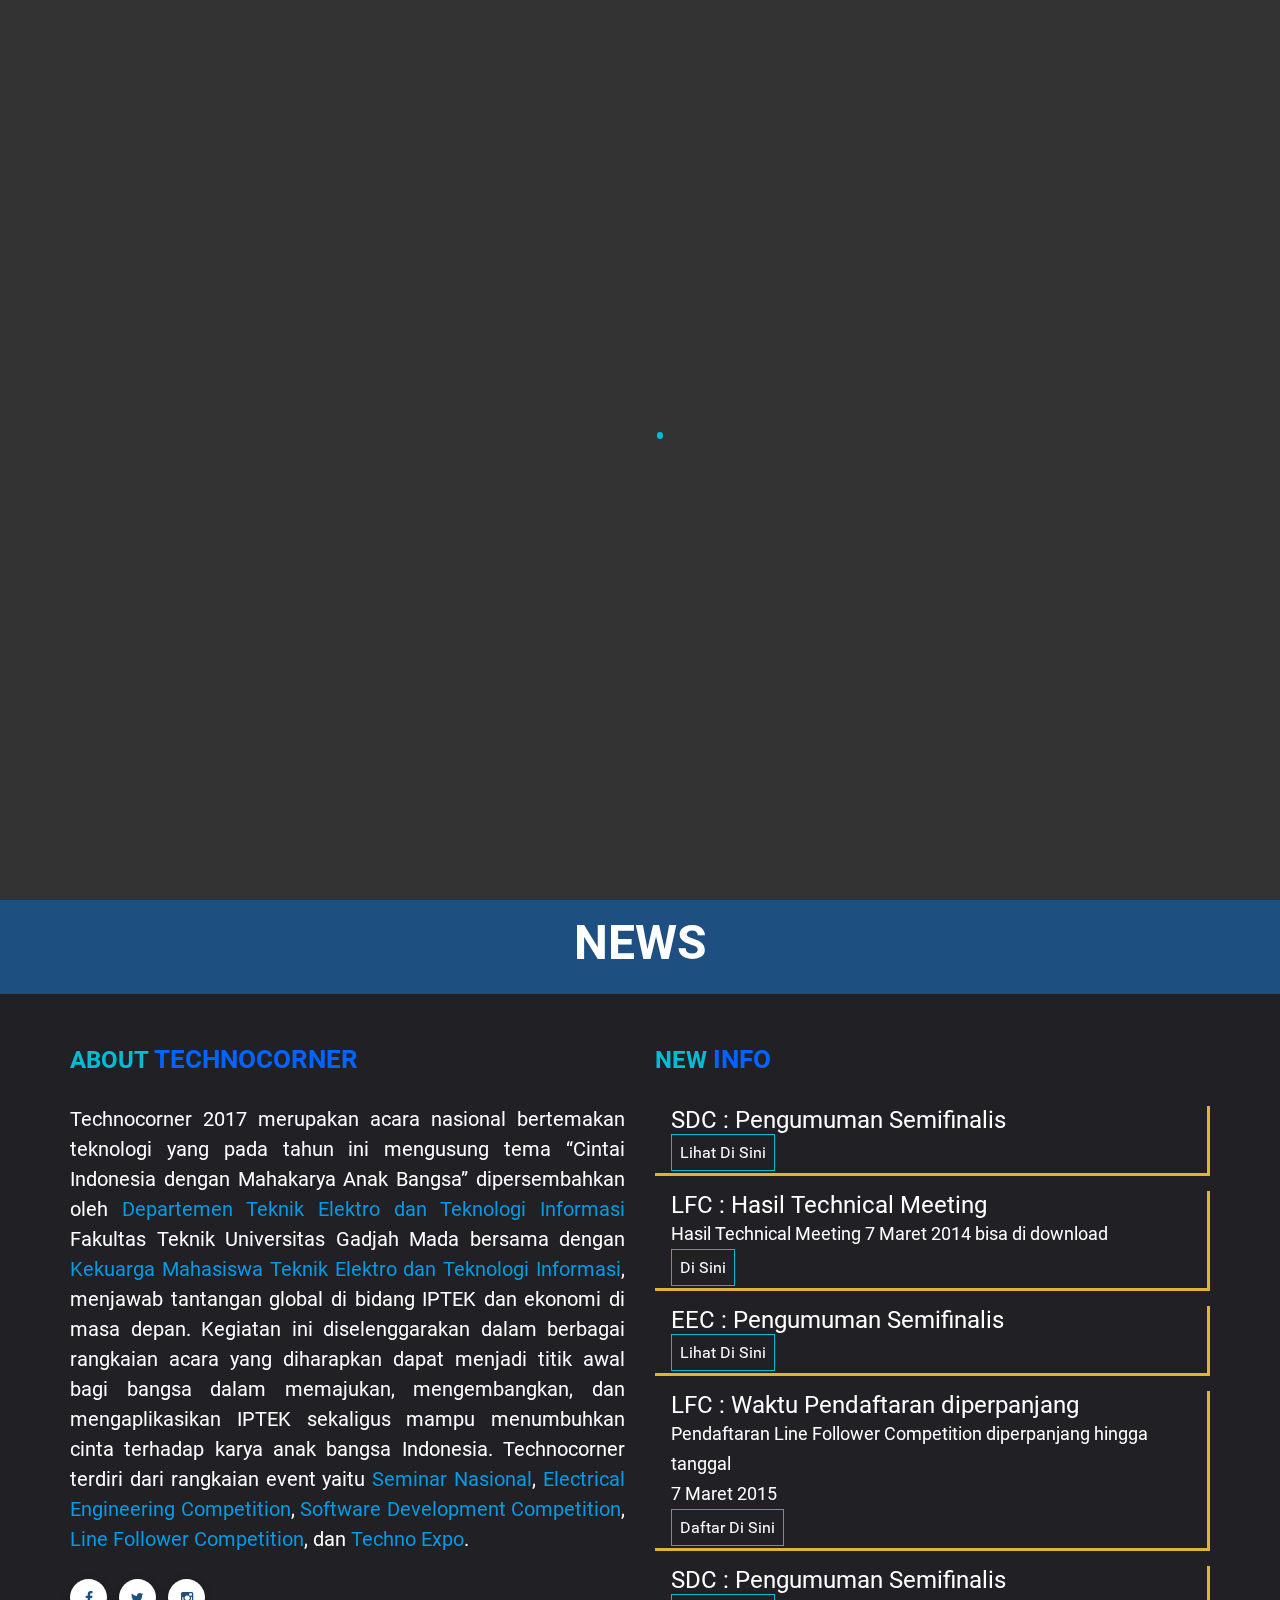
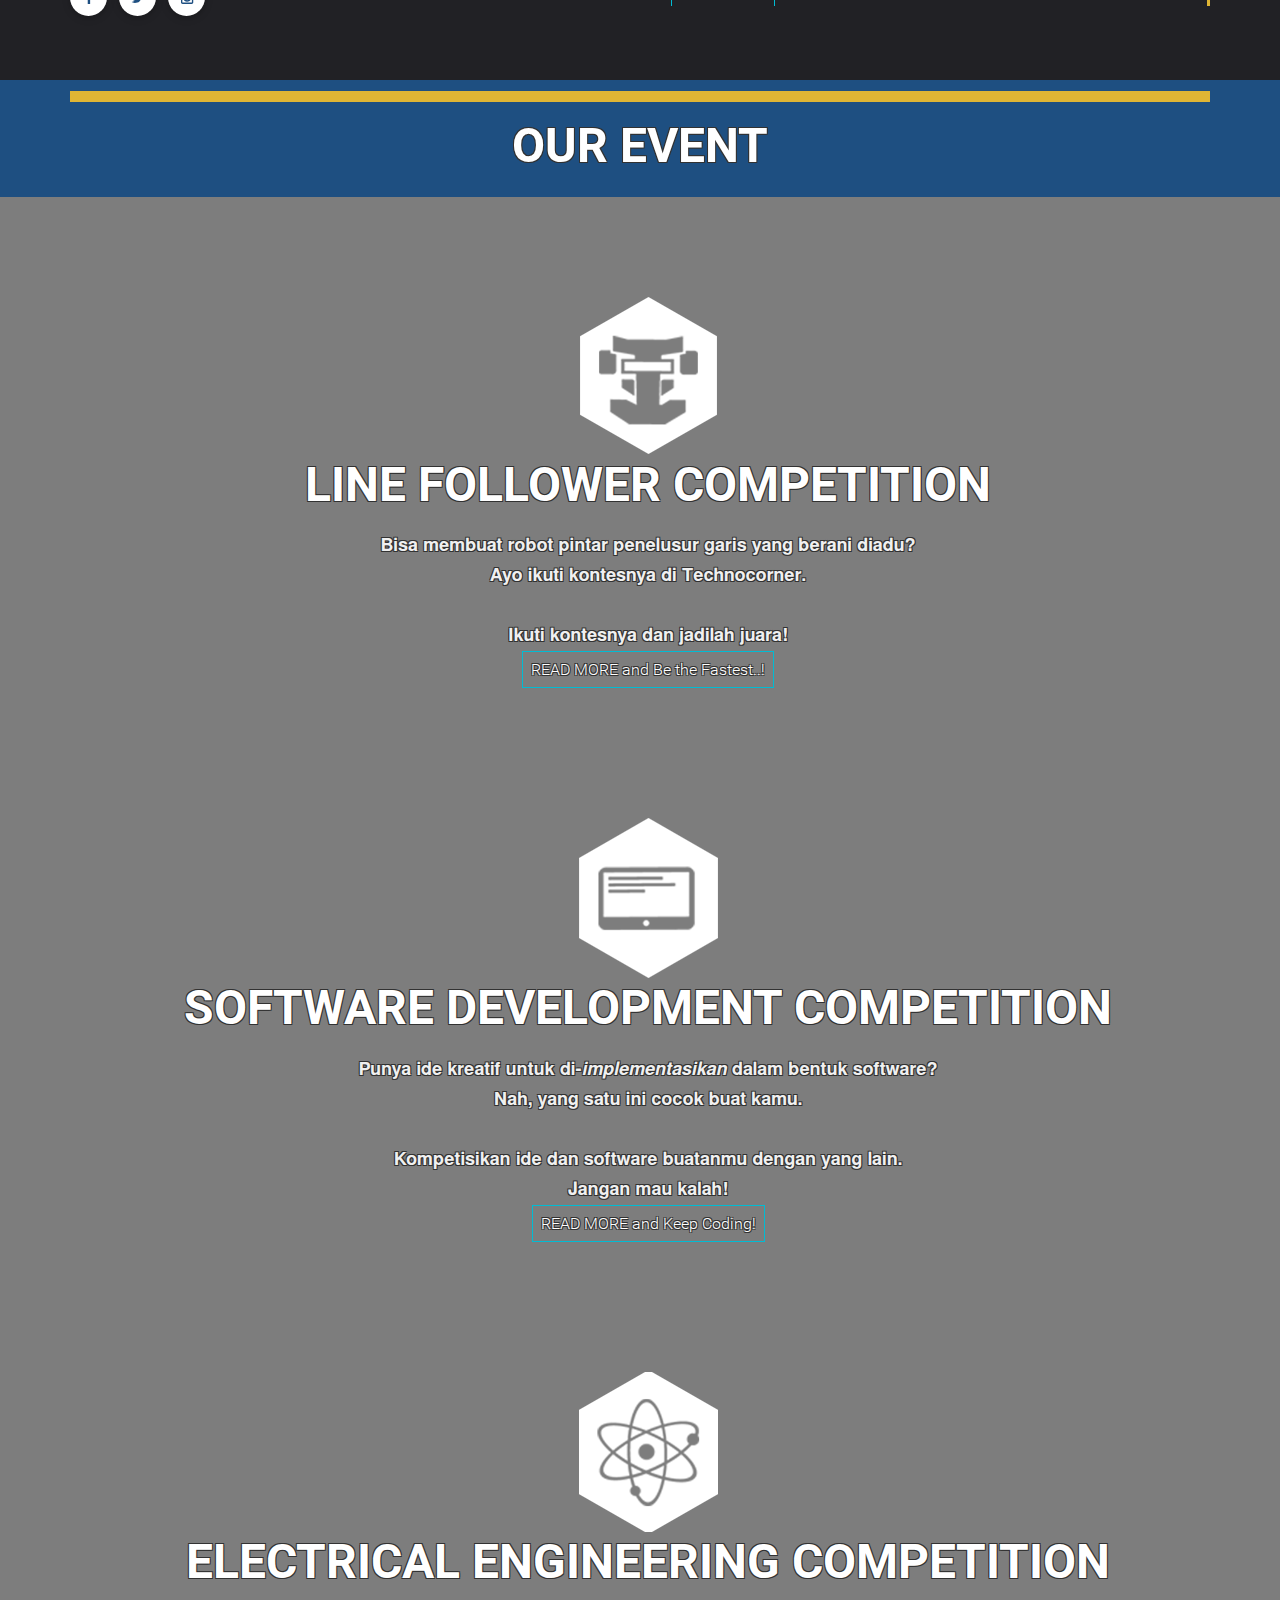
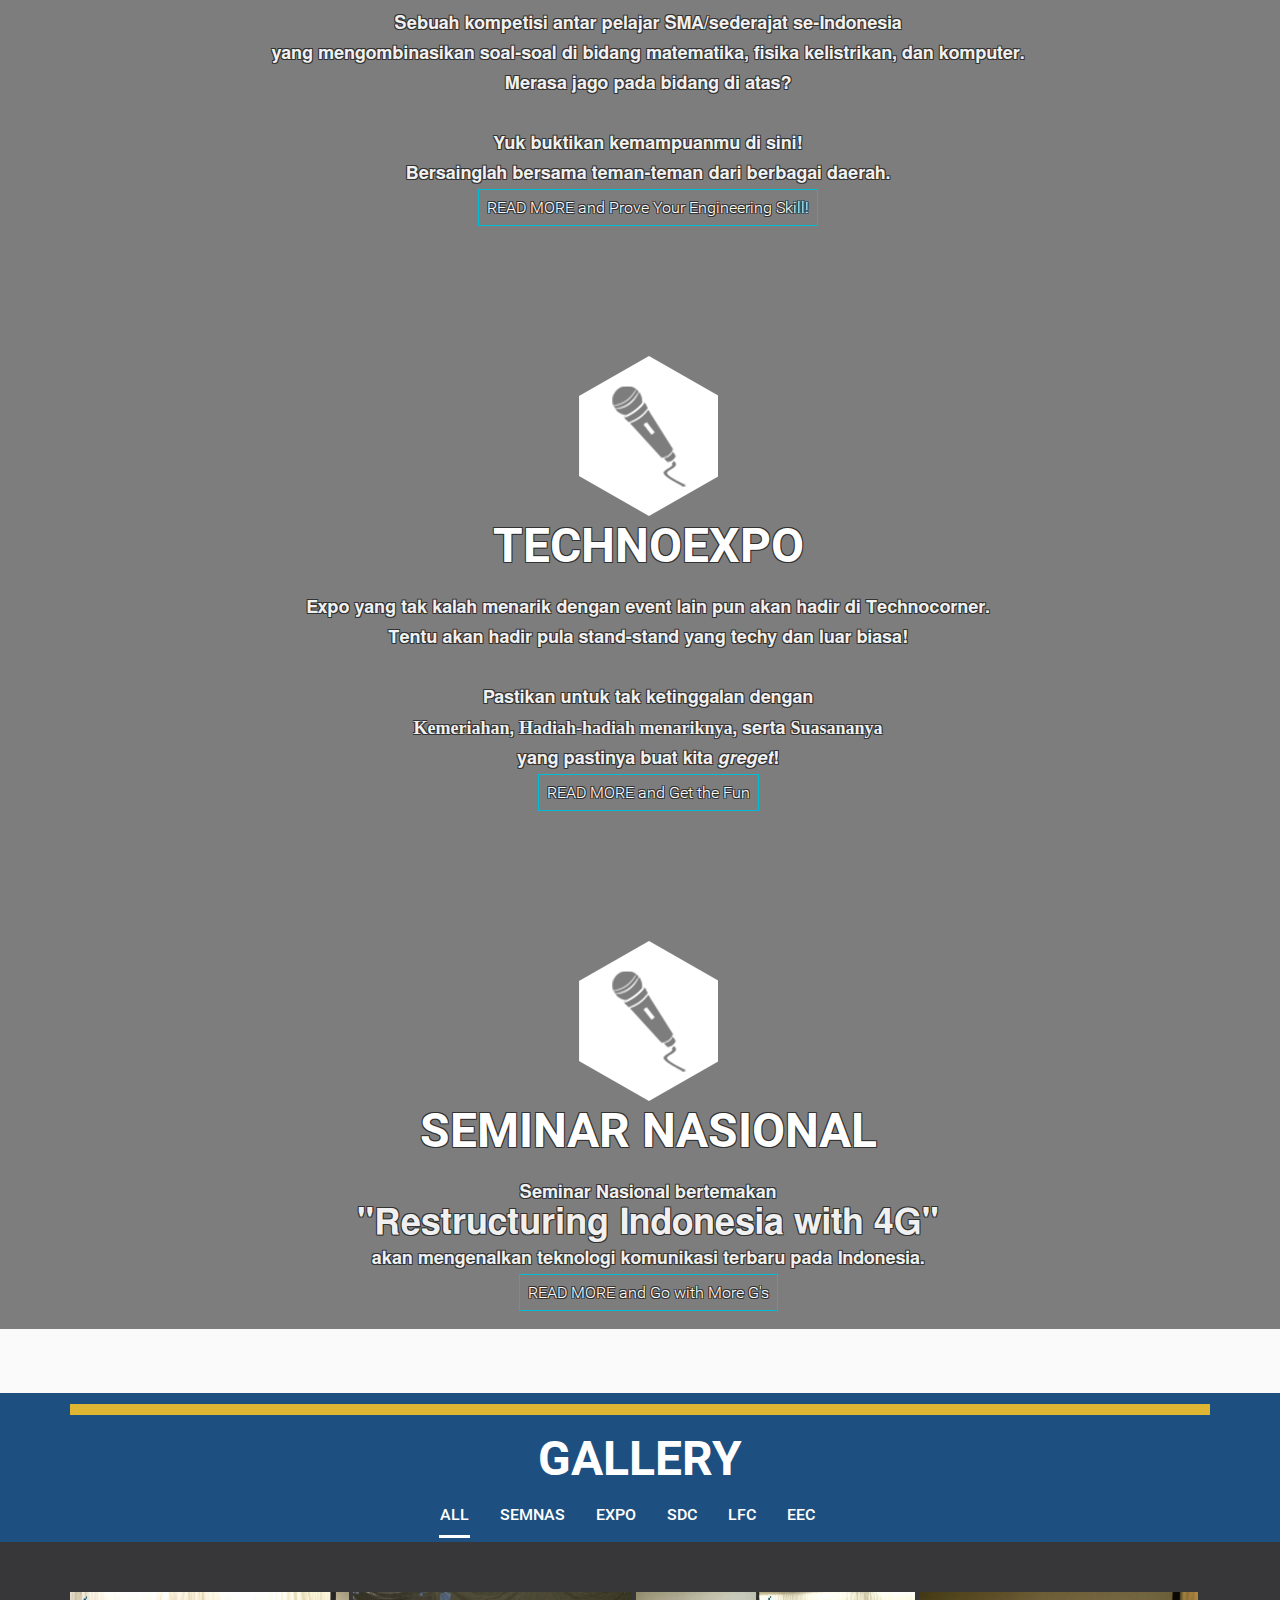
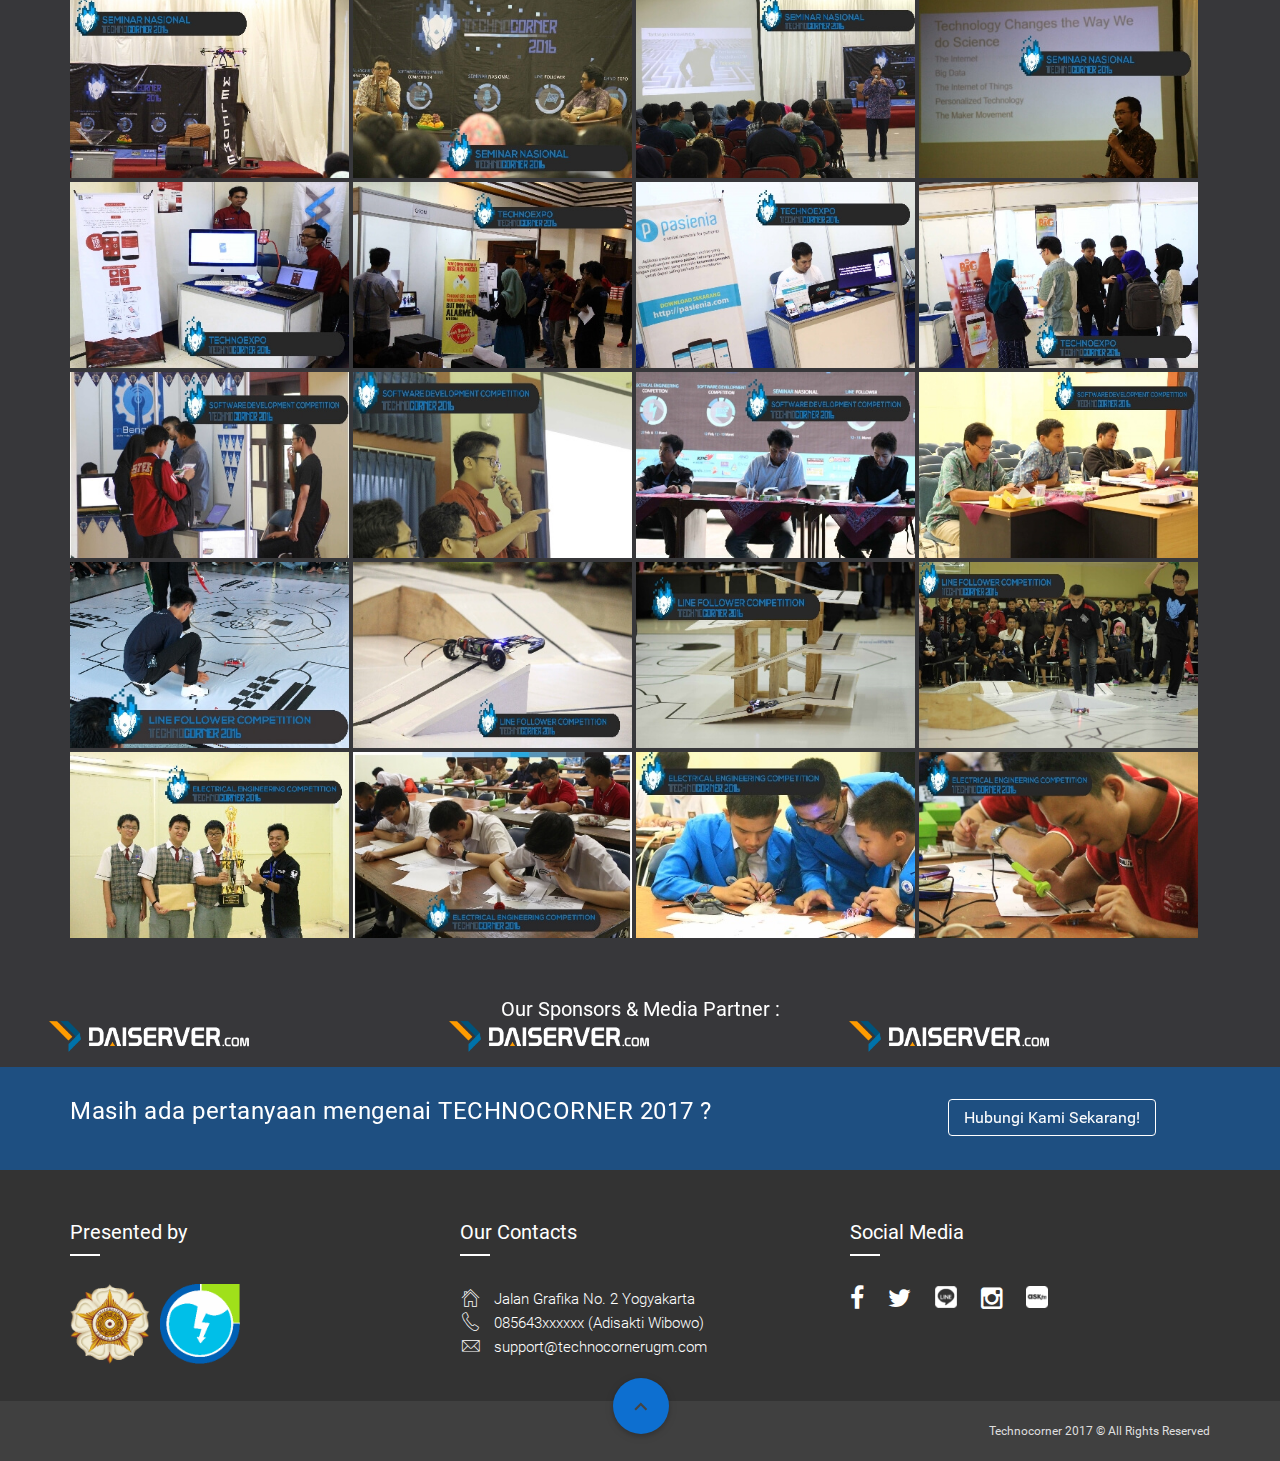
==== commit 81578499: "update section header" ====
--- a/index.html
+++ b/index.html
@@ -102,7 +102,7 @@
                     
                     <li><a href="#home" data-section="#home" class="menu-smooth-scroll menu-nav"><i class="fa fa-user fa-fw"></i>Home</a>
                     </li>
-                    <li><a href="#about" data-section="#about" class="menu-smooth-scroll menu-nav"><i class="fa fa-user fa-fw"></i>About</a>
+                    <li><a href="#about" data-section="#about" class="menu-smooth-scroll menu-nav"><i class="fa fa-user fa-fw"></i>News</a>
                     </li>
                     <li><a href="#event" id="event-hover" data-section="#event" class="event-item menu-nav menu-smooth-scroll"><i class="fa fa-code fa-fw"></i>Event <a class="tombol-event"><i class="event-expand fa fa-bars fa-fw"></i></a></a>
                       <ul class="submenu-list subevent" id="event-list">
@@ -168,7 +168,18 @@
 
     <!-- About Section start -->
     <section id="about" class="scroll-section root-sec news-black lighten-5 about-wrap">
-      <div class="linespace">&nbsp;</div>
+      <div class="color-line2 portfolio-top">
+        <div class="portfolio-inner">
+          <div class="container">
+            <div class="row">
+              <div class="col-sm-12">
+                <h2 class="title">NEWS</h2>
+              </div>
+            </div>
+          </div>
+        </div>
+      </div>
+
       <div class="container">
         <div class="row">
           <div class="clearfix about-inner">
@@ -307,7 +318,7 @@
           </div>
         </div>
       </div>
-      <div class="linespace">&nbsp;</div>
+      <!-- <div class="linespace">&nbsp;</div> -->
       <!-- .container end -->
     </section>
     <!-- #about Section end -->
@@ -316,7 +327,17 @@
     <div id="fullpage">
     <section id="event" class="scroll-section background">
       <div class="section light nav-anchor" id="excerpt" anchor="excerpt">
-        
+      <div class="color-line2 portfolio-top">
+        <div class="portfolio-inner">
+          <div class="container">
+            <div class="row">
+              <div class="col-sm-12">
+                <h2 class="title">OUR EVENT</h2>
+              </div>
+            </div>
+          </div>
+        </div>
+      </div>        
         <div id="subevent-lfc" class="slide" data-anchor="lfc">
           <div class="pure-g">
             <div class="pure-u-1">
@@ -388,7 +409,7 @@
 
     <!-- Portfolio Section start -->
     <section id="gallery" class="scroll-section root-sec portfolio-wrap">
-      <div class="brand-bg portfolio-top">
+      <div class="color-line2 portfolio-top">
         <div class="portfolio-inner">
           <div class="container">
             <div class="row">
@@ -739,17 +760,17 @@
             <div class="jcarousel-wrapper">
               <div class="jcarousel">
                 <ul>
-                  <li><a ><img src="http://www.technocornerugm.com/img/comingsoon/DaiServer-Whites.png" align="middle" alt=""></a></li>
+                  <li><a ><img src="images/DaiServer-Whites.png" alt=""></a></li>
                   <li><a ><img src="images/client-1.jpg" alt=""></a></li>
-                  <li><a ><img src="http://www.technocornerugm.com/img/comingsoon/DaiServer-Whites.png" align="middle" alt=""></a></li>
+                  <li><a ><img src="images/DaiServer-Whites.png" alt=""></a></li>
                   <li><a ><img src="images/client-5.jpg" alt=""></a></li>
-                  <li><a ><img src="http://www.technocornerugm.com/img/comingsoon/DaiServer-Whites.png" align="middle" alt=""></a></li>
+                  <li><a ><img src="images/DaiServer-Whites.png" alt=""></a></li>
                   <li><a ><img src="images/client-4.jpg" alt=""></a></li>
-                  <li><a ><img src="http://www.technocornerugm.com/img/comingsoon/DaiServer-Whites.png" alt=""></a></li>
+                  <li><a ><img src="images/DaiServer-Whites.png" alt=""></a></li>
                   <li><a ><img src="images/client-2.jpg" alt=""></a></li>
-                  <li><a ><img src="http://www.technocornerugm.com/img/comingsoon/DaiServer-Whites.png" alt=""></a></li>
+                  <li><a ><img src="images/DaiServer-Whites.png" alt=""></a></li>
                   <li><a ><img src="images/client-5.jpg" alt=""></a></li>
-                  <li><a ><img src="http://www.technocornerugm.com/img/comingsoon/DaiServer-Whites.png" alt=""></a></li>
+                  <li><a ><img src="images/DaiServer-Whites.png" alt=""></a></li>
                   <li><a ><img src="images/client-4.jpg" alt=""></a></li>
                 </ul>
               </div>
--- a/assets/css/main2.css
+++ b/assets/css/main2.css
@@ -340,7 +340,7 @@
     font-weight: 700;
     color: #fff !important;
     text-transform: uppercase;
-    margin-bottom: 35px;
+    margin-bottom: 20px;
 }
 
 .regular-text {
@@ -643,7 +643,7 @@
  ----------------------------------- */
 
 .about-inner {
-    margin: 60px 0;
+    margin: 0 0 60px;
 }
 
 .person-about .title {
@@ -974,8 +974,10 @@
 
 .portfolio-top .title {
     color: #fff;
-    padding-top: 20px;
+    margin-top: 11px;
+    padding-top: 18px;
     text-align: center;
+    border-top: 11px solid #dfb534;
 }
 
 .portfolio-category {
--- a/assets/css/main.css
+++ b/assets/css/main.css
@@ -58,6 +58,37 @@
      float: right;
 }
 /*End Header*/
+
+/*Section Header*/
+.color-line2 {
+    background: #1e4f81;
+    /*margin-bottom: -50px;*/
+    color: #fff;
+    /*padding: 30px 0;*/
+    /*margin-top: 75px;*/
+    transition: 0.25s all linear;
+    border-bottom: 1px solid #1e4f81;
+}
+.color-line-text {
+    font-size: 24px;
+    letter-spacing: 0.5px;
+}
+.color-line-button {
+    line-height: 42px;
+}
+.color-line-button a {
+    border: 1px solid #fff;
+    padding: 8px 15px;
+    border-radius: 4px;
+    color: #fff;
+    font-size: 16px;
+}
+.color-line2:hover {
+    background: rgba(33, 33, 37, 0.42);
+    transition: 0.25s all linear;
+}
+
+/*End Section Header*/
 
 /*Home Section*/
 .pure-g {
@@ -275,7 +306,7 @@
     background-size: cover;
 }
 .section .pure-g {
-    padding: 8em 1em 1em 2em;
+    padding: 3em 1em 1em 2em;
 }
 
 /*END Event Slider*/
@@ -886,6 +917,7 @@
         height: auto !important;
         /*padding-bottom: 56px;*/
         margin-left: 0;
+        padding-top: 0;
     }
 
     .pure-g {
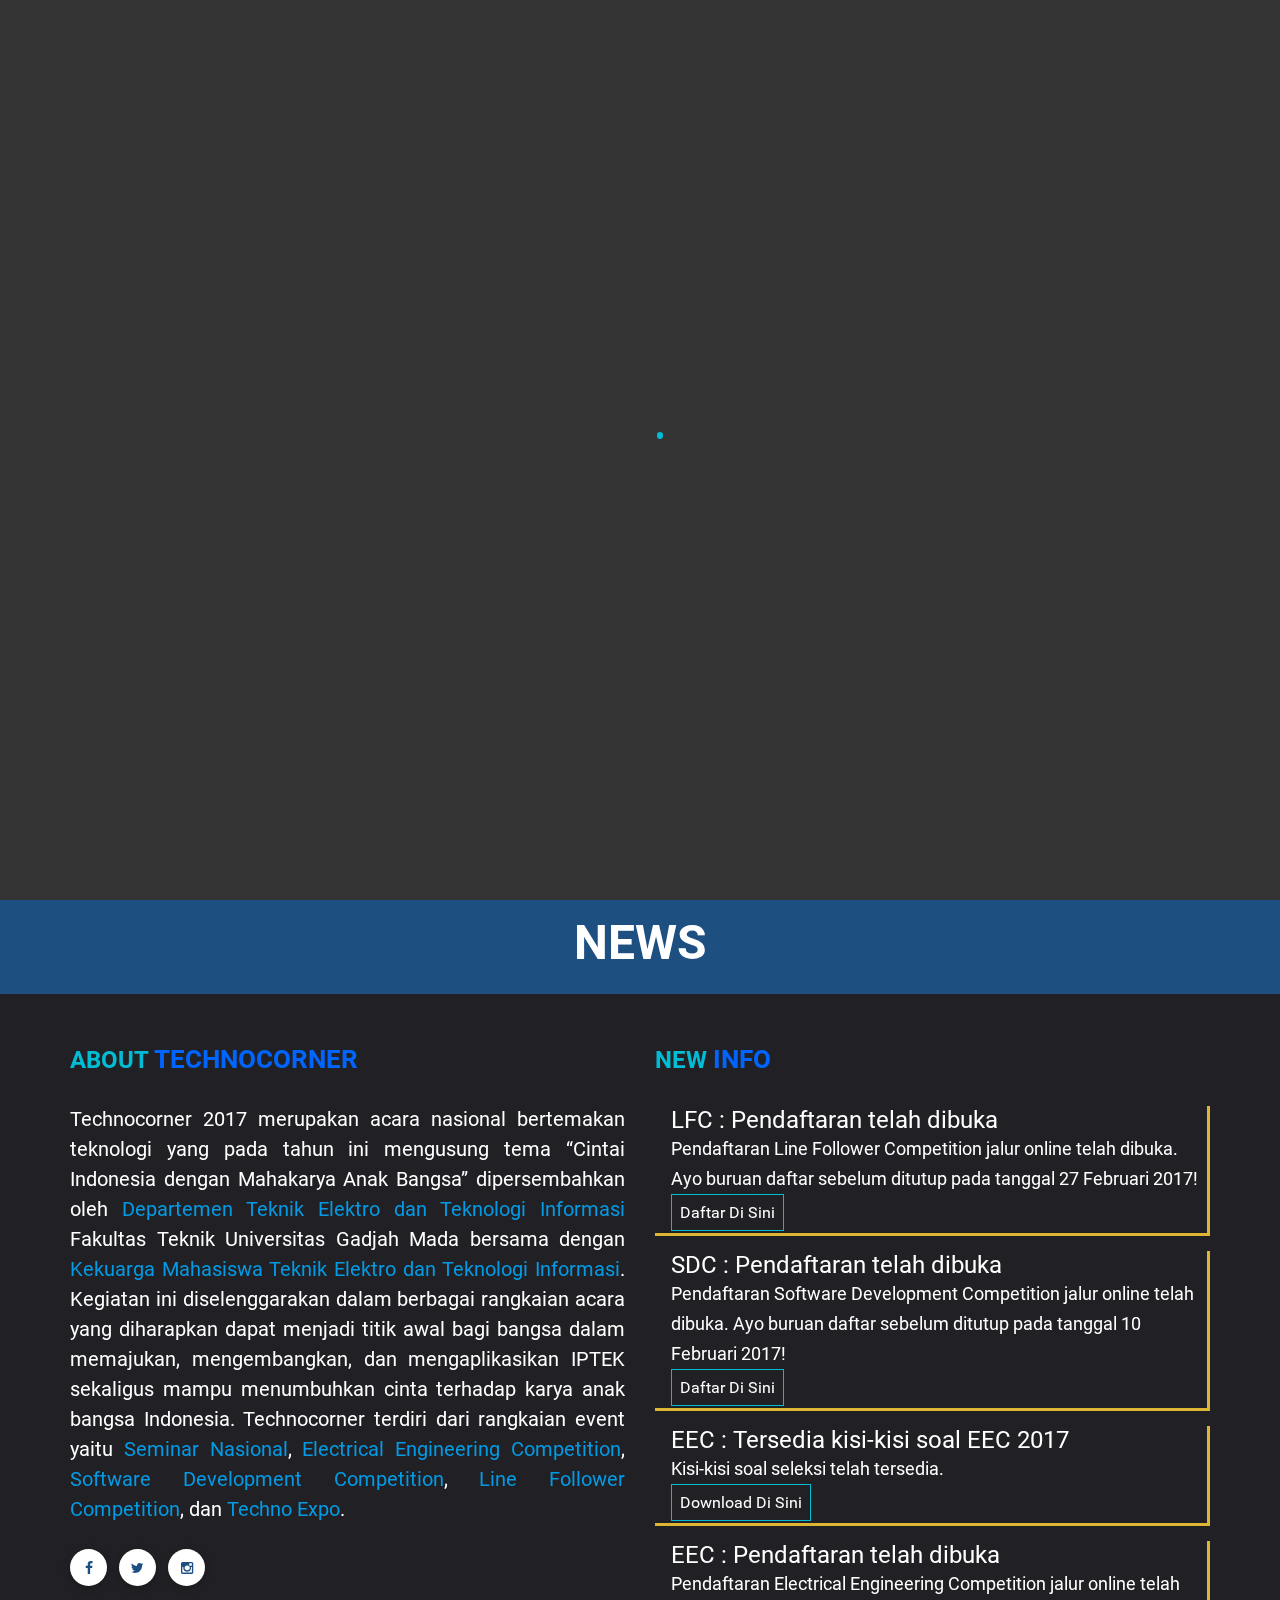
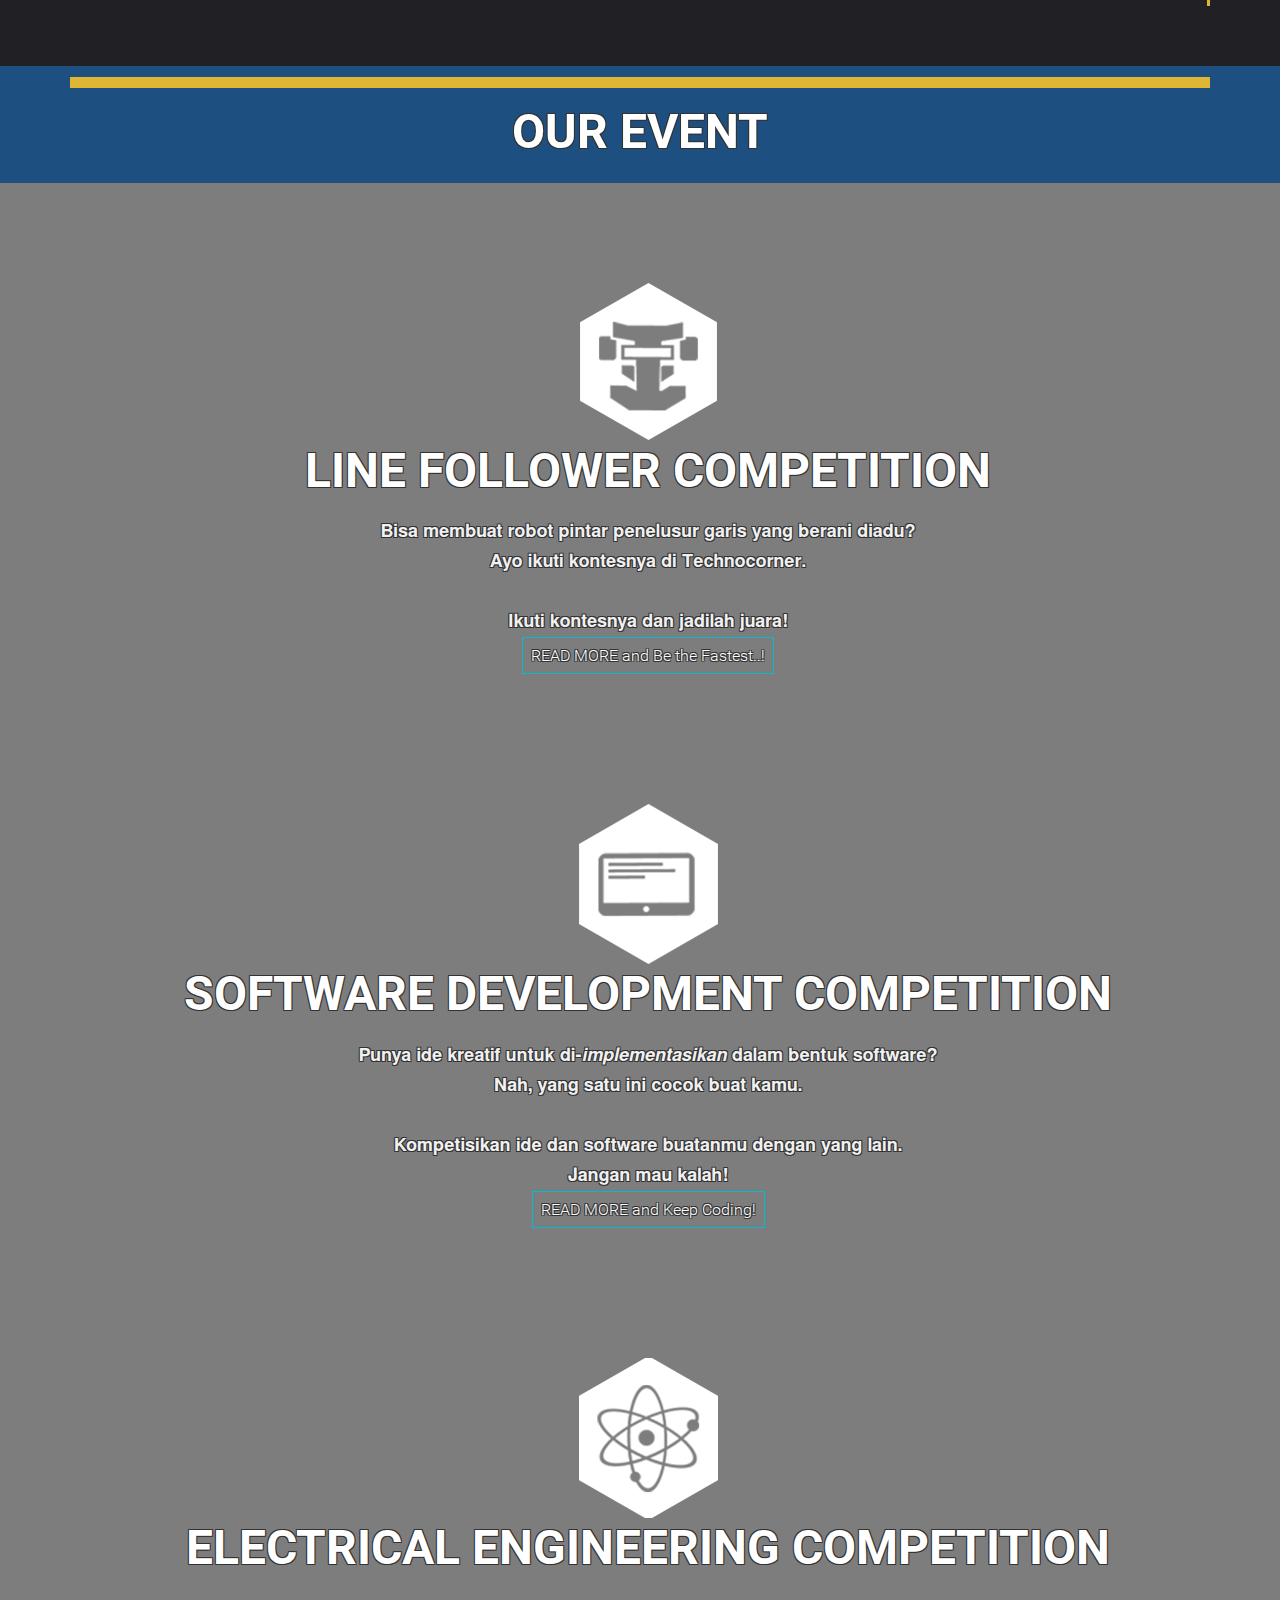
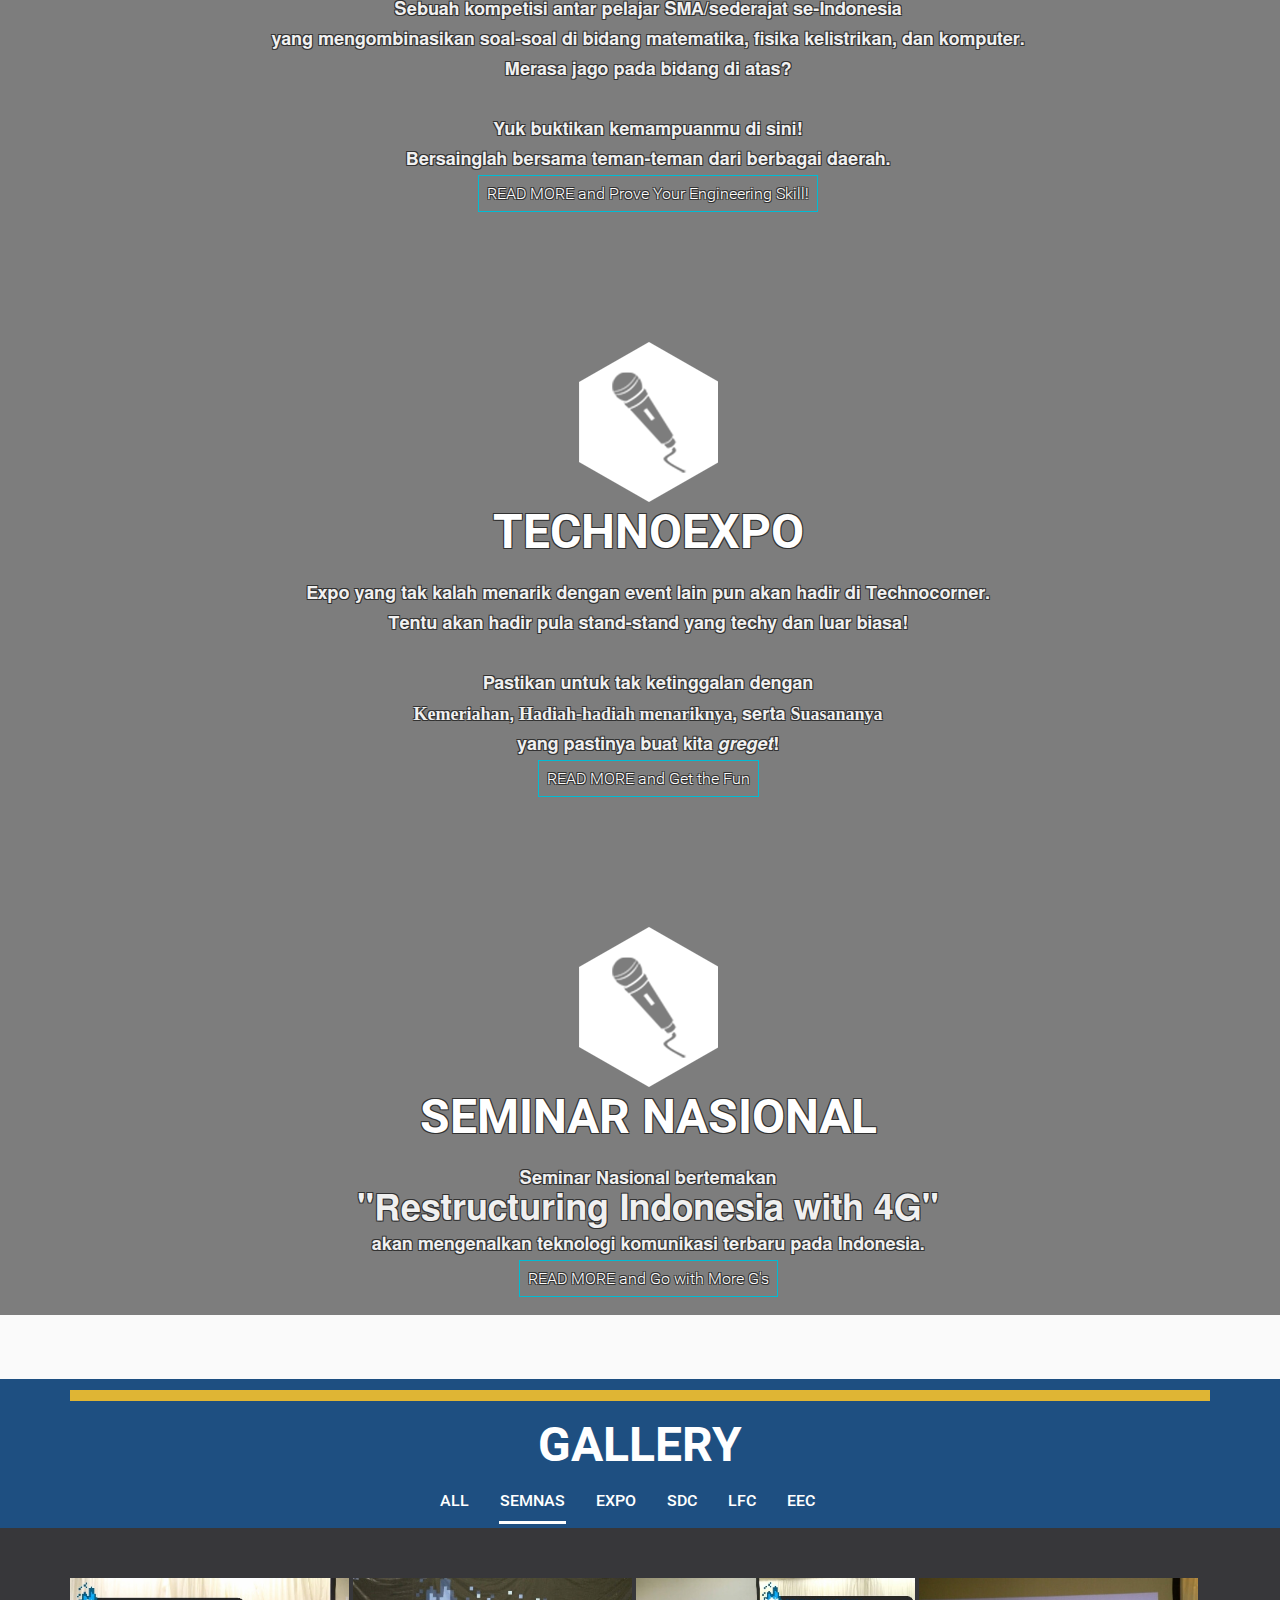
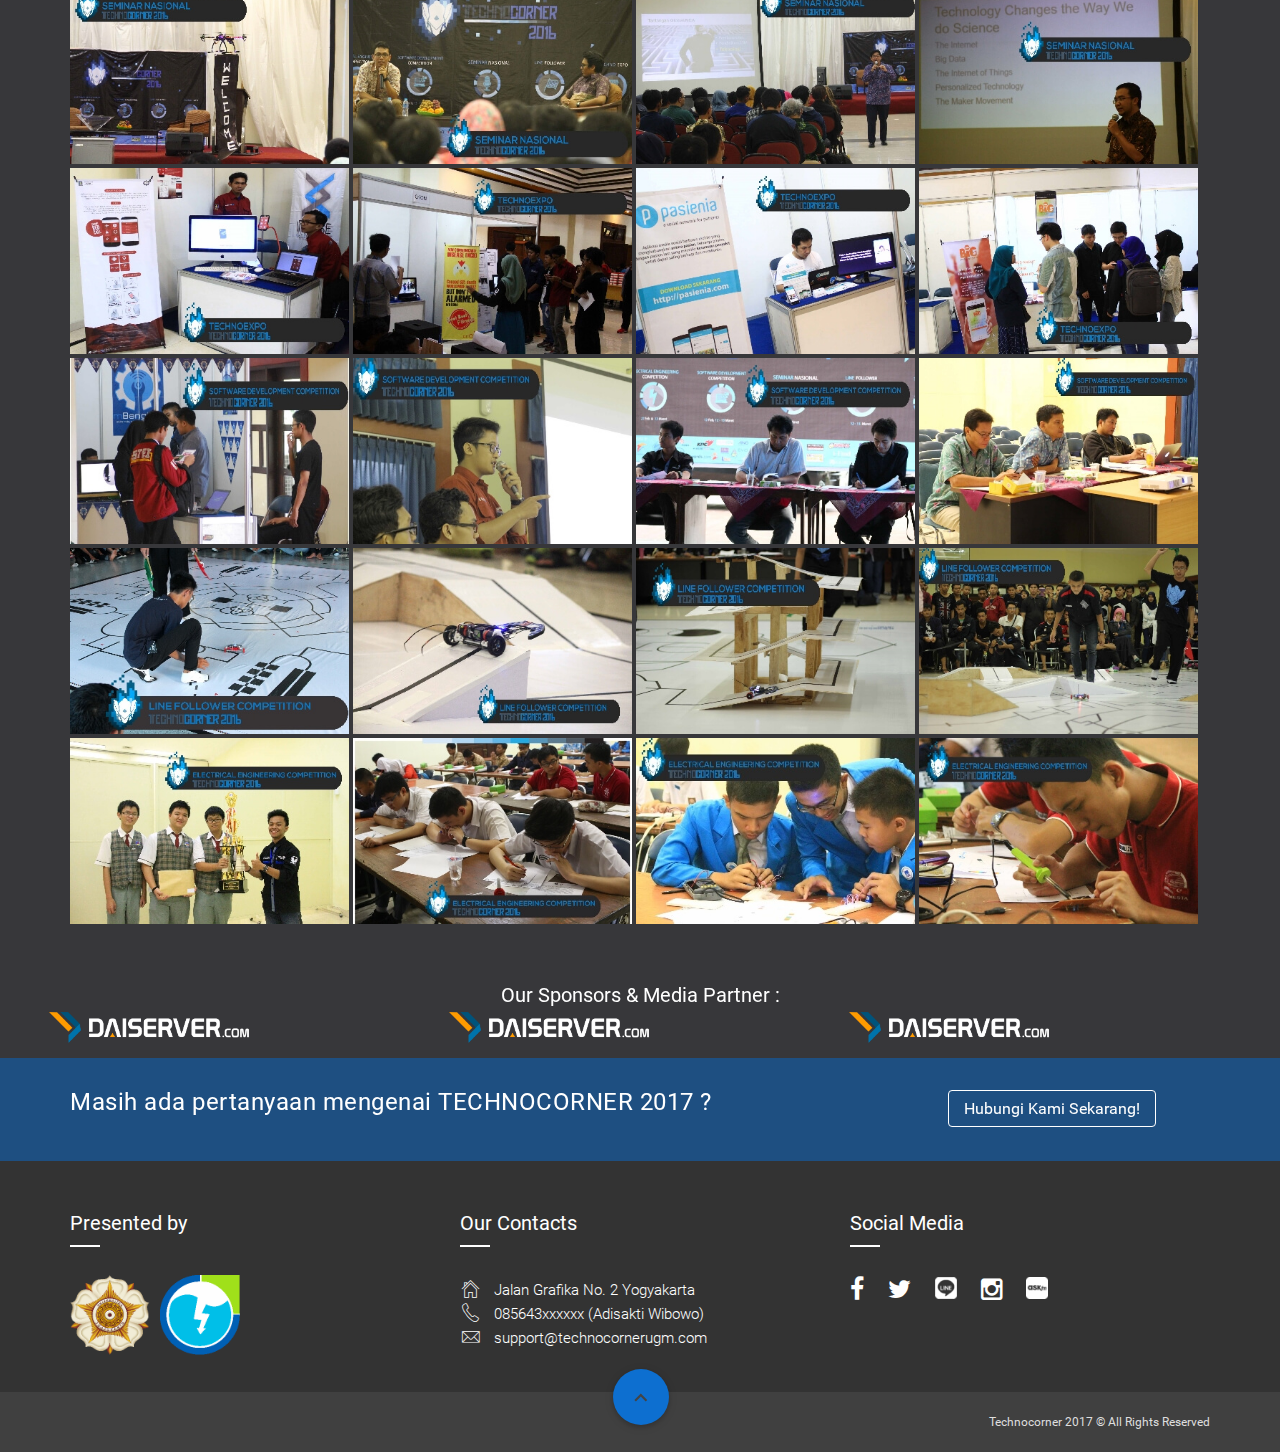
==== commit 9a427ac3: "Update new info pendaftaran" ====
--- a/index.html
+++ b/index.html
@@ -98,13 +98,11 @@
                       </div>
                     </li><!-- mini profile end-->
 
-
-                    
-                    <li><a href="#home" data-section="#home" class="menu-smooth-scroll menu-nav"><i class="fa fa-user fa-fw"></i>Home</a>
+                    <li><a href="#home" data-section="#home" class="menu-smooth-scroll menu-nav"><i class="fa fa-home fa-fw"></i>Home</a>
                     </li>
-                    <li><a href="#about" data-section="#about" class="menu-smooth-scroll menu-nav"><i class="fa fa-user fa-fw"></i>News</a>
+                    <li><a href="#about" data-section="#about" class="menu-smooth-scroll menu-nav"><i class="fa fa-newspaper-o fa-fw"></i>News</a>
                     </li>
-                    <li><a href="#event" id="event-hover" data-section="#event" class="event-item menu-nav menu-smooth-scroll"><i class="fa fa-code fa-fw"></i>Event <a class="tombol-event"><i class="event-expand fa fa-bars fa-fw"></i></a></a>
+                    <li><a href="#event" id="event-hover" data-section="#event" class="event-item menu-nav menu-smooth-scroll"><i class="fa fa-gamepad fa-fw"></i>Event <a class="tombol-event"><i class="event-expand fa fa-bars fa-fw"></i></a></a>
                       <ul class="submenu-list subevent" id="event-list">
                         <a href="semnas/"><li class="submenu-item ns">National Seminar<span class="label"></span></li></a>
                         <a href="expo/"><li class="submenu-item expo">Techno Expo</li></a>
@@ -113,9 +111,9 @@
                         <a href="lfc/"><li class="submenu-item lfc">Line Follower Competition</li></a>
                       </ul>
                     </li>
-                    <li><a href="#gallery" data-section="#gallery" class="menu-smooth-scroll menu-nav"><i class="fa fa-briefcase fa-fw"></i>Gallery</a>
+                    <li><a href="#gallery" data-section="#gallery" class="menu-smooth-scroll menu-nav"><i class="fa fa-picture-o fa-fw"></i>Gallery</a>
                     </li>
-                    <li><a href="#contact" data-section="#contact" class="menu-smooth-scroll menu-nav"><i class="fa fa-paper-plane fa-fw"></i>Contact</a>
+                    <li><a href="#contact" data-section="#contact" class="menu-smooth-scroll menu-nav"><i class="fa fa-envelope fa-fw"></i>Contact</a>
                     </li>
                   </ul>
                 </div>
@@ -187,7 +185,7 @@
             <div class="col-sm-12 col-md-6">
               <div>
                 <h3 class="about-subtitle">ABOUT <strong>TECHNOCORNER</strong></h3>
-                <h4 class="about-tc">Technocorner 2017 merupakan acara nasional bertemakan teknologi yang pada tahun ini mengusung tema <strong class="tc">“Cintai Indonesia dengan Mahakarya Anak Bangsa”</strong> dipersembahkan oleh <a href="http://jteti.ugm.ac.id" target="_blank">Departemen Teknik Elektro dan Teknologi Informasi</a> Fakultas Teknik Universitas Gadjah Mada bersama dengan <a href="http://kmteti.ft.ugm.ac.id" target="_blank">Kekuarga Mahasiswa Teknik Elektro dan Teknologi Informasi</a>, menjawab tantangan global di bidang IPTEK dan ekonomi di masa depan. Kegiatan ini diselenggarakan dalam berbagai rangkaian acara yang diharapkan dapat menjadi titik awal bagi bangsa dalam memajukan, mengembangkan, dan mengaplikasikan IPTEK sekaligus mampu menumbuhkan cinta terhadap karya anak bangsa Indonesia. Technocorner terdiri dari rangkaian event yaitu <a href="semnas/" target="_blank">Seminar Nasional</a>, <a href="eec/" target="_blank">Electrical Engineering Competition</a>, <a href="sdc/" target="_blank">Software Development Competition</a>, <a href="lfc/" target="_blank">Line Follower Competition</a>, dan <a href="expo/" target="_blank">Techno Expo</a>.</h4>
+                <h4 class="about-tc">Technocorner 2017 merupakan acara nasional bertemakan teknologi yang pada tahun ini mengusung tema <strong class="tc">“Cintai Indonesia dengan Mahakarya Anak Bangsa”</strong> dipersembahkan oleh <a href="http://jteti.ugm.ac.id" target="_blank">Departemen Teknik Elektro dan Teknologi Informasi</a> Fakultas Teknik Universitas Gadjah Mada bersama dengan <a href="http://kmteti.ft.ugm.ac.id" target="_blank">Kekuarga Mahasiswa Teknik Elektro dan Teknologi Informasi</a>. Kegiatan ini diselenggarakan dalam berbagai rangkaian acara yang diharapkan dapat menjadi titik awal bagi bangsa dalam memajukan, mengembangkan, dan mengaplikasikan IPTEK sekaligus mampu menumbuhkan cinta terhadap karya anak bangsa Indonesia. Technocorner terdiri dari rangkaian event yaitu <a href="semnas/" target="_blank">Seminar Nasional</a>, <a href="eec/" target="_blank">Electrical Engineering Competition</a>, <a href="sdc/" target="_blank">Software Development Competition</a>, <a href="lfc/" target="_blank">Line Follower Competition</a>, dan <a href="expo/" target="_blank">Techno Expo</a>.</h4>
               </div>
 
               <div class="about-social">
@@ -217,96 +215,47 @@
             <div class="news-scrollbar">
               <div id="new-info-holder">
 
-                <div class="news-item">
-                  <h2>SDC : Pengumuman Semifinalis</h2>
-                  <div class="see-button">
-                    <a href="sdc.html#semifinalis"><strong>Lihat Di Sini</strong></a>
-                  </div>
-                </div>
-
-        <div class="news-item">
-            <h2>LFC : Hasil Technical Meeting</h2>
-            <p>Hasil Technical Meeting 7 Maret 2014 bisa di download </p>
-            <div class="see-button">
-                    <a href="lfc.html#download"><strong>Di Sini</strong></a>
-                  </div>
-                </div>
-
-        <div class="news-item">
-            <h2>EEC : Pengumuman Semifinalis</h2>
-            <div class="see-button">
-                    <a href="eec.html#semifinalis"><strong>Lihat Di Sini</strong></a>
-                  </div>
-                </div>
-
-        <div class="news-item">
-            <h2>LFC : Waktu Pendaftaran diperpanjang</h2>
-            <p>Pendaftaran Line Follower Competition diperpanjang hingga tanggal <br/> <strong>7 Maret 2015</strong></p>
-                  <div class="see-button">
-                    <a href="lfc.html#register"><strong>Daftar</strong> Di Sini</a>
-                  </div>
-                </div>
-
-        <div class="news-item">
-            <h2>SDC : Pengumuman Semifinalis</h2>
-            <div class="see-button">
-                    <a href="sdc.html#semifinalis"><strong>Lihat Di Sini</strong></a>
-                  </div>
-                </div>
-
-        <div class="news-item">
-            <h2>SDC : Batas Pengumpulan Video dan Proposal</h2>
-            <p>Hari Ini adalah batas pengumpulan proposal dan video. Kepada seluruh peserta diharap memastikan karyanya sesuai ketentuan dan diterima panitia sebelum 18 Februari 2015 pukul 23:59. Terima Kasih.</p>
-                </div>
-
-                <div class="news-item">
-            <h2>EEC : Pendaftaran telah dibuka</h2>
-            <p>Pendaftaran Electrical Engineering Competition jalur online telah dibuka. Ayo buruan daftar sebelum ditutup pada tanggal <strong>27 Februari 2015!</strong></p>
-                  <div class="see-button">
-                    <a href="eec.html#register"><strong>Daftar</strong> Di Sini</a>
-                  </div>
-                </div>
-
-        <div class="news-item">
-            <h2>SDC : Waktu Pendaftaran diperpanjang</h2>
-            <p>Pendaftaran Software Development Competition jalur online diperpanjang hingga tanggal <strong>15 Februari 2015</strong></p>
-                  <div class="see-button">
-                    <a href="sdc.html#register"><strong>Daftar</strong> Di Sini</a>
-                  </div>
-                </div>
-
-                <div class="news-item">
-            <h2>LFC : Track Penyisihan LF</h2>
-            <p>Track tahap Penyisihan LF sudah bisa di download</p>
+                <!-- <div class="news-item">
+                  <h2>LFC : Track Penyisihan LF</h2>
+                  <p>Track tahap Penyisihan LF sudah bisa di download</p>
                   <div class="see-button">
                     <a href="lfc.html#download"><strong>Download</strong> Di Sini</a>
                   </div>
-                </div>
+                </div> -->
 
                 <div class="news-item">
-            <h2>LFC : Pendaftaran telah dibuka</h2>
-            <p>Pendaftaran Line Follower Competition jalur online telah dibuka. Ayo buruan daftar sebelum ditutup pada tanggal <strong>1 Maret 2015!</strong></p>
+                  <h2>LFC : Pendaftaran telah dibuka</h2>
+                  <p>Pendaftaran Line Follower Competition jalur online telah dibuka. Ayo buruan daftar sebelum ditutup pada tanggal <strong>27 Februari 2017!</strong></p>
                   <div class="see-button">
-                    <a href="lfc.html#register"><strong>Daftar</strong> Di Sini</a>
+                    <a href="lfc" target="_blank"><strong>Daftar</strong> Di Sini</a>
                   </div>
                 </div>
 
                 <div class="news-item">
-            <h2>SDC : Pendaftaran telah dibuka</h2>
-            <p>Pendaftaran Software Development Competition jalur online telah dibuka. Ayo buruan daftar sebelum ditutup pada tanggal <strong>4 Februari 2015!</strong></p>
+                  <h2>SDC : Pendaftaran telah dibuka</h2>
+                  <p>Pendaftaran Software Development Competition jalur online telah dibuka. Ayo buruan daftar sebelum ditutup pada tanggal <strong>10 Februari 2017!</strong></p>
                   <div class="see-button">
-                    <a href="sdc.html#register"><strong>Daftar</strong> Di Sini</a>
+                    <a href="sdc" target="_blank"><strong>Daftar</strong> Di Sini</a>
                   </div>
                 </div>
 
                 <div class="news-item">
-            <h2>EEC : Tersedia refensi soal EEC 2014</h2>
-            <p>Referensi soal telah tersedia.</p>
+                  <h2>EEC : Tersedia kisi-kisi soal EEC 2017</h2>
+                  <p>Kisi-kisi soal seleksi telah tersedia.</p>
                   <div class="see-button">
-                    <a href="eec.html#download"><strong>Download</strong> Di Sini</a>
+                    <a href="eec" target="_blank"><strong>Download</strong> Di Sini</a>
                   </div>
                 </div>
 
+                <div class="news-item">
+                  <h2>EEC : Pendaftaran telah dibuka</h2>
+                  <p>Pendaftaran Electrical Engineering Competition jalur online telah dibuka. Ayo buruan daftar sebelum ditutup pada tanggal <strong>30 Januari 2017!</strong></p>
+                  <div class="see-button">
+                    <a href="eec" target="_blank"><strong>Daftar</strong> Di Sini</a>
+                  </div>
+                </div>
+
+                <!-- End New Info Holder -->
                       </div>
                     </div>
                   </div>
@@ -416,9 +365,9 @@
               <div class="col-sm-12">
                 <h2 class="title">GALLERY</h2>
                 <ul class="inline-menu clearfix portfolio-category" id="portfolio-msnry-sort">
-                  <li class="active"><a href="#" data-target="*">All</a>
+                  <li><a href="#" data-target="*">All</a>
                   </li>
-                  <li><a href="#" data-target=".category-1">SemNas</a>
+                  <li class="active"><a href="#" data-target=".category-1">SemNas</a>
                   </li>
                   <li><a href="#" data-target=".category-2">Expo</a>
                   </li>
--- a/assets/css/main.css
+++ b/assets/css/main.css
@@ -228,6 +228,9 @@
 .see-button a {
     color: white;
     text-decoration: none;
+}
+.see-button:hover {
+    background-color: #1e4f81;
 }
 
 .jspVerticalBar
@@ -918,6 +921,7 @@
         /*padding-bottom: 56px;*/
         margin-left: 0;
         padding-top: 0;
+        margin-bottom: -50px;
     }
 
     .pure-g {
@@ -1158,7 +1162,7 @@
         display: block;
     }
     .section .pure-g {
-        padding: 7em 1em 1em;
+        padding: 2em 1em 1em;
     }
 
 }
@@ -1188,6 +1192,7 @@
 }
 .sponsors-text{
     font-size: 20px;
+    padding-bottom: 5px;
 }
 
 /*Pages*/
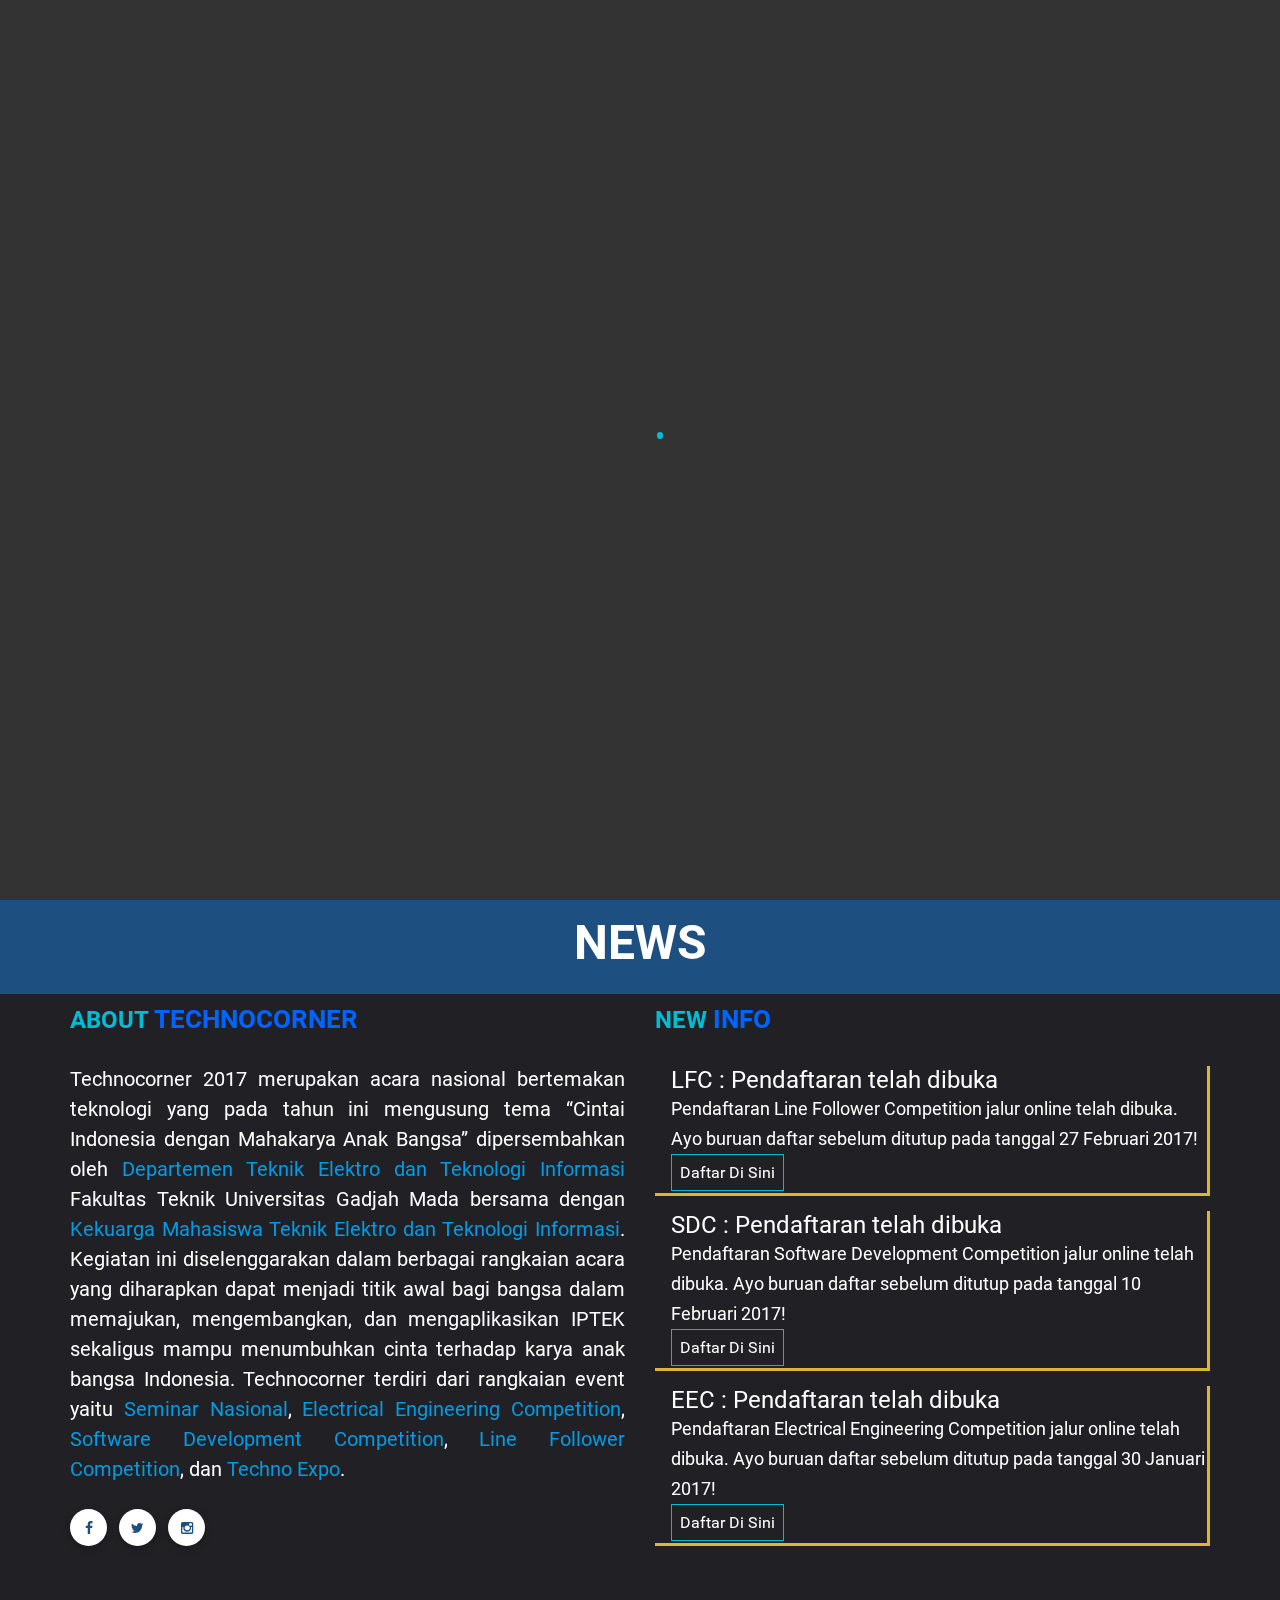
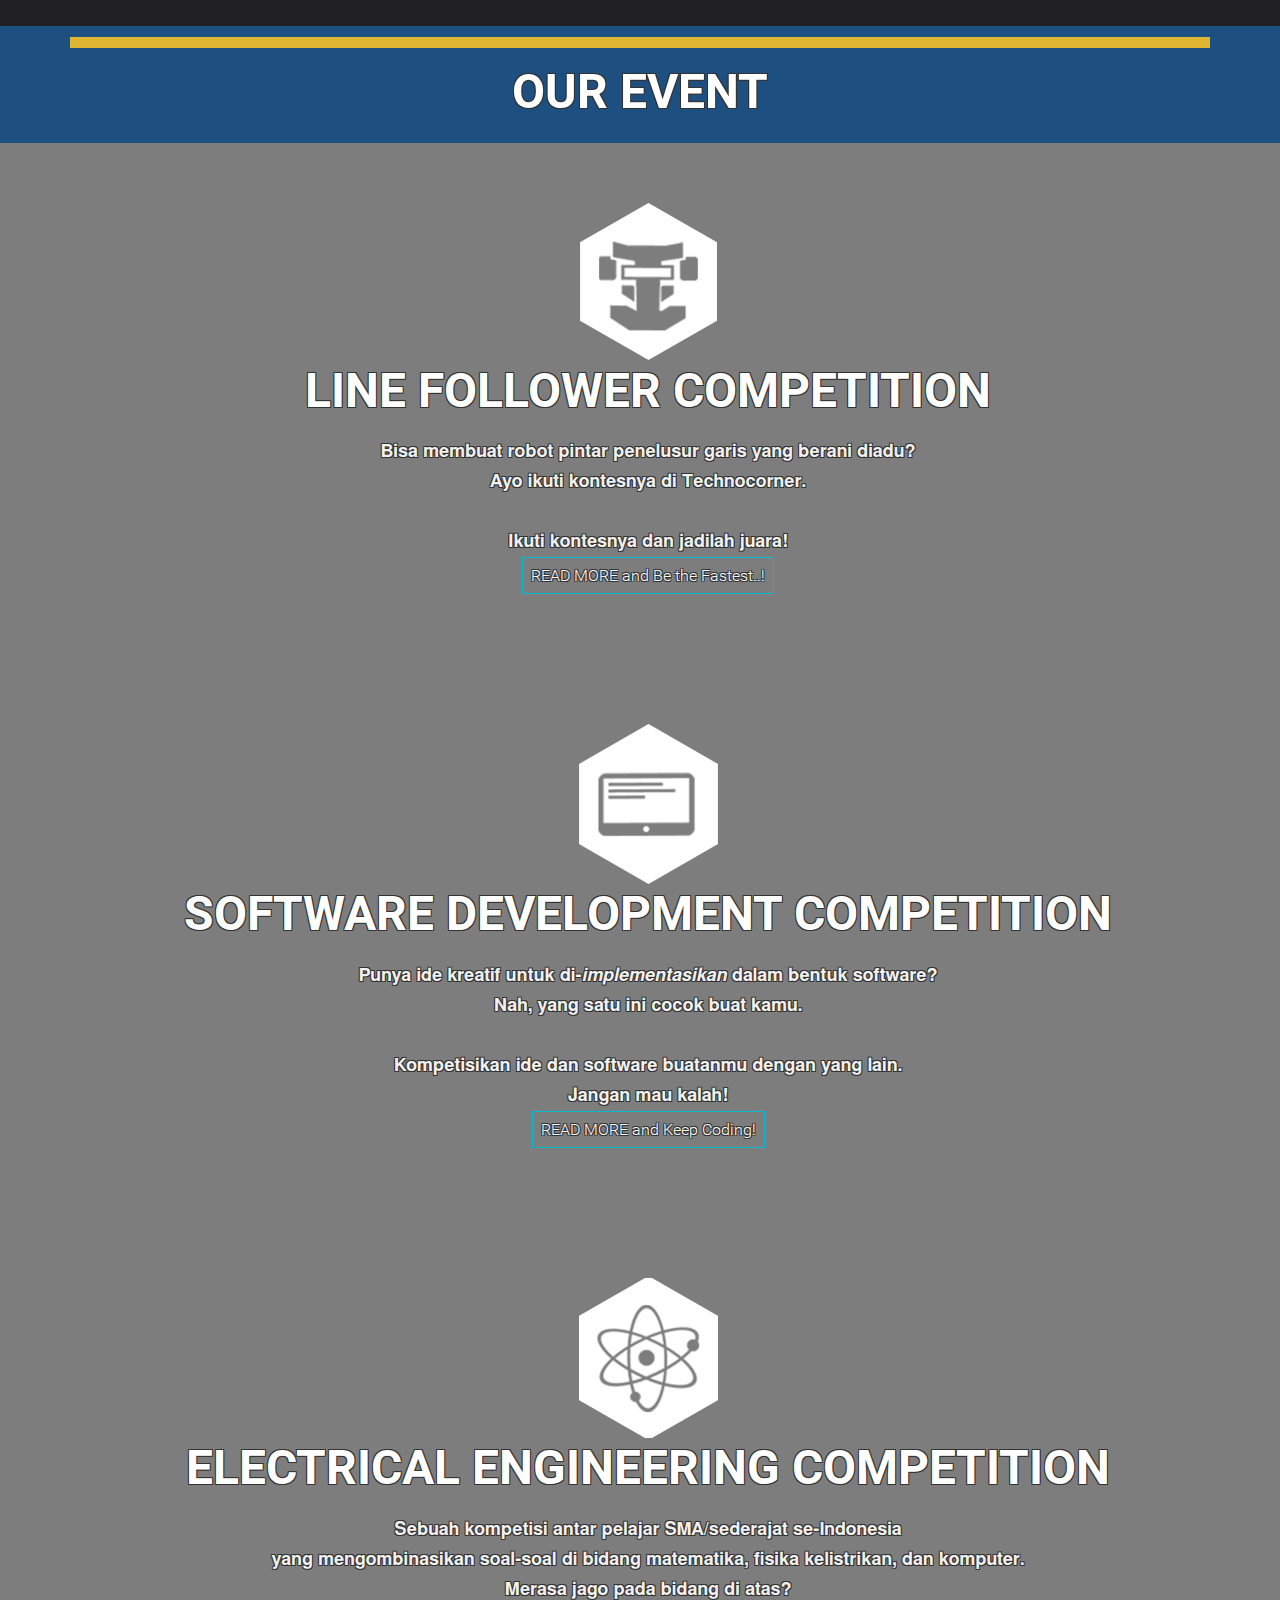
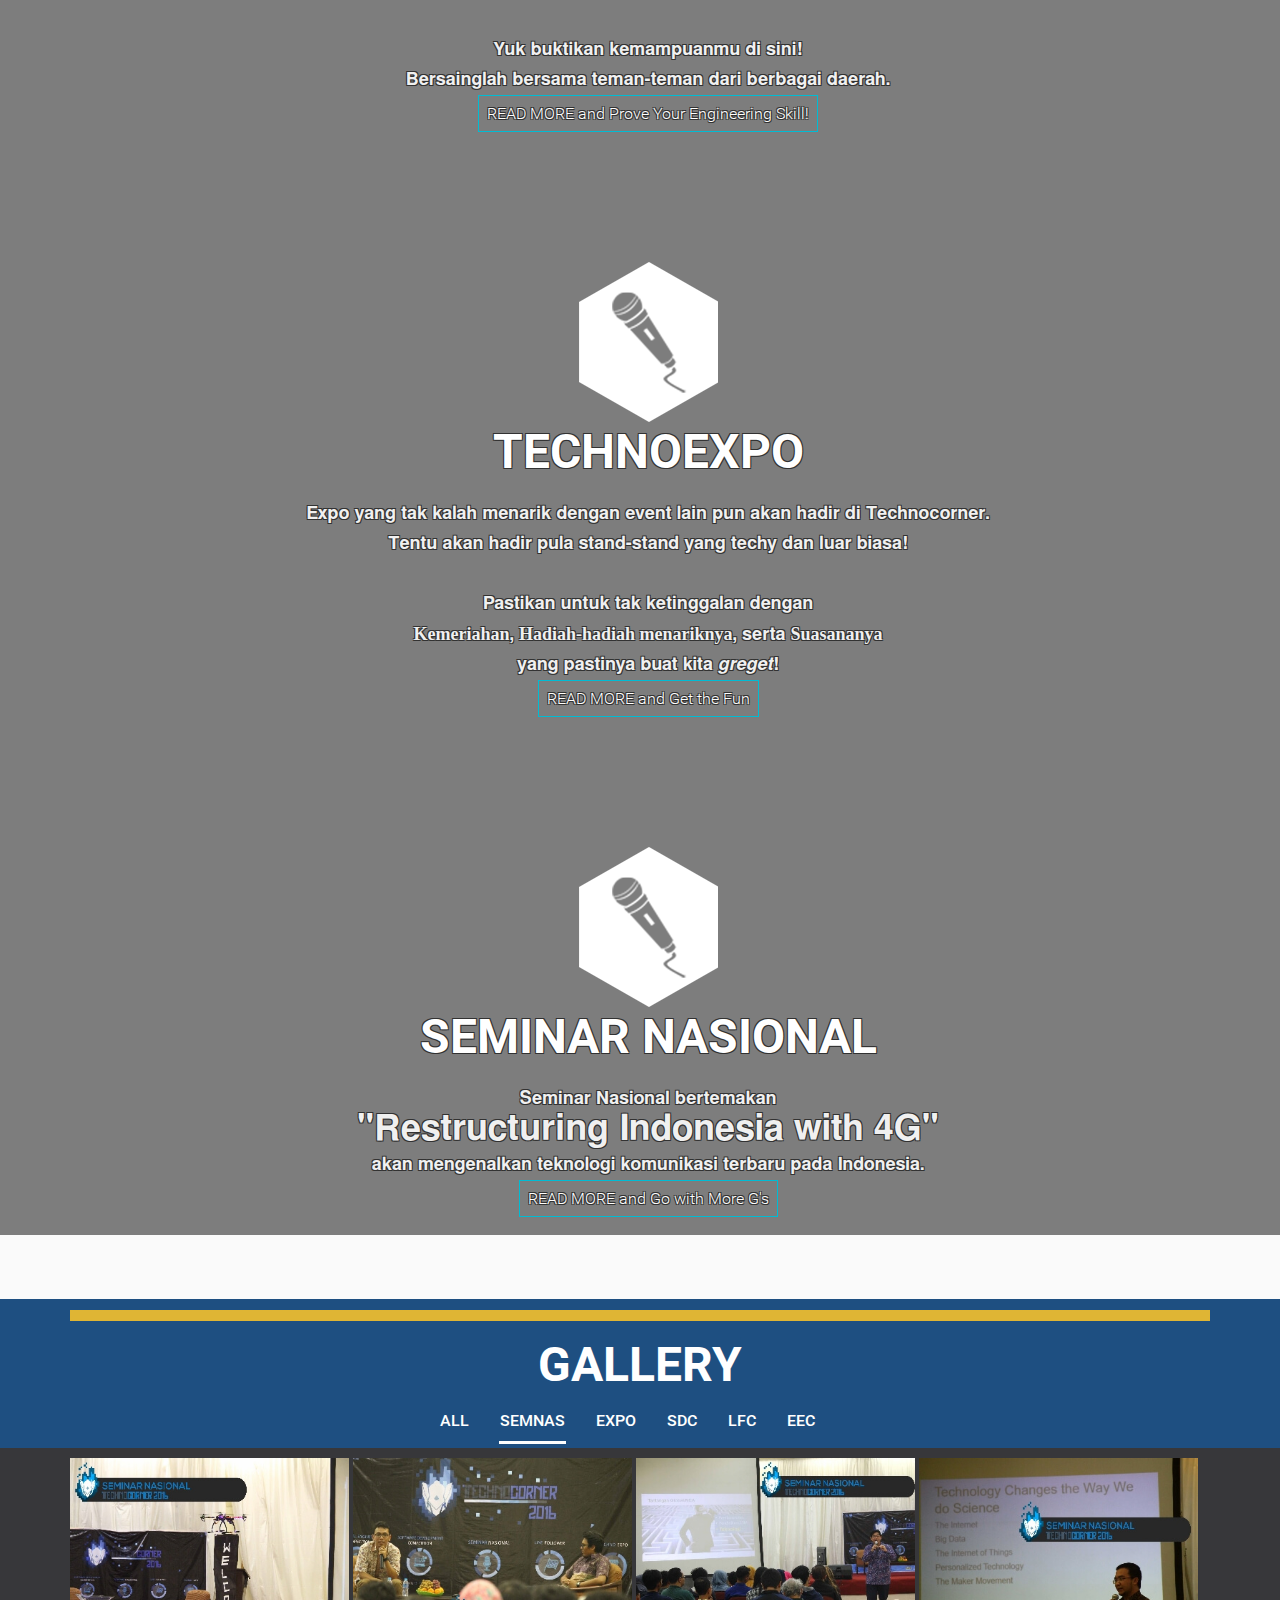
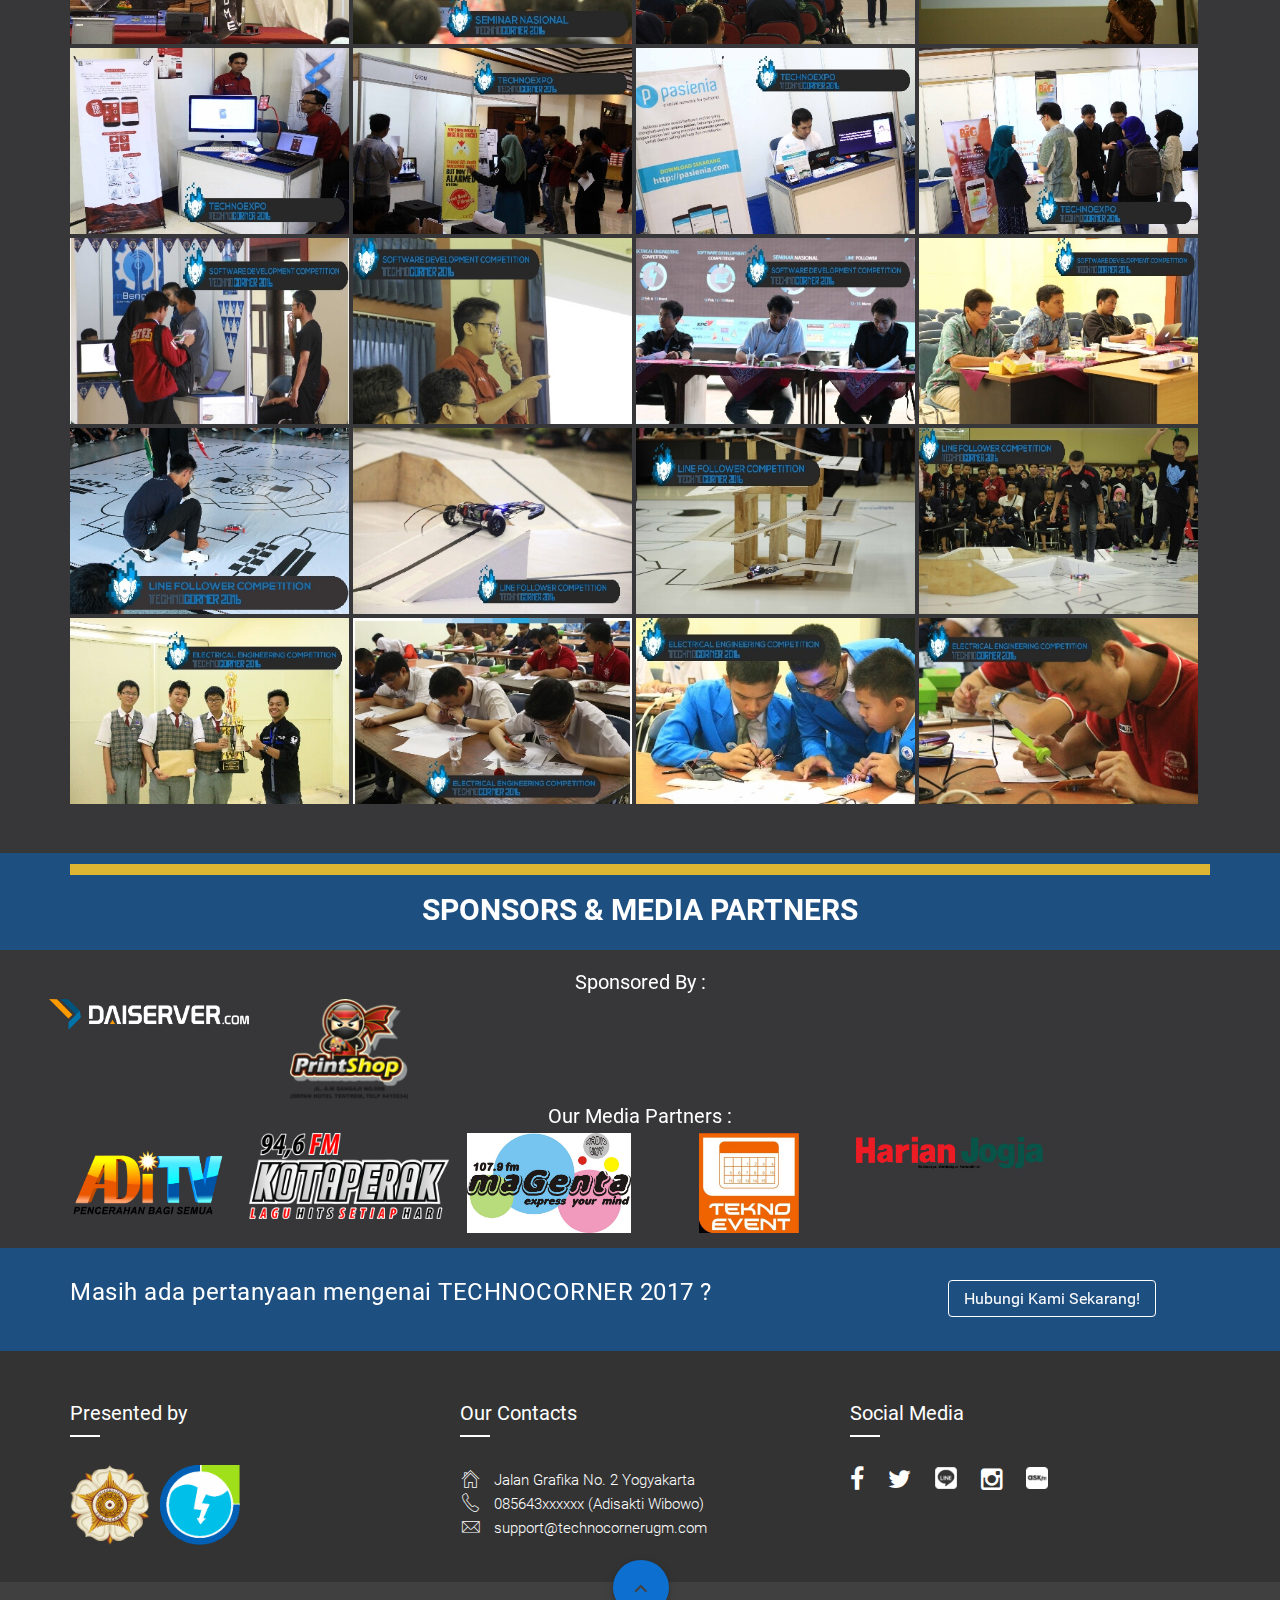
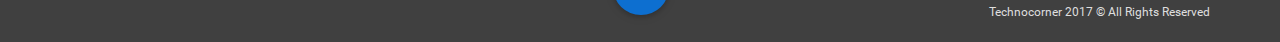
==== commit a72c74fc: "update juknis" ====
--- a/index.html
+++ b/index.html
@@ -239,13 +239,13 @@
                   </div>
                 </div>
 
-                <div class="news-item">
+                <!-- <div class="news-item">
                   <h2>EEC : Tersedia kisi-kisi soal EEC 2017</h2>
                   <p>Kisi-kisi soal seleksi telah tersedia.</p>
                   <div class="see-button">
                     <a href="eec" target="_blank"><strong>Download</strong> Di Sini</a>
                   </div>
-                </div>
+                </div> -->
 
                 <div class="news-item">
                   <h2>EEC : Pendaftaran telah dibuka</h2>
@@ -702,47 +702,42 @@
     </section>
     <!-- #portfolio Section end -->
     <section class="scroll-section root-sec sponsors-bg">
+      <div class="color-line2 portfolio-top">
+        <div class="portfolio-inner">
+          <div class="container">
+            <div class="row">
+              <div class="col-sm-12">
+                <h3 class="title-spn">Sponsors & Media Partners</h3>
+              </div>
+            </div>
+          </div>
+        </div>
+      </div>
       <div class="containe sponsors">
         <div class="row">
           <div class="col-lg-12 col-xs-12 marg10 sponsors-marg">
-            <h3 class="sponsors-text">Our Sponsors & Media Partner :</h3>
+            <h3 class="sponsors-text">Sponsored By :</h3>
             <div class="jcarousel-wrapper">
               <div class="jcarousel">
                 <ul>
-                  <li><a ><img src="images/DaiServer-Whites.png" alt=""></a></li>
-                  <li><a ><img src="images/client-1.jpg" alt=""></a></li>
-                  <li><a ><img src="images/DaiServer-Whites.png" alt=""></a></li>
-                  <li><a ><img src="images/client-5.jpg" alt=""></a></li>
-                  <li><a ><img src="images/DaiServer-Whites.png" alt=""></a></li>
-                  <li><a ><img src="images/client-4.jpg" alt=""></a></li>
-                  <li><a ><img src="images/DaiServer-Whites.png" alt=""></a></li>
-                  <li><a ><img src="images/client-2.jpg" alt=""></a></li>
-                  <li><a ><img src="images/DaiServer-Whites.png" alt=""></a></li>
-                  <li><a ><img src="images/client-5.jpg" alt=""></a></li>
-                  <li><a ><img src="images/DaiServer-Whites.png" alt=""></a></li>
-                  <li><a ><img src="images/client-4.jpg" alt=""></a></li>
+                  <li><a ><img class="sponsors-img" src="images/sponsors/DaiServer-Whites.png" alt=""></a></li>
+                  <li><a ><img class="sponsors-img" src="images/sponsors/sangaji-png.png" alt=""></a></li>
+                  <li><a ><img class="sponsors-img" src="images/client-5.jpg" alt=""></a></li>
                 </ul>
               </div>
             </div>
-            <!-- <h3 class="sponsors-text">Our Media Partner :</h3>
+            <h3 class="sponsors-text">Our Media Partners :</h3>
             <div class="jcarousel-wrapper">
               <div class="jcarousel">
                 <ul>
-                  <li><a ><img src="images/client-1.jpg" alt=""></a></li>
-                  <li><a ><img src="images/client-2.jpg" alt=""></a></li>
-                  <li><a ><img src="http://www.technocornerugm.com/img/comingsoon/DaiServer-Whites.png" alt=""></a></li>
-                  <li><a ><img src="images/client-5.jpg" alt=""></a></li>
-                  <li><a ><img src="images/client-6.jpg" alt=""></a></li>
-                  <li><a ><img src="images/client-4.jpg" alt=""></a></li>
-                  <li><a ><img src="images/client-1.jpg" alt=""></a></li>
-                  <li><a ><img src="http://www.technocornerugm.com/img/comingsoon/DaiServer-Whites.png" alt=""></a></li>
-                  <li><a ><img src="images/client-3.jpg" alt=""></a></li>
-                  <li><a ><img src="http://www.technocornerugm.com/img/comingsoon/DaiServer-Whites.png" alt=""></a></li>
-                  <li><a ><img src="images/client-6.jpg" alt=""></a></li>
-                  <li><a ><img src="http://www.technocornerugm.com/img/comingsoon/DaiServer-Whites.png" alt=""></a></li>
+                  <li><a ><img class="sponsors-img" src="images/mediapartner/Logo Aditv(1) copy-1.png" alt=""></a></li>
+                  <li><a ><img class="sponsors-img" src="images/mediapartner/LOGO RADIO KOTAPERAK FM.png" alt=""></a></li>
+                  <li><a ><img class="sponsors-img" src="images/mediapartner/logo-magenta-fm-min.jpg" alt=""></a></li>
+                  <li><a ><img class="sponsors-img" src="images/mediapartner/TeknoEvent.jpeg"></a></li>
+                  <li><a ><img class="sponsors-img" src="images/mediapartner/logo harjo baru.png" alt=""></a></li>
                 </ul>
               </div>
-            </div> -->
+            </div>
           </div>
         </div>
       </div>
--- a/assets/css/main2.css
+++ b/assets/css/main2.css
@@ -969,7 +969,7 @@
 
 .portfolio-top {
     padding-bottom: 3px;
-    margin-bottom: 50px;
+    margin-bottom: 10px;
 }
 
 .portfolio-top .title {
--- a/assets/css/main.css
+++ b/assets/css/main.css
@@ -315,6 +315,23 @@
 /*END Event Slider*/
 
 
+.portfolio-top .title-spn {
+    color: #fff;
+    margin-top: 11px;
+    padding-top: 18px;
+    text-align: center;
+    border-top: 11px solid #dfb534;
+}.title-spn {
+    font-size: 30px;
+    line-height: 1.1;
+    font-weight: 700;
+    color: #fff !important;
+    text-transform: uppercase;
+    margin-bottom: 20px;
+}
+img.sponsors-img {
+    max-height: 100px;
+}
 
 /*CSS Footer*/
 .color-line {
--- a/assets/css/responsive.css
+++ b/assets/css/responsive.css
@@ -109,7 +109,7 @@
 
     .side-nav li a {
         text-transform: none;
-        line-height: 10px;
+        line-height: 15px;
         padding: 0;
     }
 
@@ -167,10 +167,6 @@
         margin-top: 40px;
     }
 
-    .about-inner {
-        margin: 50px 0;
-    }
-
     .padd-tb-120 {
         padding-bottom: 80px;
         padding-top: 80px;
@@ -191,7 +187,7 @@
     }
 
     .portfolio-top {
-        margin-bottom: 50px;
+        margin-bottom: 10px;
         padding-bottom: 15px;
     }
 
@@ -259,6 +255,13 @@
     .title {
         font-size: 36px;
         line-height: 1.1;
+    }
+    .title-spn {
+        font-size: 26px;
+        line-height: 1.1;
+    }
+    img.sponsors-img {
+        max-height: 70px;
     }
 
     .modal .title {
@@ -379,7 +382,12 @@
     .title {
         font-size: 32px;
     }
-
+    .title-spn {
+        font-size: 22px;
+    }
+    img.sponsors-img {
+        max-height: 50px;
+    }
     .static-menu form {
         width: 170px;
     }
